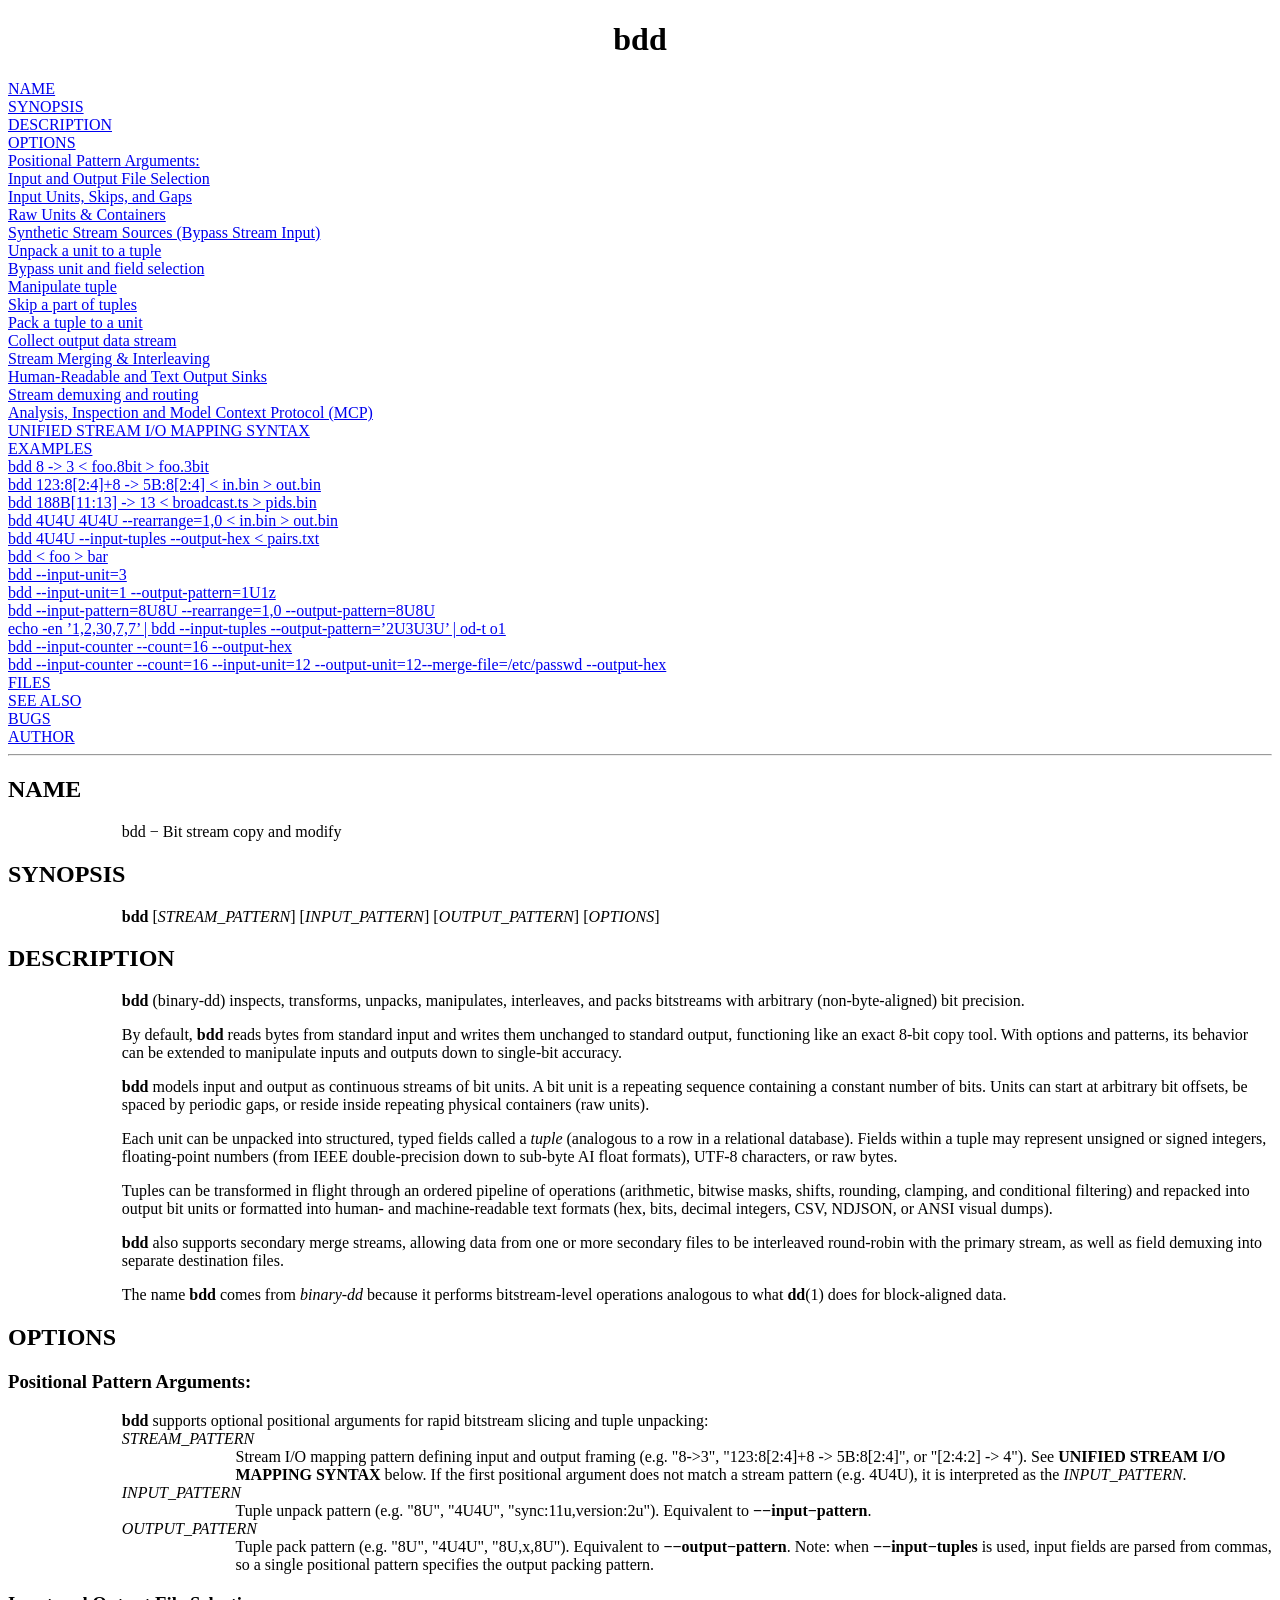
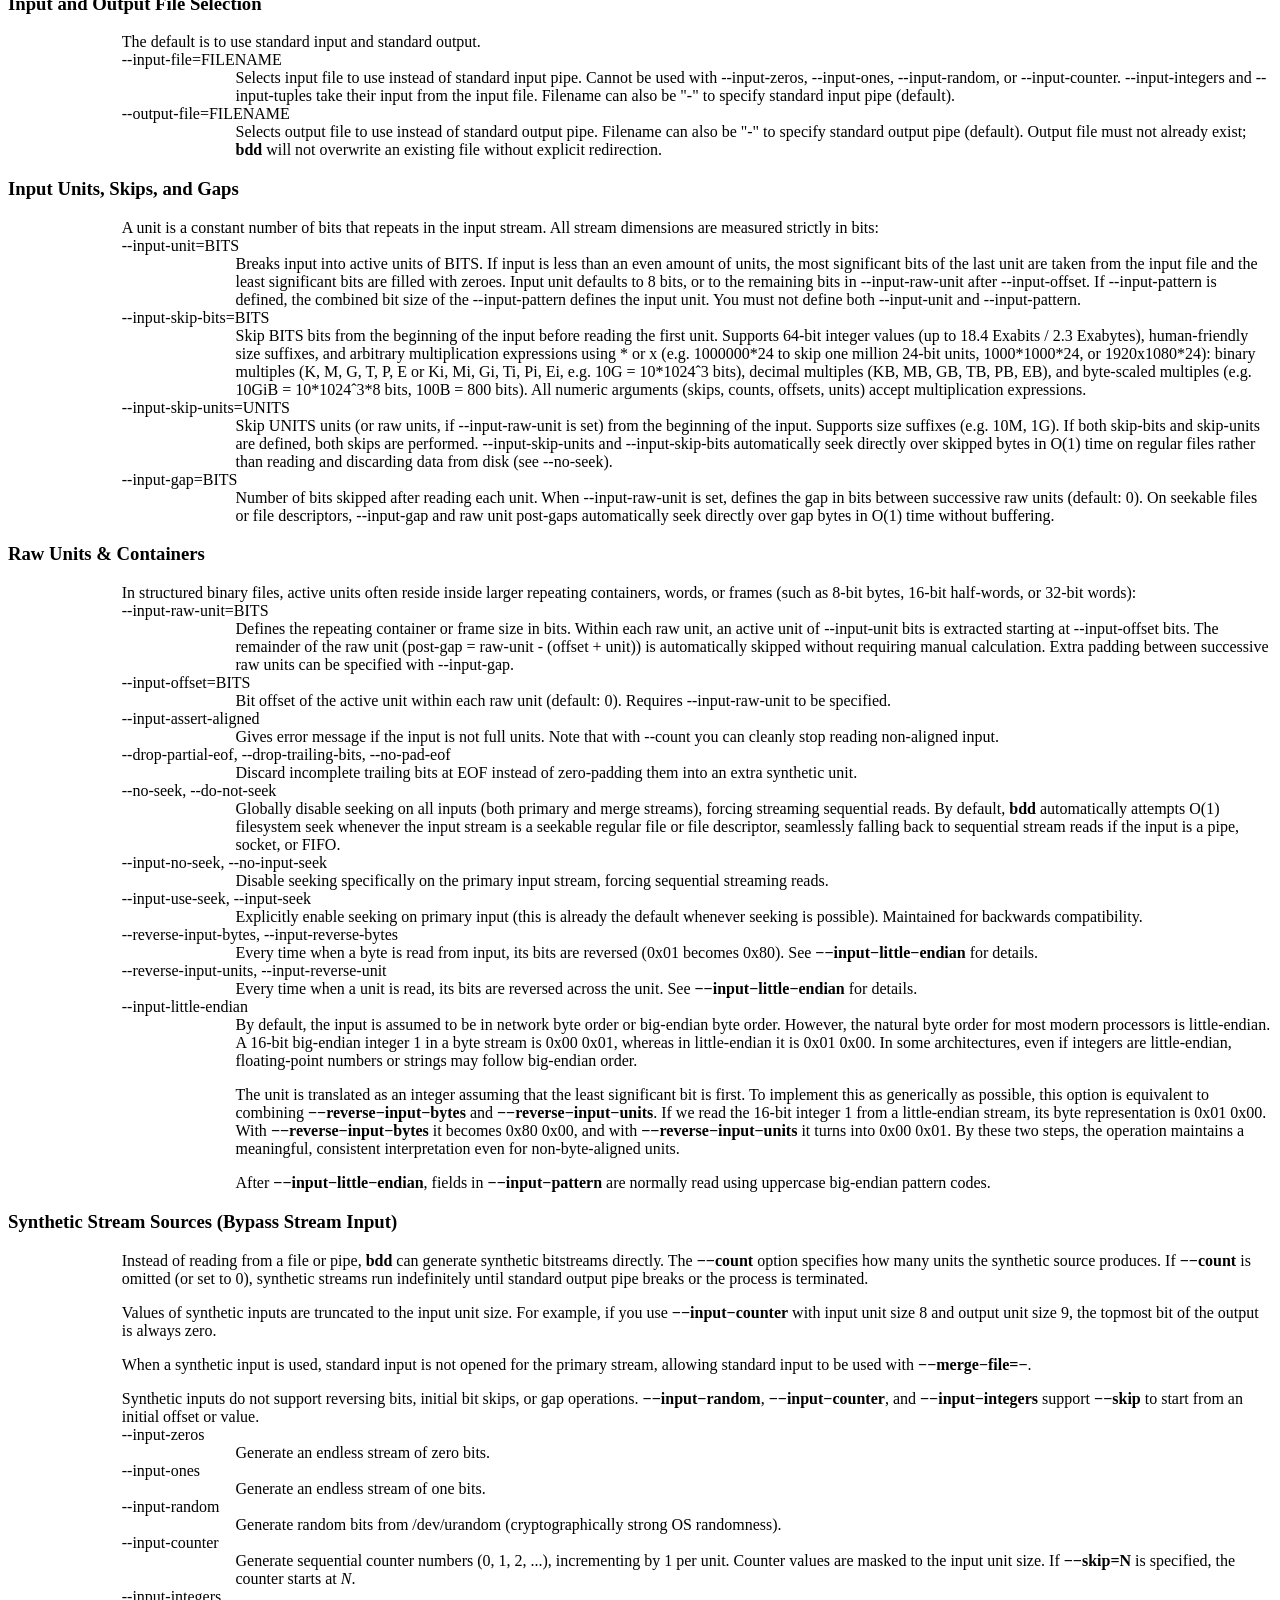
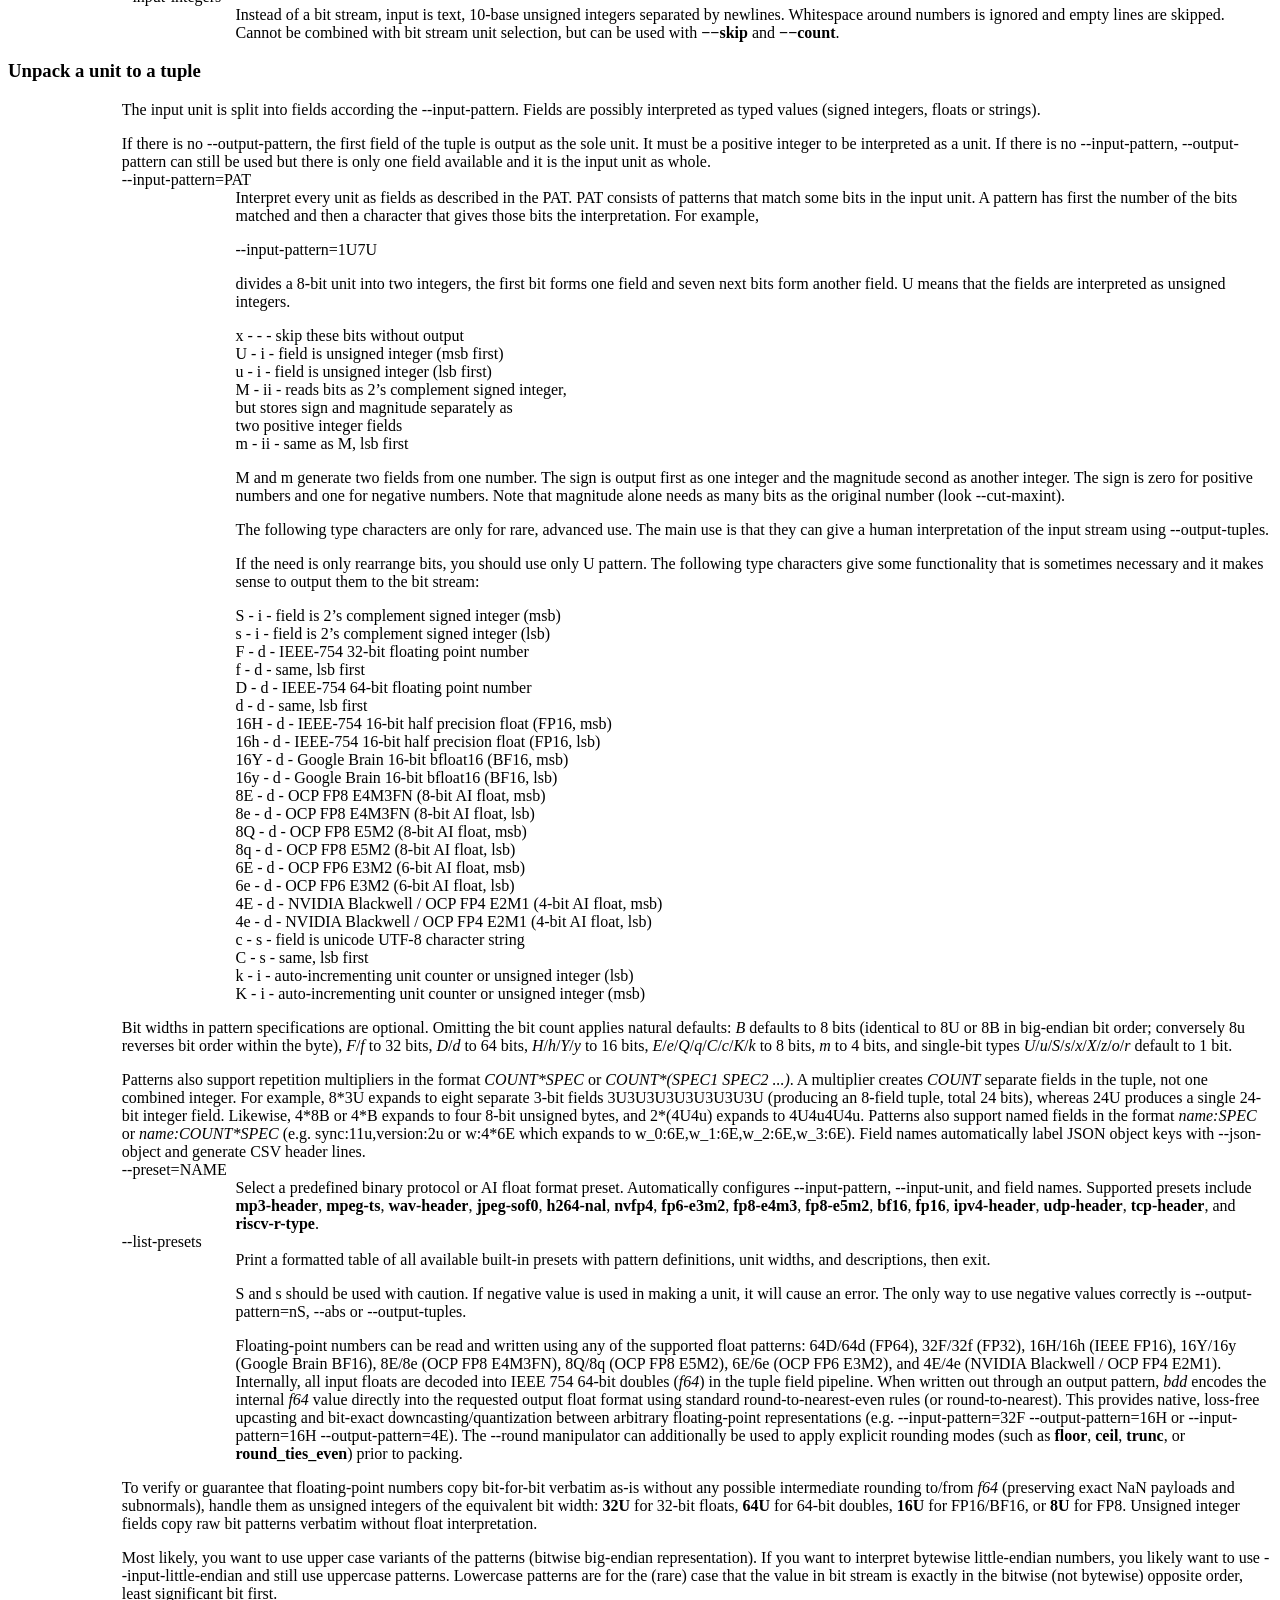
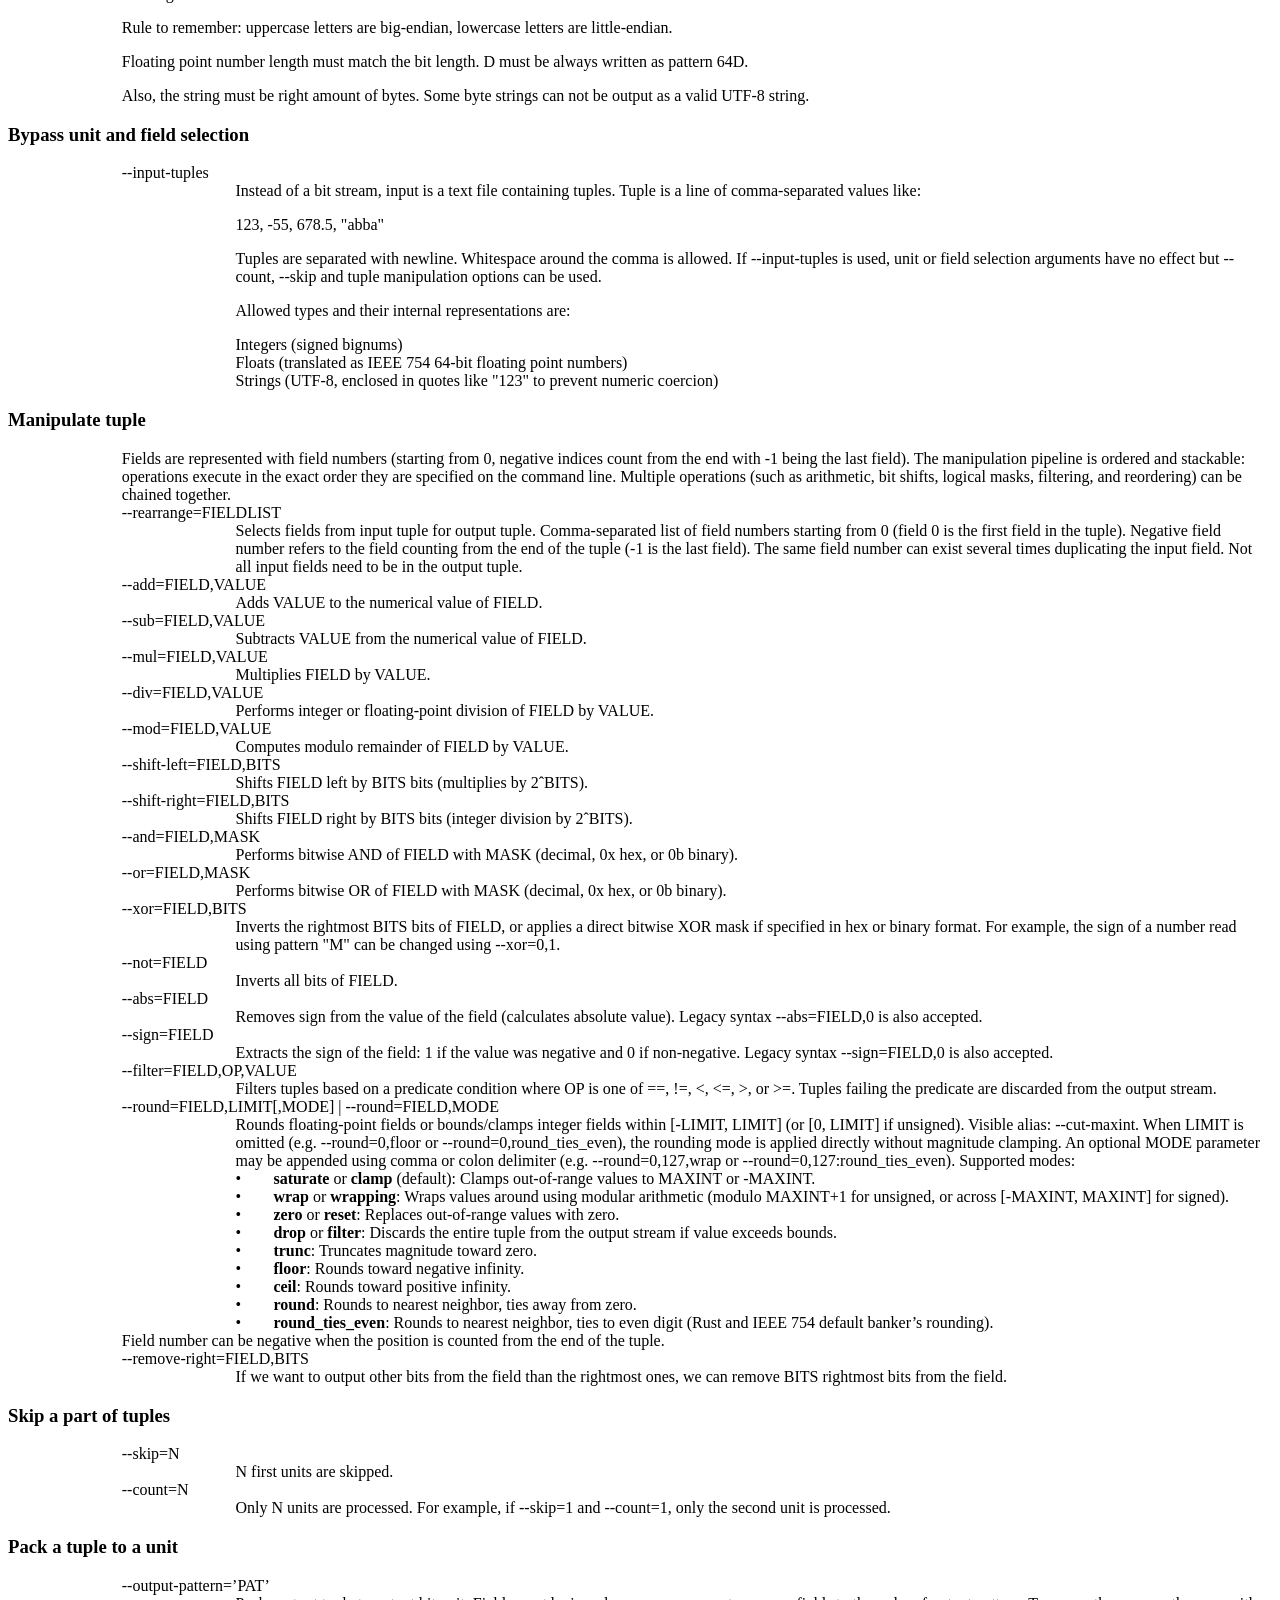
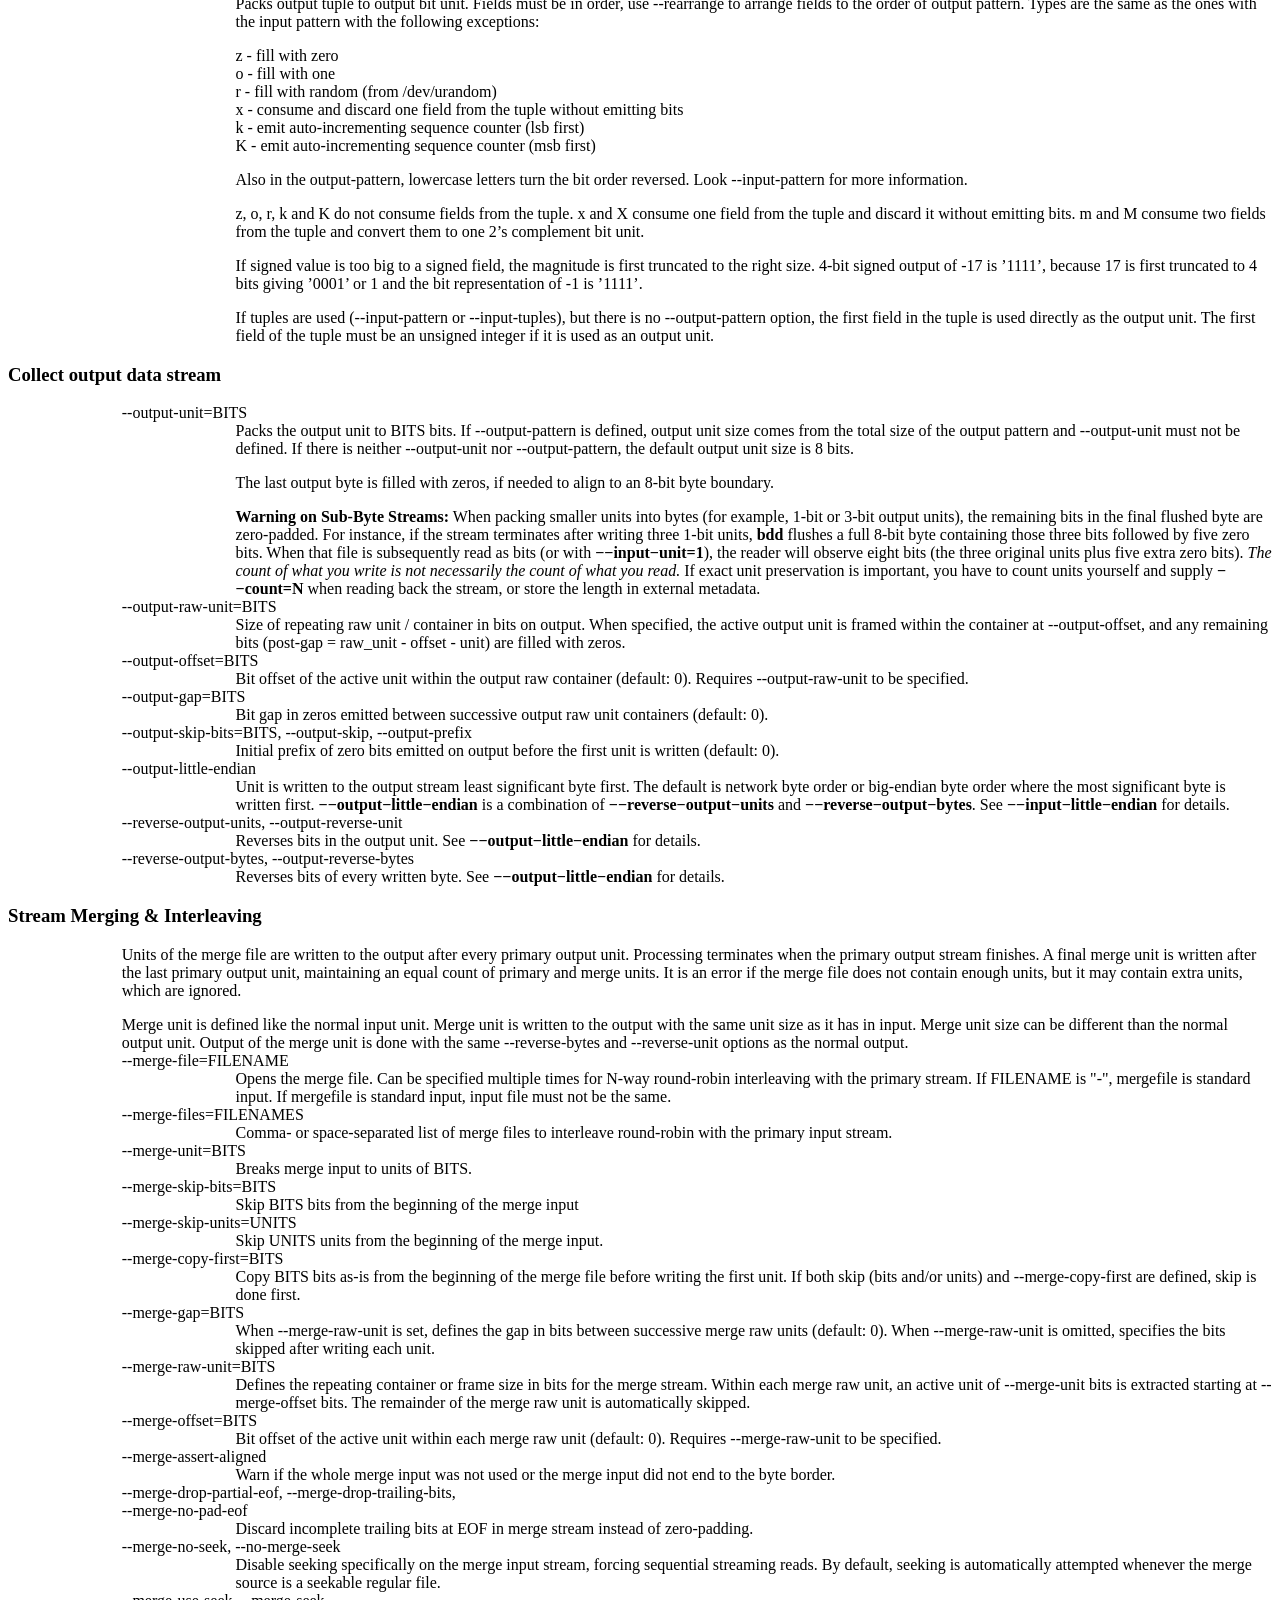
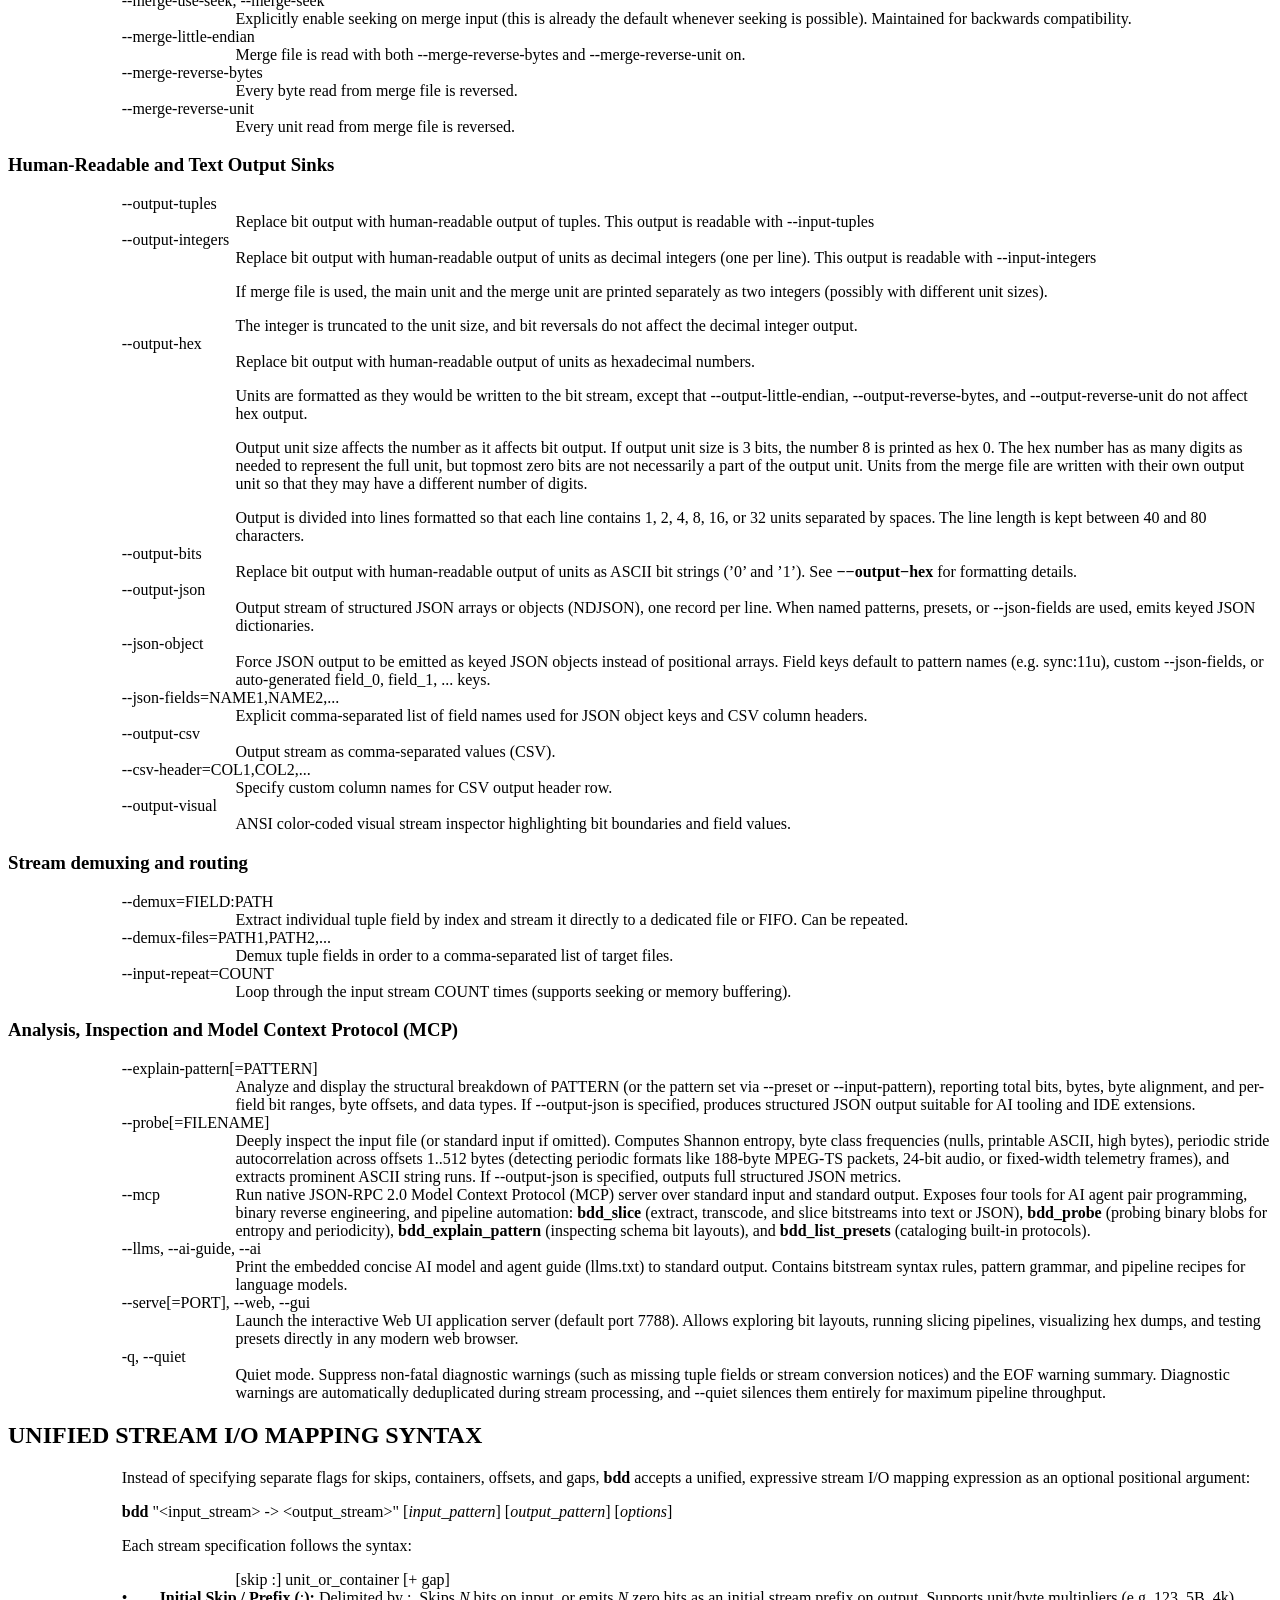
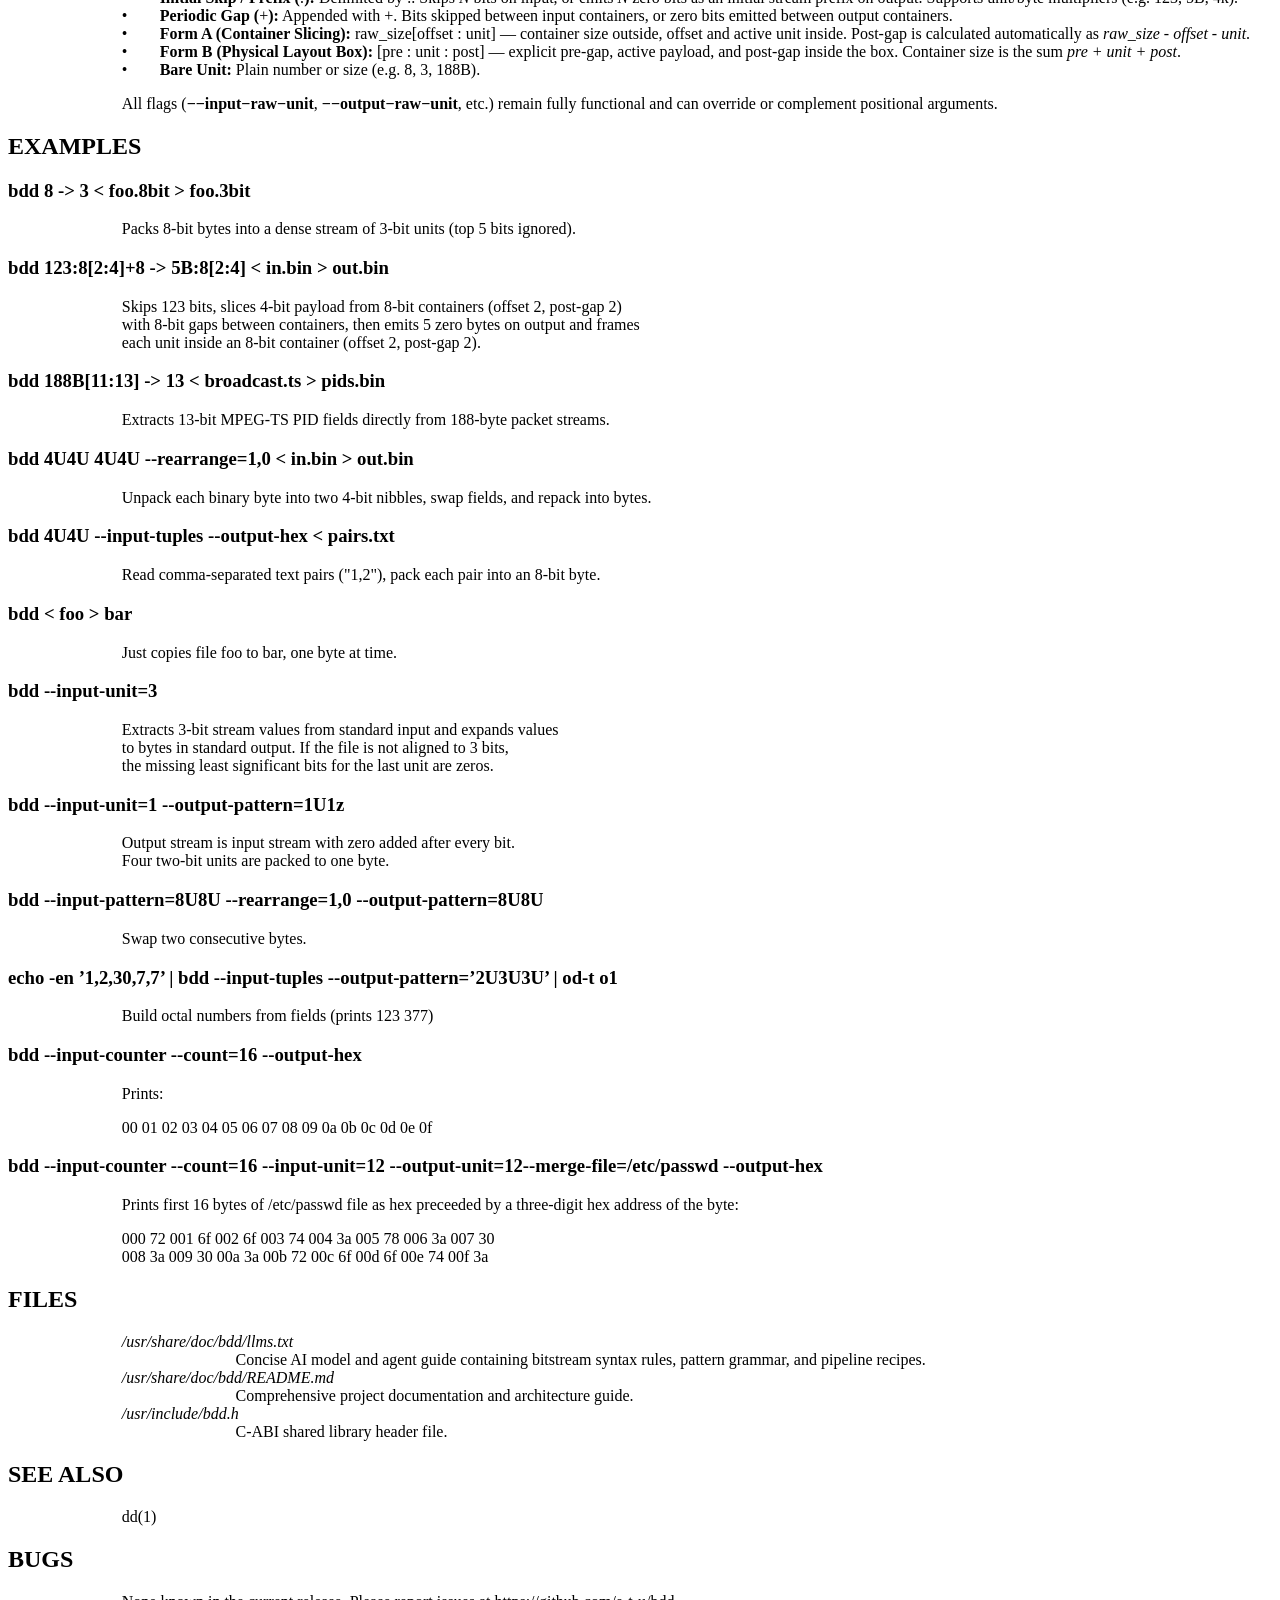
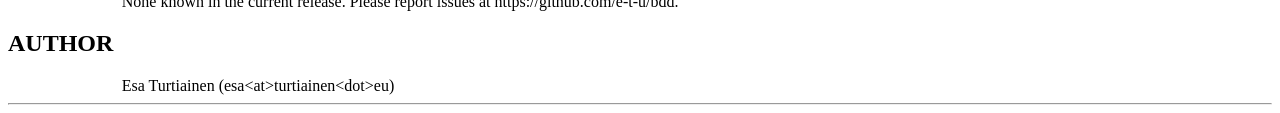
==== docs/bdd.1.html @ 30ff22a0 "docs: add tip on copying floats bit-for-bit as unsigned ints to avoid f64 rounding" ====
<!-- Creator     : groff version 1.23.0 -->
<!-- CreationDate: Sun Sep 13 02:09:07 2026 -->
<!DOCTYPE html PUBLIC "-//W3C//DTD HTML 4.01 Transitional//EN"
"http://www.w3.org/TR/html4/loose.dtd">
<html>
<head>
<meta name="generator" content="groff -Thtml, see www.gnu.org">
<meta http-equiv="Content-Type" content="text/html; charset=US-ASCII">
<meta name="Content-Style" content="text/css">
<style type="text/css">
       p       { margin-top: 0; margin-bottom: 0; vertical-align: top }
       pre     { margin-top: 0; margin-bottom: 0; vertical-align: top }
       table   { margin-top: 0; margin-bottom: 0; vertical-align: top }
       h1      { text-align: center }
</style>
<title>bdd</title>

</head>
<body>

<h1 align="center">bdd</h1>

<a href="#NAME">NAME</a><br>
<a href="#SYNOPSIS">SYNOPSIS</a><br>
<a href="#DESCRIPTION">DESCRIPTION</a><br>
<a href="#OPTIONS">OPTIONS</a><br>
<a href="#Positional Pattern Arguments:">Positional Pattern Arguments:</a><br>
<a href="#Input and Output File Selection">Input and Output File Selection</a><br>
<a href="#Input Units, Skips, and Gaps">Input Units, Skips, and Gaps</a><br>
<a href="#Raw Units &amp; Containers">Raw Units &amp; Containers</a><br>
<a href="#Synthetic Stream Sources (Bypass Stream Input)">Synthetic Stream Sources (Bypass Stream Input)</a><br>
<a href="#Unpack a unit to a tuple">Unpack a unit to a tuple</a><br>
<a href="#Bypass unit and field selection">Bypass unit and field selection</a><br>
<a href="#Manipulate tuple">Manipulate tuple</a><br>
<a href="#Skip a part of tuples">Skip a part of tuples</a><br>
<a href="#Pack a tuple to a unit">Pack a tuple to a unit</a><br>
<a href="#Collect output data stream">Collect output data stream</a><br>
<a href="#Stream Merging &amp; Interleaving">Stream Merging &amp; Interleaving</a><br>
<a href="#Human-Readable and Text Output Sinks">Human-Readable and Text Output Sinks</a><br>
<a href="#Stream demuxing and routing">Stream demuxing and routing</a><br>
<a href="#Analysis, Inspection and Model Context Protocol (MCP)">Analysis, Inspection and Model Context Protocol (MCP)</a><br>
<a href="#UNIFIED STREAM I/O MAPPING SYNTAX">UNIFIED STREAM I/O MAPPING SYNTAX</a><br>
<a href="#EXAMPLES">EXAMPLES</a><br>
<a href="#bdd 8 -&gt; 3 &lt; foo.8bit &gt; foo.3bit">bdd 8 -&gt; 3 &lt; foo.8bit &gt; foo.3bit</a><br>
<a href="#bdd 123:8[2:4]+8 -&gt; 5B:8[2:4] &lt; in.bin &gt; out.bin">bdd 123:8[2:4]+8 -&gt; 5B:8[2:4] &lt; in.bin &gt; out.bin</a><br>
<a href="#bdd 188B[11:13] -&gt; 13 &lt; broadcast.ts &gt; pids.bin">bdd 188B[11:13] -&gt; 13 &lt; broadcast.ts &gt; pids.bin</a><br>
<a href="#bdd 4U4U 4U4U --rearrange=1,0 &lt; in.bin &gt; out.bin">bdd 4U4U 4U4U --rearrange=1,0 &lt; in.bin &gt; out.bin</a><br>
<a href="#bdd 4U4U --input-tuples --output-hex &lt; pairs.txt">bdd 4U4U --input-tuples --output-hex &lt; pairs.txt</a><br>
<a href="#bdd &lt; foo &gt; bar">bdd &lt; foo &gt; bar</a><br>
<a href="#bdd --input-unit=3">bdd --input-unit=3</a><br>
<a href="#bdd --input-unit=1 --output-pattern=1U1z">bdd --input-unit=1 --output-pattern=1U1z</a><br>
<a href="#bdd --input-pattern=8U8U --rearrange=1,0 --output-pattern=8U8U">bdd --input-pattern=8U8U --rearrange=1,0 --output-pattern=8U8U</a><br>
<a href="#echo -en &rsquo;1,2,30,7,7&rsquo; | bdd --input-tuples --output-pattern=&rsquo;2U3U3U&rsquo; | od-t o1">echo -en &rsquo;1,2,30,7,7&rsquo; | bdd --input-tuples --output-pattern=&rsquo;2U3U3U&rsquo; | od-t o1</a><br>
<a href="#bdd --input-counter --count=16 --output-hex">bdd --input-counter --count=16 --output-hex</a><br>
<a href="#bdd --input-counter --count=16 --input-unit=12 --output-unit=12--merge-file=/etc/passwd --output-hex">bdd --input-counter --count=16 --input-unit=12 --output-unit=12--merge-file=/etc/passwd --output-hex</a><br>
<a href="#FILES">FILES</a><br>
<a href="#SEE ALSO">SEE ALSO</a><br>
<a href="#BUGS">BUGS</a><br>
<a href="#AUTHOR">AUTHOR</a><br>

<hr>


<h2>NAME
<a name="NAME"></a>
</h2>


<p style="margin-left:9%; margin-top: 1em">bdd &minus; Bit
stream copy and modify</p>

<h2>SYNOPSIS
<a name="SYNOPSIS"></a>
</h2>


<p style="margin-left:9%; margin-top: 1em"><b>bdd</b>
[<i>STREAM_PATTERN</i>] [<i>INPUT_PATTERN</i>]
[<i>OUTPUT_PATTERN</i>] [<i>OPTIONS</i>]</p>

<h2>DESCRIPTION
<a name="DESCRIPTION"></a>
</h2>


<p style="margin-left:9%; margin-top: 1em"><b>bdd</b>
(binary-dd) inspects, transforms, unpacks, manipulates,
interleaves, and packs bitstreams with arbitrary
(non-byte-aligned) bit precision.</p>

<p style="margin-left:9%; margin-top: 1em">By default,
<b>bdd</b> reads bytes from standard input and writes them
unchanged to standard output, functioning like an exact
8-bit copy tool. With options and patterns, its behavior can
be extended to manipulate inputs and outputs down to
single-bit accuracy.</p>

<p style="margin-left:9%; margin-top: 1em"><b>bdd</b>
models input and output as continuous streams of bit units.
A bit unit is a repeating sequence containing a constant
number of bits. Units can start at arbitrary bit offsets, be
spaced by periodic gaps, or reside inside repeating physical
containers (raw units).</p>

<p style="margin-left:9%; margin-top: 1em">Each unit can be
unpacked into structured, typed fields called a <i>tuple</i>
(analogous to a row in a relational database). Fields within
a tuple may represent unsigned or signed integers,
floating-point numbers (from IEEE double-precision down to
sub-byte AI float formats), UTF-8 characters, or raw
bytes.</p>

<p style="margin-left:9%; margin-top: 1em">Tuples can be
transformed in flight through an ordered pipeline of
operations (arithmetic, bitwise masks, shifts, rounding,
clamping, and conditional filtering) and repacked into
output bit units or formatted into human- and
machine-readable text formats (hex, bits, decimal integers,
CSV, NDJSON, or ANSI visual dumps).</p>

<p style="margin-left:9%; margin-top: 1em"><b>bdd</b> also
supports secondary merge streams, allowing data from one or
more secondary files to be interleaved round-robin with the
primary stream, as well as field demuxing into separate
destination files.</p>

<p style="margin-left:9%; margin-top: 1em">The name
<b>bdd</b> comes from <i>binary-dd</i> because it performs
bitstream-level operations analogous to what <b>dd</b>(1)
does for block-aligned data.</p>

<h2>OPTIONS
<a name="OPTIONS"></a>
</h2>


<h3>Positional Pattern Arguments:
<a name="Positional Pattern Arguments:"></a>
</h3>


<p style="margin-left:9%; margin-top: 1em"><b>bdd</b>
supports optional positional arguments for rapid bitstream
slicing and tuple unpacking: <i><br>
STREAM_PATTERN</i></p>

<p style="margin-left:18%;">Stream I/O mapping pattern
defining input and output framing (e.g. &quot;8-&gt;3&quot;,
&quot;123:8[2:4]+8 -&gt; 5B:8[2:4]&quot;, or &quot;[2:4:2]
-&gt; 4&quot;). See <b>UNIFIED STREAM I/O MAPPING SYNTAX</b>
below. If the first positional argument does not match a
stream pattern (e.g. 4U4U), it is interpreted as the
<i>INPUT_PATTERN</i>.</p>

<p style="margin-left:9%;"><i>INPUT_PATTERN</i></p>

<p style="margin-left:18%;">Tuple unpack pattern (e.g.
&quot;8U&quot;, &quot;4U4U&quot;,
&quot;sync:11u,version:2u&quot;). Equivalent to
<b>&minus;&minus;input&minus;pattern</b>.</p>

<p style="margin-left:9%;"><i>OUTPUT_PATTERN</i></p>

<p style="margin-left:18%;">Tuple pack pattern (e.g.
&quot;8U&quot;, &quot;4U4U&quot;, &quot;8U,x,8U&quot;).
Equivalent to <b>&minus;&minus;output&minus;pattern</b>.
Note: when <b>&minus;&minus;input&minus;tuples</b> is used,
input fields are parsed from commas, so a single positional
pattern specifies the output packing pattern.</p>

<h3>Input and Output File Selection
<a name="Input and Output File Selection"></a>
</h3>


<p style="margin-left:9%; margin-top: 1em">The default is
to use standard input and standard output. <br>
--input-file=FILENAME</p>

<p style="margin-left:18%;">Selects input file to use
instead of standard input pipe. Cannot be used with
--input-zeros, --input-ones, --input-random, or
--input-counter. --input-integers and --input-tuples take
their input from the input file. Filename can also be
&quot;-&quot; to specify standard input pipe (default).</p>

<p style="margin-left:9%;">--output-file=FILENAME</p>

<p style="margin-left:18%;">Selects output file to use
instead of standard output pipe. Filename can also be
&quot;-&quot; to specify standard output pipe (default).
Output file must not already exist; <b>bdd</b> will not
overwrite an existing file without explicit redirection.</p>

<h3>Input Units, Skips, and Gaps
<a name="Input Units, Skips, and Gaps"></a>
</h3>


<p style="margin-left:9%; margin-top: 1em">A unit is a
constant number of bits that repeats in the input stream.
All stream dimensions are measured strictly in bits: <br>
--input-unit=BITS</p>

<p style="margin-left:18%;">Breaks input into active units
of BITS. If input is less than an even amount of units, the
most significant bits of the last unit are taken from the
input file and the least significant bits are filled with
zeroes. Input unit defaults to 8 bits, or to the remaining
bits in --input-raw-unit after --input-offset. If
--input-pattern is defined, the combined bit size of the
--input-pattern defines the input unit. You must not define
both --input-unit and --input-pattern.</p>

<p style="margin-left:9%;">--input-skip-bits=BITS</p>

<p style="margin-left:18%;">Skip BITS bits from the
beginning of the input before reading the first unit.
Supports 64-bit integer values (up to 18.4 Exabits / 2.3
Exabytes), human-friendly size suffixes, and arbitrary
multiplication expressions using * or x (e.g. 1000000*24 to
skip one million 24-bit units, 1000*1000*24, or
1920x1080*24): binary multiples (K, M, G, T, P, E or Ki, Mi,
Gi, Ti, Pi, Ei, e.g. 10G = 10*1024&#710;3 bits), decimal
multiples (KB, MB, GB, TB, PB, EB), and byte-scaled
multiples (e.g. 10GiB = 10*1024&#710;3*8 bits, 100B = 800
bits). All numeric arguments (skips, counts, offsets, units)
accept multiplication expressions.</p>

<p style="margin-left:9%;">--input-skip-units=UNITS</p>

<p style="margin-left:18%;">Skip UNITS units (or raw units,
if --input-raw-unit is set) from the beginning of the input.
Supports size suffixes (e.g. 10M, 1G). If both skip-bits and
skip-units are defined, both skips are performed.
--input-skip-units and --input-skip-bits automatically seek
directly over skipped bytes in O(1) time on regular files
rather than reading and discarding data from disk (see
--no-seek).</p>

<p style="margin-left:9%;">--input-gap=BITS</p>

<p style="margin-left:18%;">Number of bits skipped after
reading each unit. When --input-raw-unit is set, defines the
gap in bits between successive raw units (default: 0). On
seekable files or file descriptors, --input-gap and raw unit
post-gaps automatically seek directly over gap bytes in O(1)
time without buffering.</p>

<h3>Raw Units &amp; Containers
<a name="Raw Units &amp; Containers"></a>
</h3>


<p style="margin-left:9%; margin-top: 1em">In structured
binary files, active units often reside inside larger
repeating containers, words, or frames (such as 8-bit bytes,
16-bit half-words, or 32-bit words): <br>
--input-raw-unit=BITS</p>

<p style="margin-left:18%;">Defines the repeating container
or frame size in bits. Within each raw unit, an active unit
of --input-unit bits is extracted starting at --input-offset
bits. The remainder of the raw unit (post-gap = raw-unit -
(offset + unit)) is automatically skipped without requiring
manual calculation. Extra padding between successive raw
units can be specified with --input-gap.</p>

<p style="margin-left:9%;">--input-offset=BITS</p>

<p style="margin-left:18%;">Bit offset of the active unit
within each raw unit (default: 0). Requires --input-raw-unit
to be specified.</p>

<p style="margin-left:9%;">--input-assert-aligned</p>

<p style="margin-left:18%;">Gives error message if the
input is not full units. Note that with --count you can
cleanly stop reading non-aligned input.</p>

<p style="margin-left:9%;">--drop-partial-eof,
--drop-trailing-bits, --no-pad-eof</p>

<p style="margin-left:18%;">Discard incomplete trailing
bits at EOF instead of zero-padding them into an extra
synthetic unit.</p>

<p style="margin-left:9%;">--no-seek, --do-not-seek</p>

<p style="margin-left:18%;">Globally disable seeking on all
inputs (both primary and merge streams), forcing streaming
sequential reads. By default, <b>bdd</b> automatically
attempts O(1) filesystem seek whenever the input stream is a
seekable regular file or file descriptor, seamlessly falling
back to sequential stream reads if the input is a pipe,
socket, or FIFO.</p>

<p style="margin-left:9%;">--input-no-seek,
--no-input-seek</p>

<p style="margin-left:18%;">Disable seeking specifically on
the primary input stream, forcing sequential streaming
reads.</p>

<p style="margin-left:9%;">--input-use-seek,
--input-seek</p>

<p style="margin-left:18%;">Explicitly enable seeking on
primary input (this is already the default whenever seeking
is possible). Maintained for backwards compatibility.</p>

<p style="margin-left:9%;">--reverse-input-bytes,
--input-reverse-bytes</p>

<p style="margin-left:18%;">Every time when a byte is read
from input, its bits are reversed (0x01 becomes 0x80). See
<b>&minus;&minus;input&minus;little&minus;endian</b> for
details.</p>

<p style="margin-left:9%;">--reverse-input-units,
--input-reverse-unit</p>

<p style="margin-left:18%;">Every time when a unit is read,
its bits are reversed across the unit. See
<b>&minus;&minus;input&minus;little&minus;endian</b> for
details.</p>

<p style="margin-left:9%;">--input-little-endian</p>

<p style="margin-left:18%;">By default, the input is
assumed to be in network byte order or big-endian byte
order. However, the natural byte order for most modern
processors is little-endian. A 16-bit big-endian integer 1
in a byte stream is 0x00 0x01, whereas in little-endian it
is 0x01 0x00. In some architectures, even if integers are
little-endian, floating-point numbers or strings may follow
big-endian order.</p>

<p style="margin-left:18%; margin-top: 1em">The unit is
translated as an integer assuming that the least significant
bit is first. To implement this as generically as possible,
this option is equivalent to combining
<b>&minus;&minus;reverse&minus;input&minus;bytes</b> and
<b>&minus;&minus;reverse&minus;input&minus;units</b>. If we
read the 16-bit integer 1 from a little-endian stream, its
byte representation is 0x01 0x00. With
<b>&minus;&minus;reverse&minus;input&minus;bytes</b> it
becomes 0x80 0x00, and with
<b>&minus;&minus;reverse&minus;input&minus;units</b> it
turns into 0x00 0x01. By these two steps, the operation
maintains a meaningful, consistent interpretation even for
non-byte-aligned units.</p>

<p style="margin-left:18%; margin-top: 1em">After
<b>&minus;&minus;input&minus;little&minus;endian</b>, fields
in <b>&minus;&minus;input&minus;pattern</b> are normally
read using uppercase big-endian pattern codes.</p>

<h3>Synthetic Stream Sources (Bypass Stream Input)
<a name="Synthetic Stream Sources (Bypass Stream Input)"></a>
</h3>


<p style="margin-left:9%; margin-top: 1em">Instead of
reading from a file or pipe, <b>bdd</b> can generate
synthetic bitstreams directly. The
<b>&minus;&minus;count</b> option specifies how many units
the synthetic source produces. If <b>&minus;&minus;count</b>
is omitted (or set to 0), synthetic streams run indefinitely
until standard output pipe breaks or the process is
terminated.</p>

<p style="margin-left:9%; margin-top: 1em">Values of
synthetic inputs are truncated to the input unit size. For
example, if you use <b>&minus;&minus;input&minus;counter</b>
with input unit size 8 and output unit size 9, the topmost
bit of the output is always zero.</p>

<p style="margin-left:9%; margin-top: 1em">When a synthetic
input is used, standard input is not opened for the primary
stream, allowing standard input to be used with
<b>&minus;&minus;merge&minus;file=&minus;</b>.</p>

<p style="margin-left:9%; margin-top: 1em">Synthetic inputs
do not support reversing bits, initial bit skips, or gap
operations. <b>&minus;&minus;input&minus;random</b>,
<b>&minus;&minus;input&minus;counter</b>, and
<b>&minus;&minus;input&minus;integers</b> support
<b>&minus;&minus;skip</b> to start from an initial offset or
value. <br>
--input-zeros</p>

<p style="margin-left:18%;">Generate an endless stream of
zero bits.</p>

<p style="margin-left:9%;">--input-ones</p>

<p style="margin-left:18%;">Generate an endless stream of
one bits.</p>

<p style="margin-left:9%;">--input-random</p>

<p style="margin-left:18%;">Generate random bits from
/dev/urandom (cryptographically strong OS randomness).</p>

<p style="margin-left:9%;">--input-counter</p>

<p style="margin-left:18%;">Generate sequential counter
numbers (0, 1, 2, ...), incrementing by 1 per unit. Counter
values are masked to the input unit size. If
<b>&minus;&minus;skip=N</b> is specified, the counter starts
at <i>N</i>.</p>

<p style="margin-left:9%;">--input-integers</p>

<p style="margin-left:18%;">Instead of a bit stream, input
is text, 10-base unsigned integers separated by newlines.
Whitespace around numbers is ignored and empty lines are
skipped. Cannot be combined with bit stream unit selection,
but can be used with <b>&minus;&minus;skip</b> and
<b>&minus;&minus;count</b>.</p>

<h3>Unpack a unit to a tuple
<a name="Unpack a unit to a tuple"></a>
</h3>


<p style="margin-left:9%; margin-top: 1em">The input unit
is split into fields according the --input-pattern. Fields
are possibly interpreted as typed values (signed integers,
floats or strings).</p>

<p style="margin-left:9%; margin-top: 1em">If there is no
--output-pattern, the first field of the tuple is output as
the sole unit. It must be a positive integer to be
interpreted as a unit. If there is no --input-pattern,
--output-pattern can still be used but there is only one
field available and it is the input unit as whole. <br>
--input-pattern=PAT</p>

<p style="margin-left:18%;">Interpret every unit as fields
as described in the PAT. PAT consists of patterns that match
some bits in the input unit. A pattern has first the number
of the bits matched and then a character that gives those
bits the interpretation. For example,</p>


<p style="margin-left:18%; margin-top: 1em">--input-pattern=1U7U</p>

<p style="margin-left:18%; margin-top: 1em">divides a 8-bit
unit into two integers, the first bit forms one field and
seven next bits form another field. U means that the fields
are interpreted as unsigned integers.</p>

<p style="margin-left:18%; margin-top: 1em">x - - - skip
these bits without output <br>
U - i - field is unsigned integer (msb first) <br>
u - i - field is unsigned integer (lsb first) <br>
M - ii - reads bits as 2&rsquo;s complement signed integer,
<br>
but stores sign and magnitude separately as <br>
two positive integer fields <br>
m - ii - same as M, lsb first</p>

<p style="margin-left:18%; margin-top: 1em">M and m
generate two fields from one number. The sign is output
first as one integer and the magnitude second as another
integer. The sign is zero for positive numbers and one for
negative numbers. Note that magnitude alone needs as many
bits as the original number (look --cut-maxint).</p>

<p style="margin-left:18%; margin-top: 1em">The following
type characters are only for rare, advanced use. The main
use is that they can give a human interpretation of the
input stream using --output-tuples.</p>

<p style="margin-left:18%; margin-top: 1em">If the need is
only rearrange bits, you should use only U pattern. The
following type characters give some functionality that is
sometimes necessary and it makes sense to output them to the
bit stream:</p>

<p style="margin-left:18%; margin-top: 1em">S - i - field
is 2&rsquo;s complement signed integer (msb) <br>
s - i - field is 2&rsquo;s complement signed integer (lsb)
<br>
F - d - IEEE-754 32-bit floating point number <br>
f - d - same, lsb first <br>
D - d - IEEE-754 64-bit floating point number <br>
d - d - same, lsb first <br>
16H - d - IEEE-754 16-bit half precision float (FP16, msb)
<br>
16h - d - IEEE-754 16-bit half precision float (FP16, lsb)
<br>
16Y - d - Google Brain 16-bit bfloat16 (BF16, msb) <br>
16y - d - Google Brain 16-bit bfloat16 (BF16, lsb) <br>
8E - d - OCP FP8 E4M3FN (8-bit AI float, msb) <br>
8e - d - OCP FP8 E4M3FN (8-bit AI float, lsb) <br>
8Q - d - OCP FP8 E5M2 (8-bit AI float, msb) <br>
8q - d - OCP FP8 E5M2 (8-bit AI float, lsb) <br>
6E - d - OCP FP6 E3M2 (6-bit AI float, msb) <br>
6e - d - OCP FP6 E3M2 (6-bit AI float, lsb) <br>
4E - d - NVIDIA Blackwell / OCP FP4 E2M1 (4-bit AI float,
msb) <br>
4e - d - NVIDIA Blackwell / OCP FP4 E2M1 (4-bit AI float,
lsb) <br>
c - s - field is unicode UTF-8 character string <br>
C - s - same, lsb first <br>
k - i - auto-incrementing unit counter or unsigned integer
(lsb) <br>
K - i - auto-incrementing unit counter or unsigned integer
(msb)</p>

<p style="margin-left:9%; margin-top: 1em">Bit widths in
pattern specifications are optional. Omitting the bit count
applies natural defaults: <i>B</i> defaults to 8 bits
(identical to 8U or 8B in big-endian bit order; conversely
8u reverses bit order within the byte), <i>F</i>/<i>f</i> to
32 bits, <i>D</i>/<i>d</i> to 64 bits,
<i>H</i>/<i>h</i>/<i>Y</i>/<i>y</i> to 16 bits,
<i>E</i>/<i>e</i>/<i>Q</i>/<i>q</i>/<i>C</i>/<i>c</i>/<i>K</i>/<i>k</i>
to 8 bits, <i>m</i> to 4 bits, and single-bit types
<i>U</i>/<i>u</i>/<i>S</i>/<i>s</i>/<i>x</i>/<i>X</i>/<i>z</i>/<i>o</i>/<i>r</i>
default to 1 bit.</p>

<p style="margin-left:9%; margin-top: 1em">Patterns also
support repetition multipliers in the format
<i>COUNT*SPEC</i> or <i>COUNT*(SPEC1 SPEC2 ...)</i>. A
multiplier creates <i>COUNT</i> separate fields in the
tuple, not one combined integer. For example, 8*3U expands
to eight separate 3-bit fields 3U3U3U3U3U3U3U3U (producing
an 8-field tuple, total 24 bits), whereas 24U produces a
single 24-bit integer field. Likewise, 4*8B or 4*B expands
to four 8-bit unsigned bytes, and 2*(4U4u) expands to
4U4u4U4u. Patterns also support named fields in the format
<i>name:SPEC</i> or <i>name:COUNT*SPEC</i> (e.g.
sync:11u,version:2u or w:4*6E which expands to
w_0:6E,w_1:6E,w_2:6E,w_3:6E). Field names automatically
label JSON object keys with --json-object and generate CSV
header lines. <br>
--preset=NAME</p>

<p style="margin-left:18%;">Select a predefined binary
protocol or AI float format preset. Automatically configures
--input-pattern, --input-unit, and field names. Supported
presets include <b>mp3-header</b>, <b>mpeg-ts</b>,
<b>wav-header</b>, <b>jpeg-sof0</b>, <b>h264-nal</b>,
<b>nvfp4</b>, <b>fp6-e3m2</b>, <b>fp8-e4m3</b>,
<b>fp8-e5m2</b>, <b>bf16</b>, <b>fp16</b>,
<b>ipv4-header</b>, <b>udp-header</b>, <b>tcp-header</b>,
and <b>riscv-r-type</b>.</p>

<p style="margin-left:9%;">--list-presets</p>

<p style="margin-left:18%;">Print a formatted table of all
available built-in presets with pattern definitions, unit
widths, and descriptions, then exit.</p>

<p style="margin-left:18%; margin-top: 1em">S and s should
be used with caution. If negative value is used in making a
unit, it will cause an error. The only way to use negative
values correctly is --output-pattern=nS, --abs or
--output-tuples.</p>

<p style="margin-left:18%; margin-top: 1em">Floating-point
numbers can be read and written using any of the supported
float patterns: 64D/64d (FP64), 32F/32f (FP32), 16H/16h
(IEEE FP16), 16Y/16y (Google Brain BF16), 8E/8e (OCP FP8
E4M3FN), 8Q/8q (OCP FP8 E5M2), 6E/6e (OCP FP6 E3M2), and
4E/4e (NVIDIA Blackwell / OCP FP4 E2M1). Internally, all
input floats are decoded into IEEE 754 64-bit doubles
(<i>f64</i>) in the tuple field pipeline. When written out
through an output pattern, <i>bdd</i> encodes the internal
<i>f64</i> value directly into the requested output float
format using standard round-to-nearest-even rules (or
round-to-nearest). This provides native, loss-free upcasting
and bit-exact downcasting/quantization between arbitrary
floating-point representations (e.g. --input-pattern=32F
--output-pattern=16H or --input-pattern=16H
--output-pattern=4E). The --round manipulator can
additionally be used to apply explicit rounding modes (such
as <b>floor</b>, <b>ceil</b>, <b>trunc</b>, or
<b>round_ties_even</b>) prior to packing.</p>

<p style="margin-left:9%; margin-top: 1em">To verify or
guarantee that floating-point numbers copy bit-for-bit
verbatim as-is without any possible intermediate rounding
to/from <i>f64</i> (preserving exact NaN payloads and
subnormals), handle them as unsigned integers of the
equivalent bit width: <b>32U</b> for 32-bit floats,
<b>64U</b> for 64-bit doubles, <b>16U</b> for FP16/BF16, or
<b>8U</b> for FP8. Unsigned integer fields copy raw bit
patterns verbatim without float interpretation.</p>

<p style="margin-left:9%; margin-top: 1em">Most likely, you
want to use upper case variants of the patterns (bitwise
big-endian representation). If you want to interpret
bytewise little-endian numbers, you likely want to use
--input-little-endian and still use uppercase patterns.
Lowercase patterns are for the (rare) case that the value in
bit stream is exactly in the bitwise (not bytewise) opposite
order, least significant bit first.</p>

<p style="margin-left:9%; margin-top: 1em">Rule to
remember: uppercase letters are big-endian, lowercase
letters are little-endian.</p>

<p style="margin-left:9%; margin-top: 1em">Floating point
number length must match the bit length. D must be always
written as pattern 64D.</p>

<p style="margin-left:9%; margin-top: 1em">Also, the string
must be right amount of bytes. Some byte strings can not be
output as a valid UTF-8 string.</p>

<h3>Bypass unit and field selection
<a name="Bypass unit and field selection"></a>
</h3>



<p style="margin-left:9%; margin-top: 1em">--input-tuples</p>

<p style="margin-left:18%;">Instead of a bit stream, input
is a text file containing tuples. Tuple is a line of
comma-separated values like:</p>

<p style="margin-left:18%; margin-top: 1em">123, -55,
678.5, &quot;abba&quot;</p>

<p style="margin-left:18%; margin-top: 1em">Tuples are
separated with newline. Whitespace around the comma is
allowed. If --input-tuples is used, unit or field selection
arguments have no effect but --count, --skip and tuple
manipulation options can be used.</p>

<p style="margin-left:18%; margin-top: 1em">Allowed types
and their internal representations are:</p>

<p style="margin-left:18%; margin-top: 1em">Integers
(signed bignums) <br>
Floats (translated as IEEE 754 64-bit floating point
numbers) <br>
Strings (UTF-8, enclosed in quotes like &quot;123&quot; to
prevent numeric coercion)</p>

<h3>Manipulate tuple
<a name="Manipulate tuple"></a>
</h3>


<p style="margin-left:9%; margin-top: 1em">Fields are
represented with field numbers (starting from 0, negative
indices count from the end with -1 being the last field).
The manipulation pipeline is ordered and stackable:
operations execute in the exact order they are specified on
the command line. Multiple operations (such as arithmetic,
bit shifts, logical masks, filtering, and reordering) can be
chained together. <br>
--rearrange=FIELDLIST</p>

<p style="margin-left:18%;">Selects fields from input tuple
for output tuple. Comma-separated list of field numbers
starting from 0 (field 0 is the first field in the tuple).
Negative field number refers to the field counting from the
end of the tuple (-1 is the last field). The same field
number can exist several times duplicating the input field.
Not all input fields need to be in the output tuple.</p>

<p style="margin-left:9%;">--add=FIELD,VALUE</p>

<p style="margin-left:18%;">Adds VALUE to the numerical
value of FIELD.</p>

<p style="margin-left:9%;">--sub=FIELD,VALUE</p>

<p style="margin-left:18%;">Subtracts VALUE from the
numerical value of FIELD.</p>

<p style="margin-left:9%;">--mul=FIELD,VALUE</p>

<p style="margin-left:18%;">Multiplies FIELD by VALUE.</p>

<p style="margin-left:9%;">--div=FIELD,VALUE</p>

<p style="margin-left:18%;">Performs integer or
floating-point division of FIELD by VALUE.</p>

<p style="margin-left:9%;">--mod=FIELD,VALUE</p>

<p style="margin-left:18%;">Computes modulo remainder of
FIELD by VALUE.</p>

<p style="margin-left:9%;">--shift-left=FIELD,BITS</p>

<p style="margin-left:18%;">Shifts FIELD left by BITS bits
(multiplies by 2&#710;BITS).</p>

<p style="margin-left:9%;">--shift-right=FIELD,BITS</p>

<p style="margin-left:18%;">Shifts FIELD right by BITS bits
(integer division by 2&#710;BITS).</p>

<p style="margin-left:9%;">--and=FIELD,MASK</p>

<p style="margin-left:18%;">Performs bitwise AND of FIELD
with MASK (decimal, 0x hex, or 0b binary).</p>

<p style="margin-left:9%;">--or=FIELD,MASK</p>

<p style="margin-left:18%;">Performs bitwise OR of FIELD
with MASK (decimal, 0x hex, or 0b binary).</p>

<p style="margin-left:9%;">--xor=FIELD,BITS</p>

<p style="margin-left:18%;">Inverts the rightmost BITS bits
of FIELD, or applies a direct bitwise XOR mask if specified
in hex or binary format. For example, the sign of a number
read using pattern &quot;M&quot; can be changed using
--xor=0,1.</p>

<p style="margin-left:9%;">--not=FIELD</p>

<p style="margin-left:18%;">Inverts all bits of FIELD.</p>

<p style="margin-left:9%;">--abs=FIELD</p>

<p style="margin-left:18%;">Removes sign from the value of
the field (calculates absolute value). Legacy syntax
--abs=FIELD,0 is also accepted.</p>

<p style="margin-left:9%;">--sign=FIELD</p>

<p style="margin-left:18%;">Extracts the sign of the field:
1 if the value was negative and 0 if non-negative. Legacy
syntax --sign=FIELD,0 is also accepted.</p>

<p style="margin-left:9%;">--filter=FIELD,OP,VALUE</p>

<p style="margin-left:18%;">Filters tuples based on a
predicate condition where OP is one of ==, !=, &lt;, &lt;=,
&gt;, or &gt;=. Tuples failing the predicate are discarded
from the output stream.</p>

<p style="margin-left:9%;">--round=FIELD,LIMIT[,MODE] |
--round=FIELD,MODE</p>

<p style="margin-left:18%;">Rounds floating-point fields or
bounds/clamps integer fields within [-LIMIT, LIMIT] (or [0,
LIMIT] if unsigned). Visible alias: --cut-maxint. When LIMIT
is omitted (e.g. --round=0,floor or
--round=0,round_ties_even), the rounding mode is applied
directly without magnitude clamping. An optional MODE
parameter may be appended using comma or colon delimiter
(e.g. --round=0,127,wrap or --round=0,127:round_ties_even).
Supported modes:</p>

<table width="100%" border="0" rules="none" frame="void"
       cellspacing="0" cellpadding="0">
<tr valign="top" align="left">
<td width="18%"></td>
<td width="1%">


<p>&bull;</p></td>
<td width="2%"></td>
<td width="79%">


<p><b>saturate</b> or <b>clamp</b> (default): Clamps
out-of-range values to MAXINT or -MAXINT.</p></td></tr>
<tr valign="top" align="left">
<td width="18%"></td>
<td width="1%">


<p>&bull;</p></td>
<td width="2%"></td>
<td width="79%">


<p><b>wrap</b> or <b>wrapping</b>: Wraps values around
using modular arithmetic (modulo MAXINT+1 for unsigned, or
across [-MAXINT, MAXINT] for signed).</p></td></tr>
<tr valign="top" align="left">
<td width="18%"></td>
<td width="1%">


<p>&bull;</p></td>
<td width="2%"></td>
<td width="79%">


<p><b>zero</b> or <b>reset</b>: Replaces out-of-range
values with zero.</p></td></tr>
<tr valign="top" align="left">
<td width="18%"></td>
<td width="1%">


<p>&bull;</p></td>
<td width="2%"></td>
<td width="79%">


<p><b>drop</b> or <b>filter</b>: Discards the entire tuple
from the output stream if value exceeds bounds.</p></td></tr>
<tr valign="top" align="left">
<td width="18%"></td>
<td width="1%">


<p>&bull;</p></td>
<td width="2%"></td>
<td width="79%">


<p><b>trunc</b>: Truncates magnitude toward zero.</p></td></tr>
<tr valign="top" align="left">
<td width="18%"></td>
<td width="1%">


<p>&bull;</p></td>
<td width="2%"></td>
<td width="79%">


<p><b>floor</b>: Rounds toward negative infinity.</p></td></tr>
<tr valign="top" align="left">
<td width="18%"></td>
<td width="1%">


<p>&bull;</p></td>
<td width="2%"></td>
<td width="79%">


<p><b>ceil</b>: Rounds toward positive infinity.</p></td></tr>
<tr valign="top" align="left">
<td width="18%"></td>
<td width="1%">


<p>&bull;</p></td>
<td width="2%"></td>
<td width="79%">


<p><b>round</b>: Rounds to nearest neighbor, ties away from
zero.</p> </td></tr>
<tr valign="top" align="left">
<td width="18%"></td>
<td width="1%">


<p>&bull;</p></td>
<td width="2%"></td>
<td width="79%">


<p><b>round_ties_even</b>: Rounds to nearest neighbor, ties
to even digit (Rust and IEEE 754 default banker&rsquo;s
rounding).</p> </td></tr>
</table>

<p style="margin-left:9%;">Field number can be negative
when the position is counted from the end of the tuple. <br>
--remove-right=FIELD,BITS</p>

<p style="margin-left:18%;">If we want to output other bits
from the field than the rightmost ones, we can remove BITS
rightmost bits from the field.</p>

<h3>Skip a part of tuples
<a name="Skip a part of tuples"></a>
</h3>


<p style="margin-left:9%; margin-top: 1em">--skip=N</p>

<p style="margin-left:18%;">N first units are skipped.</p>

<p style="margin-left:9%;">--count=N</p>

<p style="margin-left:18%;">Only N units are processed. For
example, if --skip=1 and --count=1, only the second unit is
processed.</p>

<h3>Pack a tuple to a unit
<a name="Pack a tuple to a unit"></a>
</h3>



<p style="margin-left:9%; margin-top: 1em">--output-pattern=&rsquo;PAT&rsquo;</p>

<p style="margin-left:18%;">Packs output tuple to output
bit unit. Fields must be in order, use --rearrange to
arrange fields to the order of output pattern. Types are the
same as the ones with the input pattern with the following
exceptions:</p>

<p style="margin-left:18%; margin-top: 1em">z - fill with
zero <br>
o - fill with one <br>
r - fill with random (from /dev/urandom) <br>
x - consume and discard one field from the tuple without
emitting bits <br>
k - emit auto-incrementing sequence counter (lsb first) <br>
K - emit auto-incrementing sequence counter (msb first)</p>

<p style="margin-left:18%; margin-top: 1em">Also in the
output-pattern, lowercase letters turn the bit order
reversed. Look --input-pattern for more information.</p>

<p style="margin-left:18%; margin-top: 1em">z, o, r, k and
K do not consume fields from the tuple. x and X consume one
field from the tuple and discard it without emitting bits. m
and M consume two fields from the tuple and convert them to
one 2&rsquo;s complement bit unit.</p>

<p style="margin-left:18%; margin-top: 1em">If signed value
is too big to a signed field, the magnitude is first
truncated to the right size. 4-bit signed output of -17 is
&rsquo;1111&rsquo;, because 17 is first truncated to 4 bits
giving &rsquo;0001&rsquo; or 1 and the bit representation of
-1 is &rsquo;1111&rsquo;.</p>

<p style="margin-left:18%; margin-top: 1em">If tuples are
used (--input-pattern or --input-tuples), but there is no
--output-pattern option, the first field in the tuple is
used directly as the output unit. The first field of the
tuple must be an unsigned integer if it is used as an output
unit.</p>

<h3>Collect output data stream
<a name="Collect output data stream"></a>
</h3>



<p style="margin-left:9%; margin-top: 1em">--output-unit=BITS</p>

<p style="margin-left:18%;">Packs the output unit to BITS
bits. If --output-pattern is defined, output unit size comes
from the total size of the output pattern and --output-unit
must not be defined. If there is neither --output-unit nor
--output-pattern, the default output unit size is 8
bits.</p>

<p style="margin-left:18%; margin-top: 1em">The last output
byte is filled with zeros, if needed to align to an 8-bit
byte boundary.</p>

<p style="margin-left:18%; margin-top: 1em"><b>Warning on
Sub-Byte Streams:</b> When packing smaller units into bytes
(for example, 1-bit or 3-bit output units), the remaining
bits in the final flushed byte are zero-padded. For
instance, if the stream terminates after writing three 1-bit
units, <b>bdd</b> flushes a full 8-bit byte containing those
three bits followed by five zero bits. When that file is
subsequently read as bits (or with
<b>&minus;&minus;input&minus;unit=1</b>), the reader will
observe eight bits (the three original units plus five extra
zero bits). <i>The count of what you write is not
necessarily the count of what you read.</i> If exact unit
preservation is important, you have to count units yourself
and supply <b>&minus;&minus;count=N</b> when reading back
the stream, or store the length in external metadata.</p>

<p style="margin-left:9%;">--output-raw-unit=BITS</p>

<p style="margin-left:18%;">Size of repeating raw unit /
container in bits on output. When specified, the active
output unit is framed within the container at
--output-offset, and any remaining bits (post-gap = raw_unit
- offset - unit) are filled with zeros.</p>

<p style="margin-left:9%;">--output-offset=BITS</p>

<p style="margin-left:18%;">Bit offset of the active unit
within the output raw container (default: 0). Requires
--output-raw-unit to be specified.</p>

<p style="margin-left:9%;">--output-gap=BITS</p>

<p style="margin-left:18%;">Bit gap in zeros emitted
between successive output raw unit containers (default:
0).</p>

<p style="margin-left:9%;">--output-skip-bits=BITS,
--output-skip, --output-prefix</p>

<p style="margin-left:18%;">Initial prefix of zero bits
emitted on output before the first unit is written (default:
0).</p>

<p style="margin-left:9%;">--output-little-endian</p>

<p style="margin-left:18%;">Unit is written to the output
stream least significant byte first. The default is network
byte order or big-endian byte order where the most
significant byte is written first.
<b>&minus;&minus;output&minus;little&minus;endian</b> is a
combination of
<b>&minus;&minus;reverse&minus;output&minus;units</b> and
<b>&minus;&minus;reverse&minus;output&minus;bytes</b>. See
<b>&minus;&minus;input&minus;little&minus;endian</b> for
details.</p>

<p style="margin-left:9%;">--reverse-output-units,
--output-reverse-unit</p>

<p style="margin-left:18%;">Reverses bits in the output
unit. See
<b>&minus;&minus;output&minus;little&minus;endian</b> for
details.</p>

<p style="margin-left:9%;">--reverse-output-bytes,
--output-reverse-bytes</p>

<p style="margin-left:18%;">Reverses bits of every written
byte. See
<b>&minus;&minus;output&minus;little&minus;endian</b> for
details.</p>

<h3>Stream Merging &amp; Interleaving
<a name="Stream Merging &amp; Interleaving"></a>
</h3>


<p style="margin-left:9%; margin-top: 1em">Units of the
merge file are written to the output after every primary
output unit. Processing terminates when the primary output
stream finishes. A final merge unit is written after the
last primary output unit, maintaining an equal count of
primary and merge units. It is an error if the merge file
does not contain enough units, but it may contain extra
units, which are ignored.</p>

<p style="margin-left:9%; margin-top: 1em">Merge unit is
defined like the normal input unit. Merge unit is written to
the output with the same unit size as it has in input. Merge
unit size can be different than the normal output unit.
Output of the merge unit is done with the same
--reverse-bytes and --reverse-unit options as the normal
output. <br>
--merge-file=FILENAME</p>

<p style="margin-left:18%;">Opens the merge file. Can be
specified multiple times for N-way round-robin interleaving
with the primary stream. If FILENAME is &quot;-&quot;,
mergefile is standard input. If mergefile is standard input,
input file must not be the same.</p>

<p style="margin-left:9%;">--merge-files=FILENAMES</p>

<p style="margin-left:18%;">Comma- or space-separated list
of merge files to interleave round-robin with the primary
input stream.</p>

<p style="margin-left:9%;">--merge-unit=BITS</p>

<p style="margin-left:18%;">Breaks merge input to units of
BITS.</p>

<p style="margin-left:9%;">--merge-skip-bits=BITS</p>

<p style="margin-left:18%;">Skip BITS bits from the
beginning of the merge input</p>

<p style="margin-left:9%;">--merge-skip-units=UNITS</p>

<p style="margin-left:18%;">Skip UNITS units from the
beginning of the merge input.</p>

<p style="margin-left:9%;">--merge-copy-first=BITS</p>

<p style="margin-left:18%;">Copy BITS bits as-is from the
beginning of the merge file before writing the first unit.
If both skip (bits and/or units) and --merge-copy-first are
defined, skip is done first.</p>

<p style="margin-left:9%;">--merge-gap=BITS</p>

<p style="margin-left:18%;">When --merge-raw-unit is set,
defines the gap in bits between successive merge raw units
(default: 0). When --merge-raw-unit is omitted, specifies
the bits skipped after writing each unit.</p>

<p style="margin-left:9%;">--merge-raw-unit=BITS</p>

<p style="margin-left:18%;">Defines the repeating container
or frame size in bits for the merge stream. Within each
merge raw unit, an active unit of --merge-unit bits is
extracted starting at --merge-offset bits. The remainder of
the merge raw unit is automatically skipped.</p>

<p style="margin-left:9%;">--merge-offset=BITS</p>

<p style="margin-left:18%;">Bit offset of the active unit
within each merge raw unit (default: 0). Requires
--merge-raw-unit to be specified.</p>

<p style="margin-left:9%;">--merge-assert-aligned</p>

<p style="margin-left:18%;">Warn if the whole merge input
was not used or the merge input did not end to the byte
border.</p>

<p style="margin-left:9%;">--merge-drop-partial-eof,
--merge-drop-trailing-bits, <br>
--merge-no-pad-eof</p>

<p style="margin-left:18%;">Discard incomplete trailing
bits at EOF in merge stream instead of zero-padding.</p>

<p style="margin-left:9%;">--merge-no-seek,
--no-merge-seek</p>

<p style="margin-left:18%;">Disable seeking specifically on
the merge input stream, forcing sequential streaming reads.
By default, seeking is automatically attempted whenever the
merge source is a seekable regular file.</p>

<p style="margin-left:9%;">--merge-use-seek,
--merge-seek</p>

<p style="margin-left:18%;">Explicitly enable seeking on
merge input (this is already the default whenever seeking is
possible). Maintained for backwards compatibility.</p>

<p style="margin-left:9%;">--merge-little-endian</p>

<p style="margin-left:18%;">Merge file is read with both
--merge-reverse-bytes and --merge-reverse-unit on.</p>

<p style="margin-left:9%;">--merge-reverse-bytes</p>

<p style="margin-left:18%;">Every byte read from merge file
is reversed.</p>

<p style="margin-left:9%;">--merge-reverse-unit</p>

<p style="margin-left:18%;">Every unit read from merge file
is reversed.</p>

<h3>Human-Readable and Text Output Sinks
<a name="Human-Readable and Text Output Sinks"></a>
</h3>



<p style="margin-left:9%; margin-top: 1em">--output-tuples</p>

<p style="margin-left:18%;">Replace bit output with
human-readable output of tuples. This output is readable
with --input-tuples</p>

<p style="margin-left:9%;">--output-integers</p>

<p style="margin-left:18%;">Replace bit output with
human-readable output of units as decimal integers (one per
line). This output is readable with --input-integers</p>

<p style="margin-left:18%; margin-top: 1em">If merge file
is used, the main unit and the merge unit are printed
separately as two integers (possibly with different unit
sizes).</p>

<p style="margin-left:18%; margin-top: 1em">The integer is
truncated to the unit size, and bit reversals do not affect
the decimal integer output.</p>

<p style="margin-left:9%;">--output-hex</p>

<p style="margin-left:18%;">Replace bit output with
human-readable output of units as hexadecimal numbers.</p>

<p style="margin-left:18%; margin-top: 1em">Units are
formatted as they would be written to the bit stream, except
that --output-little-endian, --output-reverse-bytes, and
--output-reverse-unit do not affect hex output.</p>

<p style="margin-left:18%; margin-top: 1em">Output unit
size affects the number as it affects bit output. If output
unit size is 3 bits, the number 8 is printed as hex 0. The
hex number has as many digits as needed to represent the
full unit, but topmost zero bits are not necessarily a part
of the output unit. Units from the merge file are written
with their own output unit so that they may have a different
number of digits.</p>

<p style="margin-left:18%; margin-top: 1em">Output is
divided into lines formatted so that each line contains 1,
2, 4, 8, 16, or 32 units separated by spaces. The line
length is kept between 40 and 80 characters.</p>

<p style="margin-left:9%;">--output-bits</p>

<p style="margin-left:18%;">Replace bit output with
human-readable output of units as ASCII bit strings
(&rsquo;0&rsquo; and &rsquo;1&rsquo;). See
<b>&minus;&minus;output&minus;hex</b> for formatting
details.</p>

<p style="margin-left:9%;">--output-json</p>

<p style="margin-left:18%;">Output stream of structured
JSON arrays or objects (NDJSON), one record per line. When
named patterns, presets, or --json-fields are used, emits
keyed JSON dictionaries.</p>

<p style="margin-left:9%;">--json-object</p>

<p style="margin-left:18%;">Force JSON output to be emitted
as keyed JSON objects instead of positional arrays. Field
keys default to pattern names (e.g. sync:11u), custom
--json-fields, or auto-generated field_0, field_1, ...
keys.</p>


<p style="margin-left:9%;">--json-fields=NAME1,NAME2,...</p>

<p style="margin-left:18%;">Explicit comma-separated list
of field names used for JSON object keys and CSV column
headers.</p>

<p style="margin-left:9%;">--output-csv</p>

<p style="margin-left:18%;">Output stream as
comma-separated values (CSV).</p>

<p style="margin-left:9%;">--csv-header=COL1,COL2,...</p>

<p style="margin-left:18%;">Specify custom column names for
CSV output header row.</p>

<p style="margin-left:9%;">--output-visual</p>

<p style="margin-left:18%;">ANSI color-coded visual stream
inspector highlighting bit boundaries and field values.</p>

<h3>Stream demuxing and routing
<a name="Stream demuxing and routing"></a>
</h3>



<p style="margin-left:9%; margin-top: 1em">--demux=FIELD:PATH</p>

<p style="margin-left:18%;">Extract individual tuple field
by index and stream it directly to a dedicated file or FIFO.
Can be repeated.</p>


<p style="margin-left:9%;">--demux-files=PATH1,PATH2,...</p>

<p style="margin-left:18%;">Demux tuple fields in order to
a comma-separated list of target files.</p>

<p style="margin-left:9%;">--input-repeat=COUNT</p>

<p style="margin-left:18%;">Loop through the input stream
COUNT times (supports seeking or memory buffering).</p>

<h3>Analysis, Inspection and Model Context Protocol (MCP)
<a name="Analysis, Inspection and Model Context Protocol (MCP)"></a>
</h3>



<p style="margin-left:9%; margin-top: 1em">--explain-pattern[=PATTERN]</p>

<p style="margin-left:18%;">Analyze and display the
structural breakdown of PATTERN (or the pattern set via
--preset or --input-pattern), reporting total bits, bytes,
byte alignment, and per-field bit ranges, byte offsets, and
data types. If --output-json is specified, produces
structured JSON output suitable for AI tooling and IDE
extensions.</p>

<p style="margin-left:9%;">--probe[=FILENAME]</p>

<p style="margin-left:18%;">Deeply inspect the input file
(or standard input if omitted). Computes Shannon entropy,
byte class frequencies (nulls, printable ASCII, high bytes),
periodic stride autocorrelation across offsets 1..512 bytes
(detecting periodic formats like 188-byte MPEG-TS packets,
24-bit audio, or fixed-width telemetry frames), and extracts
prominent ASCII string runs. If --output-json is specified,
outputs full structured JSON metrics.</p>

<table width="100%" border="0" rules="none" frame="void"
       cellspacing="0" cellpadding="0">
<tr valign="top" align="left">
<td width="9%"></td>
<td width="6%">


<p>--mcp</p></td>
<td width="3%"></td>
<td width="82%">


<p>Run native JSON-RPC 2.0 Model Context Protocol (MCP)
server over standard input and standard output. Exposes four
tools for AI agent pair programming, binary reverse
engineering, and pipeline automation: <b>bdd_slice</b>
(extract, transcode, and slice bitstreams into text or
JSON), <b>bdd_probe</b> (probing binary blobs for entropy
and periodicity), <b>bdd_explain_pattern</b> (inspecting
schema bit layouts), and <b>bdd_list_presets</b> (cataloging
built-in protocols).</p></td></tr>
</table>

<p style="margin-left:9%;">--llms, --ai-guide, --ai</p>

<p style="margin-left:18%;">Print the embedded concise AI
model and agent guide (llms.txt) to standard output.
Contains bitstream syntax rules, pattern grammar, and
pipeline recipes for language models.</p>

<p style="margin-left:9%;">--serve[=PORT], --web, --gui</p>

<p style="margin-left:18%;">Launch the interactive Web UI
application server (default port 7788). Allows exploring bit
layouts, running slicing pipelines, visualizing hex dumps,
and testing presets directly in any modern web browser.</p>

<p style="margin-left:9%;">-q, --quiet</p>

<p style="margin-left:18%;">Quiet mode. Suppress non-fatal
diagnostic warnings (such as missing tuple fields or stream
conversion notices) and the EOF warning summary. Diagnostic
warnings are automatically deduplicated during stream
processing, and --quiet silences them entirely for maximum
pipeline throughput.</p>

<h2>UNIFIED STREAM I/O MAPPING SYNTAX
<a name="UNIFIED STREAM I/O MAPPING SYNTAX"></a>
</h2>


<p style="margin-left:9%; margin-top: 1em">Instead of
specifying separate flags for skips, containers, offsets,
and gaps, <b>bdd</b> accepts a unified, expressive stream
I/O mapping expression as an optional positional
argument:</p>

<p style="margin-left:9%; margin-top: 1em"><b>bdd</b>
&quot;&lt;input_stream&gt; -&gt; &lt;output_stream&gt;&quot;
[<i>input_pattern</i>] [<i>output_pattern</i>]
[<i>options</i>]</p>

<p style="margin-left:9%; margin-top: 1em">Each stream
specification follows the syntax:</p>

<p style="margin-left:18%; margin-top: 1em">[skip :]
unit_or_container [+ gap]</p>

<table width="100%" border="0" rules="none" frame="void"
       cellspacing="0" cellpadding="0">
<tr valign="top" align="left">
<td width="9%"></td>
<td width="1%">


<p>&bull;</p></td>
<td width="2%"></td>
<td width="88%">


<p><b>Initial Skip / Prefix (</b>:<b>):</b> Delimited by :.
Skips <i>N</i> bits on input, or emits <i>N</i> zero bits as
an initial stream prefix on output. Supports unit/byte
multipliers (e.g. 123, 5B, 4k).</p></td></tr>
<tr valign="top" align="left">
<td width="9%"></td>
<td width="1%">


<p>&bull;</p></td>
<td width="2%"></td>
<td width="88%">


<p><b>Periodic Gap (</b>+<b>):</b> Appended with +. Bits
skipped between input containers, or zero bits emitted
between output containers.</p></td></tr>
<tr valign="top" align="left">
<td width="9%"></td>
<td width="1%">


<p>&bull;</p></td>
<td width="2%"></td>
<td width="88%">


<p><b>Form A (Container Slicing):</b> raw_size[offset :
unit] &mdash; container size outside, offset and active unit
inside. Post-gap is calculated automatically as <i>raw_size
- offset - unit</i>.</p></td></tr>
<tr valign="top" align="left">
<td width="9%"></td>
<td width="1%">


<p>&bull;</p></td>
<td width="2%"></td>
<td width="88%">


<p><b>Form B (Physical Layout Box):</b> [pre : unit : post]
&mdash; explicit pre-gap, active payload, and post-gap
inside the box. Container size is the sum <i>pre + unit +
post</i>.</p> </td></tr>
<tr valign="top" align="left">
<td width="9%"></td>
<td width="1%">


<p>&bull;</p></td>
<td width="2%"></td>
<td width="88%">


<p><b>Bare Unit:</b> Plain number or size (e.g. 8, 3,
188B).</p> </td></tr>
</table>

<p style="margin-left:9%; margin-top: 1em">All flags
(<b>&minus;&minus;input&minus;raw&minus;unit</b>,
<b>&minus;&minus;output&minus;raw&minus;unit</b>, etc.)
remain fully functional and can override or complement
positional arguments.</p>

<h2>EXAMPLES
<a name="EXAMPLES"></a>
</h2>


<h3>bdd 8 -&gt; 3 &lt; foo.8bit &gt; foo.3bit
<a name="bdd 8 -&gt; 3 &lt; foo.8bit &gt; foo.3bit"></a>
</h3>


<p style="margin-left:9%; margin-top: 1em">Packs 8-bit
bytes into a dense stream of 3-bit units (top 5 bits
ignored).</p>

<h3>bdd 123:8[2:4]+8 -&gt; 5B:8[2:4] &lt; in.bin &gt; out.bin
<a name="bdd 123:8[2:4]+8 -&gt; 5B:8[2:4] &lt; in.bin &gt; out.bin"></a>
</h3>


<p style="margin-left:9%; margin-top: 1em">Skips 123 bits,
slices 4-bit payload from 8-bit containers (offset 2,
post-gap 2) <br>
with 8-bit gaps between containers, then emits 5 zero bytes
on output and frames <br>
each unit inside an 8-bit container (offset 2, post-gap
2).</p>

<h3>bdd 188B[11:13] -&gt; 13 &lt; broadcast.ts &gt; pids.bin
<a name="bdd 188B[11:13] -&gt; 13 &lt; broadcast.ts &gt; pids.bin"></a>
</h3>


<p style="margin-left:9%; margin-top: 1em">Extracts 13-bit
MPEG-TS PID fields directly from 188-byte packet
streams.</p>

<h3>bdd 4U4U 4U4U --rearrange=1,0 &lt; in.bin &gt; out.bin
<a name="bdd 4U4U 4U4U --rearrange=1,0 &lt; in.bin &gt; out.bin"></a>
</h3>


<p style="margin-left:9%; margin-top: 1em">Unpack each
binary byte into two 4-bit nibbles, swap fields, and repack
into bytes.</p>

<h3>bdd 4U4U --input-tuples --output-hex &lt; pairs.txt
<a name="bdd 4U4U --input-tuples --output-hex &lt; pairs.txt"></a>
</h3>


<p style="margin-left:9%; margin-top: 1em">Read
comma-separated text pairs (&quot;1,2&quot;), pack each pair
into an 8-bit byte.</p>

<h3>bdd &lt; foo &gt; bar
<a name="bdd &lt; foo &gt; bar"></a>
</h3>


<p style="margin-left:9%; margin-top: 1em">Just copies file
foo to bar, one byte at time.</p>

<h3>bdd --input-unit=3
<a name="bdd --input-unit=3"></a>
</h3>


<p style="margin-left:9%; margin-top: 1em">Extracts 3-bit
stream values from standard input and expands values <br>
to bytes in standard output. If the file is not aligned to 3
bits, <br>
the missing least significant bits for the last unit are
zeros.</p>

<h3>bdd --input-unit=1 --output-pattern=1U1z
<a name="bdd --input-unit=1 --output-pattern=1U1z"></a>
</h3>


<p style="margin-left:9%; margin-top: 1em">Output stream is
input stream with zero added after every bit. <br>
Four two-bit units are packed to one byte.</p>

<h3>bdd --input-pattern=8U8U --rearrange=1,0 --output-pattern=8U8U
<a name="bdd --input-pattern=8U8U --rearrange=1,0 --output-pattern=8U8U"></a>
</h3>


<p style="margin-left:9%; margin-top: 1em">Swap two
consecutive bytes.</p>

<h3>echo -en &rsquo;1,2,30,7,7&rsquo; | bdd --input-tuples --output-pattern=&rsquo;2U3U3U&rsquo; | od-t o1
<a name="echo -en &rsquo;1,2,30,7,7&rsquo; | bdd --input-tuples --output-pattern=&rsquo;2U3U3U&rsquo; | od-t o1"></a>
</h3>


<p style="margin-left:9%; margin-top: 1em">Build octal
numbers from fields (prints 123 377)</p>

<h3>bdd --input-counter --count=16 --output-hex
<a name="bdd --input-counter --count=16 --output-hex"></a>
</h3>


<p style="margin-left:9%; margin-top: 1em">Prints:</p>

<p style="margin-left:9%; margin-top: 1em">00 01 02 03 04
05 06 07 08 09 0a 0b 0c 0d 0e 0f</p>

<h3>bdd --input-counter --count=16 --input-unit=12 --output-unit=12--merge-file=/etc/passwd --output-hex
<a name="bdd --input-counter --count=16 --input-unit=12 --output-unit=12--merge-file=/etc/passwd --output-hex"></a>
</h3>


<p style="margin-left:9%; margin-top: 1em">Prints first 16
bytes of /etc/passwd file as hex preceeded by a three-digit
hex address of the byte:</p>

<p style="margin-left:9%; margin-top: 1em">000 72 001 6f
002 6f 003 74 004 3a 005 78 006 3a 007 30 <br>
008 3a 009 30 00a 3a 00b 72 00c 6f 00d 6f 00e 74 00f 3a</p>

<h2>FILES
<a name="FILES"></a>
</h2>



<p style="margin-left:9%; margin-top: 1em"><i>/usr/share/doc/bdd/llms.txt</i></p>

<p style="margin-left:18%;">Concise AI model and agent
guide containing bitstream syntax rules, pattern grammar,
and pipeline recipes.</p>


<p style="margin-left:9%;"><i>/usr/share/doc/bdd/README.md</i></p>

<p style="margin-left:18%;">Comprehensive project
documentation and architecture guide.</p>

<p style="margin-left:9%;"><i>/usr/include/bdd.h</i></p>

<p style="margin-left:18%;">C-ABI shared library header
file.</p>

<h2>SEE ALSO
<a name="SEE ALSO"></a>
</h2>


<p style="margin-left:9%; margin-top: 1em">dd(1)</p>

<h2>BUGS
<a name="BUGS"></a>
</h2>


<p style="margin-left:9%; margin-top: 1em">None known in
the current release. Please report issues at
https://github.com/e-t-u/bdd.</p>

<h2>AUTHOR
<a name="AUTHOR"></a>
</h2>


<p style="margin-left:9%; margin-top: 1em">Esa Turtiainen
(esa&lt;at&gt;turtiainen&lt;dot&gt;eu)</p>
<hr>
</body>
</html>
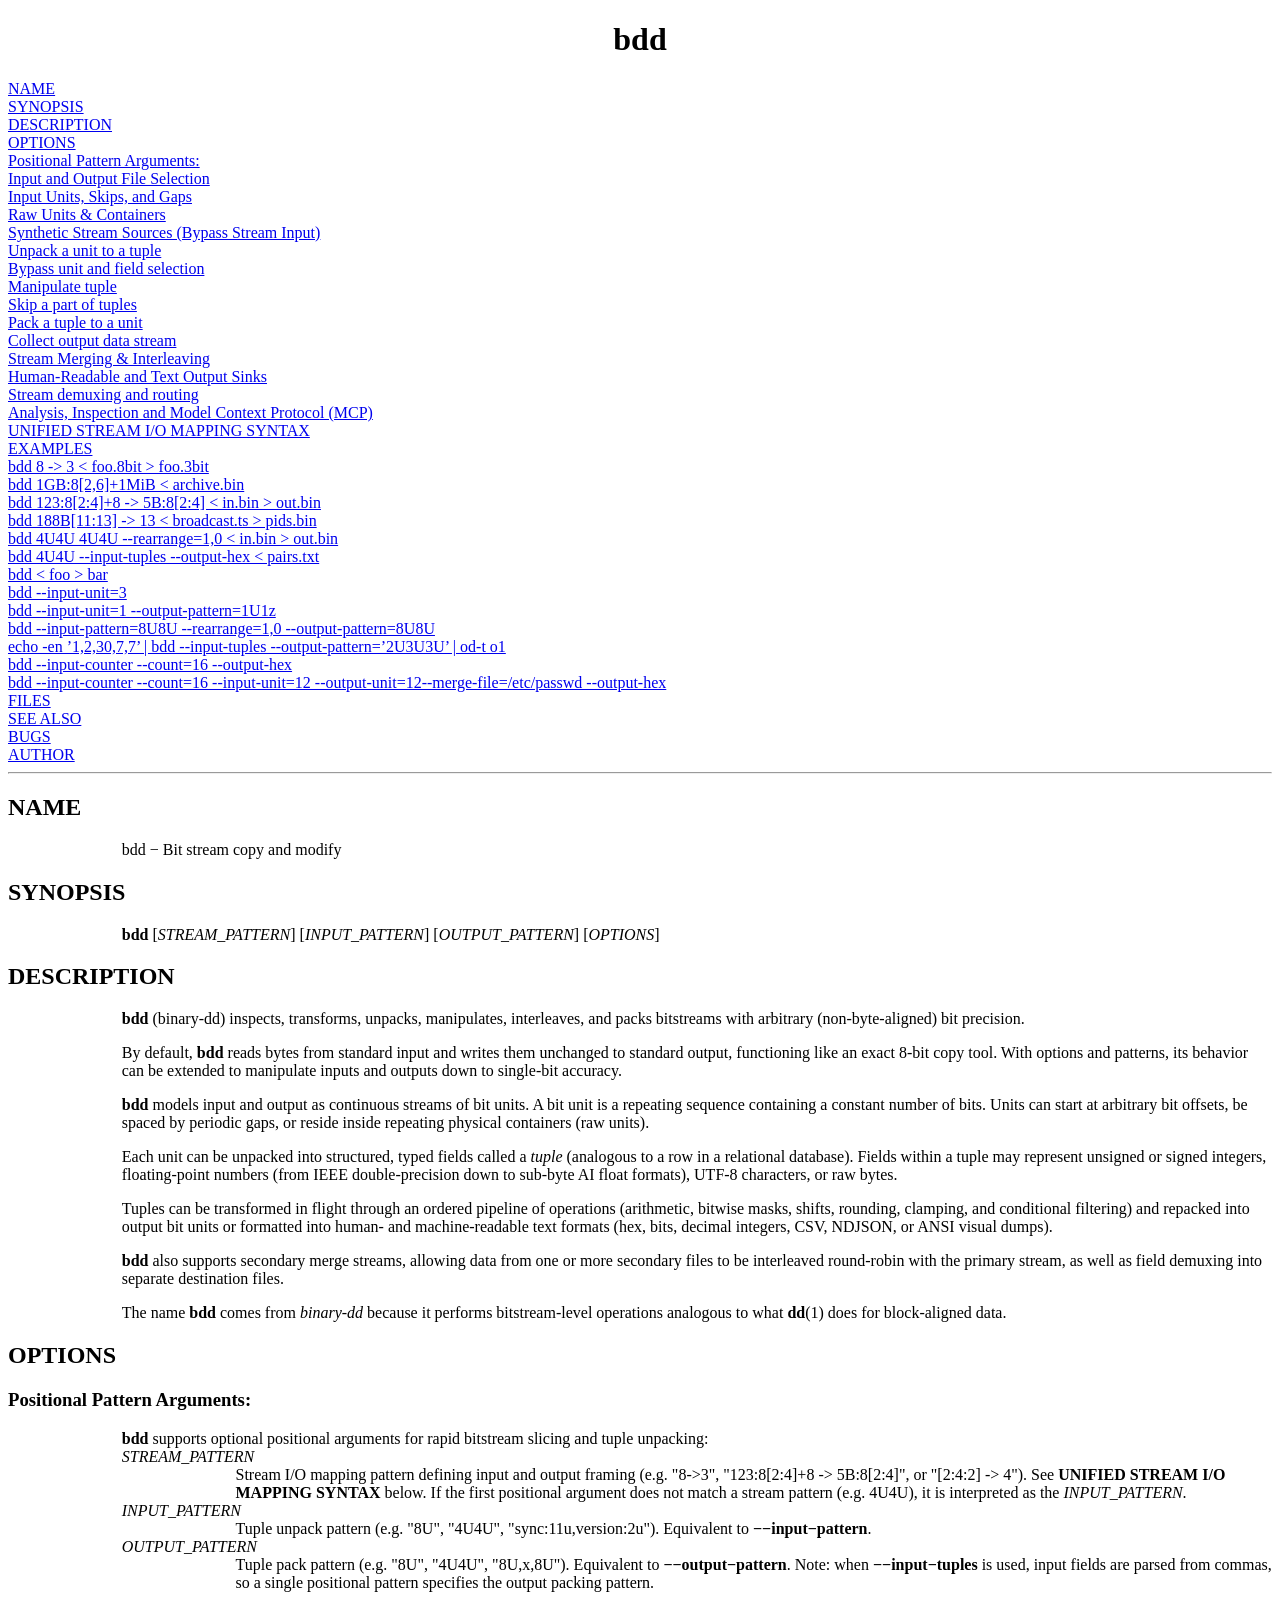
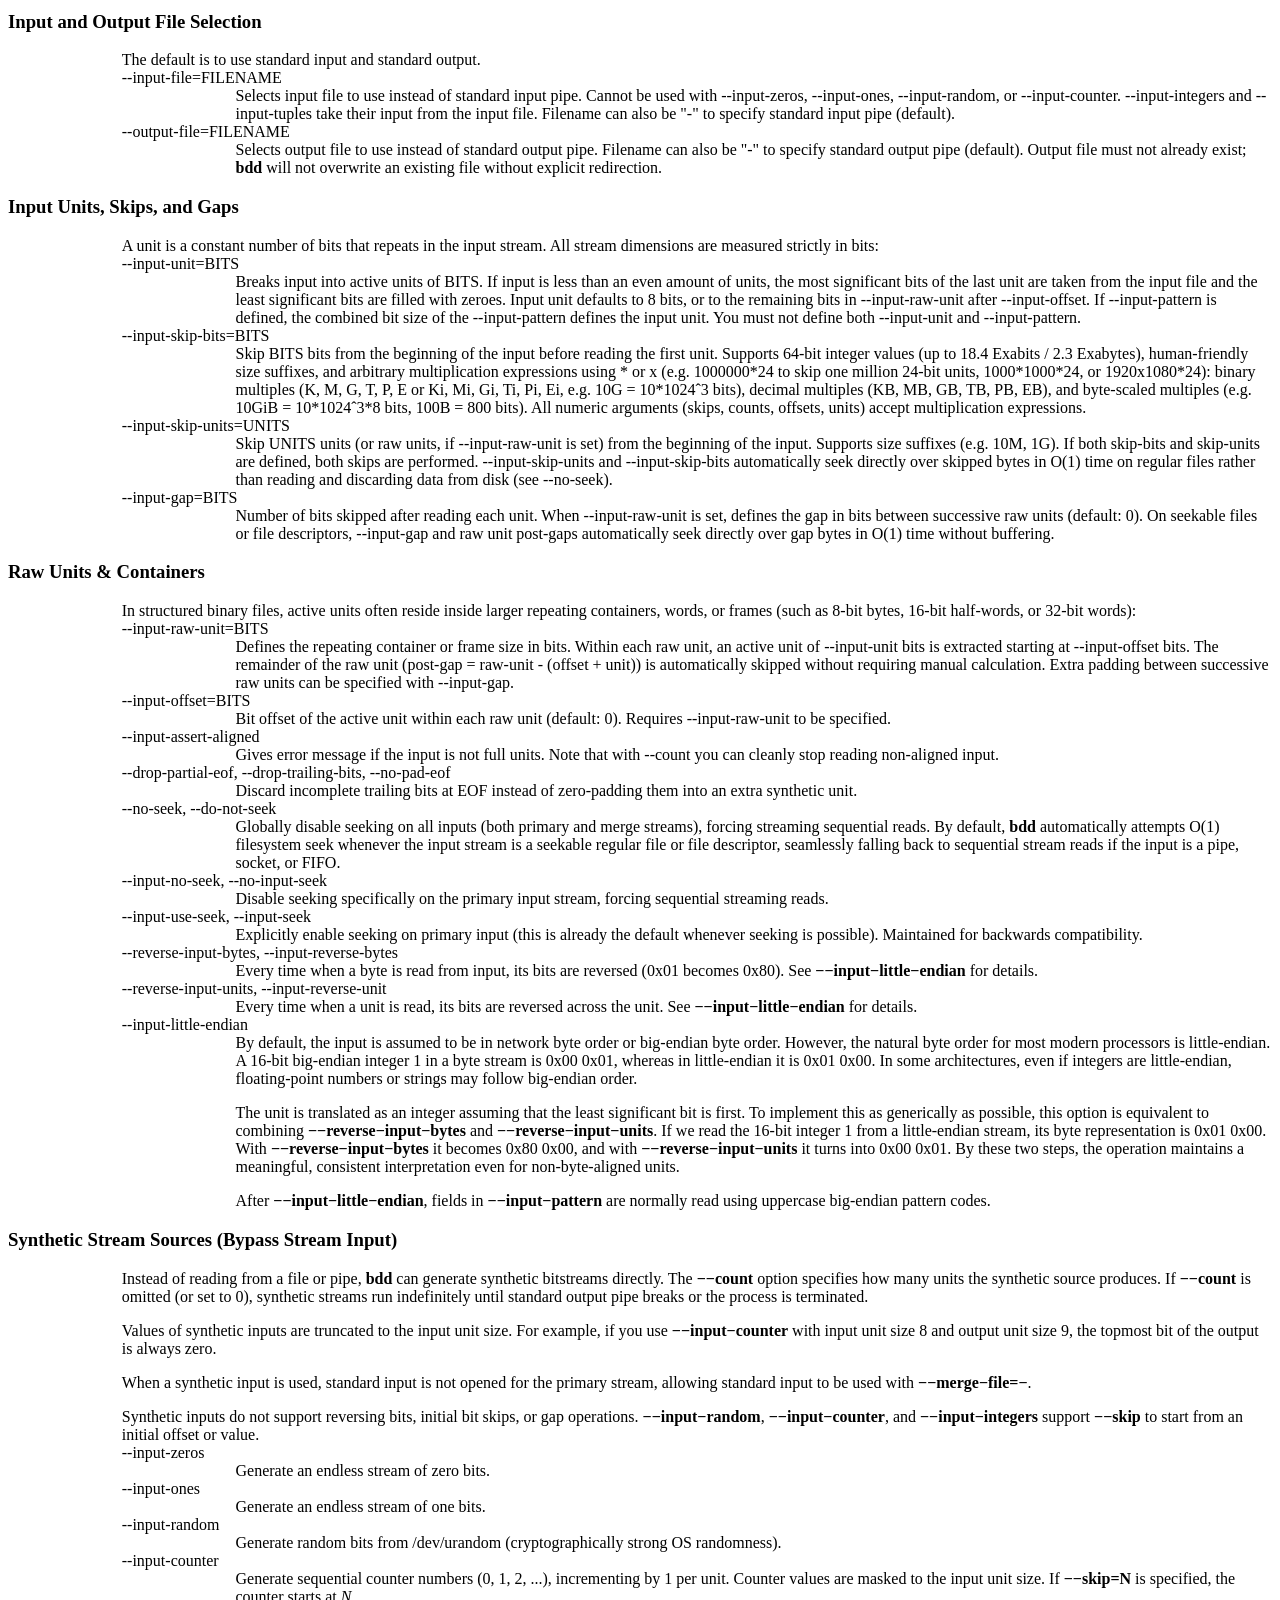
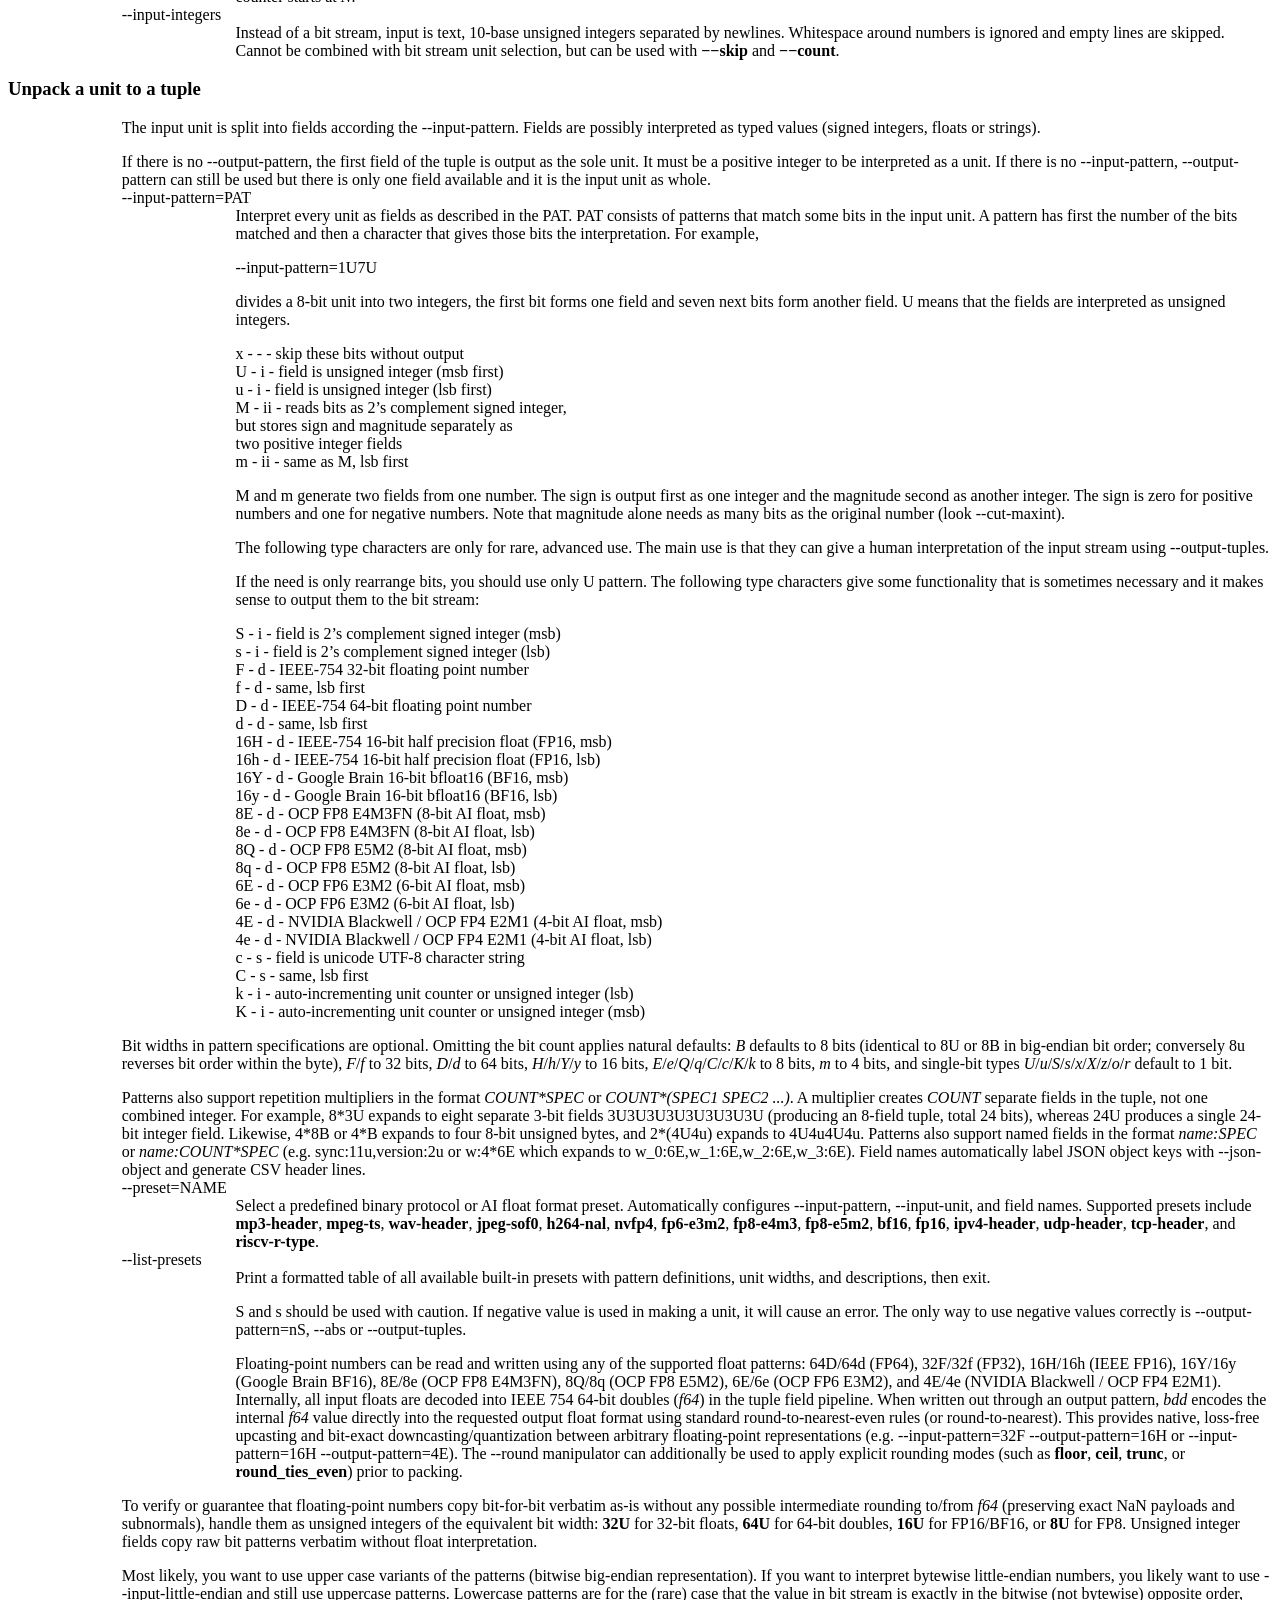
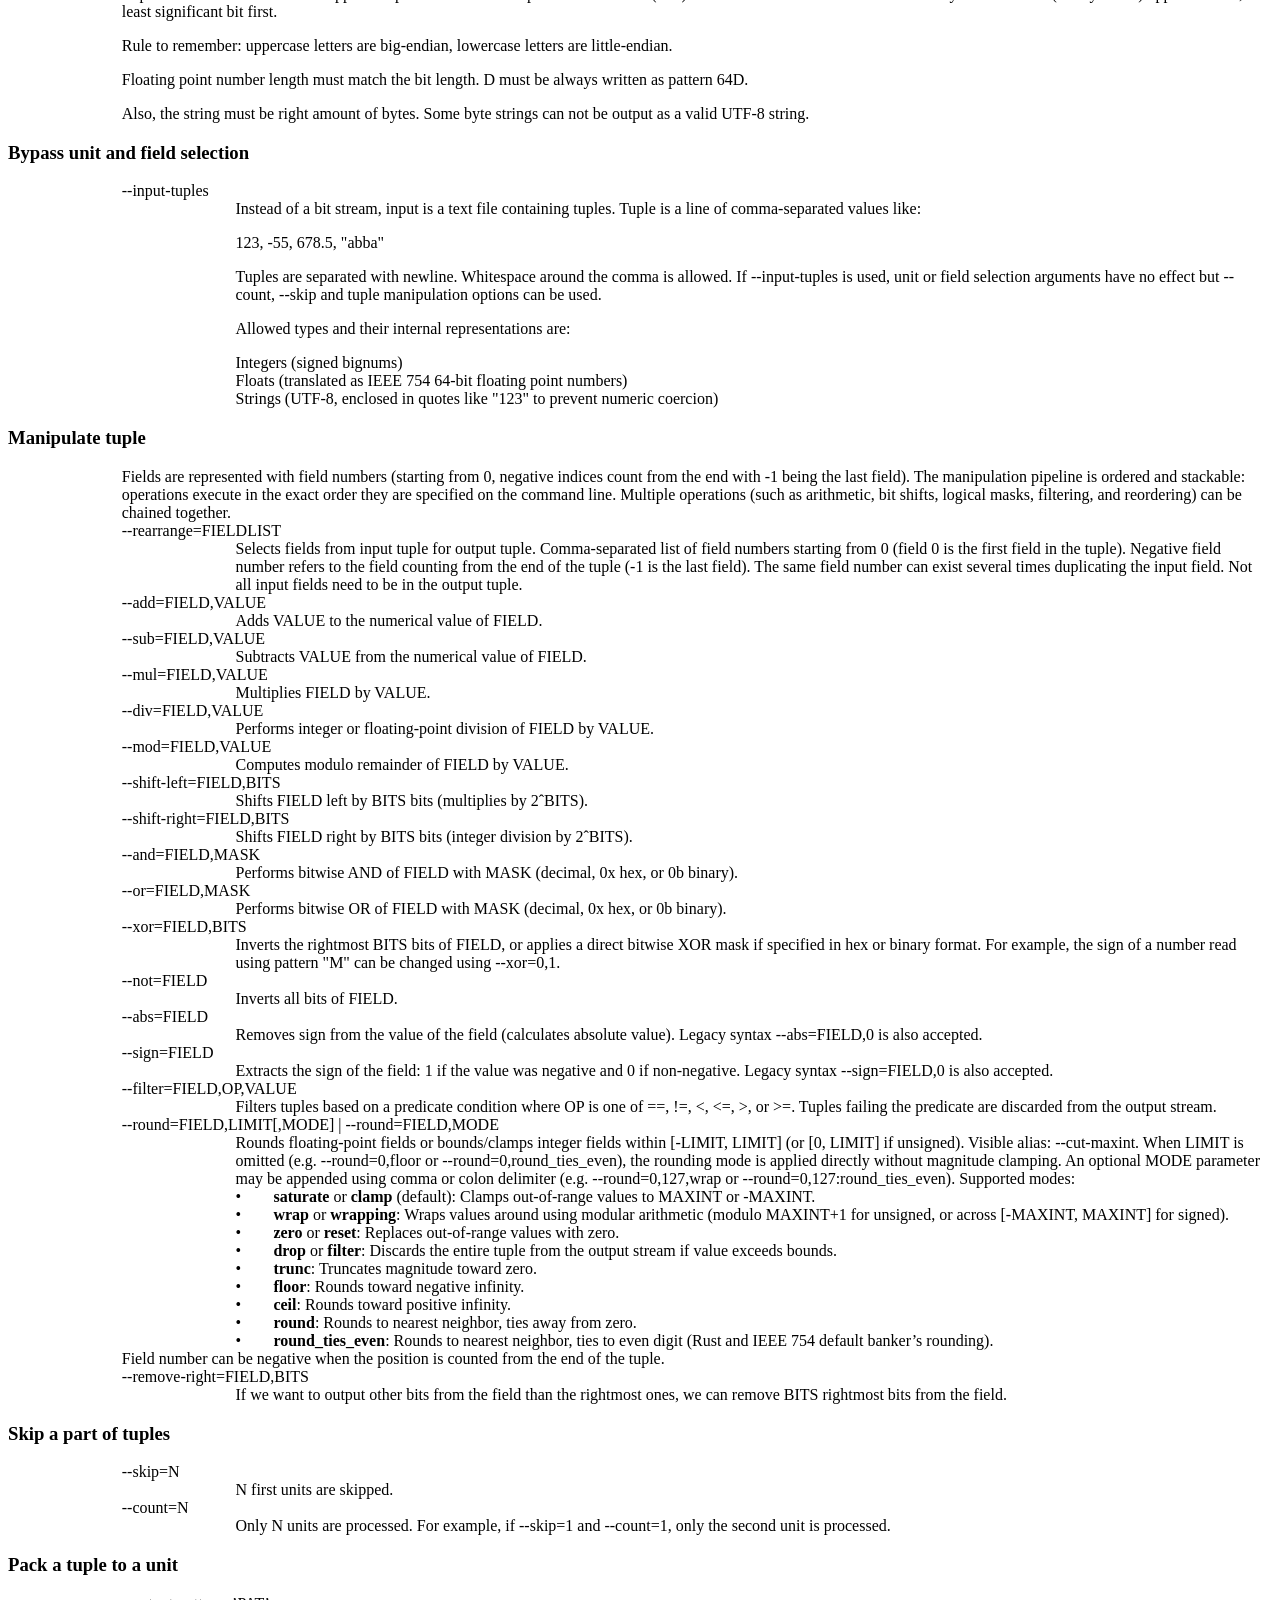
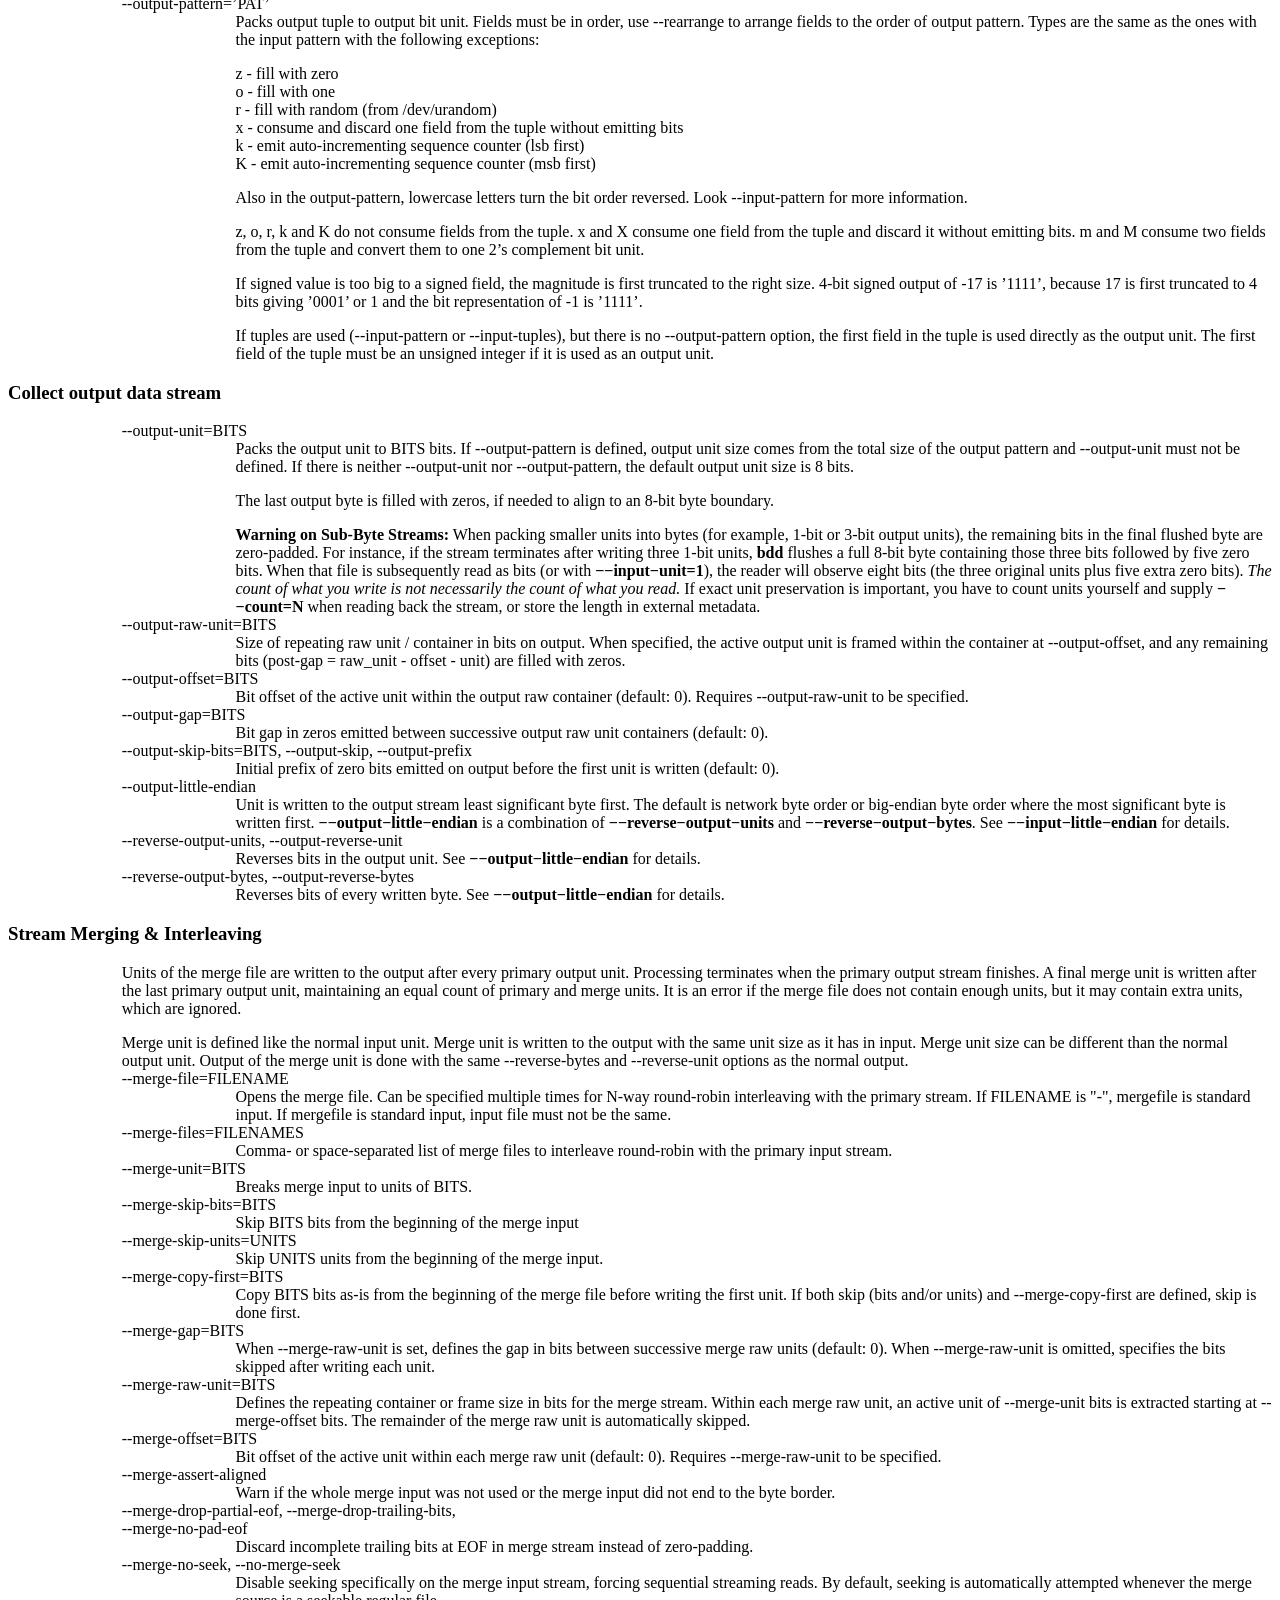
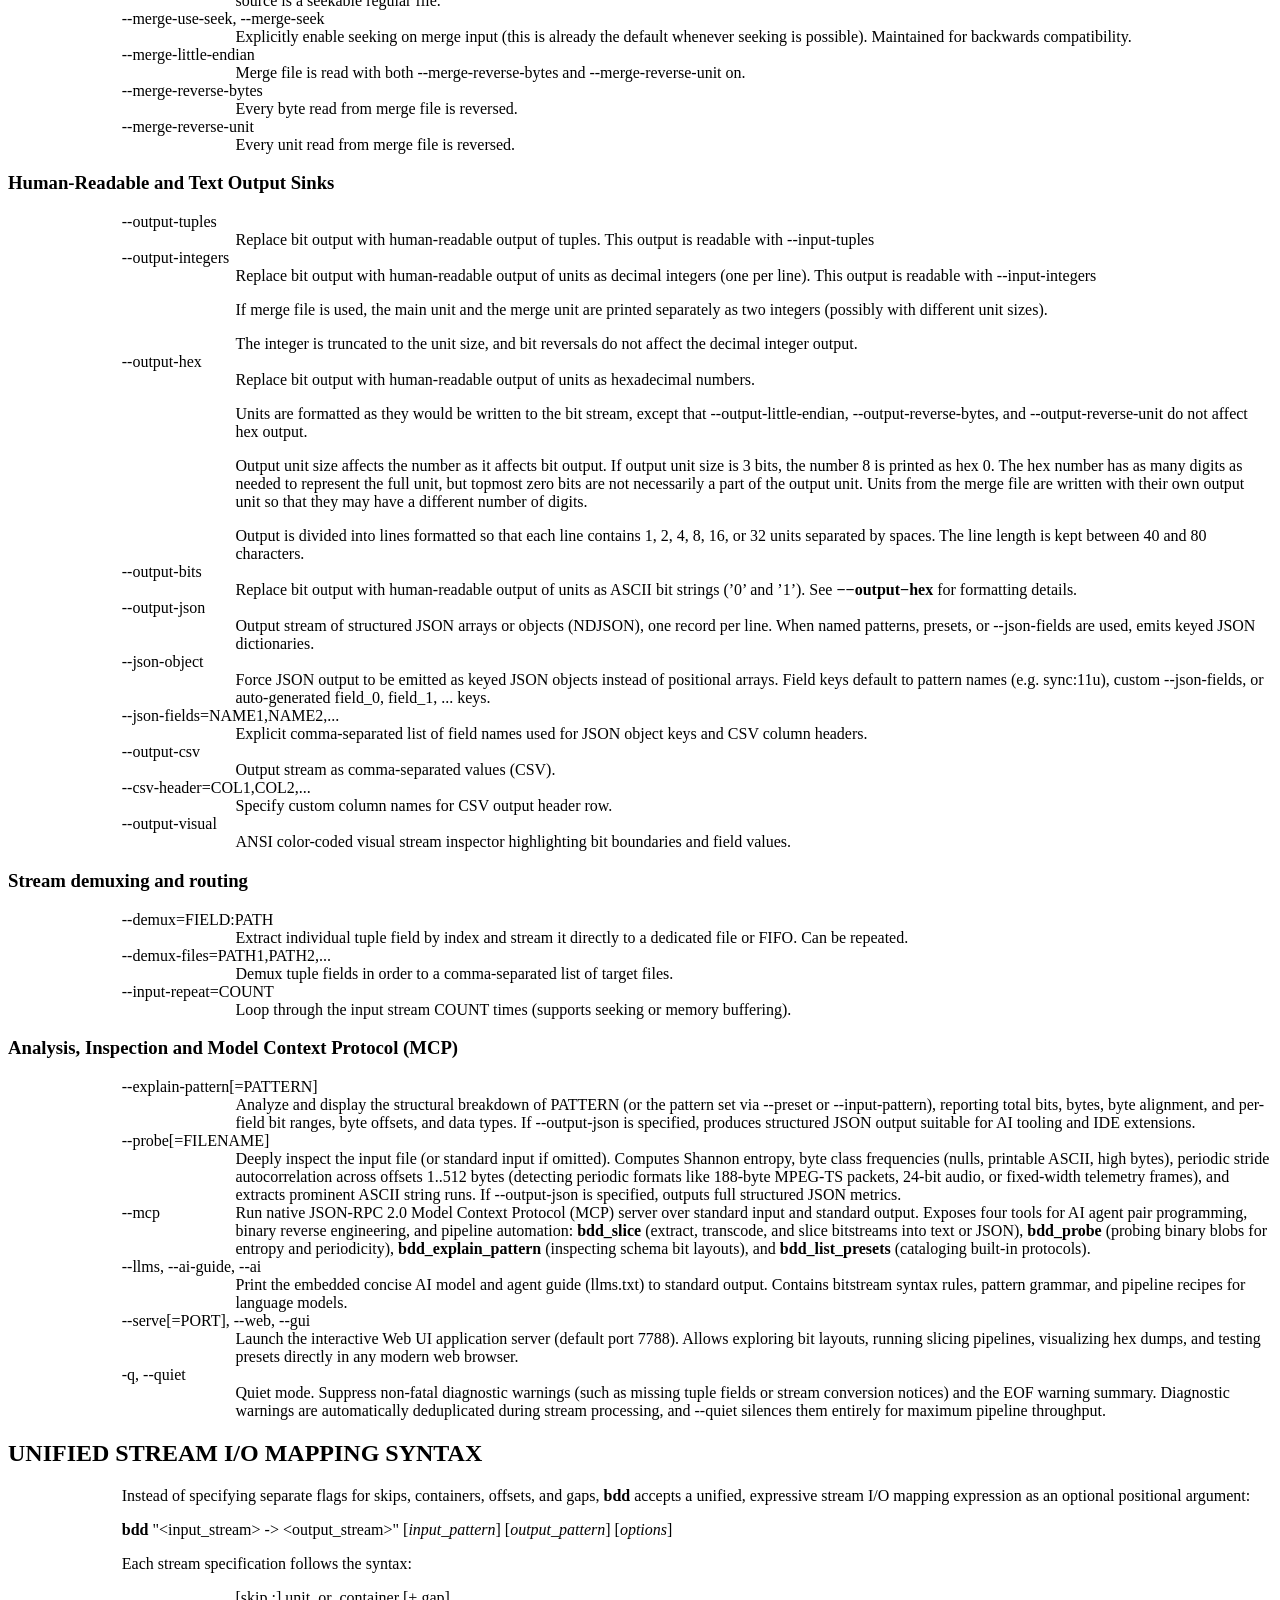
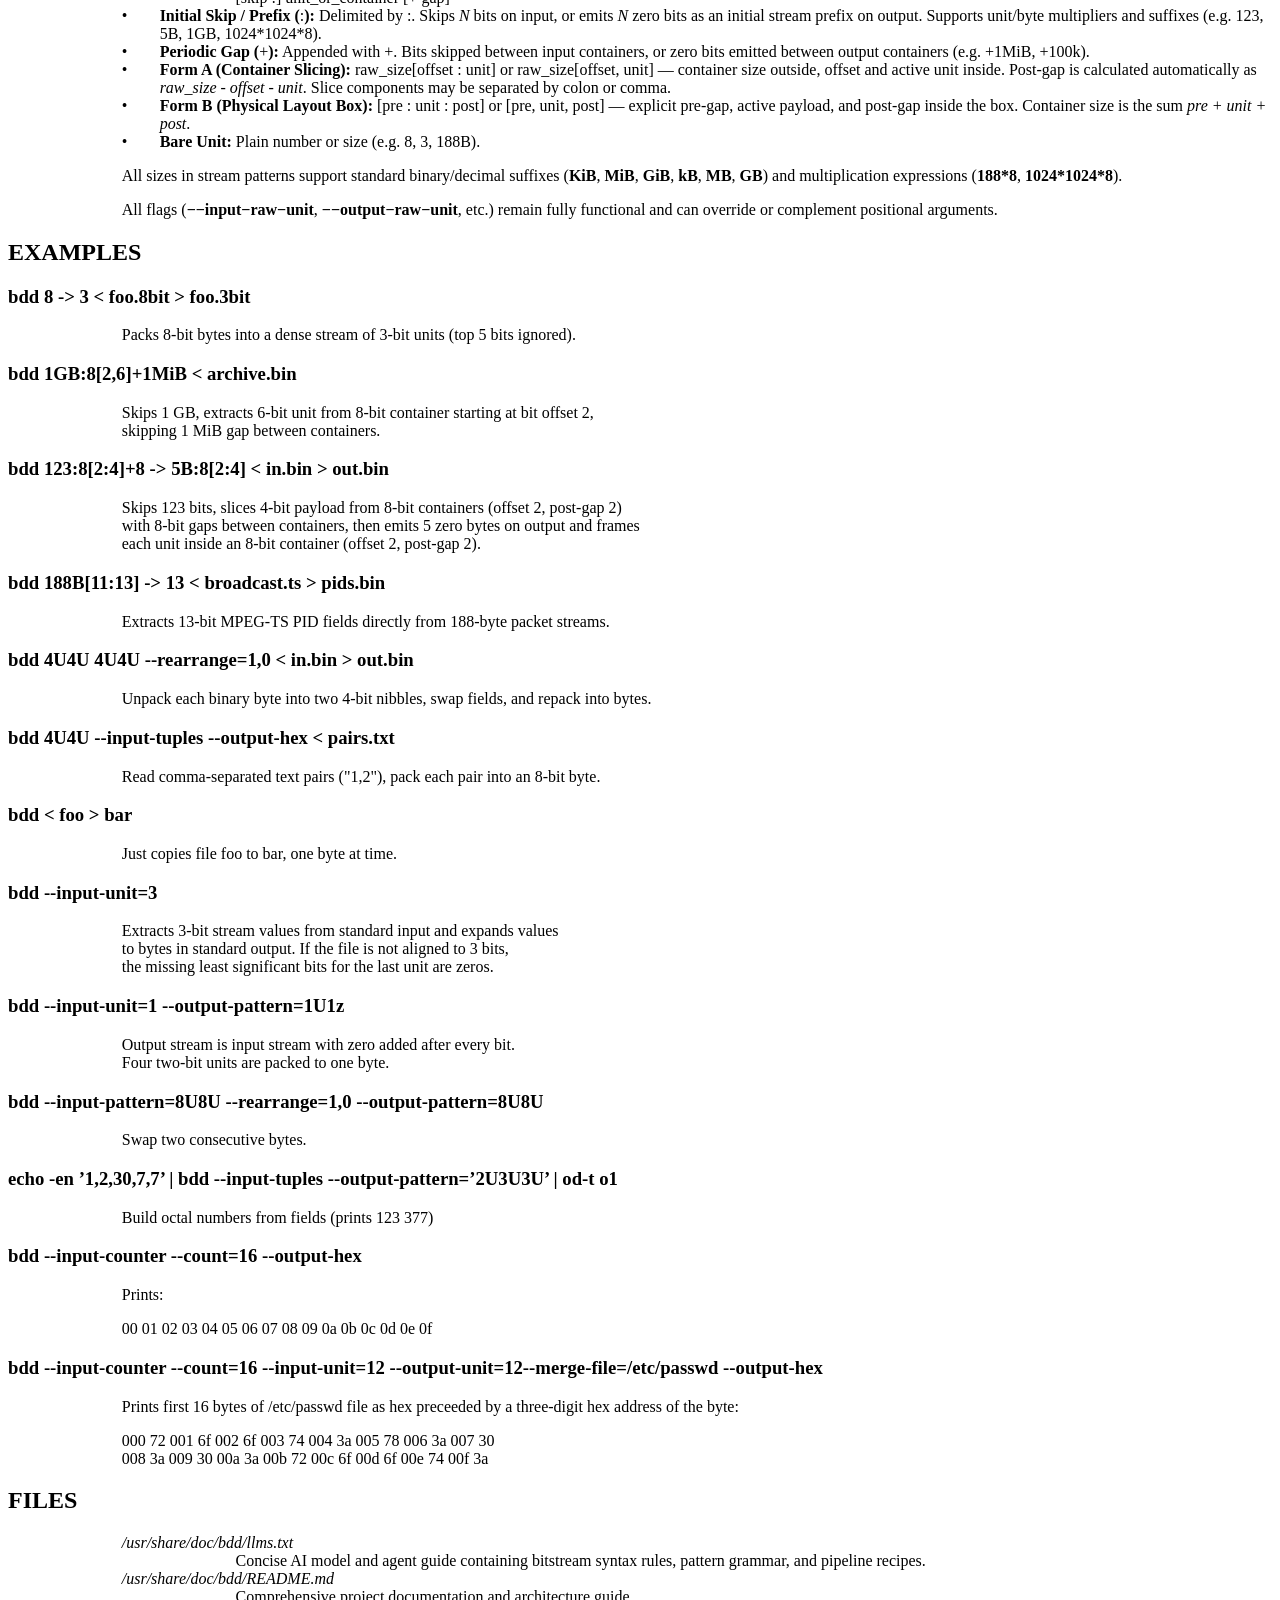
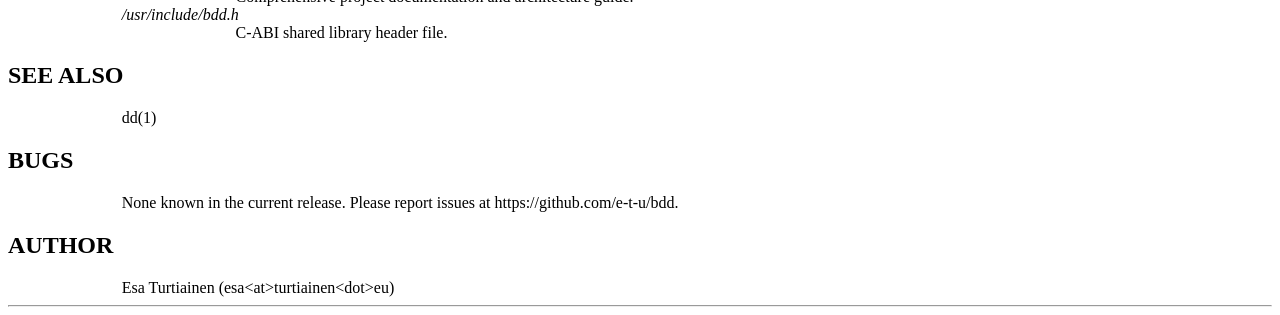
==== commit e0cc5b2f: "feat(stream): document multiplications and suffixes, and support comma slice syntax" ====
--- a/docs/bdd.1.html
+++ b/docs/bdd.1.html
@@ -1,5 +1,5 @@
 <!-- Creator     : groff version 1.23.0 -->
-<!-- CreationDate: Sun Sep 13 02:09:07 2026 -->
+<!-- CreationDate: Sun Sep 13 02:13:18 2026 -->
 <!DOCTYPE html PUBLIC "-//W3C//DTD HTML 4.01 Transitional//EN"
 "http://www.w3.org/TR/html4/loose.dtd">
 <html>
@@ -42,6 +42,7 @@
 <a href="#UNIFIED STREAM I/O MAPPING SYNTAX">UNIFIED STREAM I/O MAPPING SYNTAX</a><br>
 <a href="#EXAMPLES">EXAMPLES</a><br>
 <a href="#bdd 8 -&gt; 3 &lt; foo.8bit &gt; foo.3bit">bdd 8 -&gt; 3 &lt; foo.8bit &gt; foo.3bit</a><br>
+<a href="#bdd 1GB:8[2,6]+1MiB &lt; archive.bin">bdd 1GB:8[2,6]+1MiB &lt; archive.bin</a><br>
 <a href="#bdd 123:8[2:4]+8 -&gt; 5B:8[2:4] &lt; in.bin &gt; out.bin">bdd 123:8[2:4]+8 -&gt; 5B:8[2:4] &lt; in.bin &gt; out.bin</a><br>
 <a href="#bdd 188B[11:13] -&gt; 13 &lt; broadcast.ts &gt; pids.bin">bdd 188B[11:13] -&gt; 13 &lt; broadcast.ts &gt; pids.bin</a><br>
 <a href="#bdd 4U4U 4U4U --rearrange=1,0 &lt; in.bin &gt; out.bin">bdd 4U4U 4U4U --rearrange=1,0 &lt; in.bin &gt; out.bin</a><br>
@@ -1377,7 +1378,8 @@
 <p><b>Initial Skip / Prefix (</b>:<b>):</b> Delimited by :.
 Skips <i>N</i> bits on input, or emits <i>N</i> zero bits as
 an initial stream prefix on output. Supports unit/byte
-multipliers (e.g. 123, 5B, 4k).</p></td></tr>
+multipliers and suffixes (e.g. 123, 5B, 1GB,
+1024*1024*8).</p> </td></tr>
 <tr valign="top" align="left">
 <td width="9%"></td>
 <td width="1%">
@@ -1390,7 +1392,7 @@
 
 <p><b>Periodic Gap (</b>+<b>):</b> Appended with +. Bits
 skipped between input containers, or zero bits emitted
-between output containers.</p></td></tr>
+between output containers (e.g. +1MiB, +100k).</p></td></tr>
 <tr valign="top" align="left">
 <td width="9%"></td>
 <td width="1%">
@@ -1402,9 +1404,10 @@
 
 
 <p><b>Form A (Container Slicing):</b> raw_size[offset :
-unit] &mdash; container size outside, offset and active unit
-inside. Post-gap is calculated automatically as <i>raw_size
-- offset - unit</i>.</p></td></tr>
+unit] or raw_size[offset, unit] &mdash; container size
+outside, offset and active unit inside. Post-gap is
+calculated automatically as <i>raw_size - offset - unit</i>.
+Slice components may be separated by colon or comma.</p></td></tr>
 <tr valign="top" align="left">
 <td width="9%"></td>
 <td width="1%">
@@ -1416,9 +1419,9 @@
 
 
 <p><b>Form B (Physical Layout Box):</b> [pre : unit : post]
-&mdash; explicit pre-gap, active payload, and post-gap
-inside the box. Container size is the sum <i>pre + unit +
-post</i>.</p> </td></tr>
+or [pre, unit, post] &mdash; explicit pre-gap, active
+payload, and post-gap inside the box. Container size is the
+sum <i>pre + unit + post</i>.</p></td></tr>
 <tr valign="top" align="left">
 <td width="9%"></td>
 <td width="1%">
@@ -1432,6 +1435,12 @@
 <p><b>Bare Unit:</b> Plain number or size (e.g. 8, 3,
 188B).</p> </td></tr>
 </table>
+
+<p style="margin-left:9%; margin-top: 1em">All sizes in
+stream patterns support standard binary/decimal suffixes
+(<b>KiB</b>, <b>MiB</b>, <b>GiB</b>, <b>kB</b>, <b>MB</b>,
+<b>GB</b>) and multiplication expressions (<b>188*8</b>,
+<b>1024*1024*8</b>).</p>
 
 <p style="margin-left:9%; margin-top: 1em">All flags
 (<b>&minus;&minus;input&minus;raw&minus;unit</b>,
@@ -1452,6 +1461,16 @@
 <p style="margin-left:9%; margin-top: 1em">Packs 8-bit
 bytes into a dense stream of 3-bit units (top 5 bits
 ignored).</p>
+
+<h3>bdd 1GB:8[2,6]+1MiB &lt; archive.bin
+<a name="bdd 1GB:8[2,6]+1MiB &lt; archive.bin"></a>
+</h3>
+
+
+<p style="margin-left:9%; margin-top: 1em">Skips 1 GB,
+extracts 6-bit unit from 8-bit container starting at bit
+offset 2, <br>
+skipping 1 MiB gap between containers.</p>
 
 <h3>bdd 123:8[2:4]+8 -&gt; 5B:8[2:4] &lt; in.bin &gt; out.bin
 <a name="bdd 123:8[2:4]+8 -&gt; 5B:8[2:4] &lt; in.bin &gt; out.bin"></a>
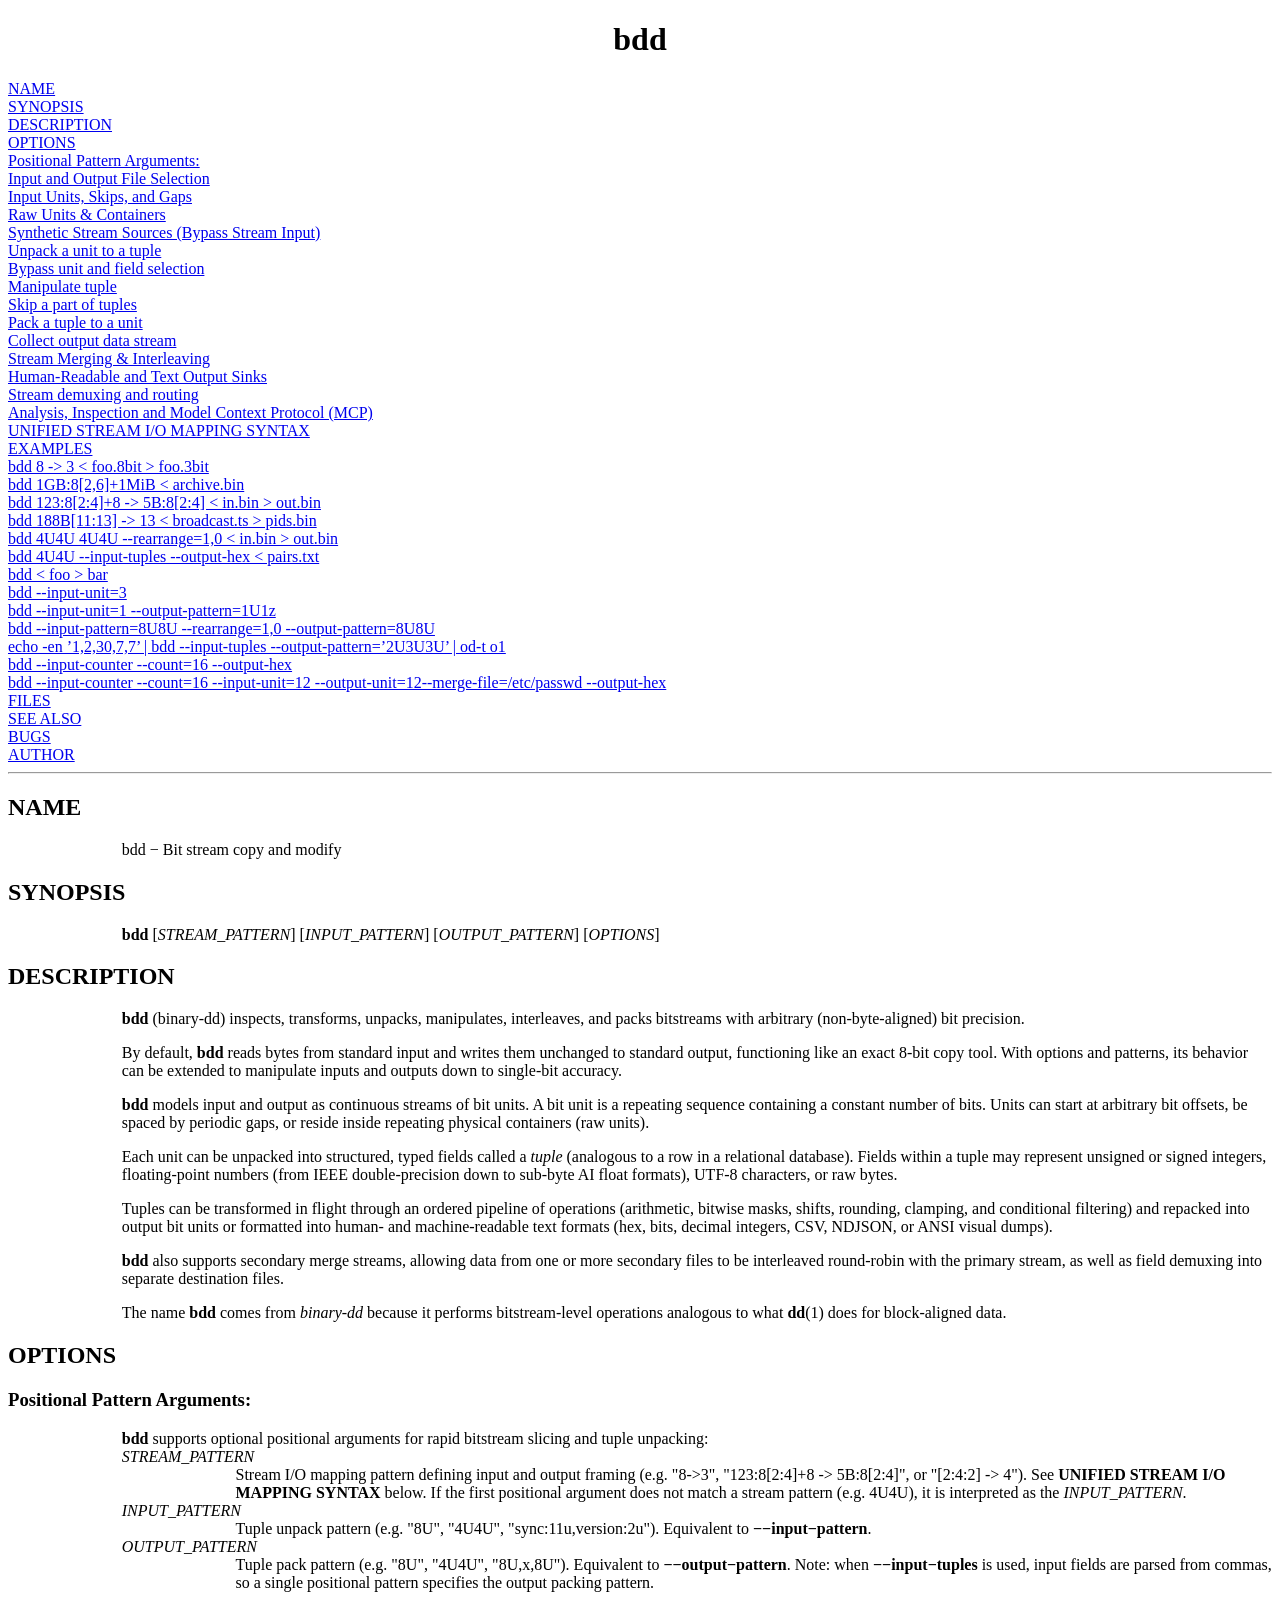
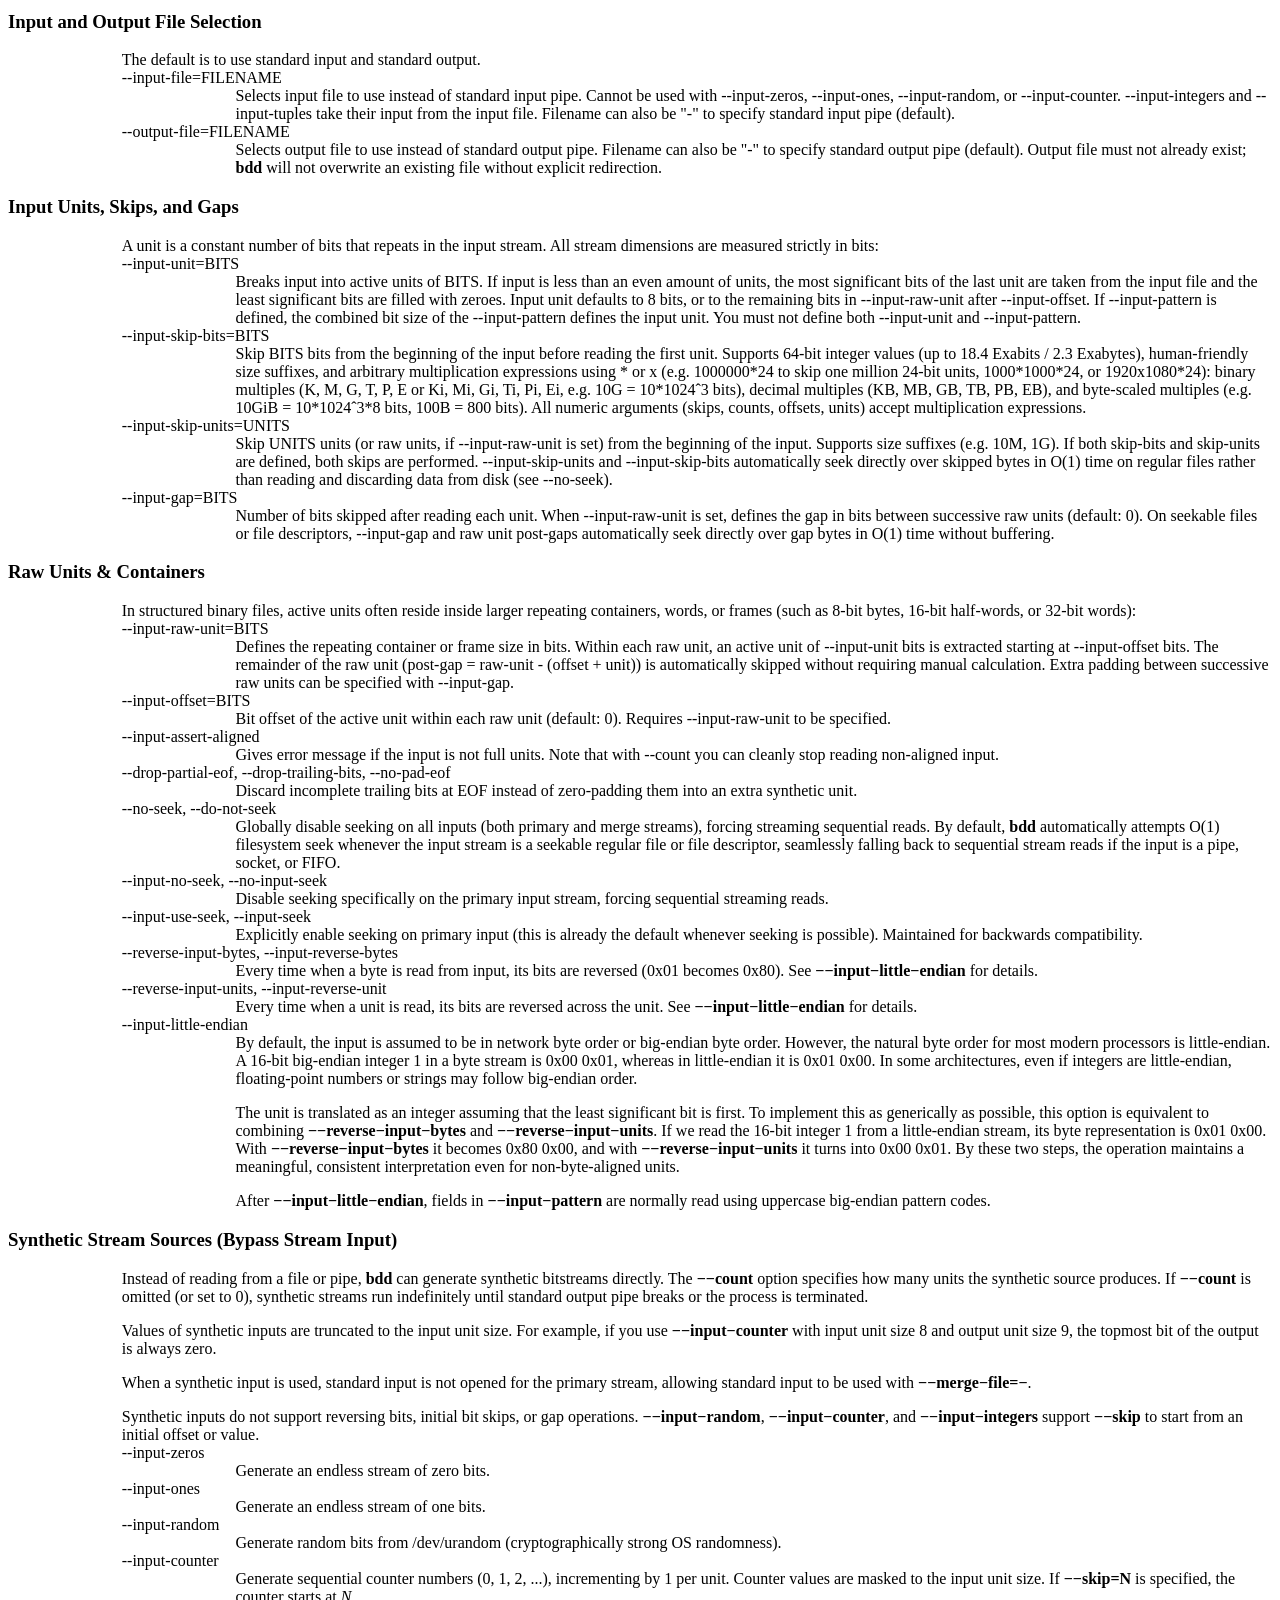
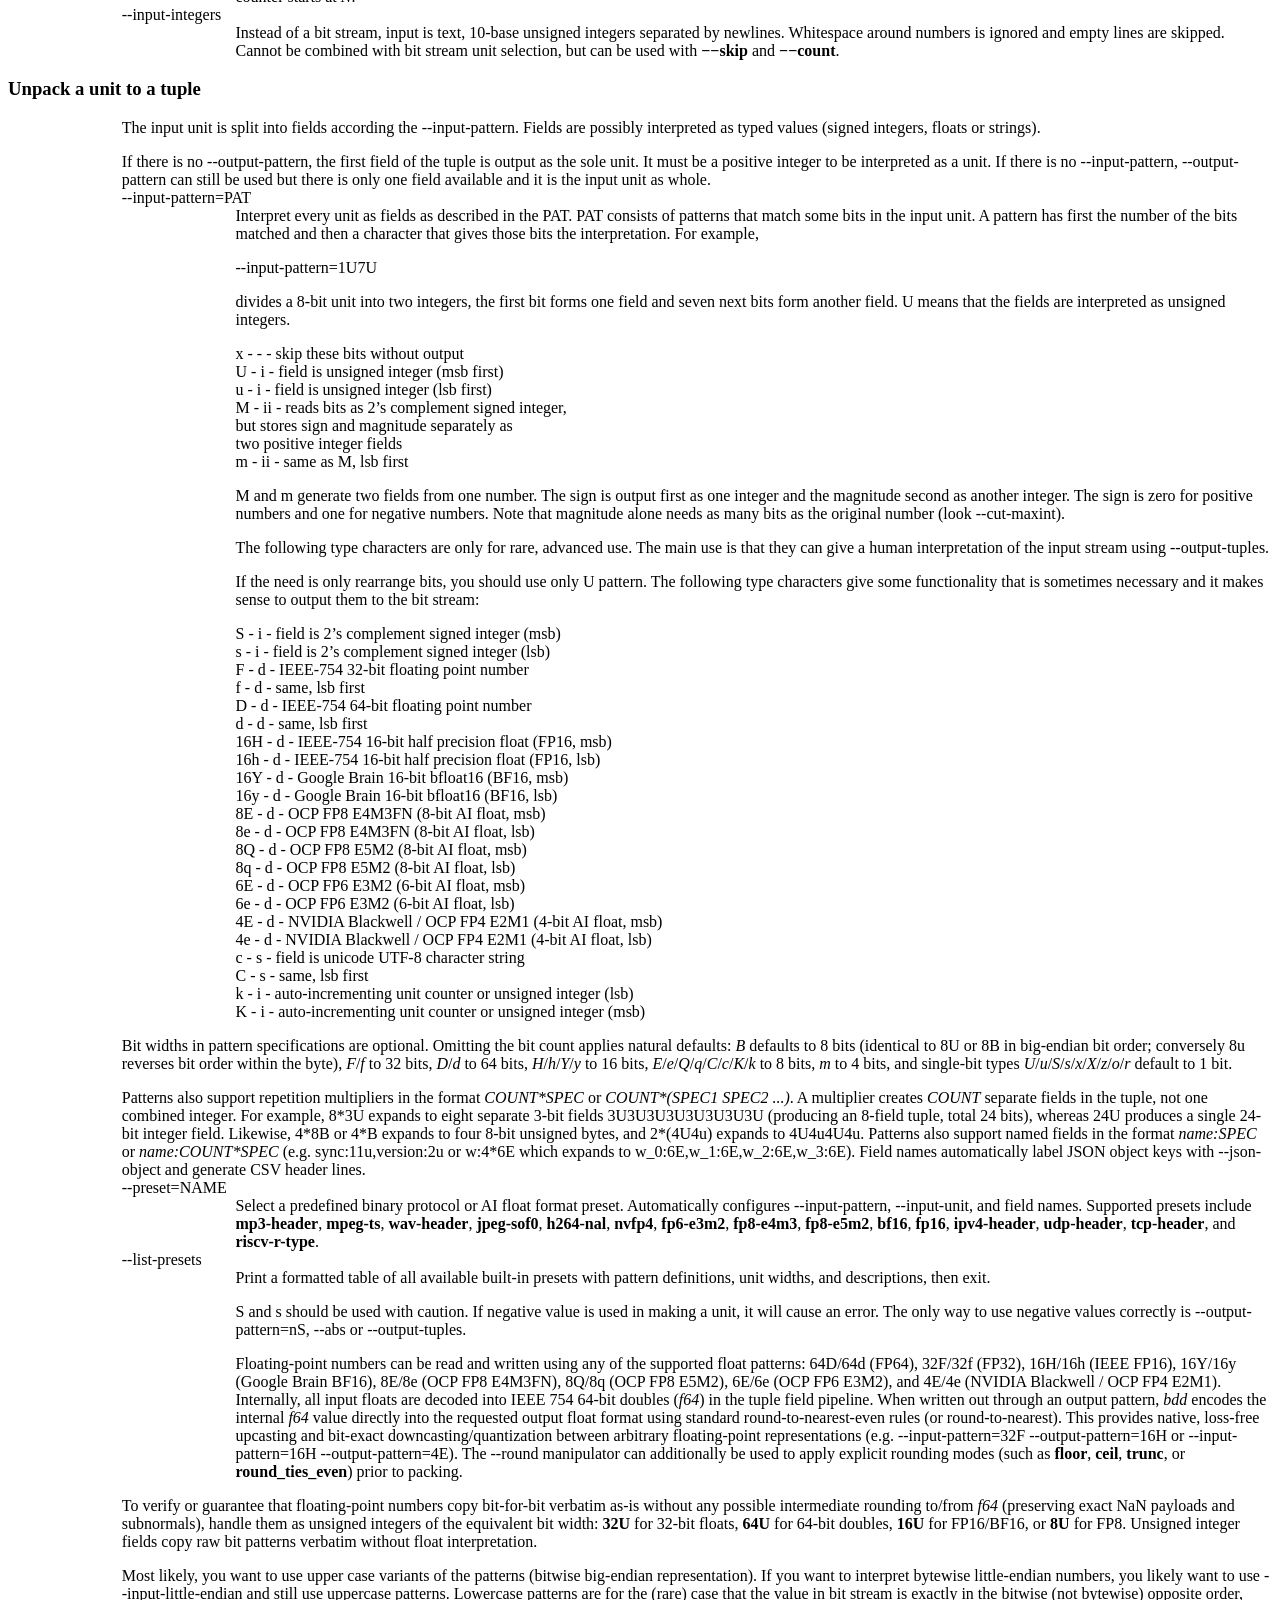
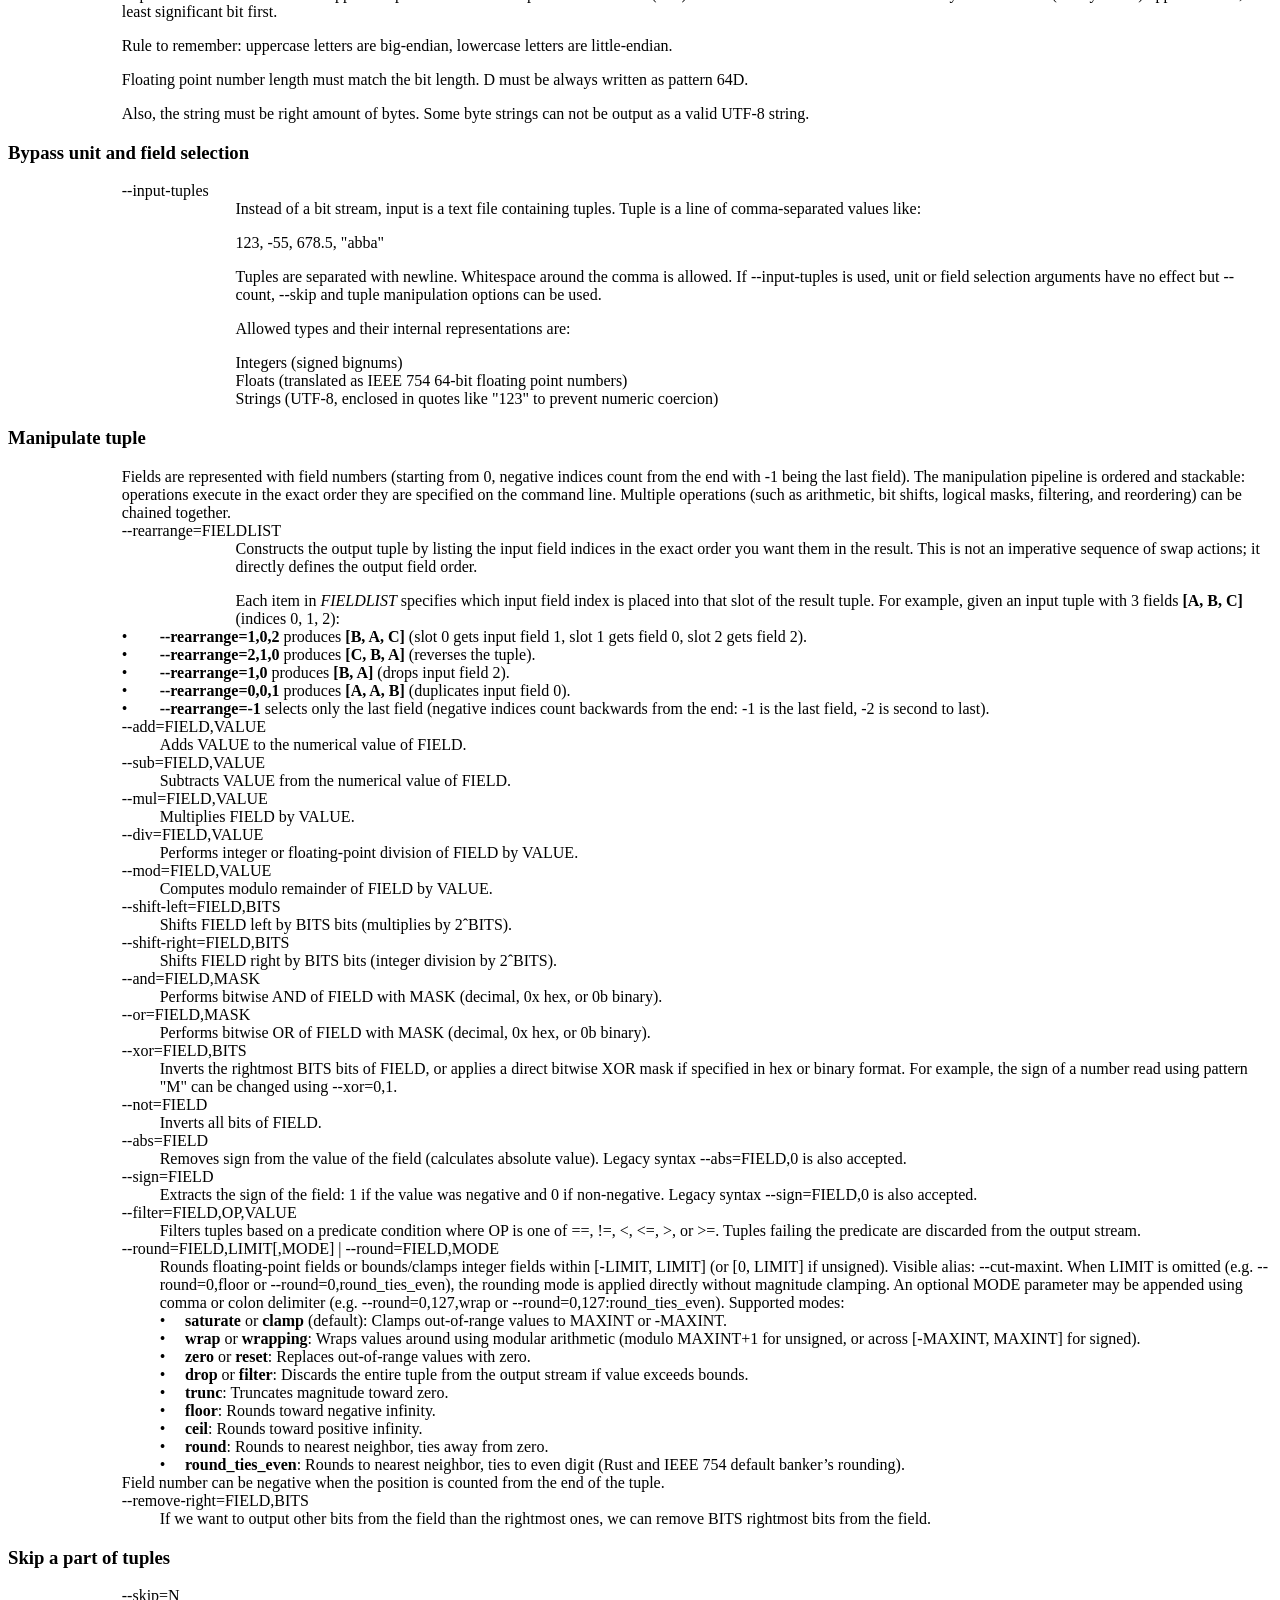
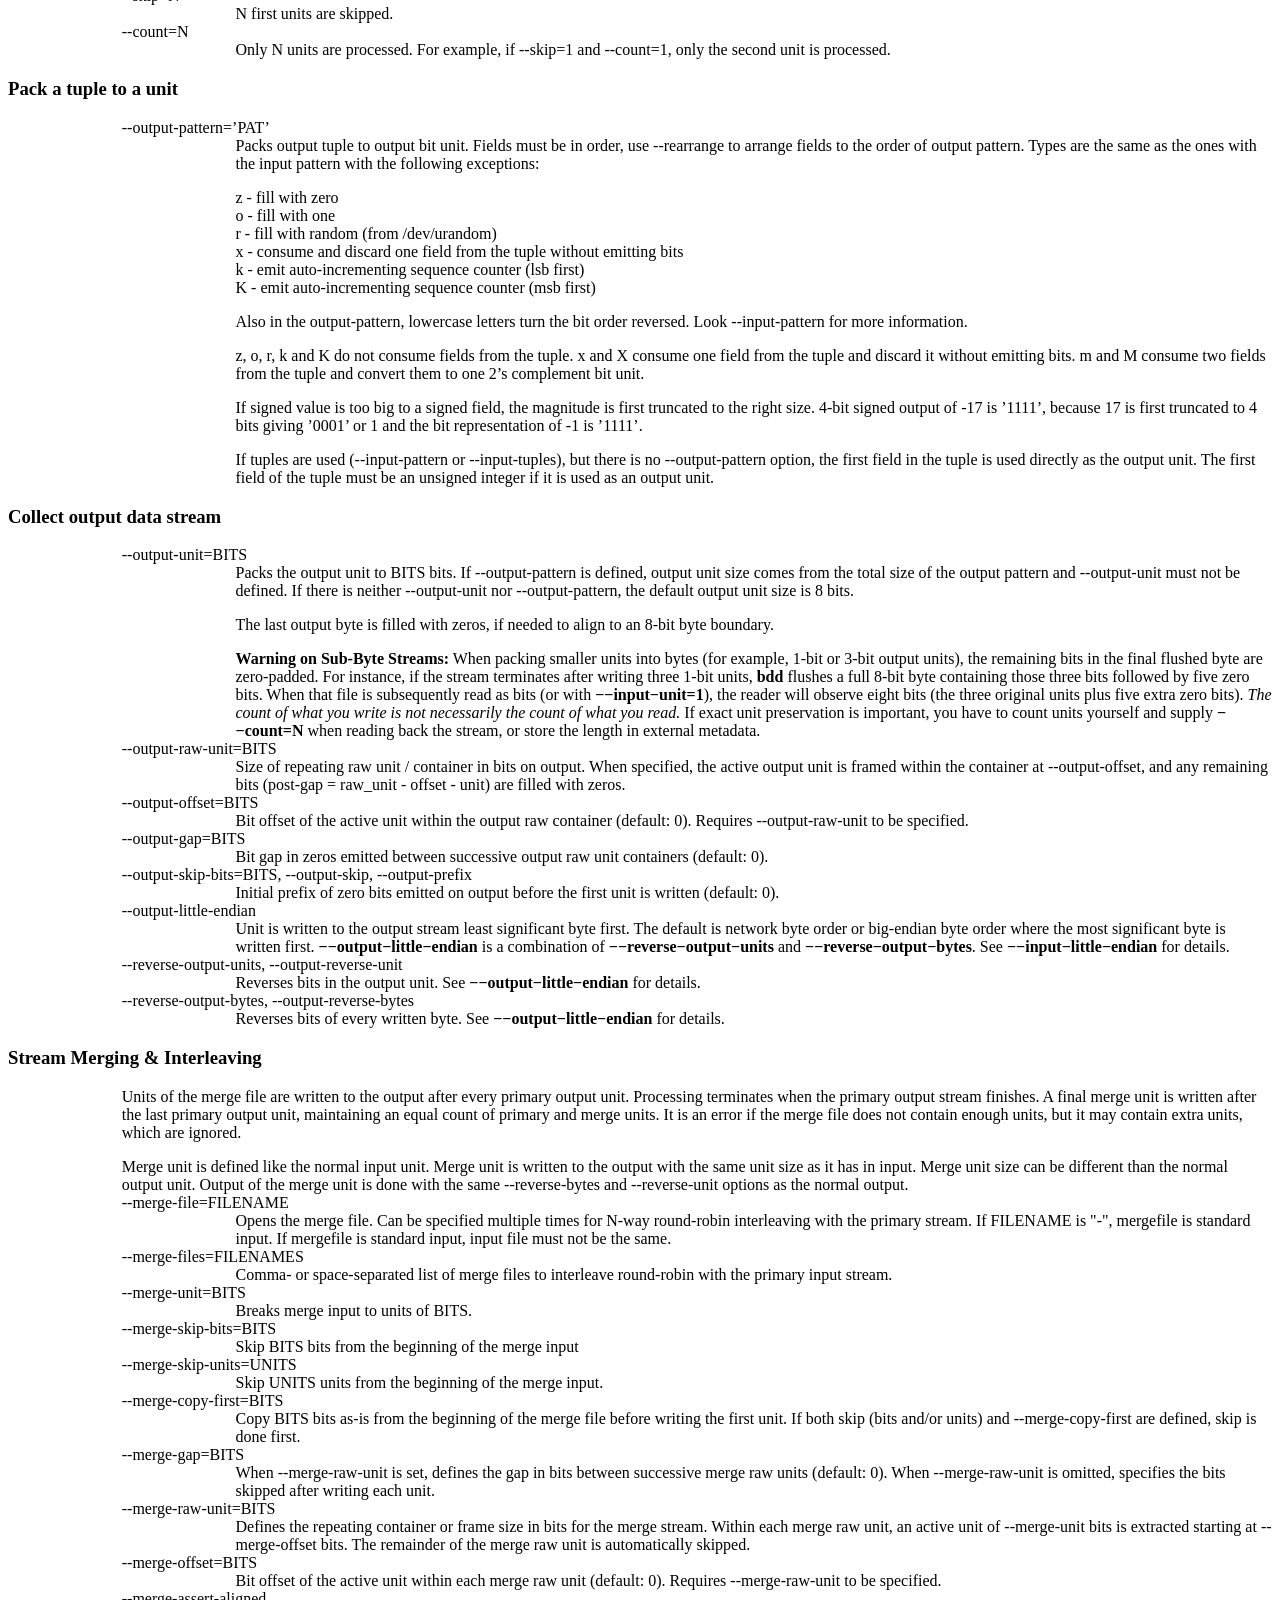
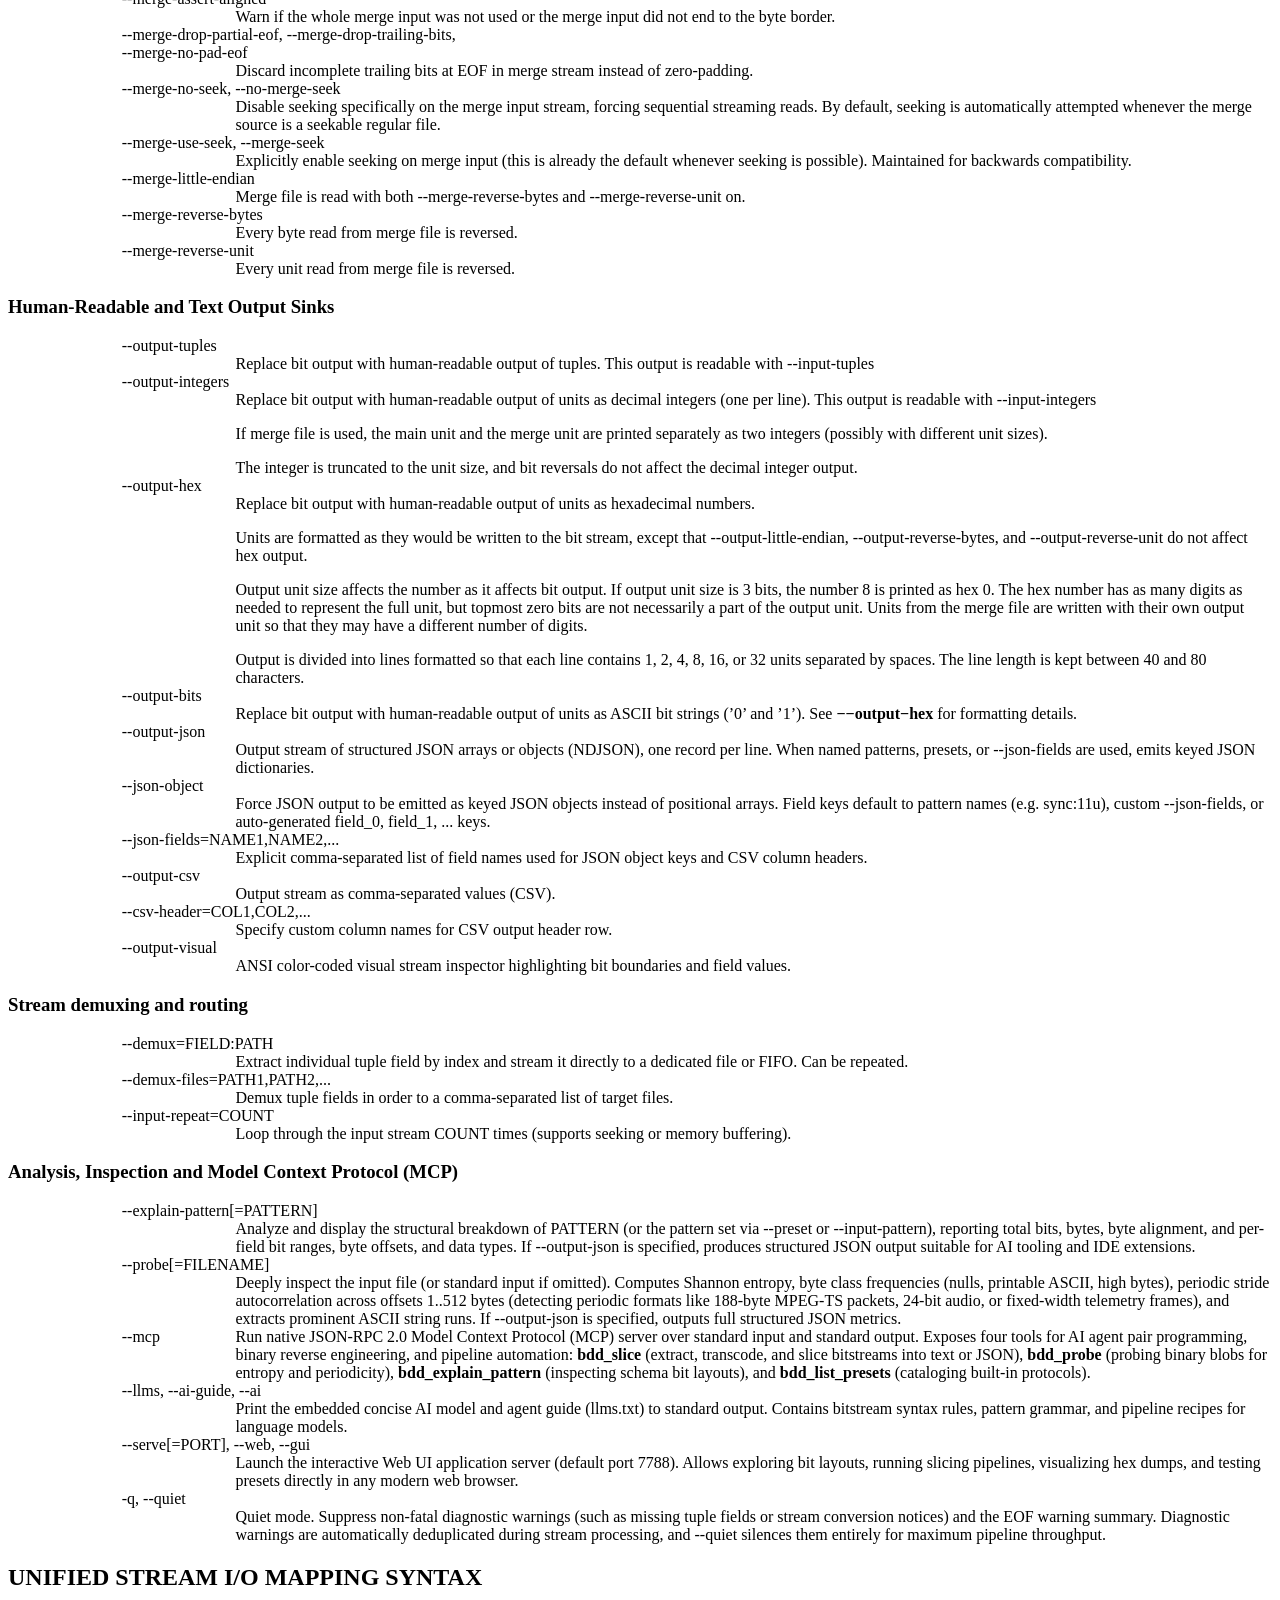
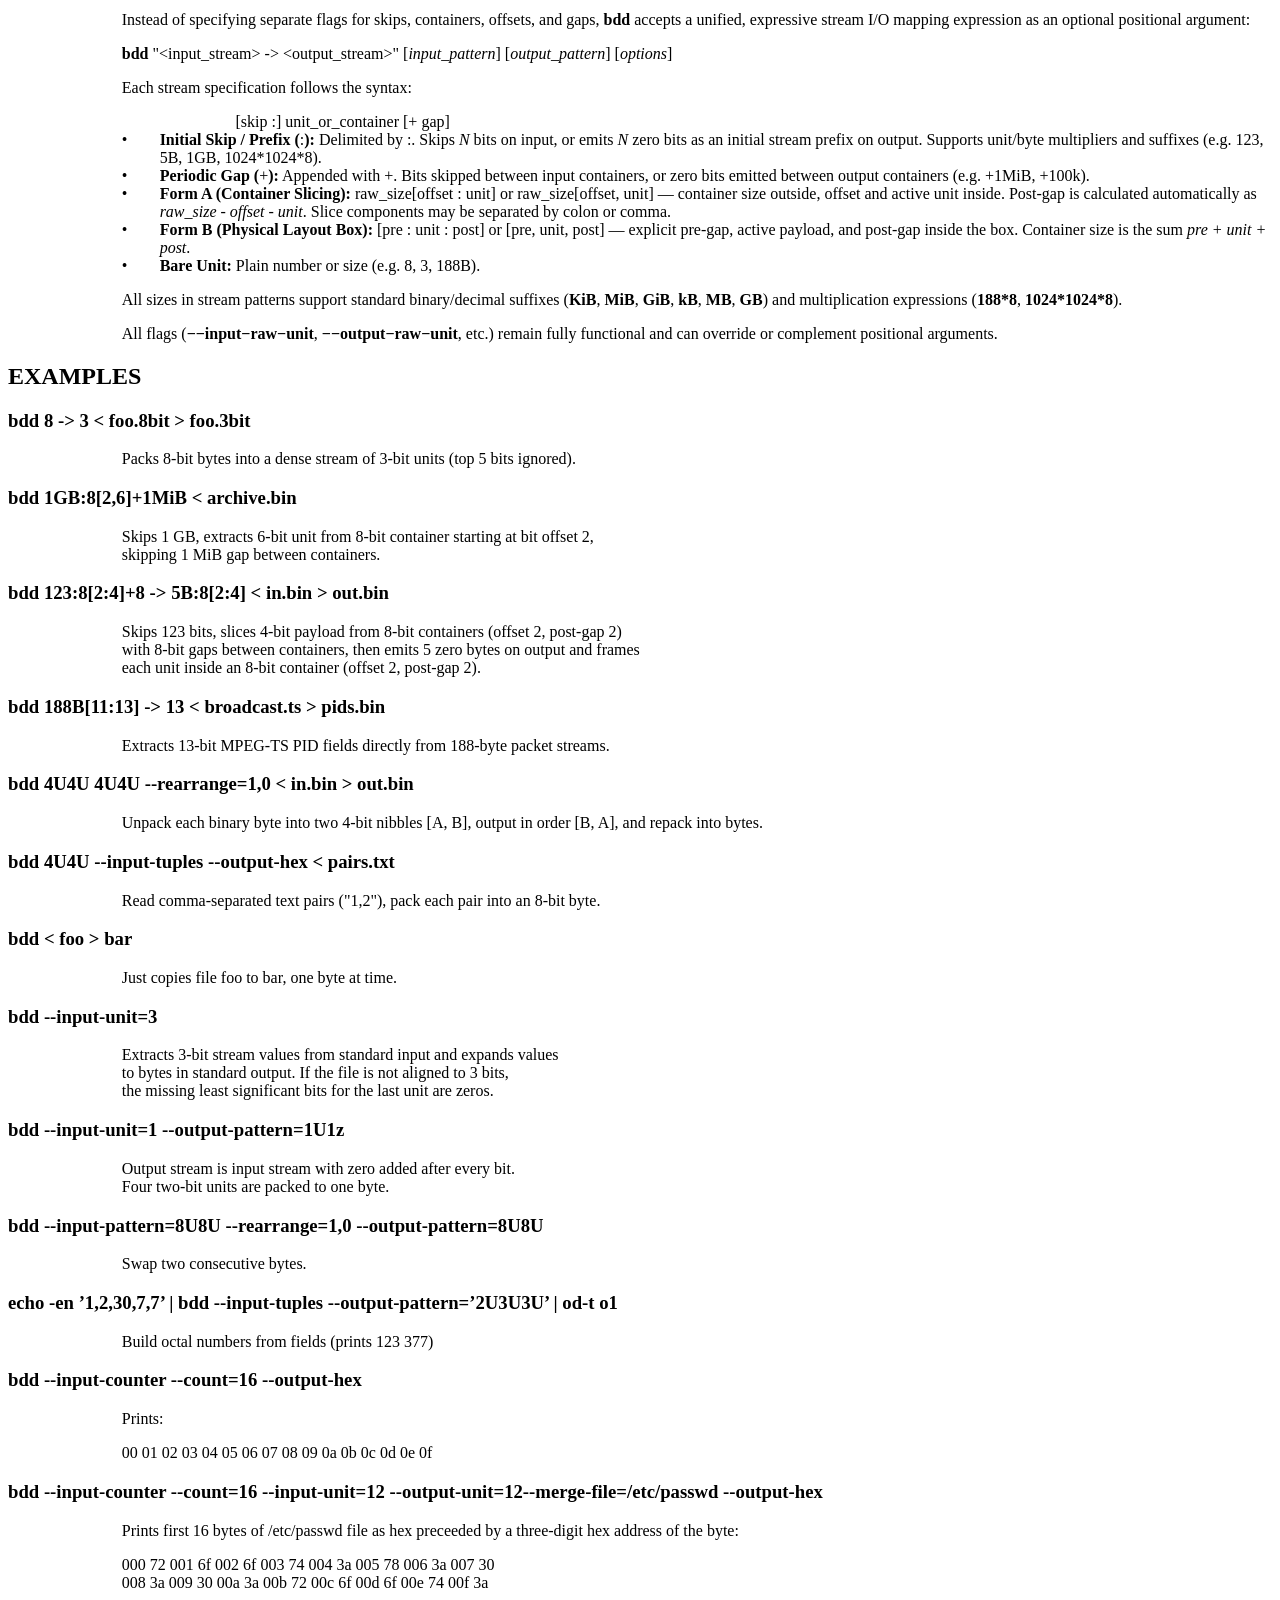
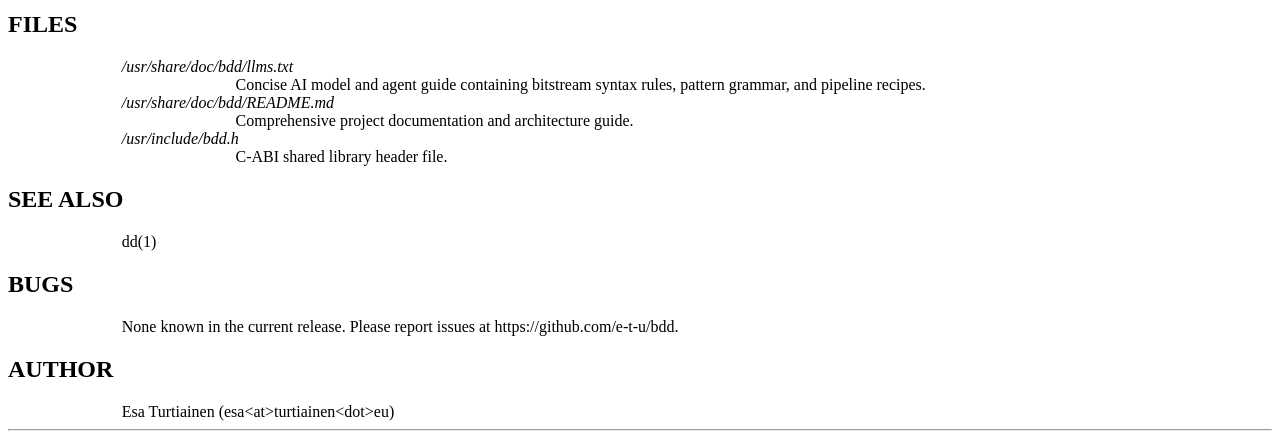
==== commit b5c8b180: "docs: clarify that --rearrange defines explicit output field order, not imperative swaps" ====
--- a/docs/bdd.1.html
+++ b/docs/bdd.1.html
@@ -1,5 +1,5 @@
 <!-- Creator     : groff version 1.23.0 -->
-<!-- CreationDate: Sun Sep 13 02:13:18 2026 -->
+<!-- CreationDate: Sun Sep 13 02:19:04 2026 -->
 <!DOCTYPE html PUBLIC "-//W3C//DTD HTML 4.01 Transitional//EN"
 "http://www.w3.org/TR/html4/loose.dtd">
 <html>
@@ -660,61 +660,131 @@
 chained together. <br>
 --rearrange=FIELDLIST</p>
 
-<p style="margin-left:18%;">Selects fields from input tuple
-for output tuple. Comma-separated list of field numbers
-starting from 0 (field 0 is the first field in the tuple).
-Negative field number refers to the field counting from the
-end of the tuple (-1 is the last field). The same field
-number can exist several times duplicating the input field.
-Not all input fields need to be in the output tuple.</p>
+<p style="margin-left:18%;">Constructs the output tuple by
+listing the input field indices in the exact order you want
+them in the result. This is not an imperative sequence of
+swap actions; it directly defines the output field
+order.</p>
+
+<p style="margin-left:18%; margin-top: 1em">Each item in
+<i>FIELDLIST</i> specifies which input field index is placed
+into that slot of the result tuple. For example, given an
+input tuple with 3 fields <b>[A, B, C]</b> (indices 0, 1,
+2):</p>
+
+<table width="100%" border="0" rules="none" frame="void"
+       cellspacing="0" cellpadding="0">
+<tr valign="top" align="left">
+<td width="9%"></td>
+<td width="1%">
+
+
+<p>&bull;</p></td>
+<td width="2%"></td>
+<td width="88%">
+
+
+<p><b>--rearrange=1,0,2</b> produces <b>[B, A, C]</b> (slot
+0 gets input field 1, slot 1 gets field 0, slot 2 gets field
+2).</p> </td></tr>
+<tr valign="top" align="left">
+<td width="9%"></td>
+<td width="1%">
+
+
+<p>&bull;</p></td>
+<td width="2%"></td>
+<td width="88%">
+
+
+<p><b>--rearrange=2,1,0</b> produces <b>[C, B, A]</b>
+(reverses the tuple).</p></td></tr>
+<tr valign="top" align="left">
+<td width="9%"></td>
+<td width="1%">
+
+
+<p>&bull;</p></td>
+<td width="2%"></td>
+<td width="88%">
+
+
+<p><b>--rearrange=1,0</b> produces <b>[B, A]</b> (drops
+input field 2).</p></td></tr>
+<tr valign="top" align="left">
+<td width="9%"></td>
+<td width="1%">
+
+
+<p>&bull;</p></td>
+<td width="2%"></td>
+<td width="88%">
+
+
+<p><b>--rearrange=0,0,1</b> produces <b>[A, A, B]</b>
+(duplicates input field 0).</p></td></tr>
+<tr valign="top" align="left">
+<td width="9%"></td>
+<td width="1%">
+
+
+<p>&bull;</p></td>
+<td width="2%"></td>
+<td width="88%">
+
+
+<p><b>--rearrange=-1</b> selects only the last field
+(negative indices count backwards from the end: -1 is the
+last field, -2 is second to last).</p></td></tr>
+</table>
 
 <p style="margin-left:9%;">--add=FIELD,VALUE</p>
 
-<p style="margin-left:18%;">Adds VALUE to the numerical
+<p style="margin-left:12%;">Adds VALUE to the numerical
 value of FIELD.</p>
 
 <p style="margin-left:9%;">--sub=FIELD,VALUE</p>
 
-<p style="margin-left:18%;">Subtracts VALUE from the
+<p style="margin-left:12%;">Subtracts VALUE from the
 numerical value of FIELD.</p>
 
 <p style="margin-left:9%;">--mul=FIELD,VALUE</p>
 
-<p style="margin-left:18%;">Multiplies FIELD by VALUE.</p>
+<p style="margin-left:12%;">Multiplies FIELD by VALUE.</p>
 
 <p style="margin-left:9%;">--div=FIELD,VALUE</p>
 
-<p style="margin-left:18%;">Performs integer or
+<p style="margin-left:12%;">Performs integer or
 floating-point division of FIELD by VALUE.</p>
 
 <p style="margin-left:9%;">--mod=FIELD,VALUE</p>
 
-<p style="margin-left:18%;">Computes modulo remainder of
+<p style="margin-left:12%;">Computes modulo remainder of
 FIELD by VALUE.</p>
 
 <p style="margin-left:9%;">--shift-left=FIELD,BITS</p>
 
-<p style="margin-left:18%;">Shifts FIELD left by BITS bits
+<p style="margin-left:12%;">Shifts FIELD left by BITS bits
 (multiplies by 2&#710;BITS).</p>
 
 <p style="margin-left:9%;">--shift-right=FIELD,BITS</p>
 
-<p style="margin-left:18%;">Shifts FIELD right by BITS bits
+<p style="margin-left:12%;">Shifts FIELD right by BITS bits
 (integer division by 2&#710;BITS).</p>
 
 <p style="margin-left:9%;">--and=FIELD,MASK</p>
 
-<p style="margin-left:18%;">Performs bitwise AND of FIELD
+<p style="margin-left:12%;">Performs bitwise AND of FIELD
 with MASK (decimal, 0x hex, or 0b binary).</p>
 
 <p style="margin-left:9%;">--or=FIELD,MASK</p>
 
-<p style="margin-left:18%;">Performs bitwise OR of FIELD
+<p style="margin-left:12%;">Performs bitwise OR of FIELD
 with MASK (decimal, 0x hex, or 0b binary).</p>
 
 <p style="margin-left:9%;">--xor=FIELD,BITS</p>
 
-<p style="margin-left:18%;">Inverts the rightmost BITS bits
+<p style="margin-left:12%;">Inverts the rightmost BITS bits
 of FIELD, or applies a direct bitwise XOR mask if specified
 in hex or binary format. For example, the sign of a number
 read using pattern &quot;M&quot; can be changed using
@@ -722,23 +792,23 @@
 
 <p style="margin-left:9%;">--not=FIELD</p>
 
-<p style="margin-left:18%;">Inverts all bits of FIELD.</p>
+<p style="margin-left:12%;">Inverts all bits of FIELD.</p>
 
 <p style="margin-left:9%;">--abs=FIELD</p>
 
-<p style="margin-left:18%;">Removes sign from the value of
+<p style="margin-left:12%;">Removes sign from the value of
 the field (calculates absolute value). Legacy syntax
 --abs=FIELD,0 is also accepted.</p>
 
 <p style="margin-left:9%;">--sign=FIELD</p>
 
-<p style="margin-left:18%;">Extracts the sign of the field:
+<p style="margin-left:12%;">Extracts the sign of the field:
 1 if the value was negative and 0 if non-negative. Legacy
 syntax --sign=FIELD,0 is also accepted.</p>
 
 <p style="margin-left:9%;">--filter=FIELD,OP,VALUE</p>
 
-<p style="margin-left:18%;">Filters tuples based on a
+<p style="margin-left:12%;">Filters tuples based on a
 predicate condition where OP is one of ==, !=, &lt;, &lt;=,
 &gt;, or &gt;=. Tuples failing the predicate are discarded
 from the output stream.</p>
@@ -746,7 +816,7 @@
 <p style="margin-left:9%;">--round=FIELD,LIMIT[,MODE] |
 --round=FIELD,MODE</p>
 
-<p style="margin-left:18%;">Rounds floating-point fields or
+<p style="margin-left:12%;">Rounds floating-point fields or
 bounds/clamps integer fields within [-LIMIT, LIMIT] (or [0,
 LIMIT] if unsigned). Visible alias: --cut-maxint. When LIMIT
 is omitted (e.g. --round=0,floor or
@@ -759,107 +829,107 @@
 <table width="100%" border="0" rules="none" frame="void"
        cellspacing="0" cellpadding="0">
 <tr valign="top" align="left">
-<td width="18%"></td>
-<td width="1%">
-
-
-<p>&bull;</p></td>
-<td width="2%"></td>
-<td width="79%">
+<td width="12%"></td>
+<td width="1%">
+
+
+<p>&bull;</p></td>
+<td width="1%"></td>
+<td width="86%">
 
 
 <p><b>saturate</b> or <b>clamp</b> (default): Clamps
 out-of-range values to MAXINT or -MAXINT.</p></td></tr>
 <tr valign="top" align="left">
-<td width="18%"></td>
-<td width="1%">
-
-
-<p>&bull;</p></td>
-<td width="2%"></td>
-<td width="79%">
+<td width="12%"></td>
+<td width="1%">
+
+
+<p>&bull;</p></td>
+<td width="1%"></td>
+<td width="86%">
 
 
 <p><b>wrap</b> or <b>wrapping</b>: Wraps values around
 using modular arithmetic (modulo MAXINT+1 for unsigned, or
 across [-MAXINT, MAXINT] for signed).</p></td></tr>
 <tr valign="top" align="left">
-<td width="18%"></td>
-<td width="1%">
-
-
-<p>&bull;</p></td>
-<td width="2%"></td>
-<td width="79%">
+<td width="12%"></td>
+<td width="1%">
+
+
+<p>&bull;</p></td>
+<td width="1%"></td>
+<td width="86%">
 
 
 <p><b>zero</b> or <b>reset</b>: Replaces out-of-range
 values with zero.</p></td></tr>
 <tr valign="top" align="left">
-<td width="18%"></td>
-<td width="1%">
-
-
-<p>&bull;</p></td>
-<td width="2%"></td>
-<td width="79%">
+<td width="12%"></td>
+<td width="1%">
+
+
+<p>&bull;</p></td>
+<td width="1%"></td>
+<td width="86%">
 
 
 <p><b>drop</b> or <b>filter</b>: Discards the entire tuple
 from the output stream if value exceeds bounds.</p></td></tr>
 <tr valign="top" align="left">
-<td width="18%"></td>
-<td width="1%">
-
-
-<p>&bull;</p></td>
-<td width="2%"></td>
-<td width="79%">
+<td width="12%"></td>
+<td width="1%">
+
+
+<p>&bull;</p></td>
+<td width="1%"></td>
+<td width="86%">
 
 
 <p><b>trunc</b>: Truncates magnitude toward zero.</p></td></tr>
 <tr valign="top" align="left">
-<td width="18%"></td>
-<td width="1%">
-
-
-<p>&bull;</p></td>
-<td width="2%"></td>
-<td width="79%">
+<td width="12%"></td>
+<td width="1%">
+
+
+<p>&bull;</p></td>
+<td width="1%"></td>
+<td width="86%">
 
 
 <p><b>floor</b>: Rounds toward negative infinity.</p></td></tr>
 <tr valign="top" align="left">
-<td width="18%"></td>
-<td width="1%">
-
-
-<p>&bull;</p></td>
-<td width="2%"></td>
-<td width="79%">
+<td width="12%"></td>
+<td width="1%">
+
+
+<p>&bull;</p></td>
+<td width="1%"></td>
+<td width="86%">
 
 
 <p><b>ceil</b>: Rounds toward positive infinity.</p></td></tr>
 <tr valign="top" align="left">
-<td width="18%"></td>
-<td width="1%">
-
-
-<p>&bull;</p></td>
-<td width="2%"></td>
-<td width="79%">
+<td width="12%"></td>
+<td width="1%">
+
+
+<p>&bull;</p></td>
+<td width="1%"></td>
+<td width="86%">
 
 
 <p><b>round</b>: Rounds to nearest neighbor, ties away from
 zero.</p> </td></tr>
 <tr valign="top" align="left">
-<td width="18%"></td>
-<td width="1%">
-
-
-<p>&bull;</p></td>
-<td width="2%"></td>
-<td width="79%">
+<td width="12%"></td>
+<td width="1%">
+
+
+<p>&bull;</p></td>
+<td width="1%"></td>
+<td width="86%">
 
 
 <p><b>round_ties_even</b>: Rounds to nearest neighbor, ties
@@ -871,7 +941,7 @@
 when the position is counted from the end of the tuple. <br>
 --remove-right=FIELD,BITS</p>
 
-<p style="margin-left:18%;">If we want to output other bits
+<p style="margin-left:12%;">If we want to output other bits
 from the field than the rightmost ones, we can remove BITS
 rightmost bits from the field.</p>
 
@@ -1500,8 +1570,8 @@
 
 
 <p style="margin-left:9%; margin-top: 1em">Unpack each
-binary byte into two 4-bit nibbles, swap fields, and repack
-into bytes.</p>
+binary byte into two 4-bit nibbles [A, B], output in order
+[B, A], and repack into bytes.</p>
 
 <h3>bdd 4U4U --input-tuples --output-hex &lt; pairs.txt
 <a name="bdd 4U4U --input-tuples --output-hex &lt; pairs.txt"></a>
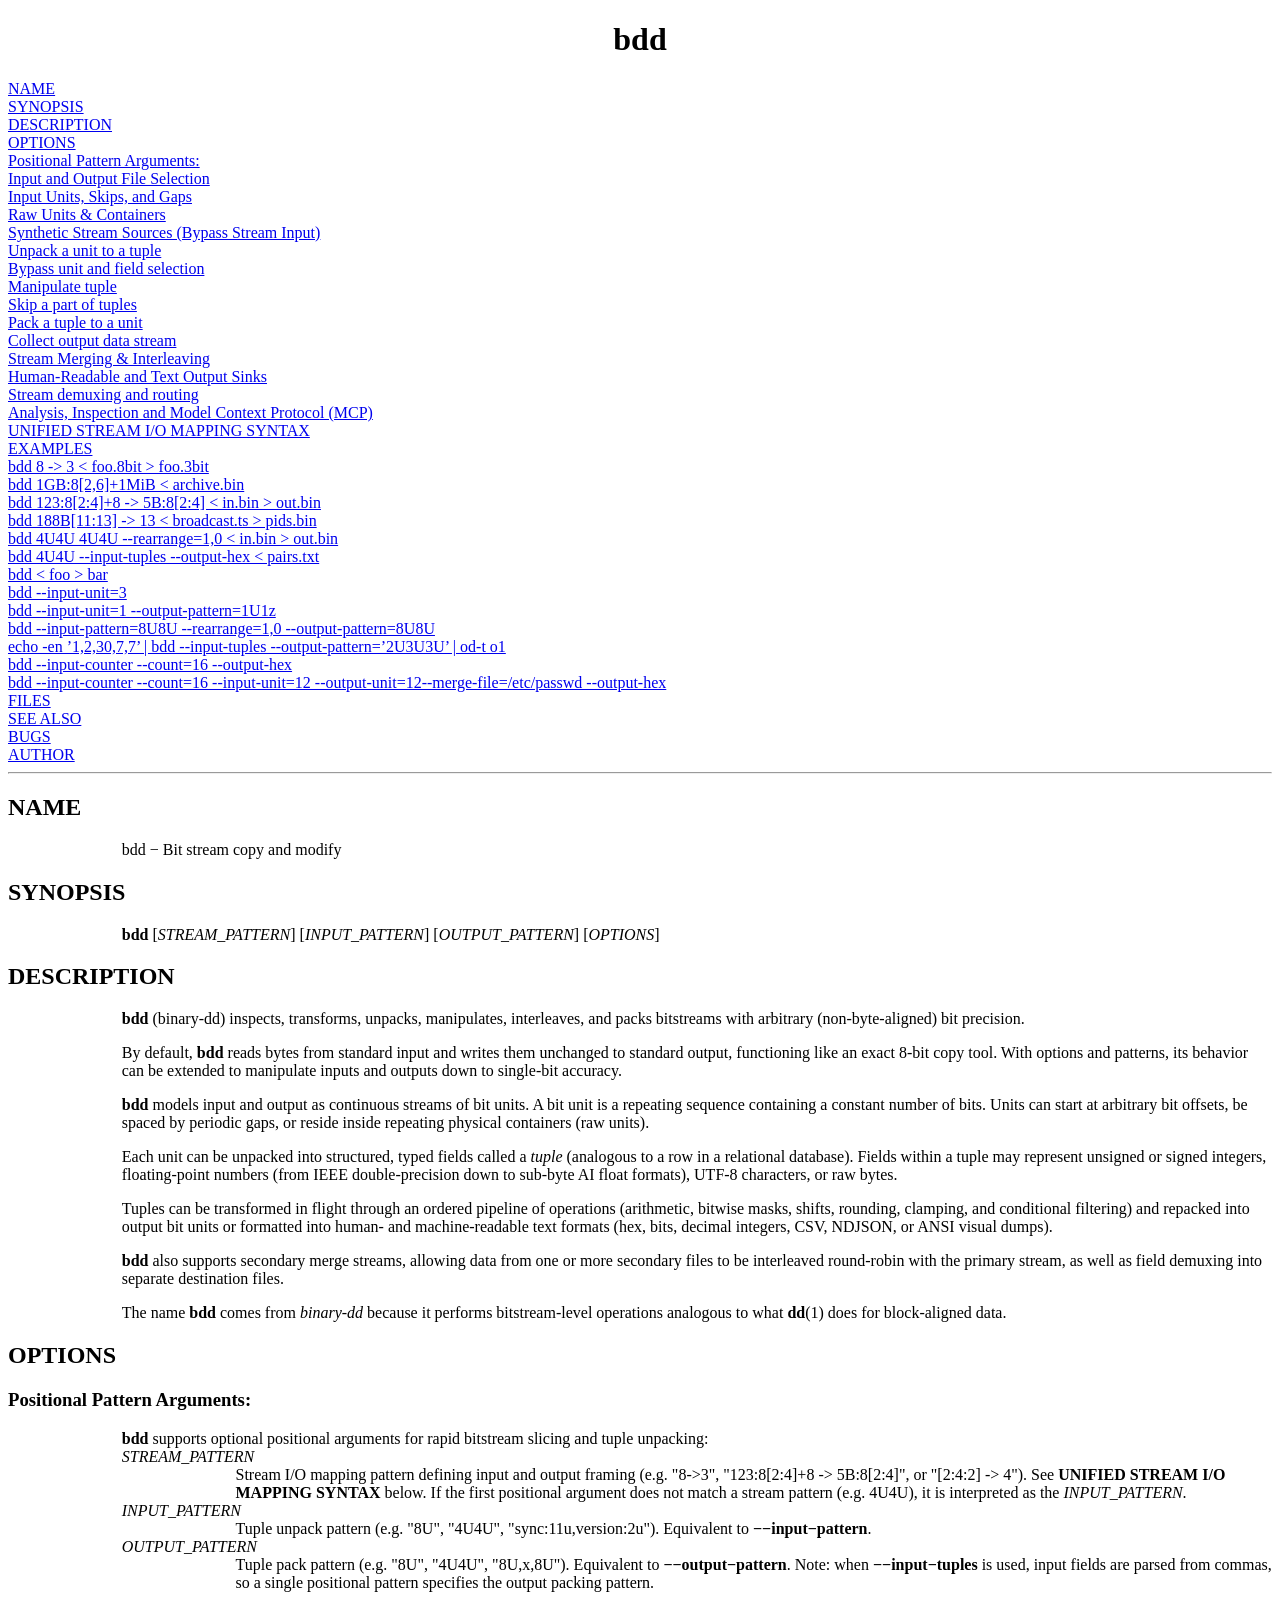
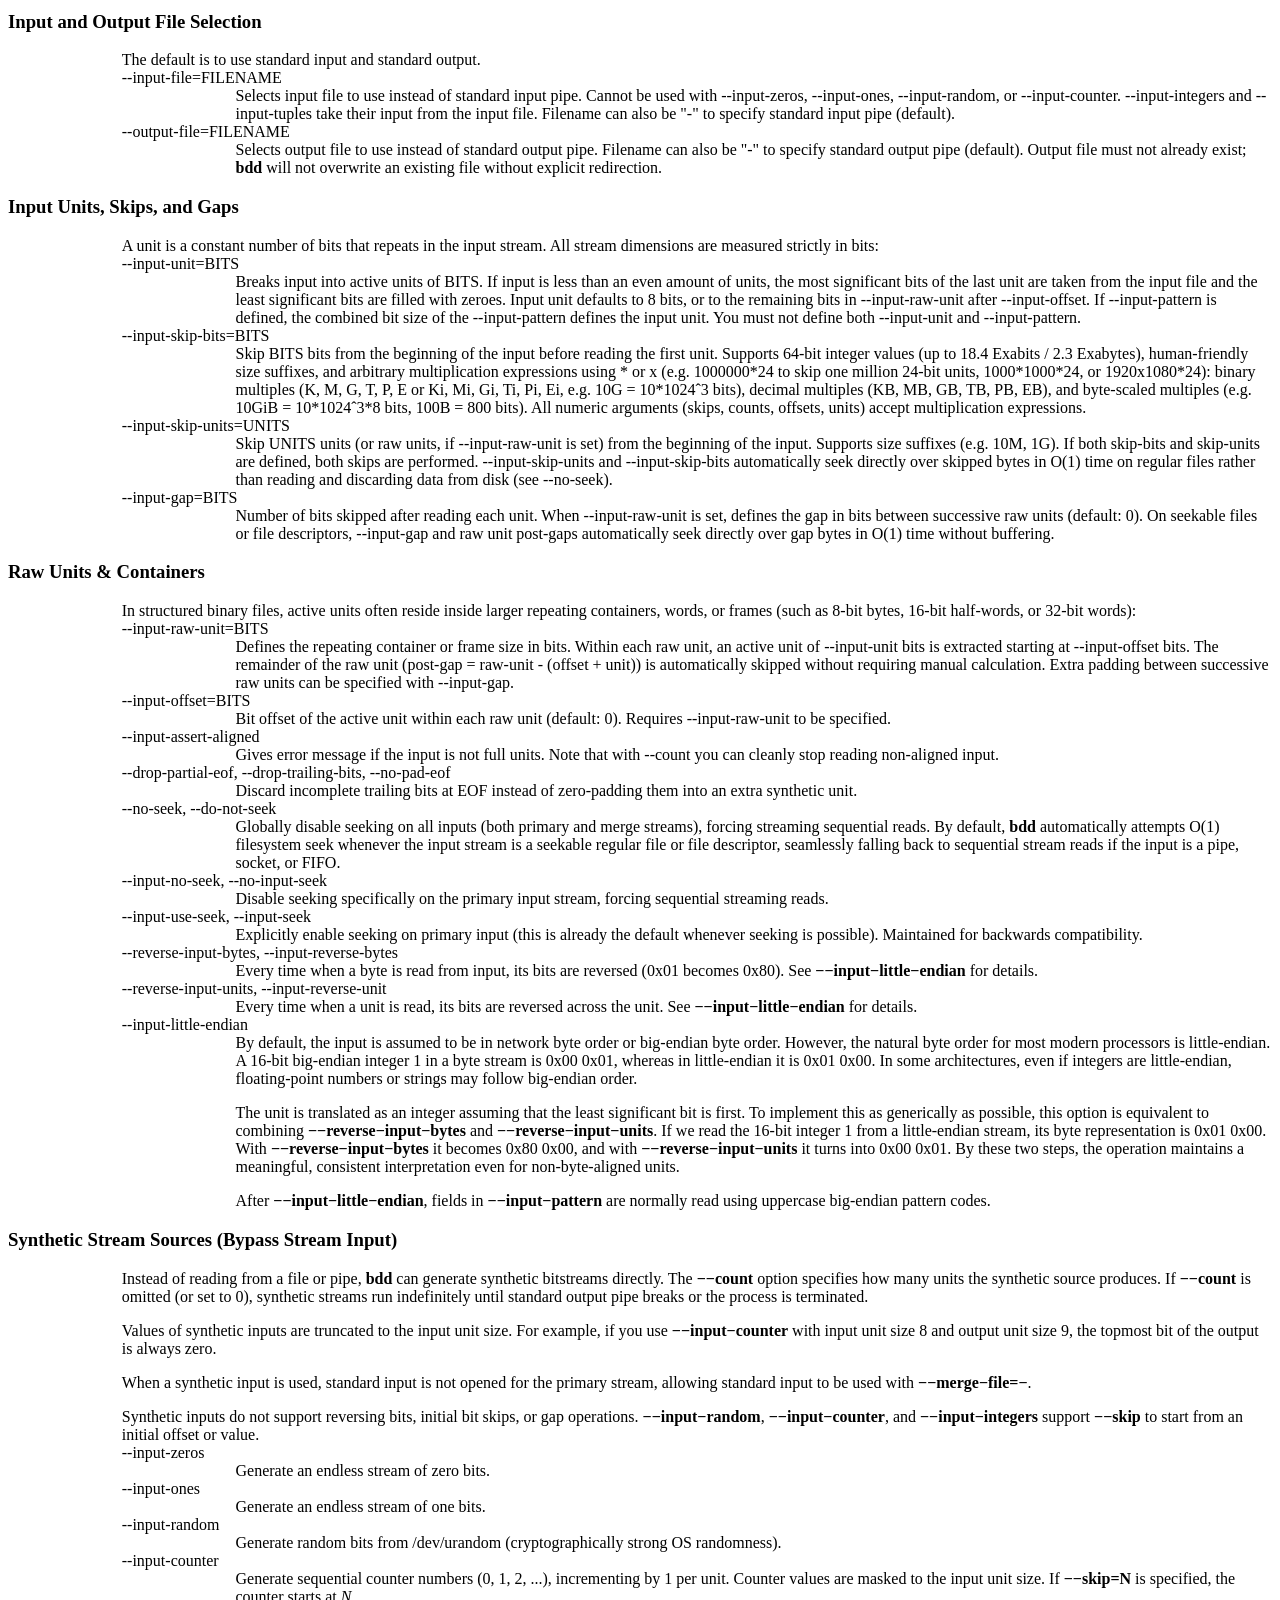
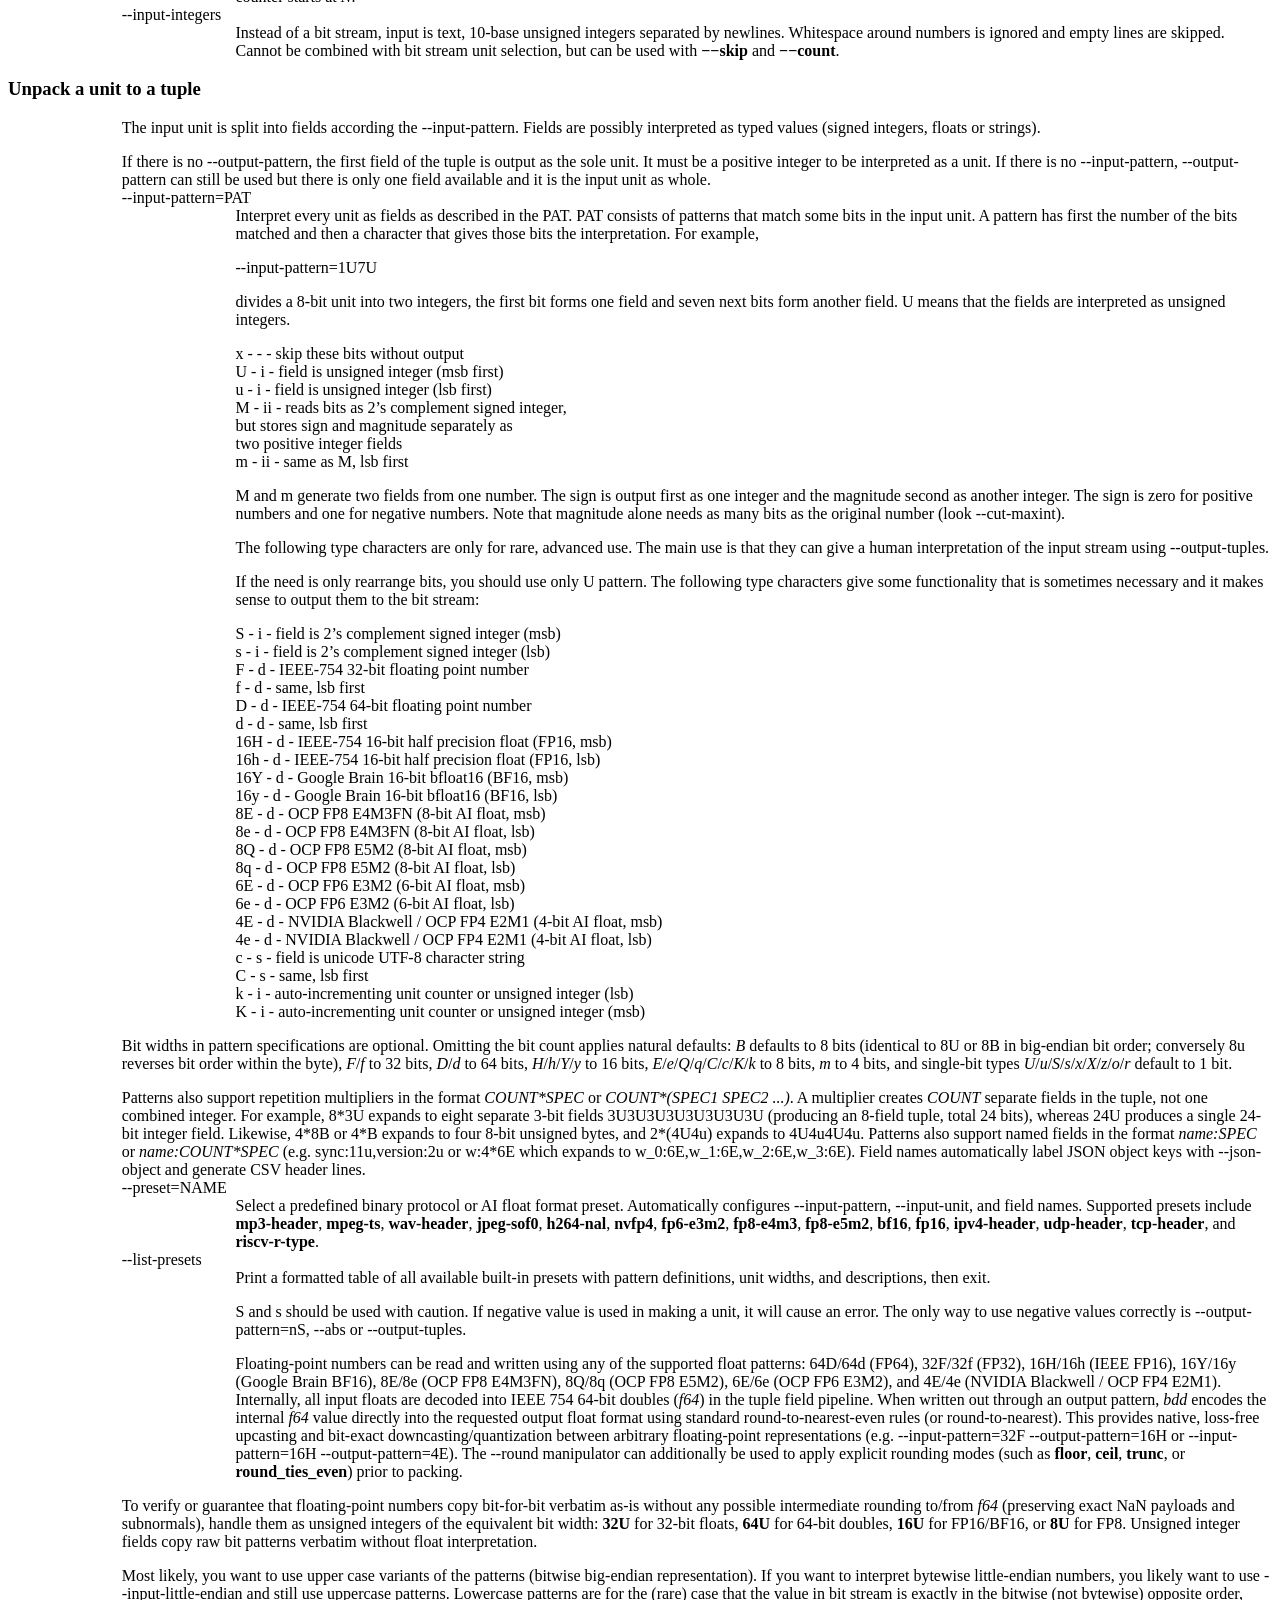
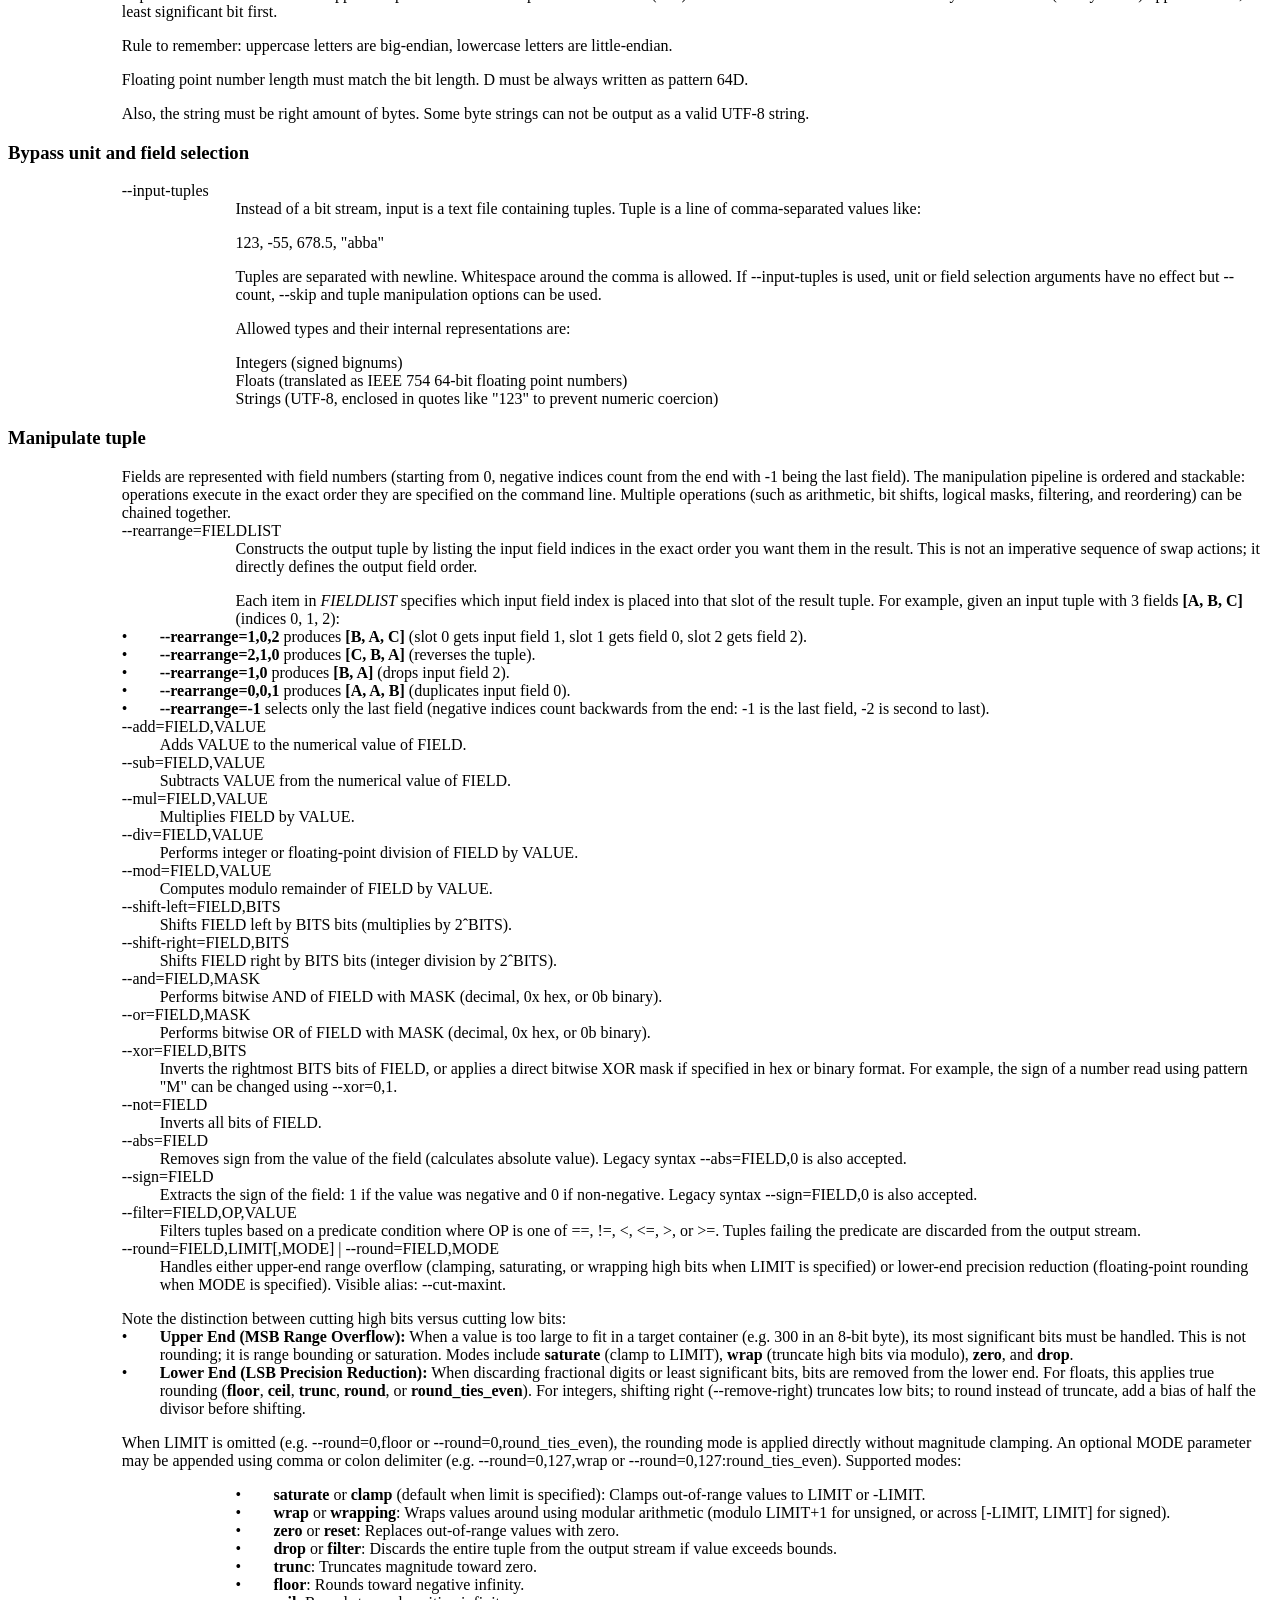
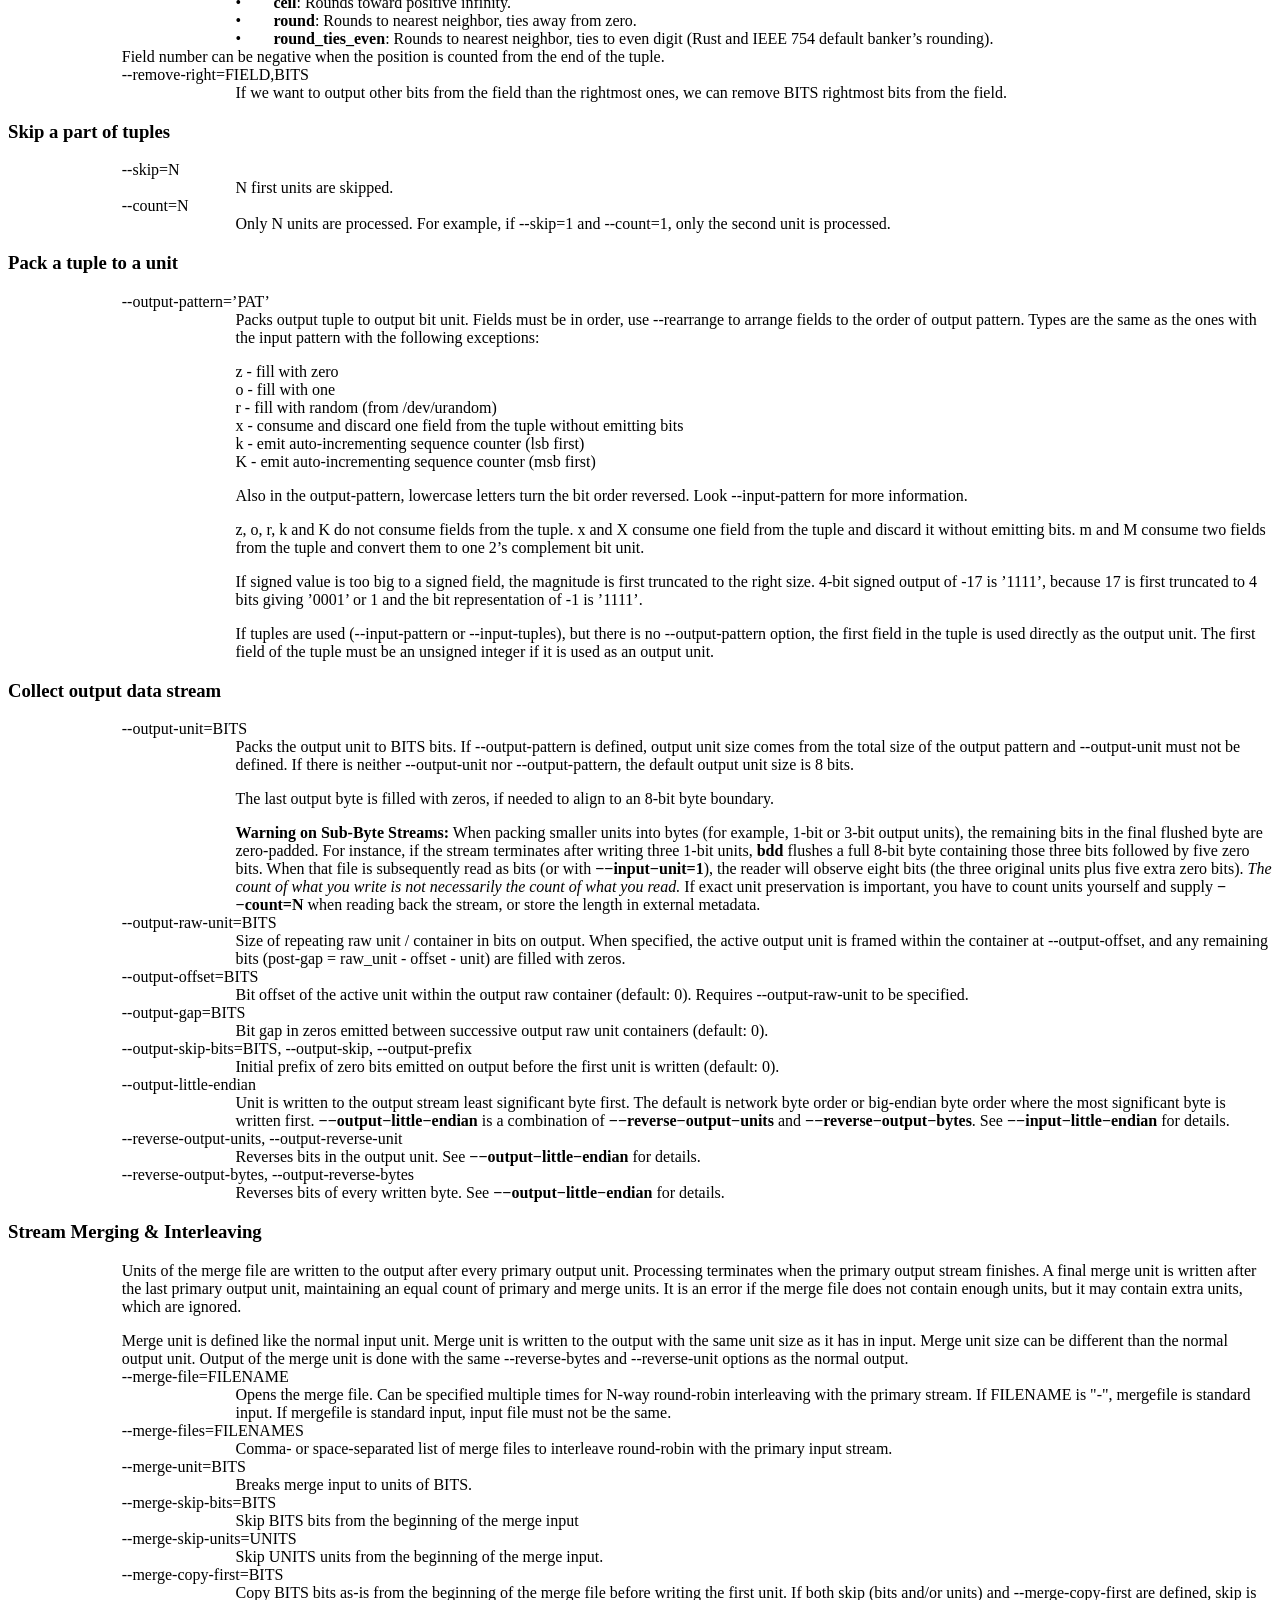
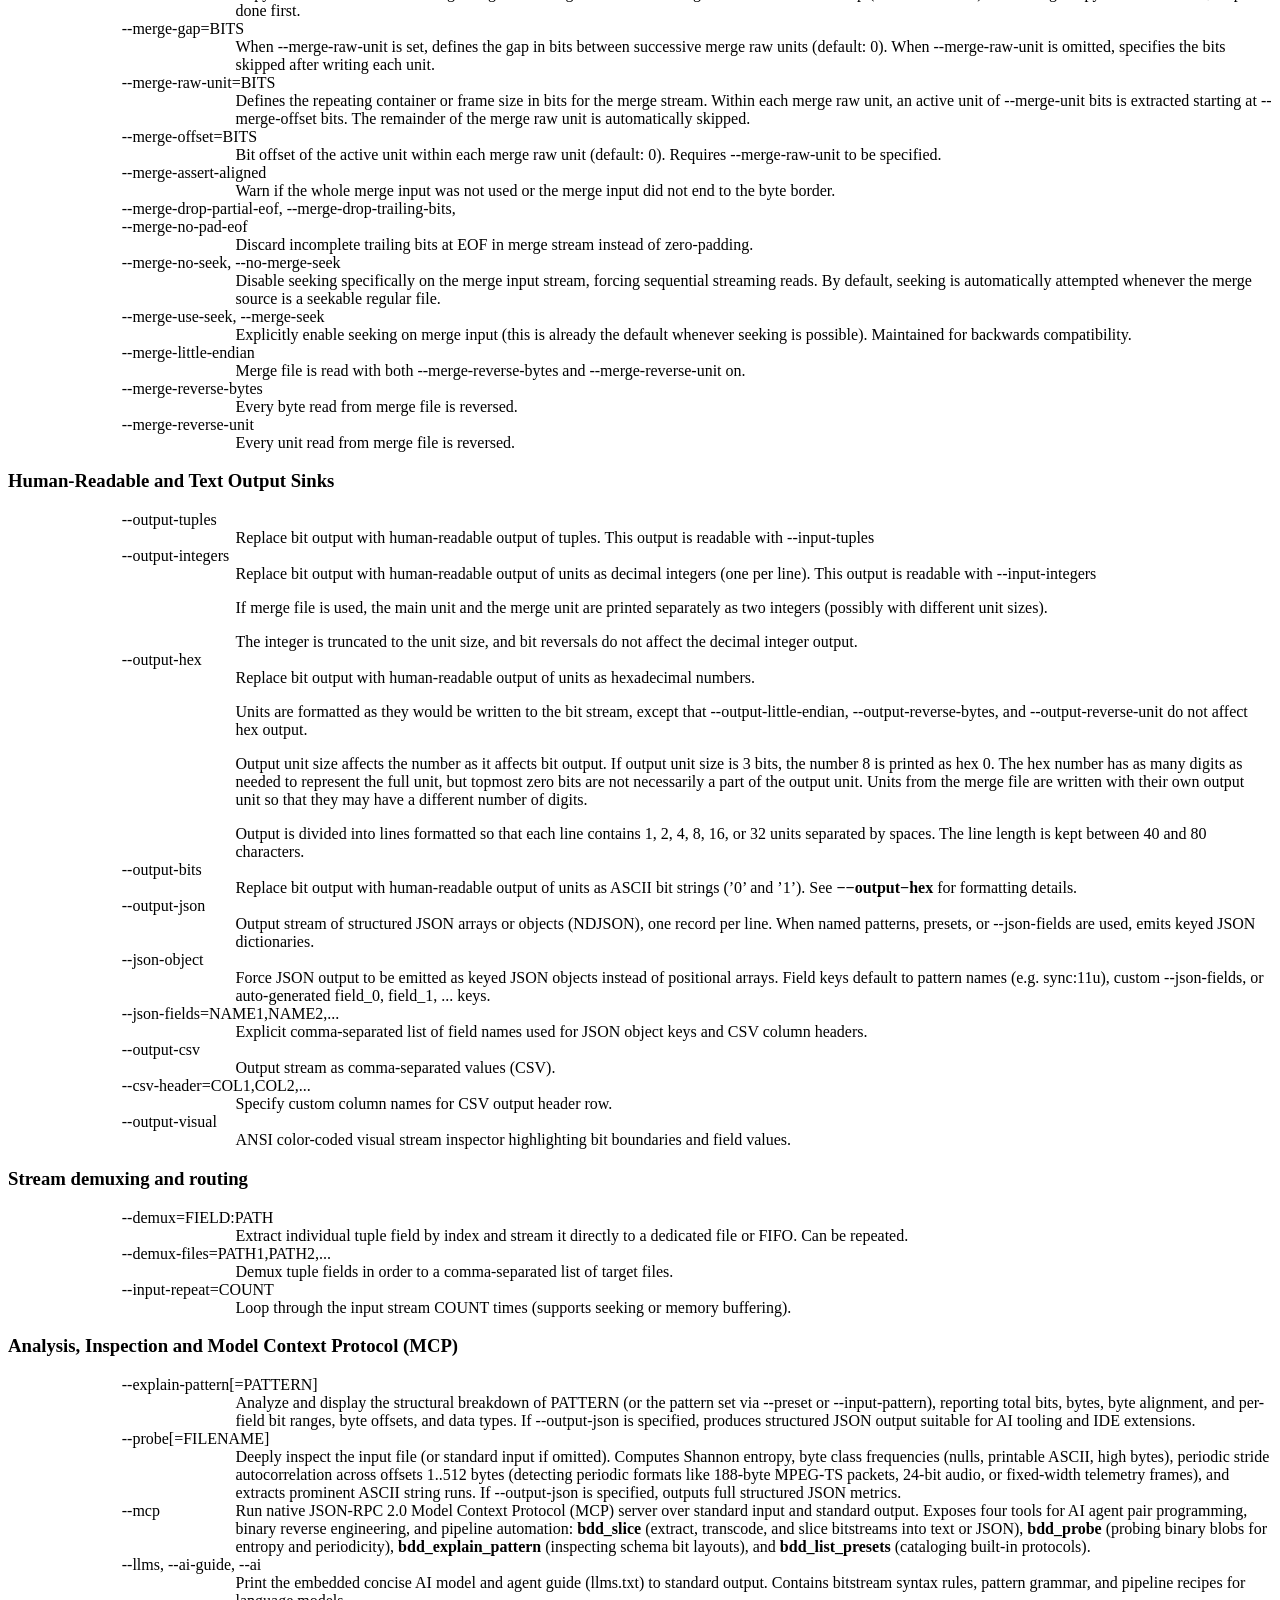
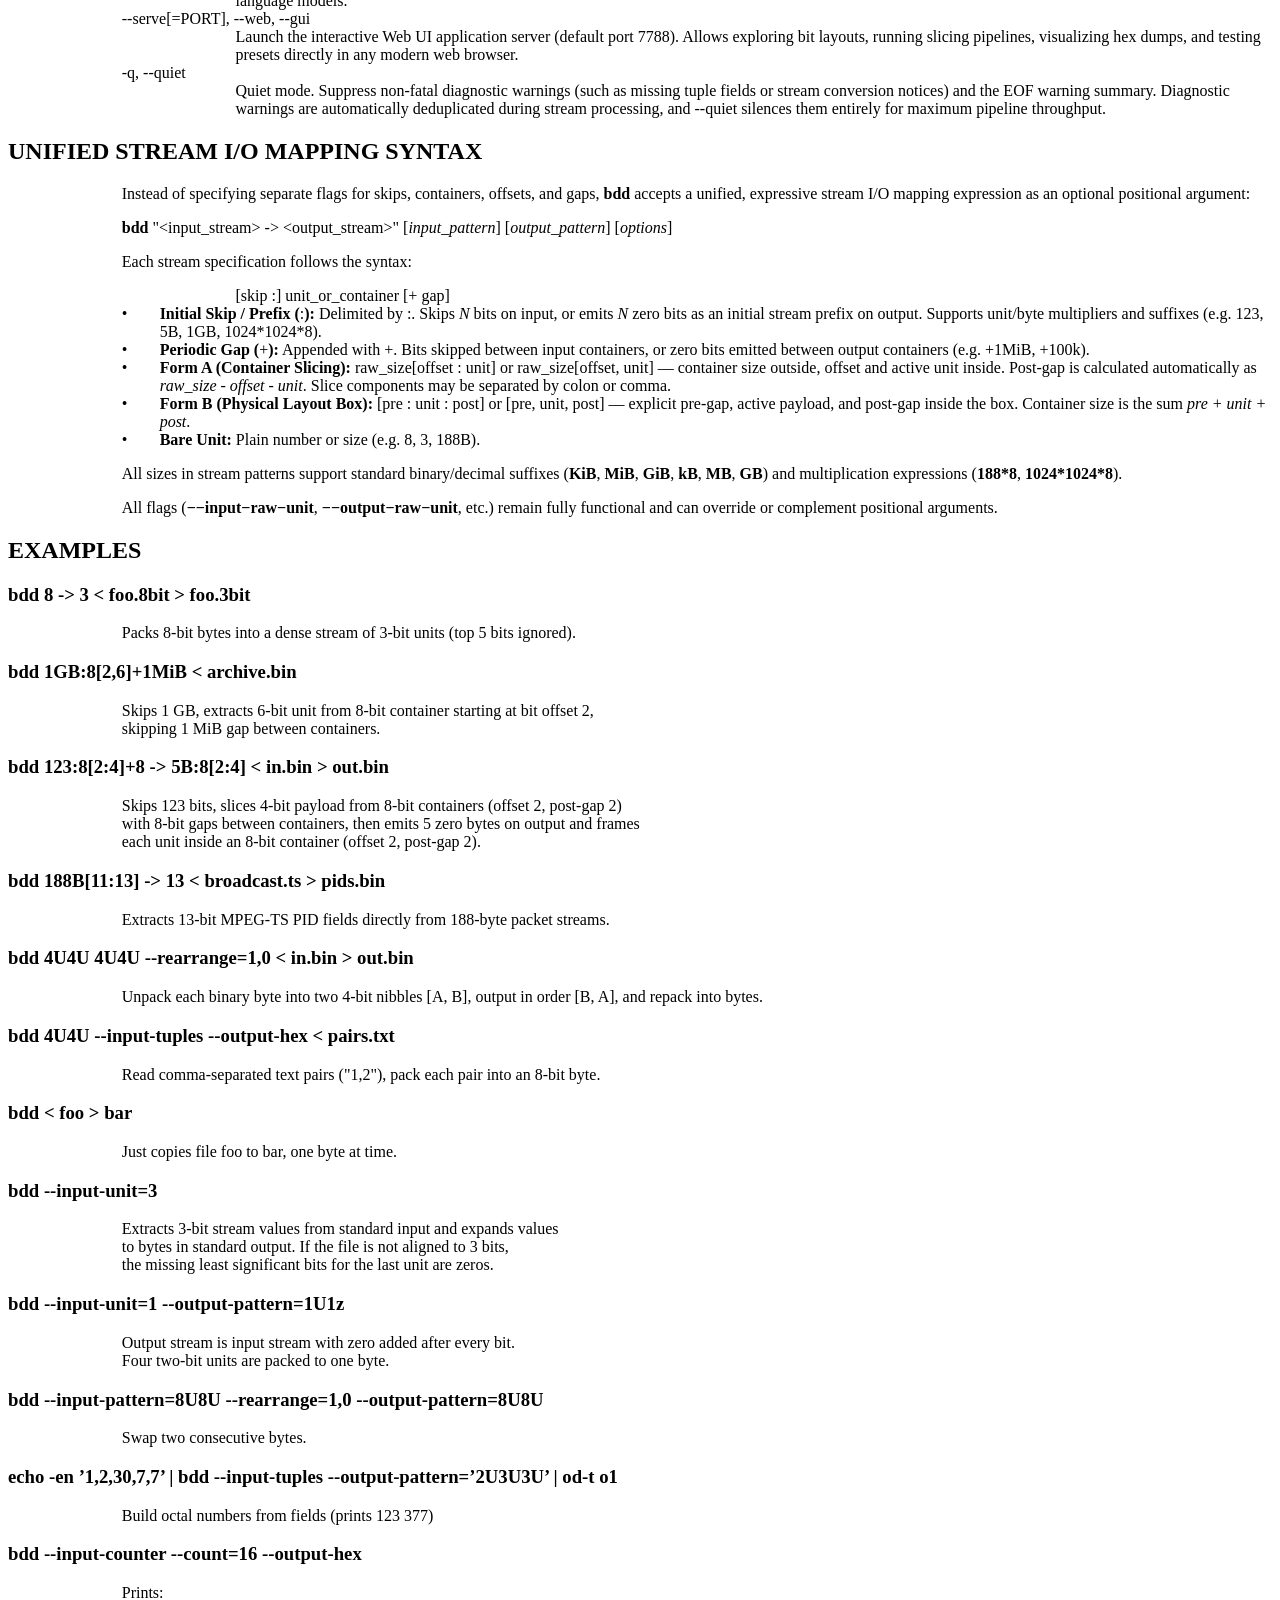
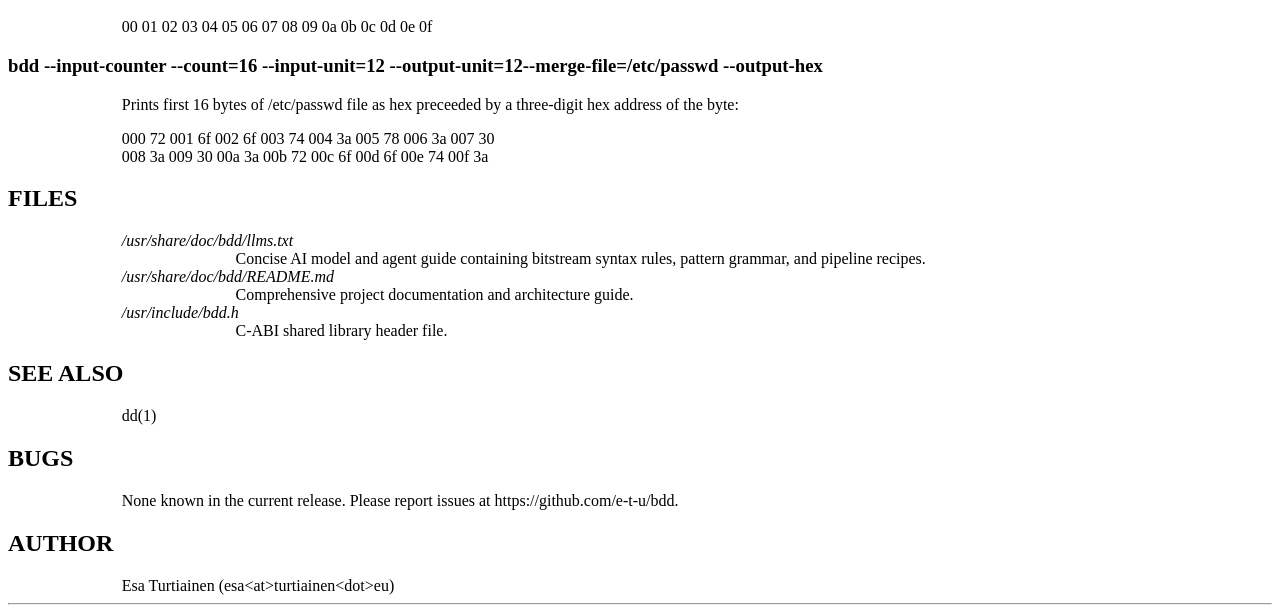
==== commit 6f2e6acc: "docs: clearly distinguish upper-end range clamping (MSB) from lower-end precision rounding (LSB)" ====
--- a/docs/bdd.1.html
+++ b/docs/bdd.1.html
@@ -1,5 +1,5 @@
 <!-- Creator     : groff version 1.23.0 -->
-<!-- CreationDate: Sun Sep 13 02:19:04 2026 -->
+<!-- CreationDate: Sun Sep 13 02:26:06 2026 -->
 <!DOCTYPE html PUBLIC "-//W3C//DTD HTML 4.01 Transitional//EN"
 "http://www.w3.org/TR/html4/loose.dtd">
 <html>
@@ -816,120 +816,167 @@
 <p style="margin-left:9%;">--round=FIELD,LIMIT[,MODE] |
 --round=FIELD,MODE</p>
 
-<p style="margin-left:12%;">Rounds floating-point fields or
-bounds/clamps integer fields within [-LIMIT, LIMIT] (or [0,
-LIMIT] if unsigned). Visible alias: --cut-maxint. When LIMIT
-is omitted (e.g. --round=0,floor or
---round=0,round_ties_even), the rounding mode is applied
-directly without magnitude clamping. An optional MODE
-parameter may be appended using comma or colon delimiter
-(e.g. --round=0,127,wrap or --round=0,127:round_ties_even).
-Supported modes:</p>
+<p style="margin-left:12%;">Handles either upper-end range
+overflow (clamping, saturating, or wrapping high bits when
+LIMIT is specified) or lower-end precision reduction
+(floating-point rounding when MODE is specified). Visible
+alias: --cut-maxint.</p>
+
+<p style="margin-left:9%; margin-top: 1em">Note the
+distinction between cutting high bits versus cutting low
+bits:</p>
 
 <table width="100%" border="0" rules="none" frame="void"
        cellspacing="0" cellpadding="0">
 <tr valign="top" align="left">
-<td width="12%"></td>
-<td width="1%">
-
-
-<p>&bull;</p></td>
-<td width="1%"></td>
-<td width="86%">
-
-
-<p><b>saturate</b> or <b>clamp</b> (default): Clamps
-out-of-range values to MAXINT or -MAXINT.</p></td></tr>
-<tr valign="top" align="left">
-<td width="12%"></td>
-<td width="1%">
-
-
-<p>&bull;</p></td>
-<td width="1%"></td>
-<td width="86%">
+<td width="9%"></td>
+<td width="1%">
+
+
+<p>&bull;</p></td>
+<td width="2%"></td>
+<td width="88%">
+
+
+<p><b>Upper End (MSB Range Overflow):</b> When a value is
+too large to fit in a target container (e.g. 300 in an 8-bit
+byte), its most significant bits must be handled. This is
+not rounding; it is range bounding or saturation. Modes
+include <b>saturate</b> (clamp to LIMIT), <b>wrap</b>
+(truncate high bits via modulo), <b>zero</b>, and
+<b>drop</b>.</p> </td></tr>
+<tr valign="top" align="left">
+<td width="9%"></td>
+<td width="1%">
+
+
+<p>&bull;</p></td>
+<td width="2%"></td>
+<td width="88%">
+
+
+<p><b>Lower End (LSB Precision Reduction):</b> When
+discarding fractional digits or least significant bits, bits
+are removed from the lower end. For floats, this applies
+true rounding (<b>floor</b>, <b>ceil</b>, <b>trunc</b>,
+<b>round</b>, or <b>round_ties_even</b>). For integers,
+shifting right (--remove-right) truncates low bits; to round
+instead of truncate, add a bias of half the divisor before
+shifting.</p> </td></tr>
+</table>
+
+<p style="margin-left:9%; margin-top: 1em">When LIMIT is
+omitted (e.g. --round=0,floor or --round=0,round_ties_even),
+the rounding mode is applied directly without magnitude
+clamping. An optional MODE parameter may be appended using
+comma or colon delimiter (e.g. --round=0,127,wrap or
+--round=0,127:round_ties_even). Supported modes:</p>
+
+<table width="100%" border="0" rules="none" frame="void"
+       cellspacing="0" cellpadding="0">
+<tr valign="top" align="left">
+<td width="18%"></td>
+<td width="1%">
+
+
+<p style="margin-top: 1em">&bull;</p></td>
+<td width="2%"></td>
+<td width="79%">
+
+
+<p style="margin-top: 1em"><b>saturate</b> or <b>clamp</b>
+(default when limit is specified): Clamps out-of-range
+values to LIMIT or -LIMIT.</p></td></tr>
+<tr valign="top" align="left">
+<td width="18%"></td>
+<td width="1%">
+
+
+<p>&bull;</p></td>
+<td width="2%"></td>
+<td width="79%">
 
 
 <p><b>wrap</b> or <b>wrapping</b>: Wraps values around
-using modular arithmetic (modulo MAXINT+1 for unsigned, or
-across [-MAXINT, MAXINT] for signed).</p></td></tr>
-<tr valign="top" align="left">
-<td width="12%"></td>
-<td width="1%">
-
-
-<p>&bull;</p></td>
-<td width="1%"></td>
-<td width="86%">
+using modular arithmetic (modulo LIMIT+1 for unsigned, or
+across [-LIMIT, LIMIT] for signed).</p></td></tr>
+<tr valign="top" align="left">
+<td width="18%"></td>
+<td width="1%">
+
+
+<p>&bull;</p></td>
+<td width="2%"></td>
+<td width="79%">
 
 
 <p><b>zero</b> or <b>reset</b>: Replaces out-of-range
 values with zero.</p></td></tr>
 <tr valign="top" align="left">
-<td width="12%"></td>
-<td width="1%">
-
-
-<p>&bull;</p></td>
-<td width="1%"></td>
-<td width="86%">
+<td width="18%"></td>
+<td width="1%">
+
+
+<p>&bull;</p></td>
+<td width="2%"></td>
+<td width="79%">
 
 
 <p><b>drop</b> or <b>filter</b>: Discards the entire tuple
 from the output stream if value exceeds bounds.</p></td></tr>
 <tr valign="top" align="left">
-<td width="12%"></td>
-<td width="1%">
-
-
-<p>&bull;</p></td>
-<td width="1%"></td>
-<td width="86%">
+<td width="18%"></td>
+<td width="1%">
+
+
+<p>&bull;</p></td>
+<td width="2%"></td>
+<td width="79%">
 
 
 <p><b>trunc</b>: Truncates magnitude toward zero.</p></td></tr>
 <tr valign="top" align="left">
-<td width="12%"></td>
-<td width="1%">
-
-
-<p>&bull;</p></td>
-<td width="1%"></td>
-<td width="86%">
+<td width="18%"></td>
+<td width="1%">
+
+
+<p>&bull;</p></td>
+<td width="2%"></td>
+<td width="79%">
 
 
 <p><b>floor</b>: Rounds toward negative infinity.</p></td></tr>
 <tr valign="top" align="left">
-<td width="12%"></td>
-<td width="1%">
-
-
-<p>&bull;</p></td>
-<td width="1%"></td>
-<td width="86%">
+<td width="18%"></td>
+<td width="1%">
+
+
+<p>&bull;</p></td>
+<td width="2%"></td>
+<td width="79%">
 
 
 <p><b>ceil</b>: Rounds toward positive infinity.</p></td></tr>
 <tr valign="top" align="left">
-<td width="12%"></td>
-<td width="1%">
-
-
-<p>&bull;</p></td>
-<td width="1%"></td>
-<td width="86%">
+<td width="18%"></td>
+<td width="1%">
+
+
+<p>&bull;</p></td>
+<td width="2%"></td>
+<td width="79%">
 
 
 <p><b>round</b>: Rounds to nearest neighbor, ties away from
 zero.</p> </td></tr>
 <tr valign="top" align="left">
-<td width="12%"></td>
-<td width="1%">
-
-
-<p>&bull;</p></td>
-<td width="1%"></td>
-<td width="86%">
+<td width="18%"></td>
+<td width="1%">
+
+
+<p>&bull;</p></td>
+<td width="2%"></td>
+<td width="79%">
 
 
 <p><b>round_ties_even</b>: Rounds to nearest neighbor, ties
@@ -941,7 +988,7 @@
 when the position is counted from the end of the tuple. <br>
 --remove-right=FIELD,BITS</p>
 
-<p style="margin-left:12%;">If we want to output other bits
+<p style="margin-left:18%;">If we want to output other bits
 from the field than the rightmost ones, we can remove BITS
 rightmost bits from the field.</p>
 
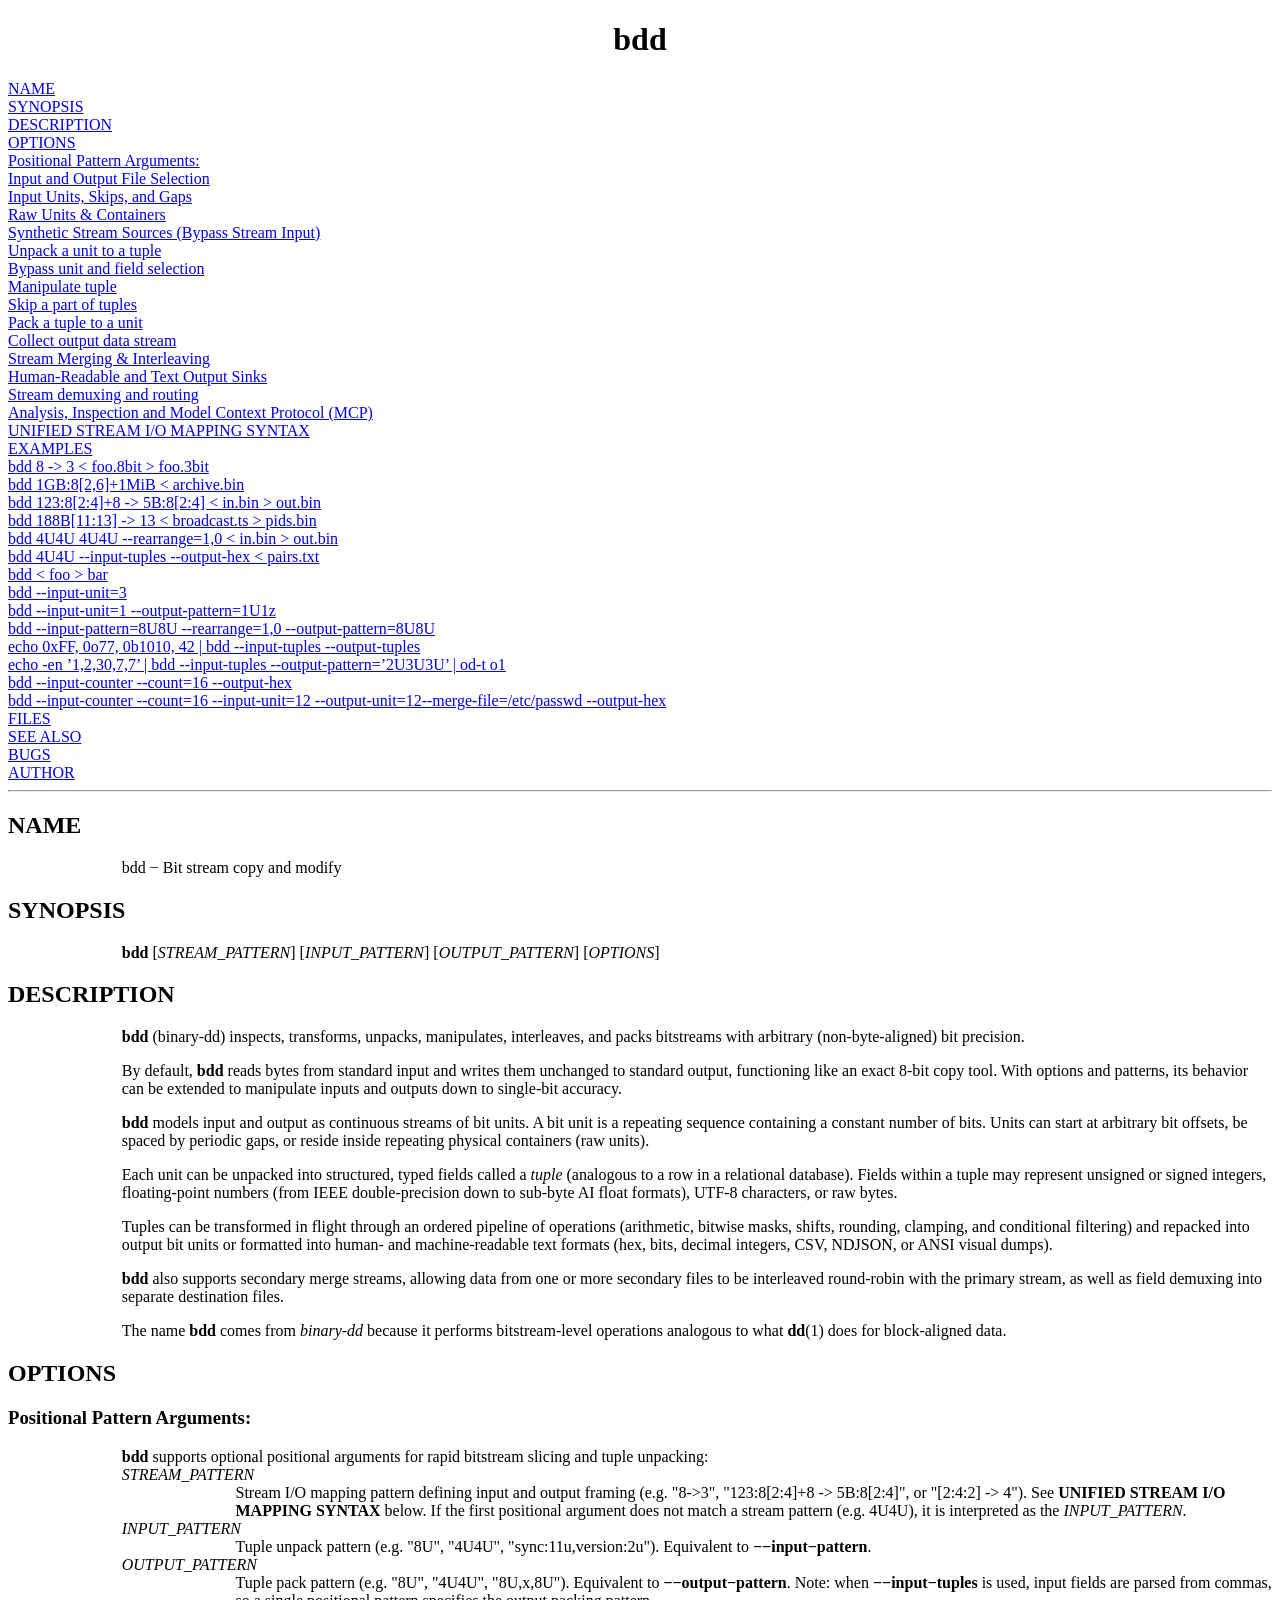
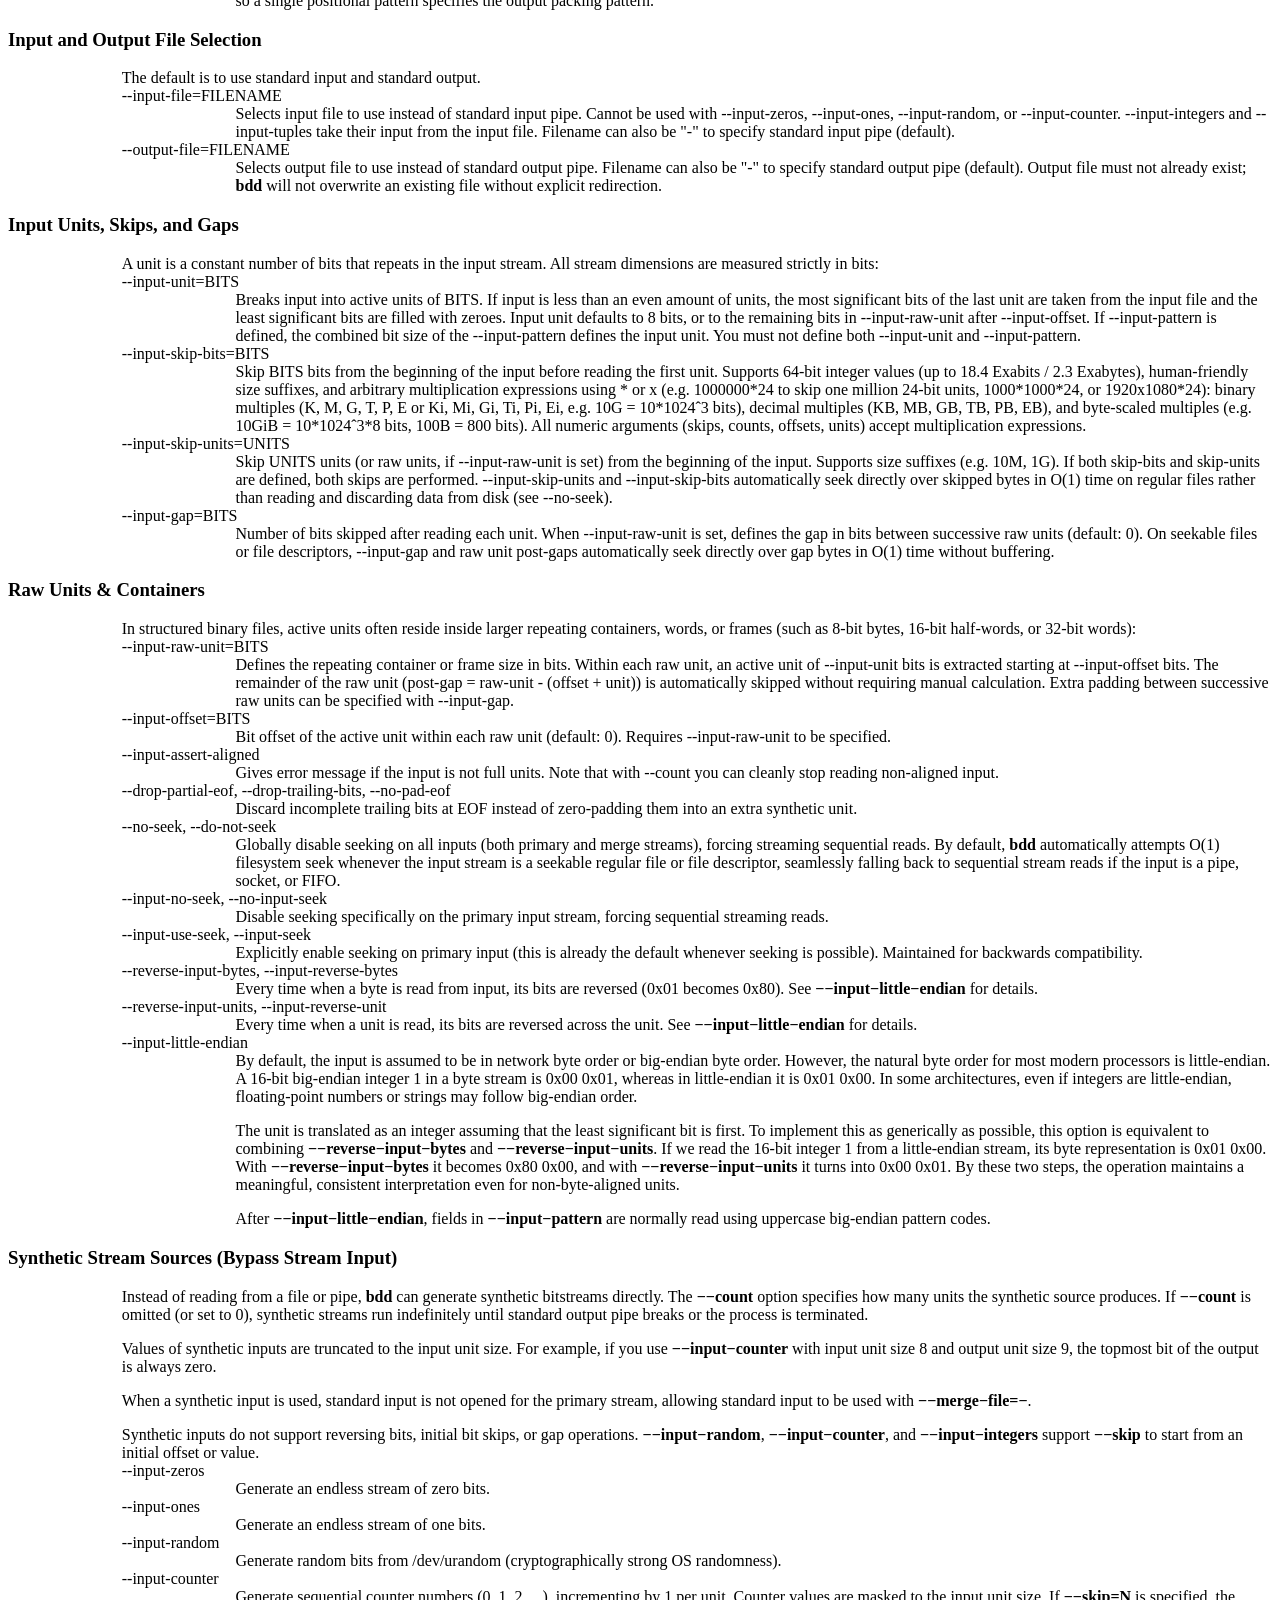
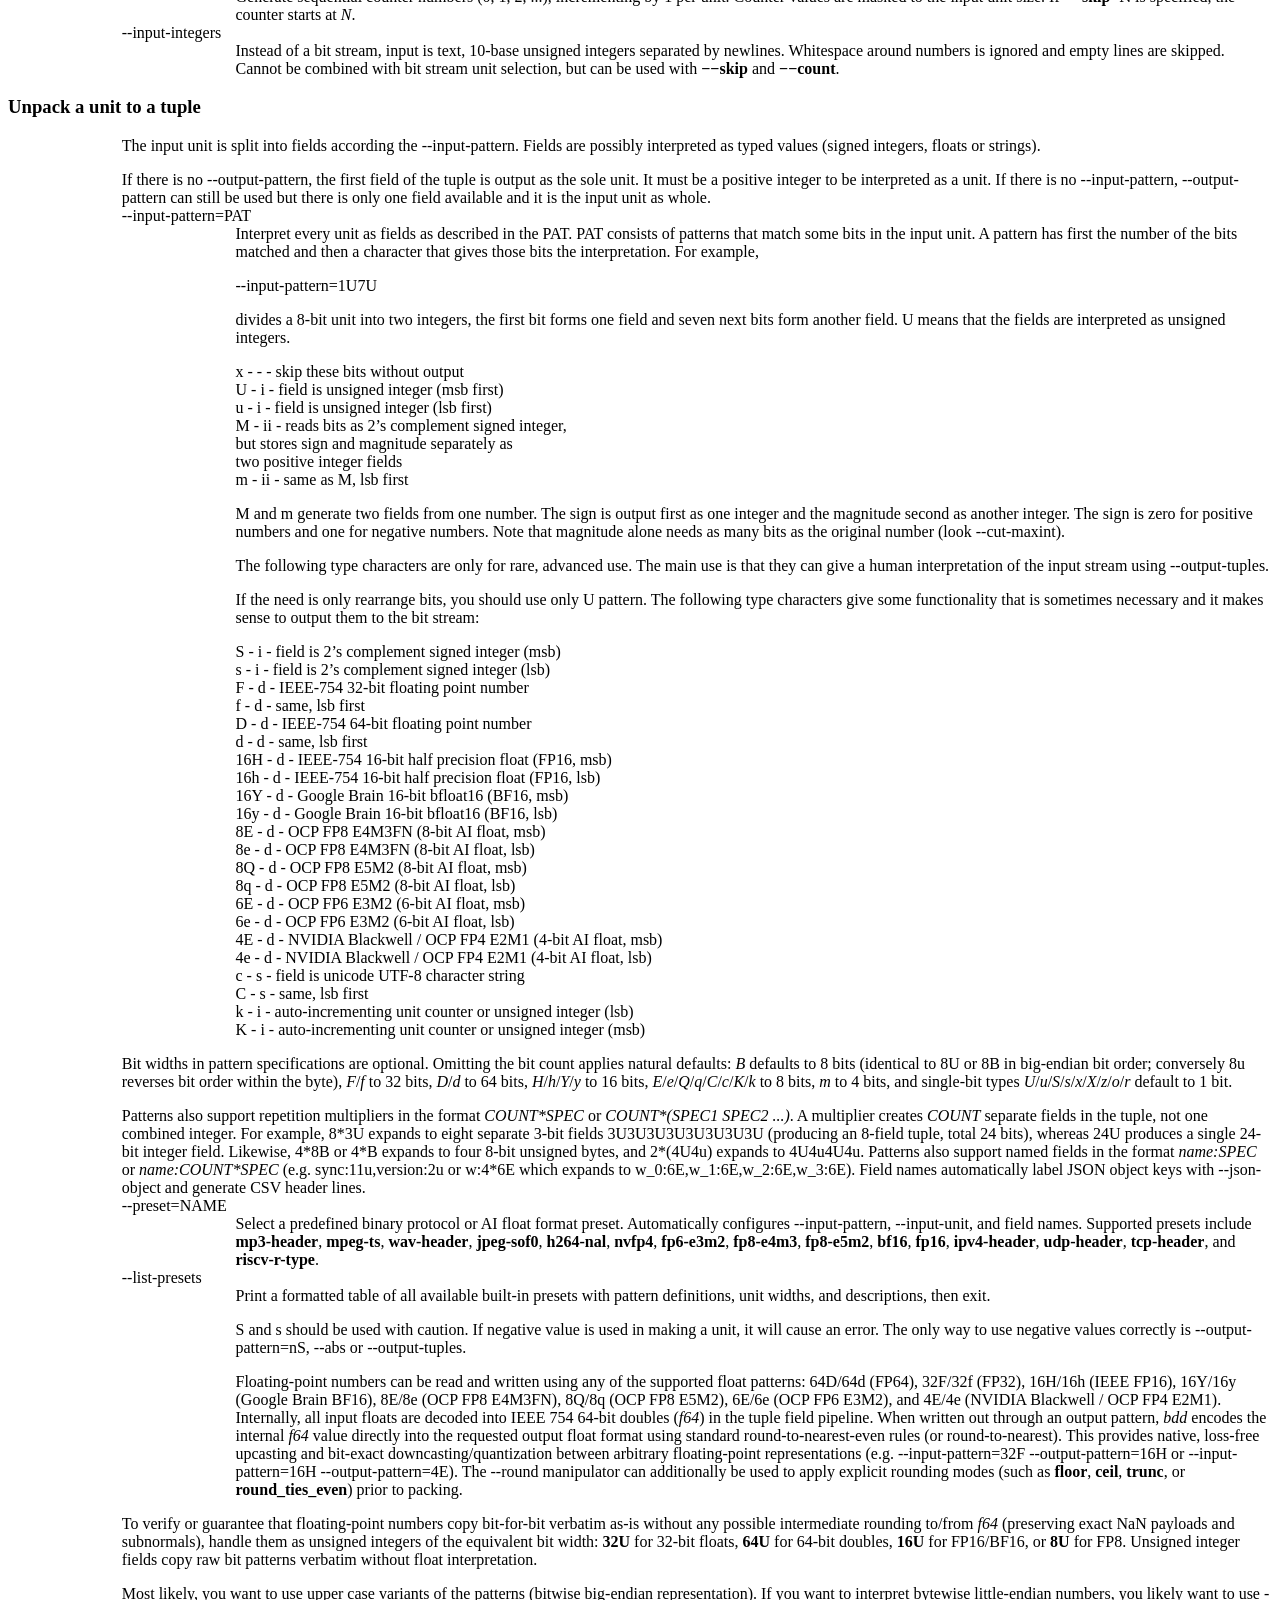
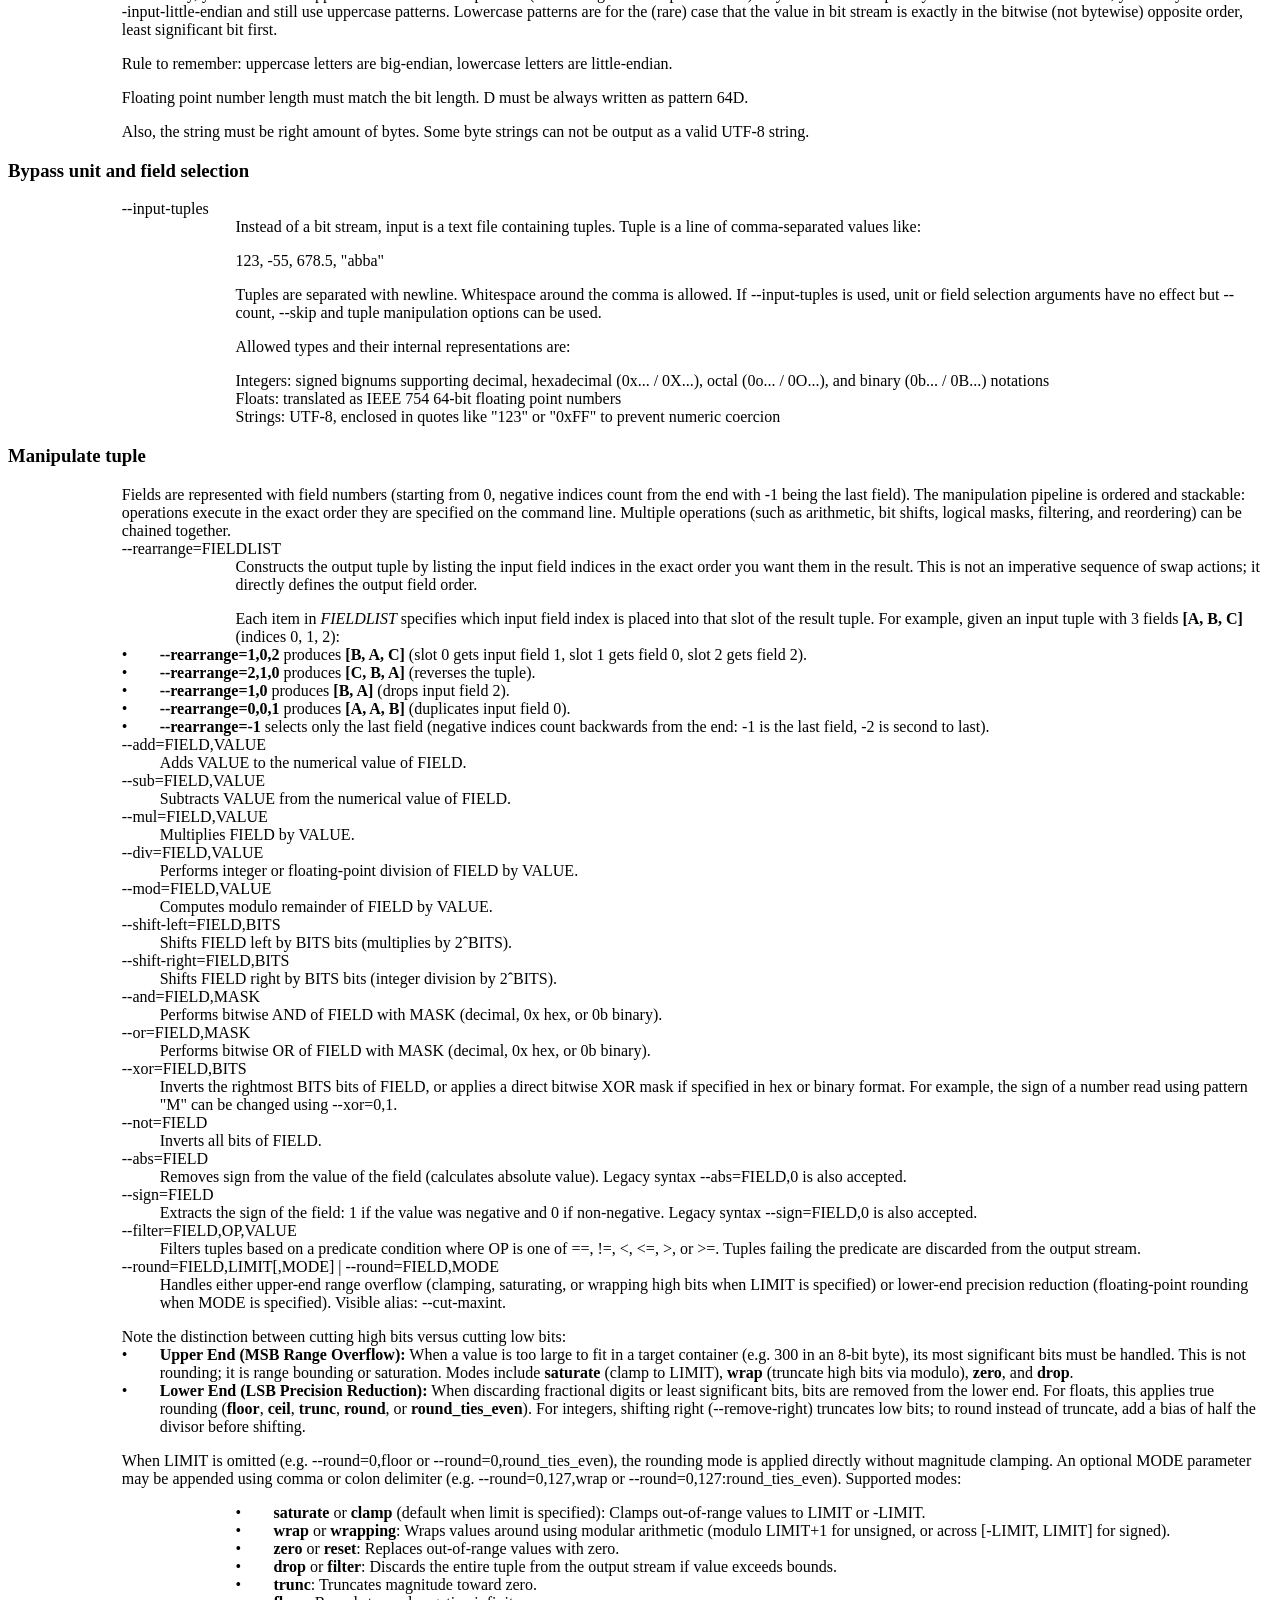
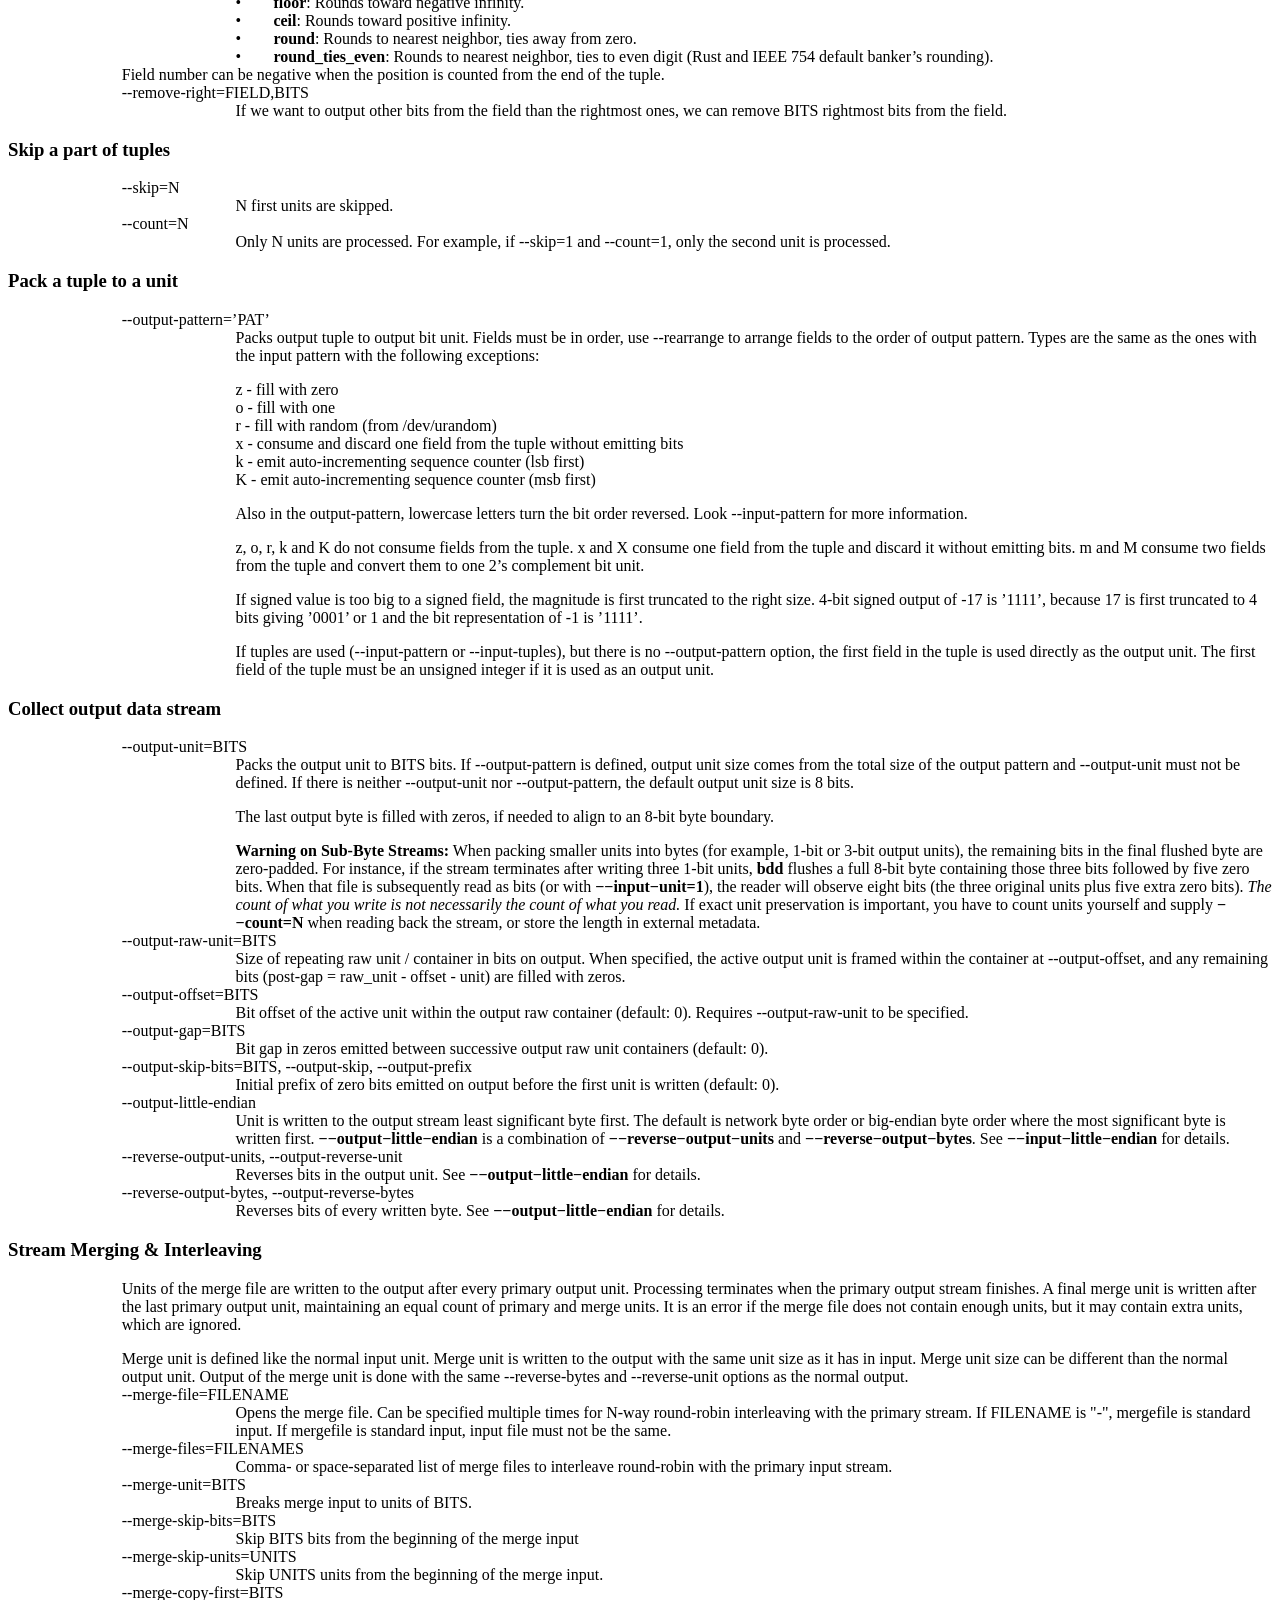
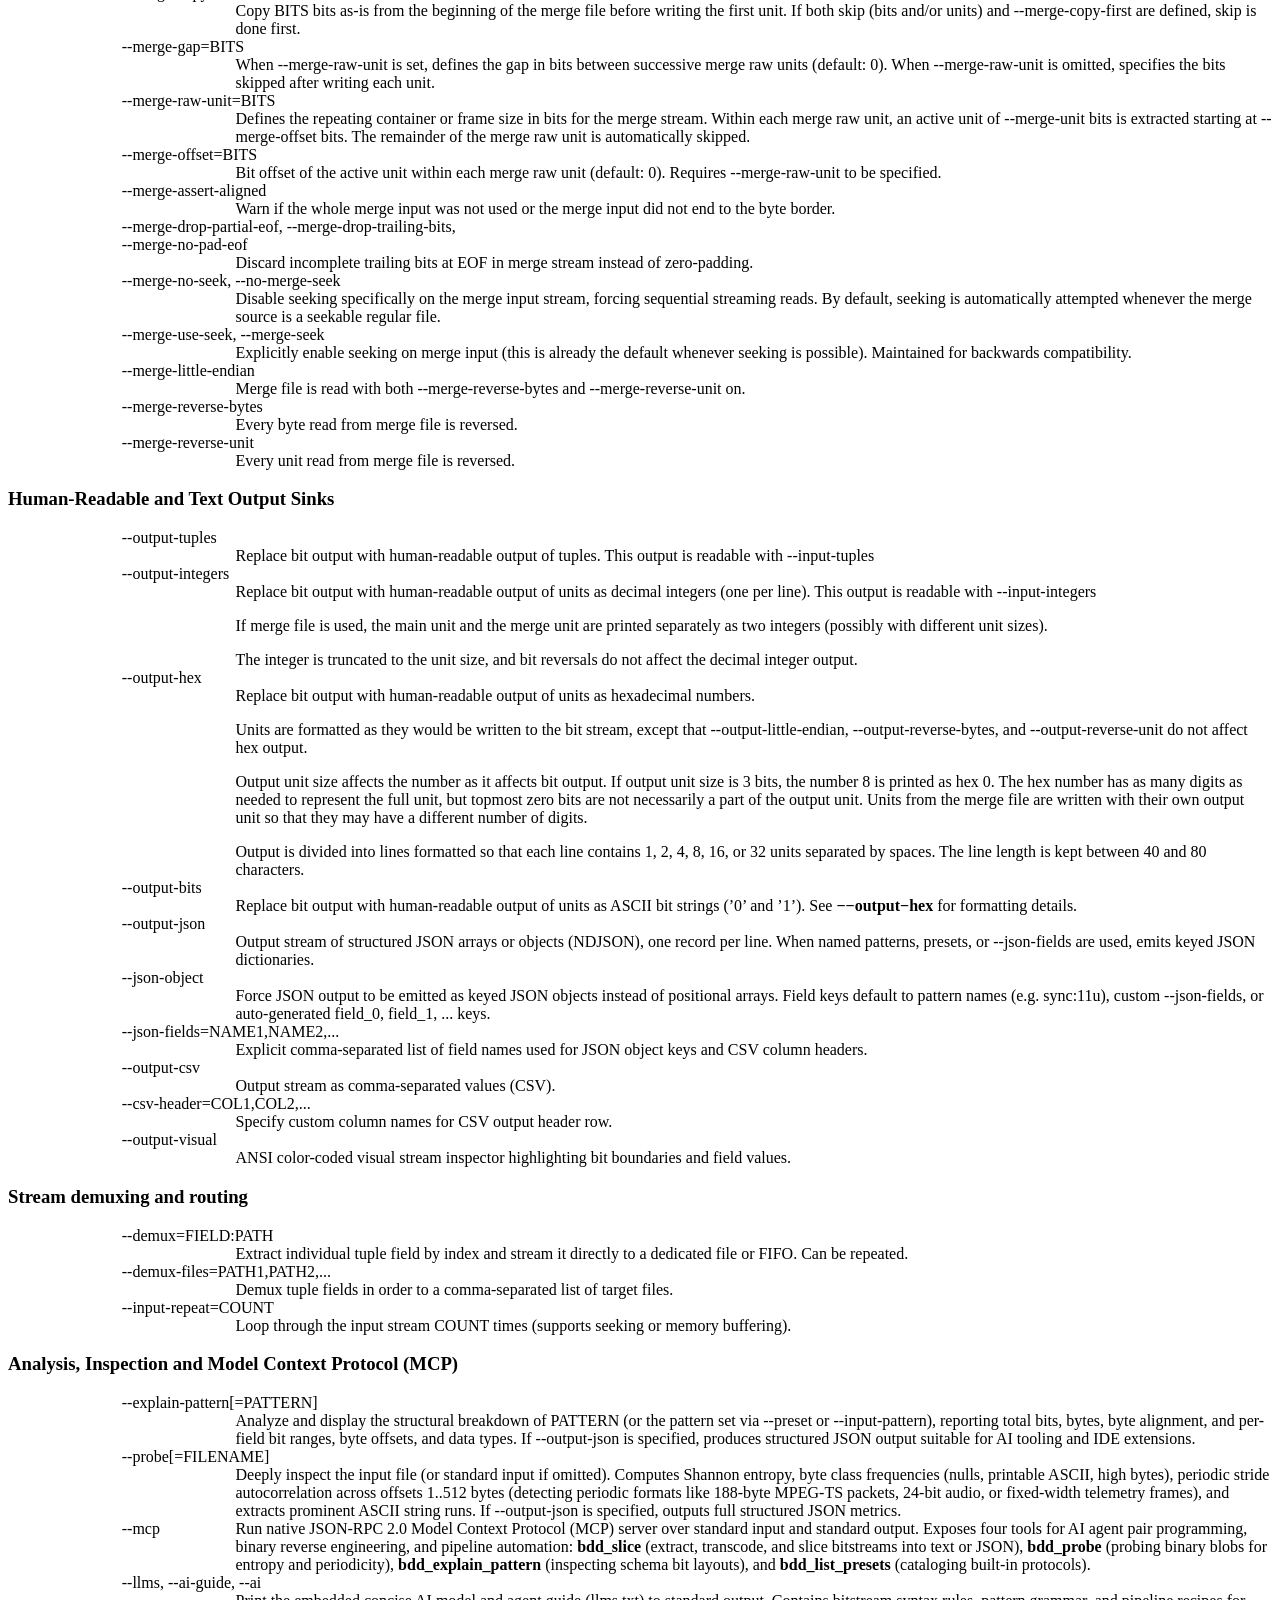
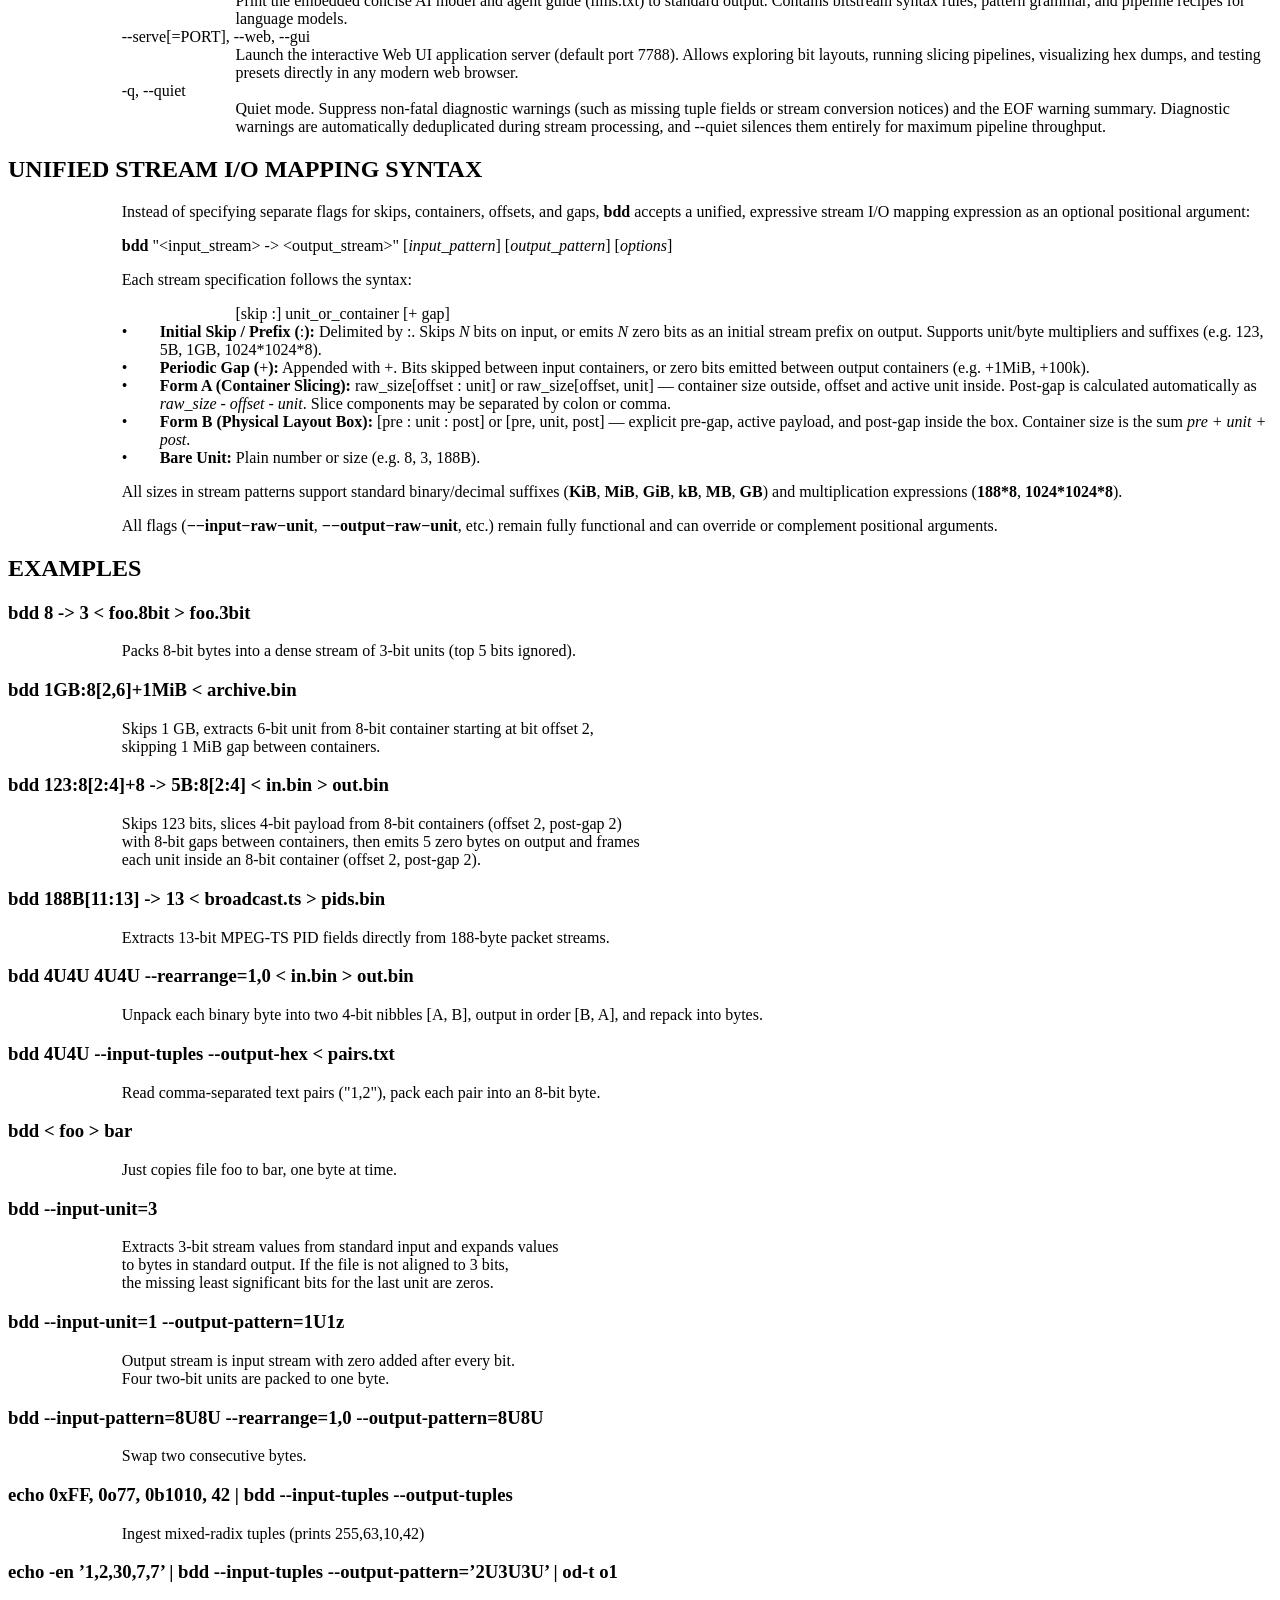
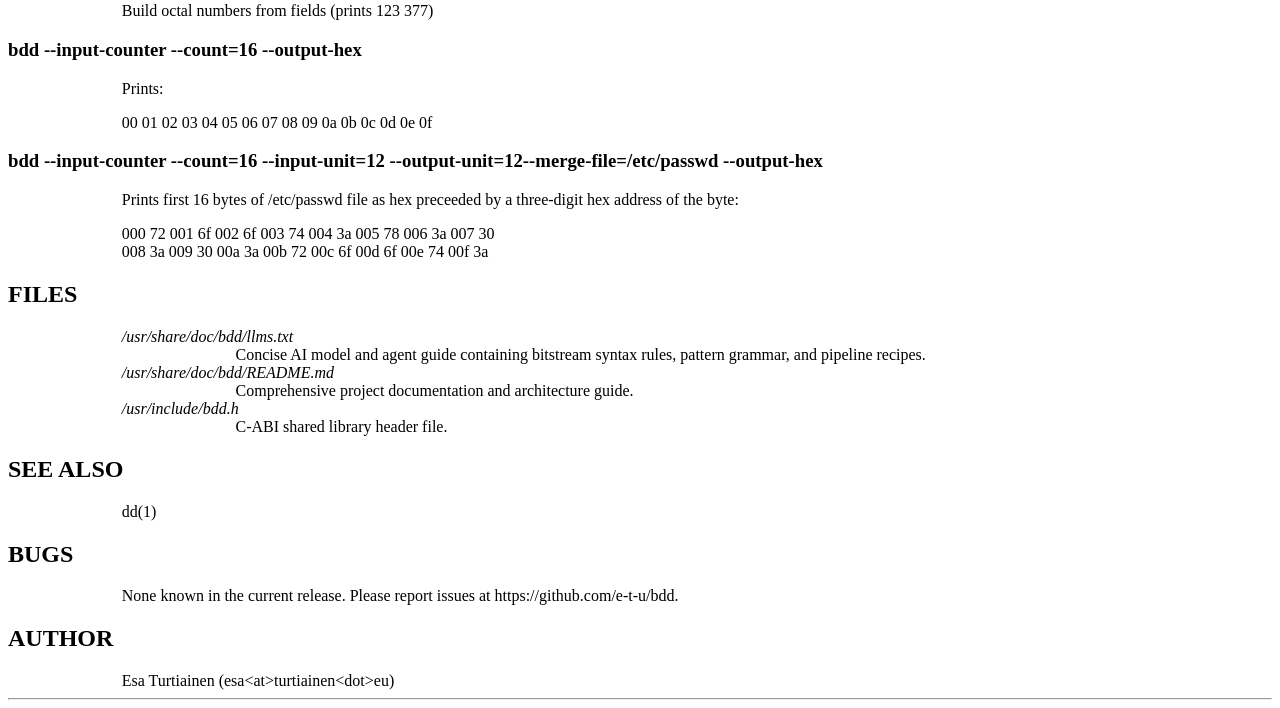
==== commit b5111e4e: "feat: support hex (0x), octal (0o), and binary (0b) numbers in --input-tuples and --input-integers" ====
--- a/docs/bdd.1.html
+++ b/docs/bdd.1.html
@@ -1,5 +1,5 @@
 <!-- Creator     : groff version 1.23.0 -->
-<!-- CreationDate: Sun Sep 13 02:26:06 2026 -->
+<!-- CreationDate: Sun Sep 13 02:54:03 2026 -->
 <!DOCTYPE html PUBLIC "-//W3C//DTD HTML 4.01 Transitional//EN"
 "http://www.w3.org/TR/html4/loose.dtd">
 <html>
@@ -51,6 +51,7 @@
 <a href="#bdd --input-unit=3">bdd --input-unit=3</a><br>
 <a href="#bdd --input-unit=1 --output-pattern=1U1z">bdd --input-unit=1 --output-pattern=1U1z</a><br>
 <a href="#bdd --input-pattern=8U8U --rearrange=1,0 --output-pattern=8U8U">bdd --input-pattern=8U8U --rearrange=1,0 --output-pattern=8U8U</a><br>
+<a href="#echo 0xFF, 0o77, 0b1010, 42 | bdd --input-tuples --output-tuples">echo 0xFF, 0o77, 0b1010, 42 | bdd --input-tuples --output-tuples</a><br>
 <a href="#echo -en &rsquo;1,2,30,7,7&rsquo; | bdd --input-tuples --output-pattern=&rsquo;2U3U3U&rsquo; | od-t o1">echo -en &rsquo;1,2,30,7,7&rsquo; | bdd --input-tuples --output-pattern=&rsquo;2U3U3U&rsquo; | od-t o1</a><br>
 <a href="#bdd --input-counter --count=16 --output-hex">bdd --input-counter --count=16 --output-hex</a><br>
 <a href="#bdd --input-counter --count=16 --input-unit=12 --output-unit=12--merge-file=/etc/passwd --output-hex">bdd --input-counter --count=16 --input-unit=12 --output-unit=12--merge-file=/etc/passwd --output-hex</a><br>
@@ -638,12 +639,14 @@
 <p style="margin-left:18%; margin-top: 1em">Allowed types
 and their internal representations are:</p>
 
-<p style="margin-left:18%; margin-top: 1em">Integers
-(signed bignums) <br>
-Floats (translated as IEEE 754 64-bit floating point
-numbers) <br>
-Strings (UTF-8, enclosed in quotes like &quot;123&quot; to
-prevent numeric coercion)</p>
+<p style="margin-left:18%; margin-top: 1em">Integers:
+signed bignums supporting decimal, hexadecimal (0x... /
+0X...), octal (0o... / 0O...), and binary (0b... / 0B...)
+notations <br>
+Floats: translated as IEEE 754 64-bit floating point numbers
+<br>
+Strings: UTF-8, enclosed in quotes like &quot;123&quot; or
+&quot;0xFF&quot; to prevent numeric coercion</p>
 
 <h3>Manipulate tuple
 <a name="Manipulate tuple"></a>
@@ -1666,6 +1669,14 @@
 <p style="margin-left:9%; margin-top: 1em">Swap two
 consecutive bytes.</p>
 
+<h3>echo 0xFF, 0o77, 0b1010, 42 | bdd --input-tuples --output-tuples
+<a name="echo 0xFF, 0o77, 0b1010, 42 | bdd --input-tuples --output-tuples"></a>
+</h3>
+
+
+<p style="margin-left:9%; margin-top: 1em">Ingest
+mixed-radix tuples (prints 255,63,10,42)</p>
+
 <h3>echo -en &rsquo;1,2,30,7,7&rsquo; | bdd --input-tuples --output-pattern=&rsquo;2U3U3U&rsquo; | od-t o1
 <a name="echo -en &rsquo;1,2,30,7,7&rsquo; | bdd --input-tuples --output-pattern=&rsquo;2U3U3U&rsquo; | od-t o1"></a>
 </h3>
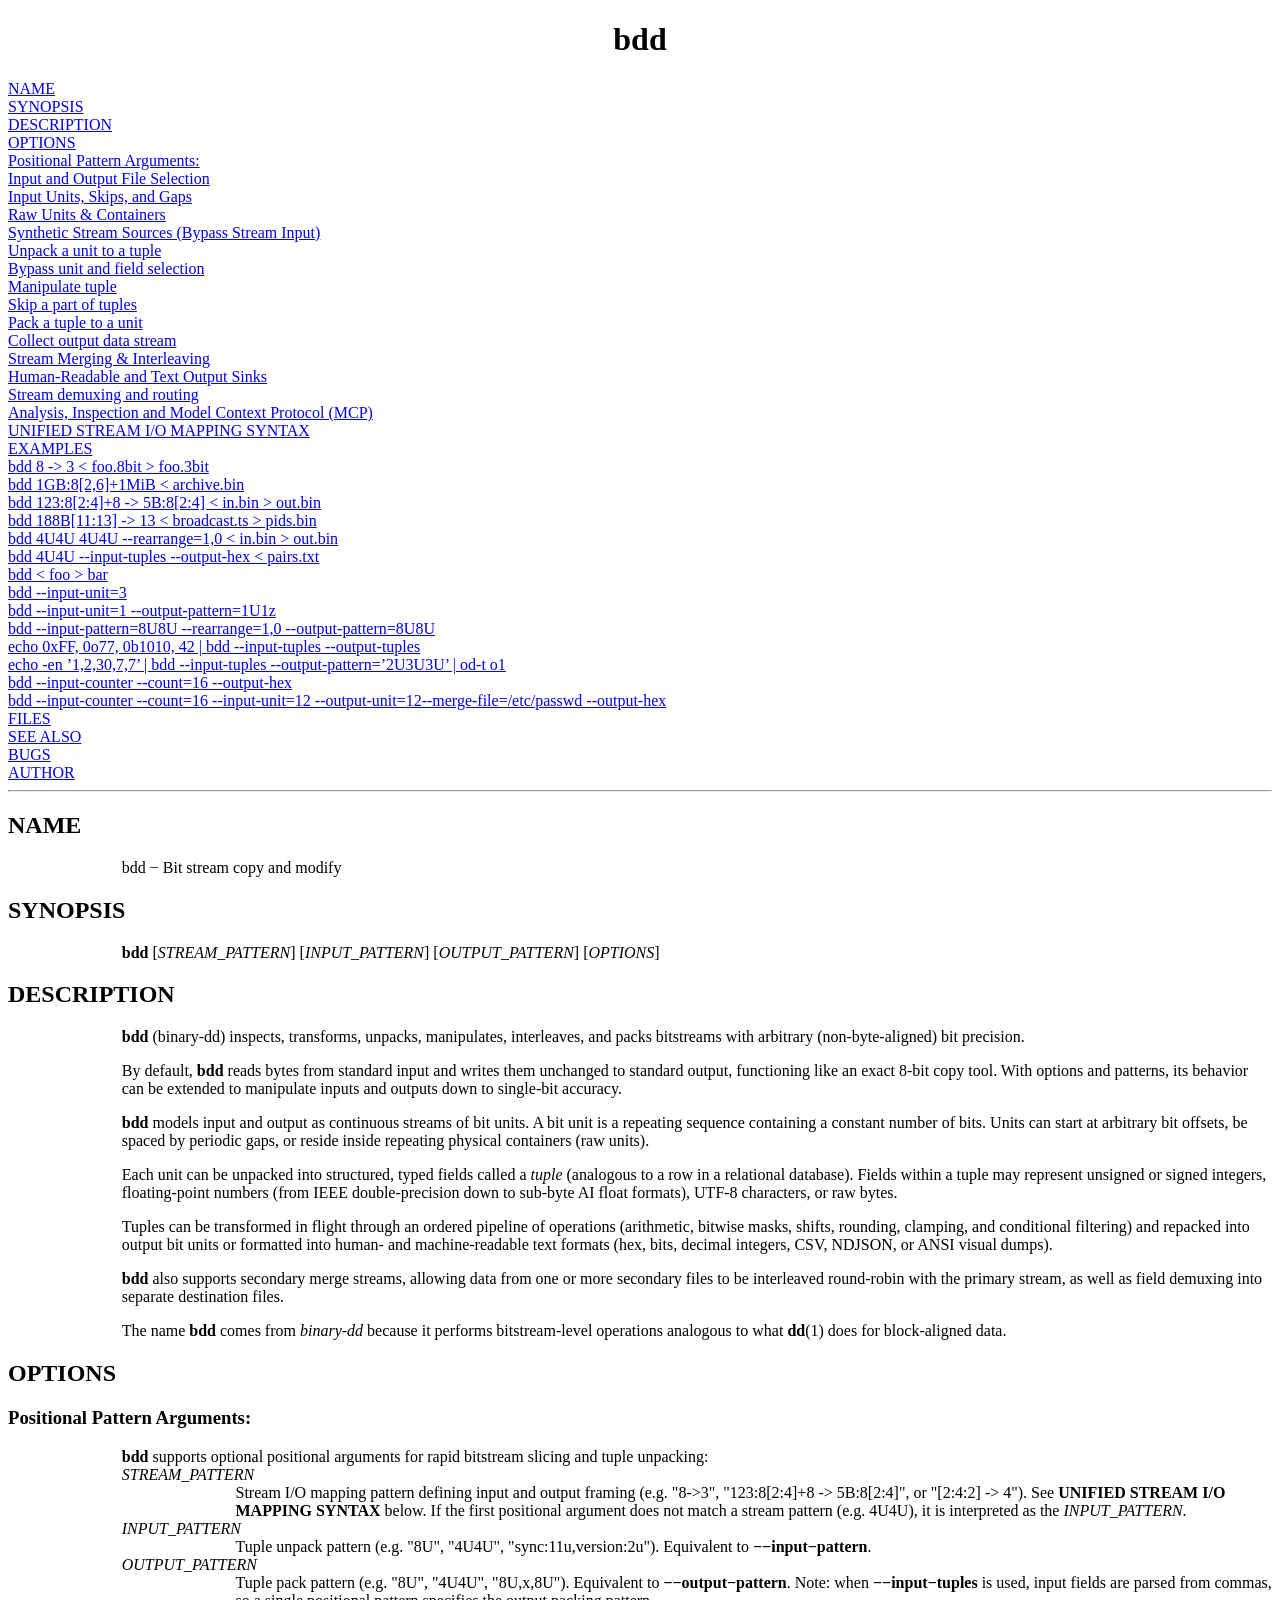
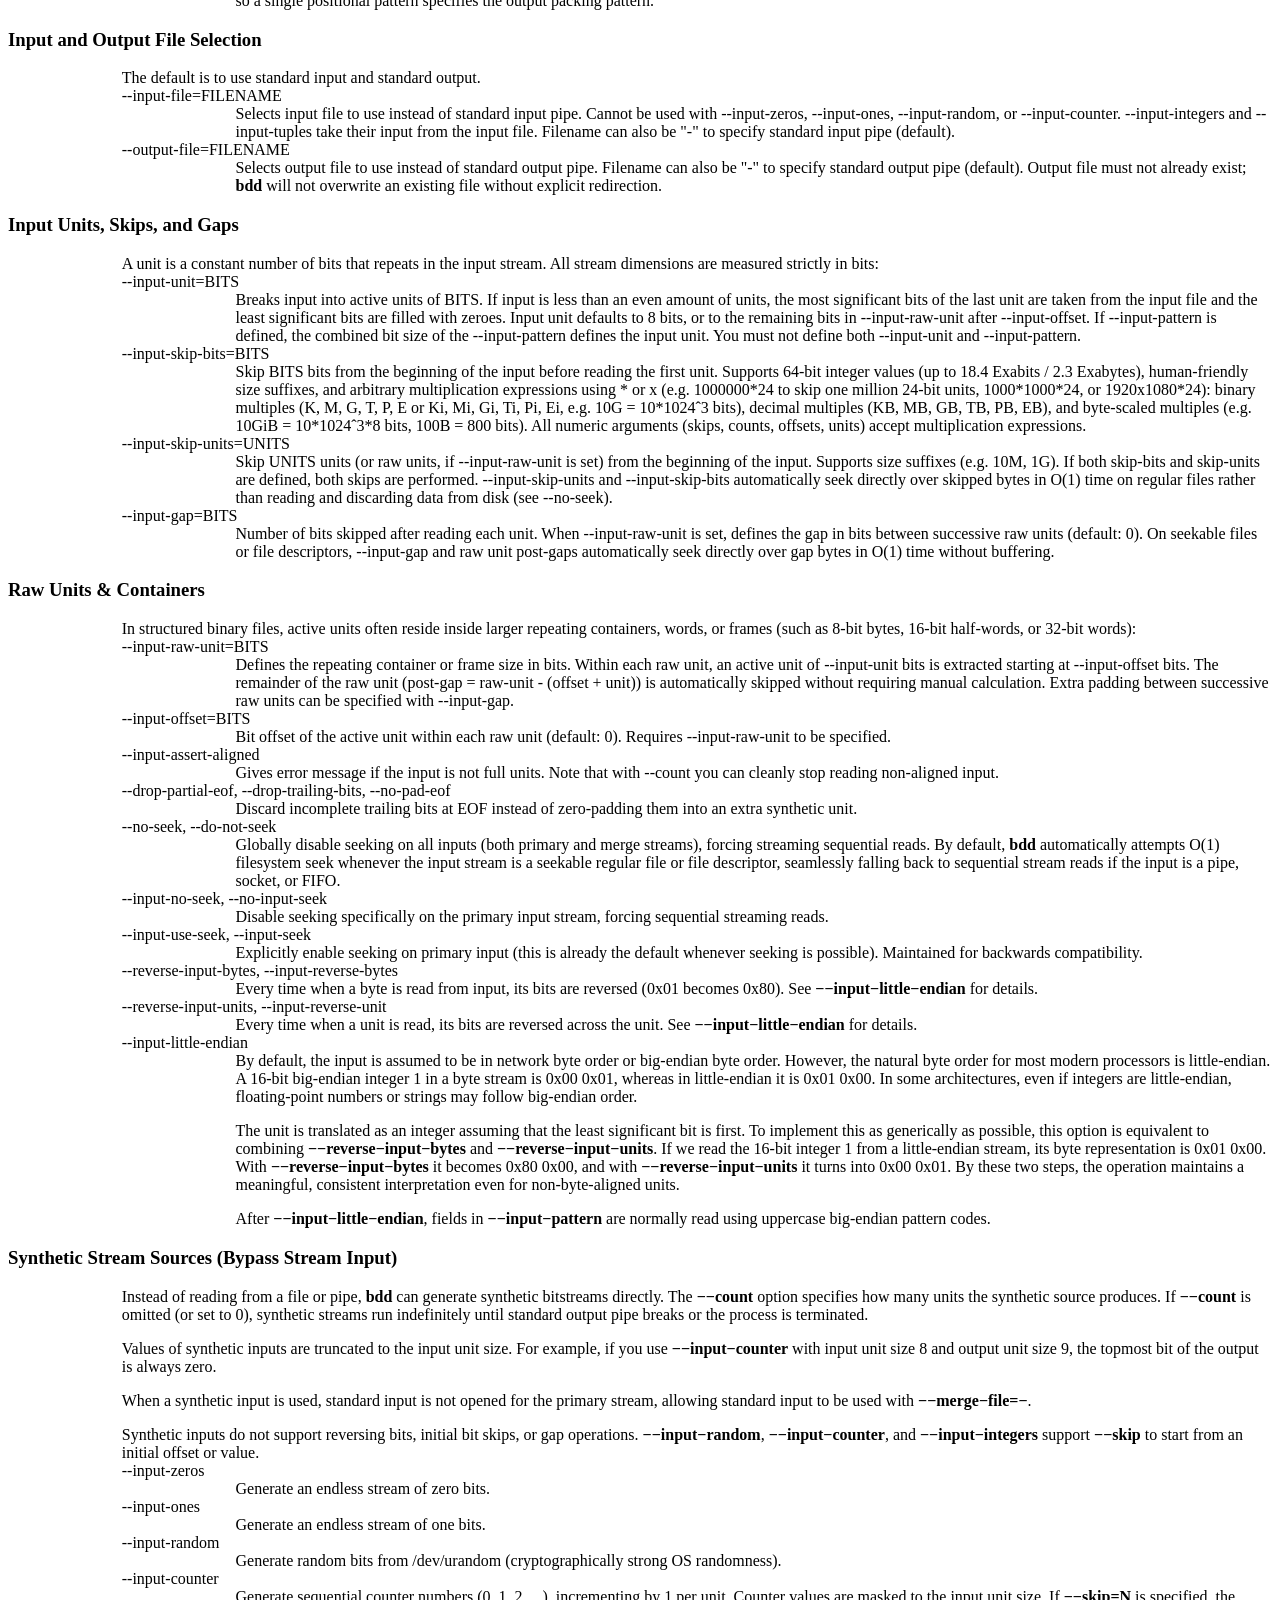
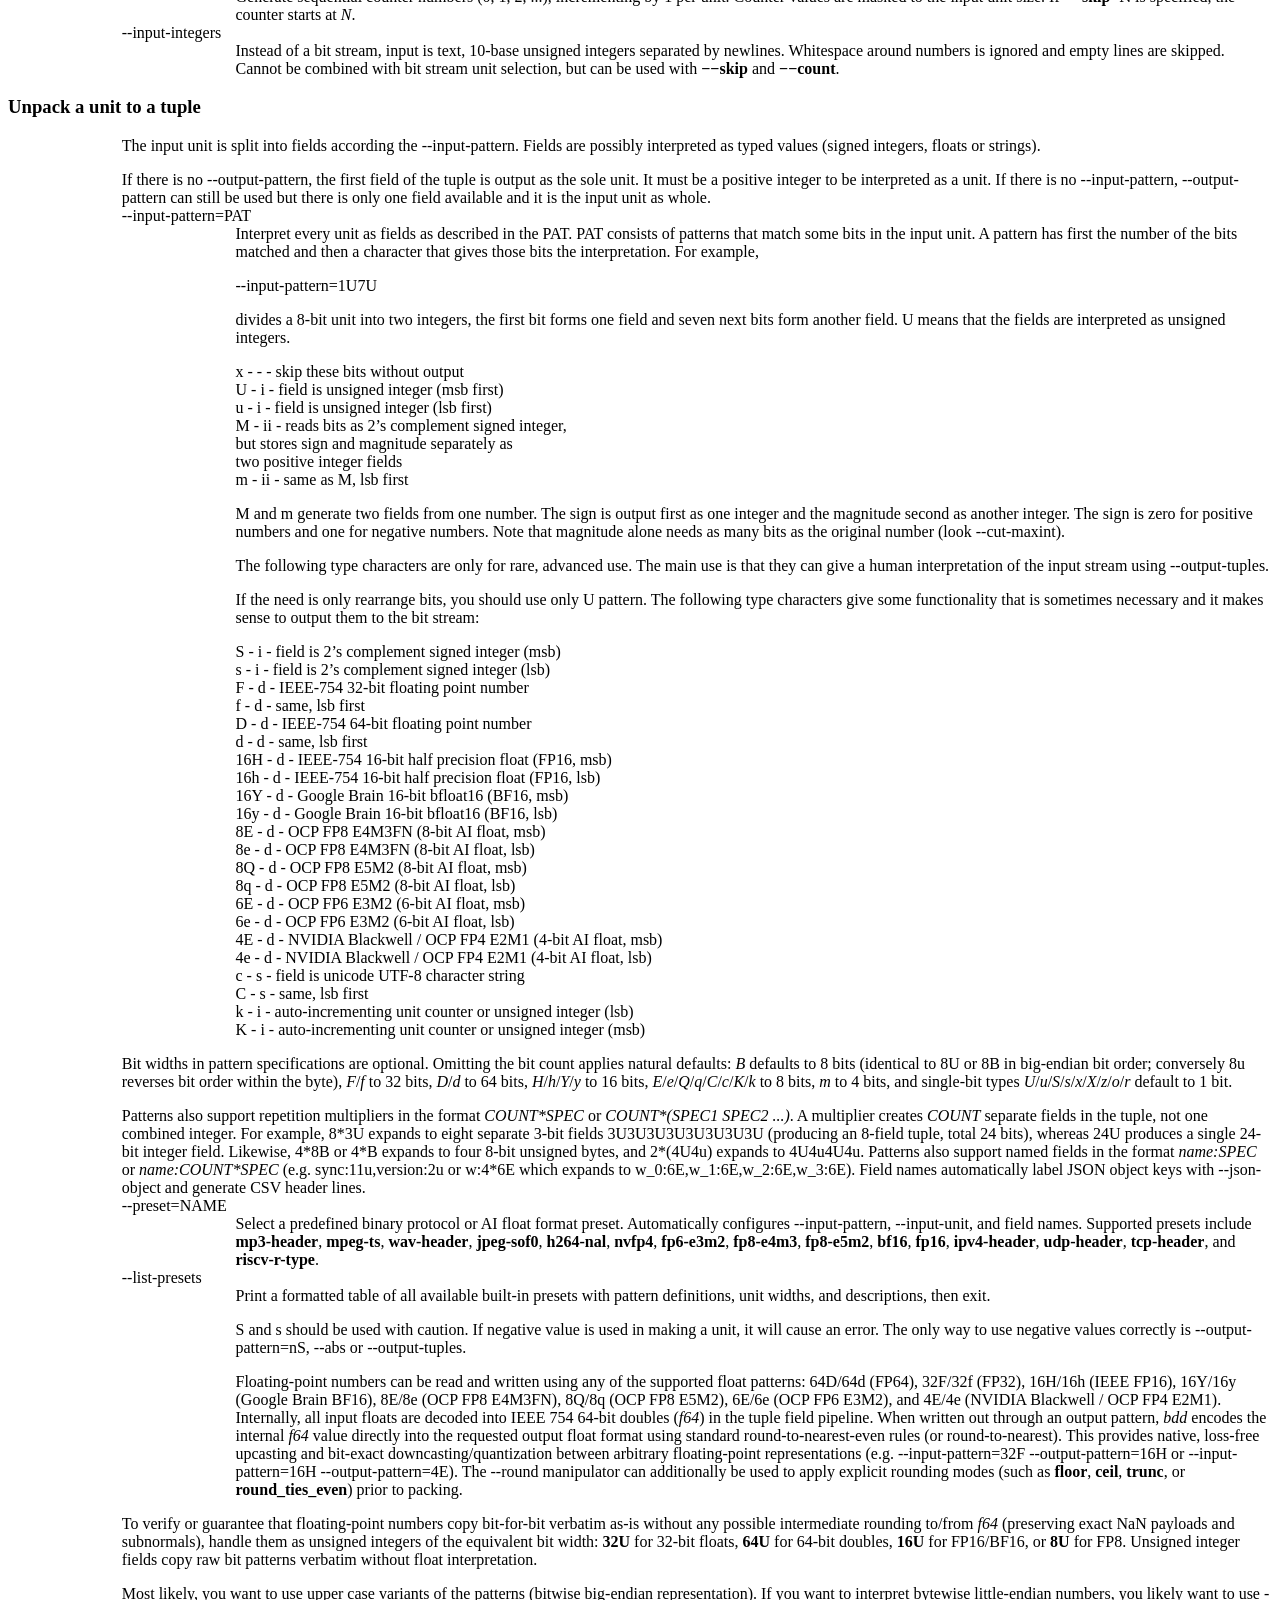
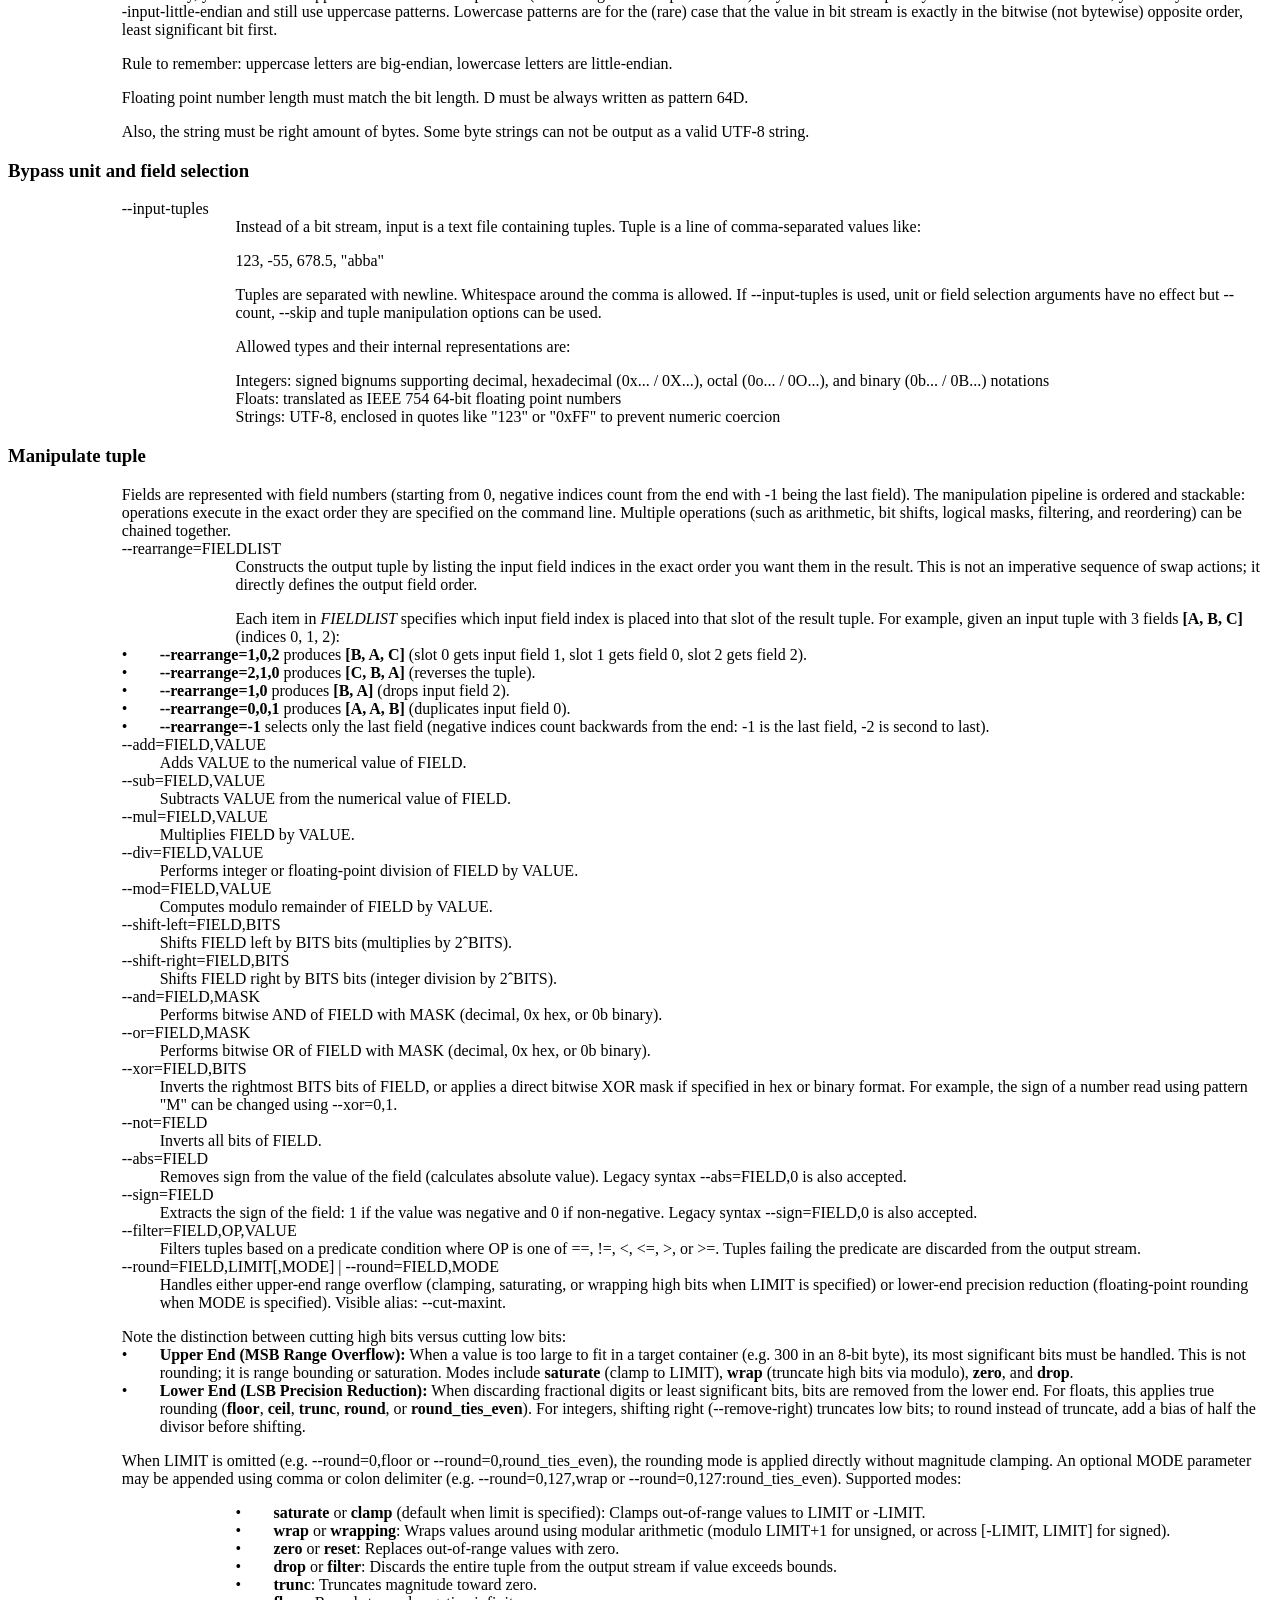
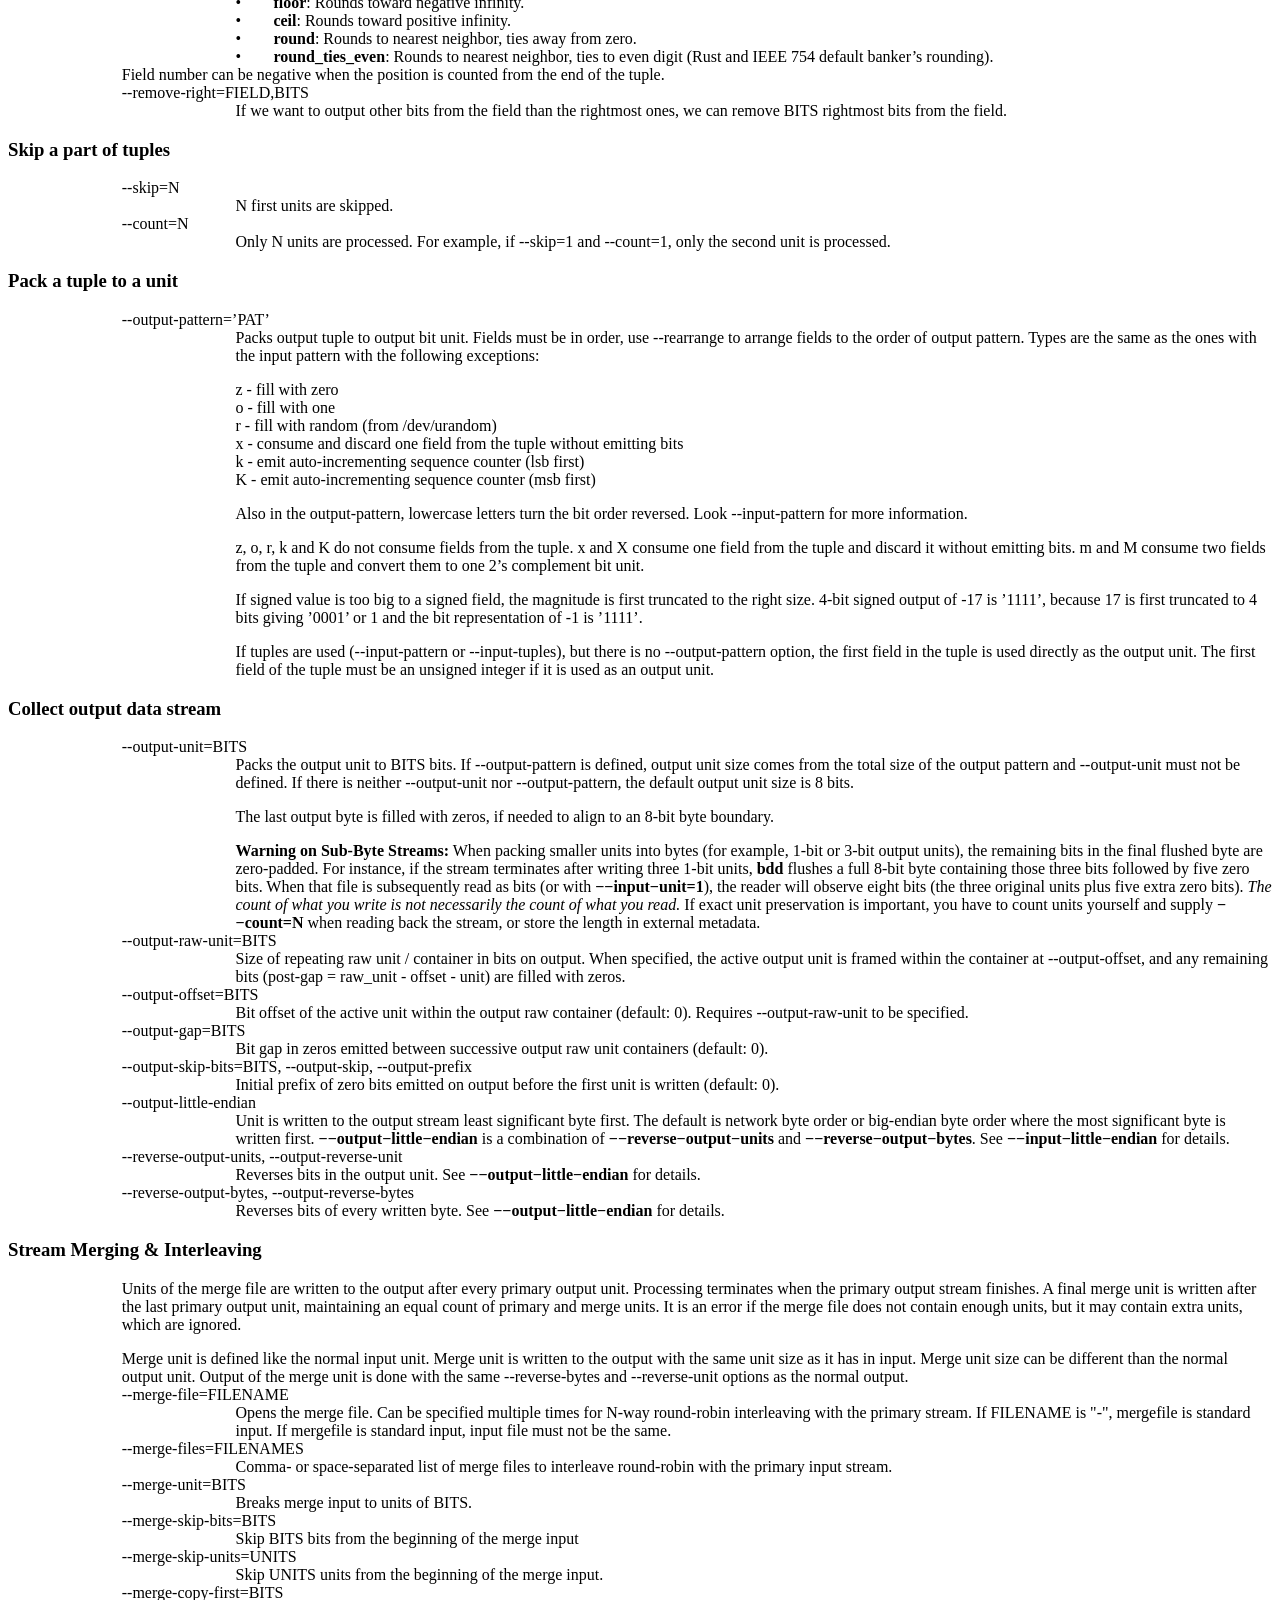
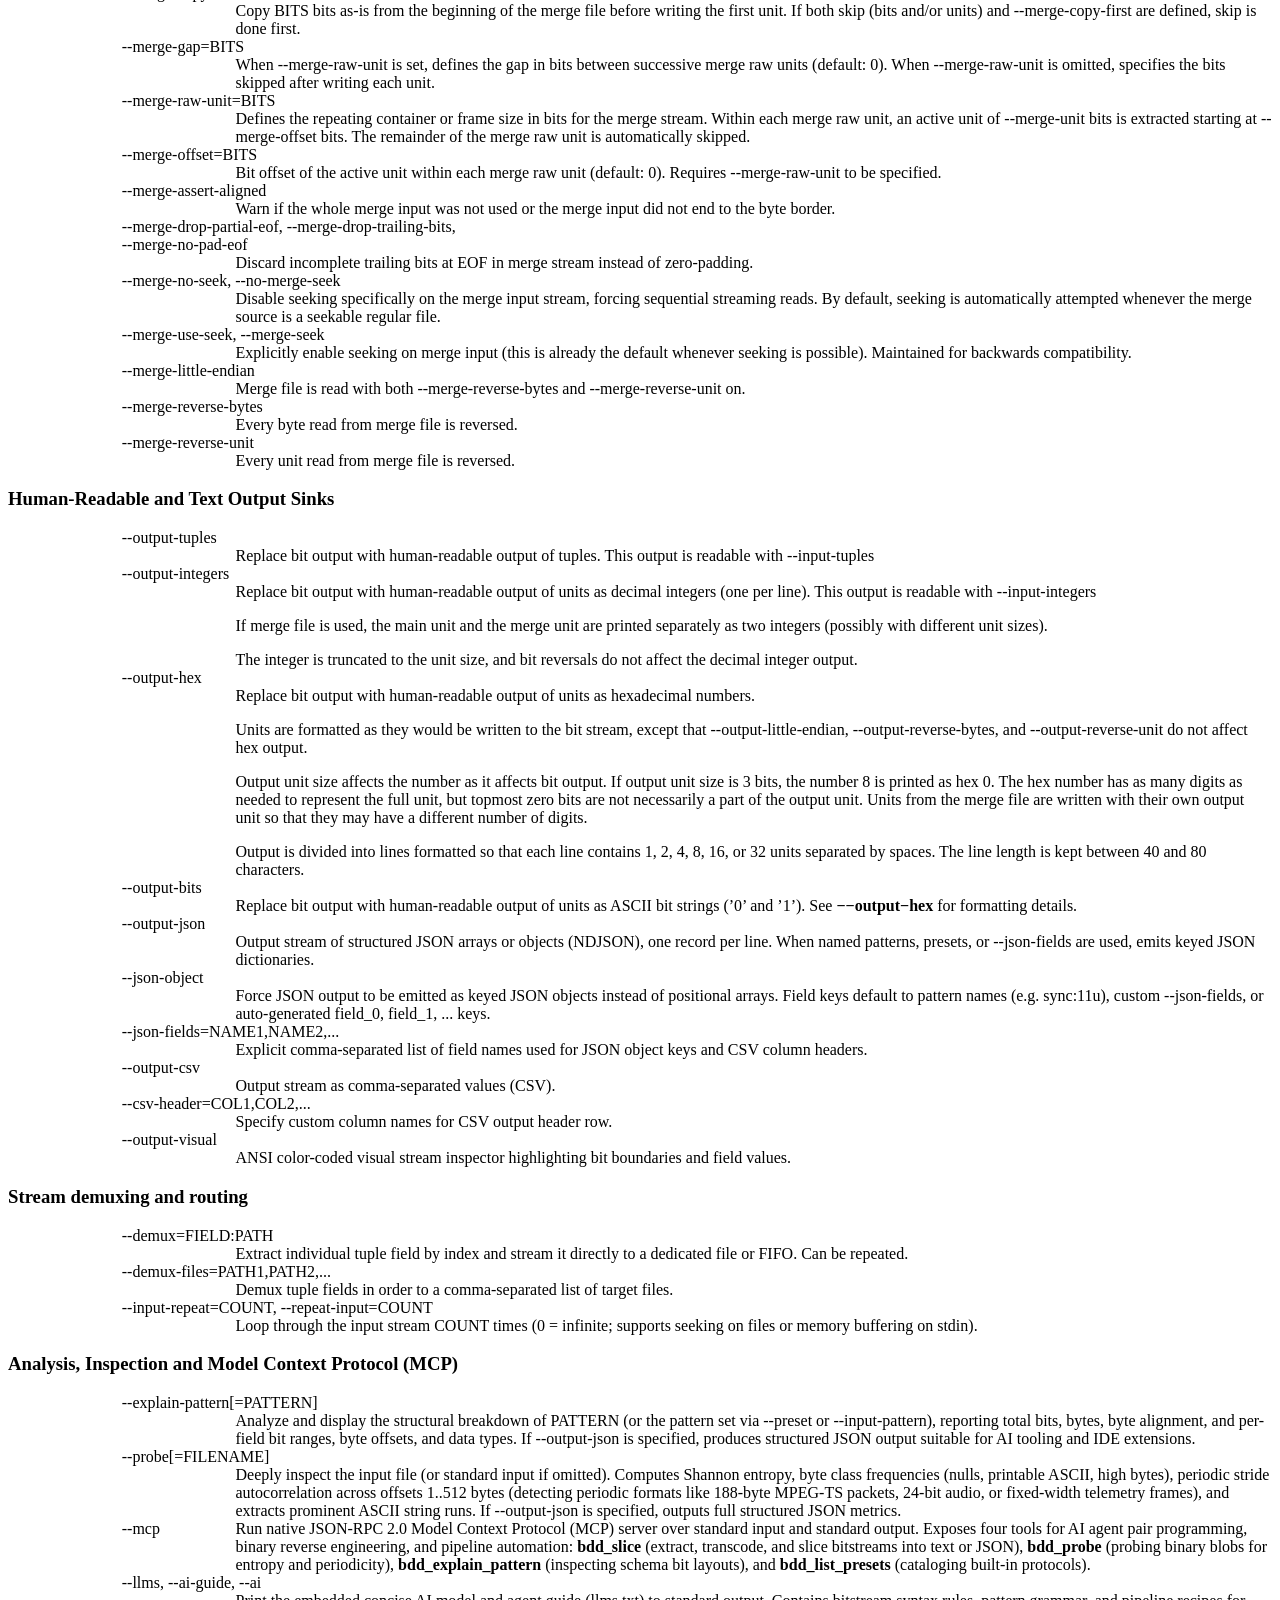
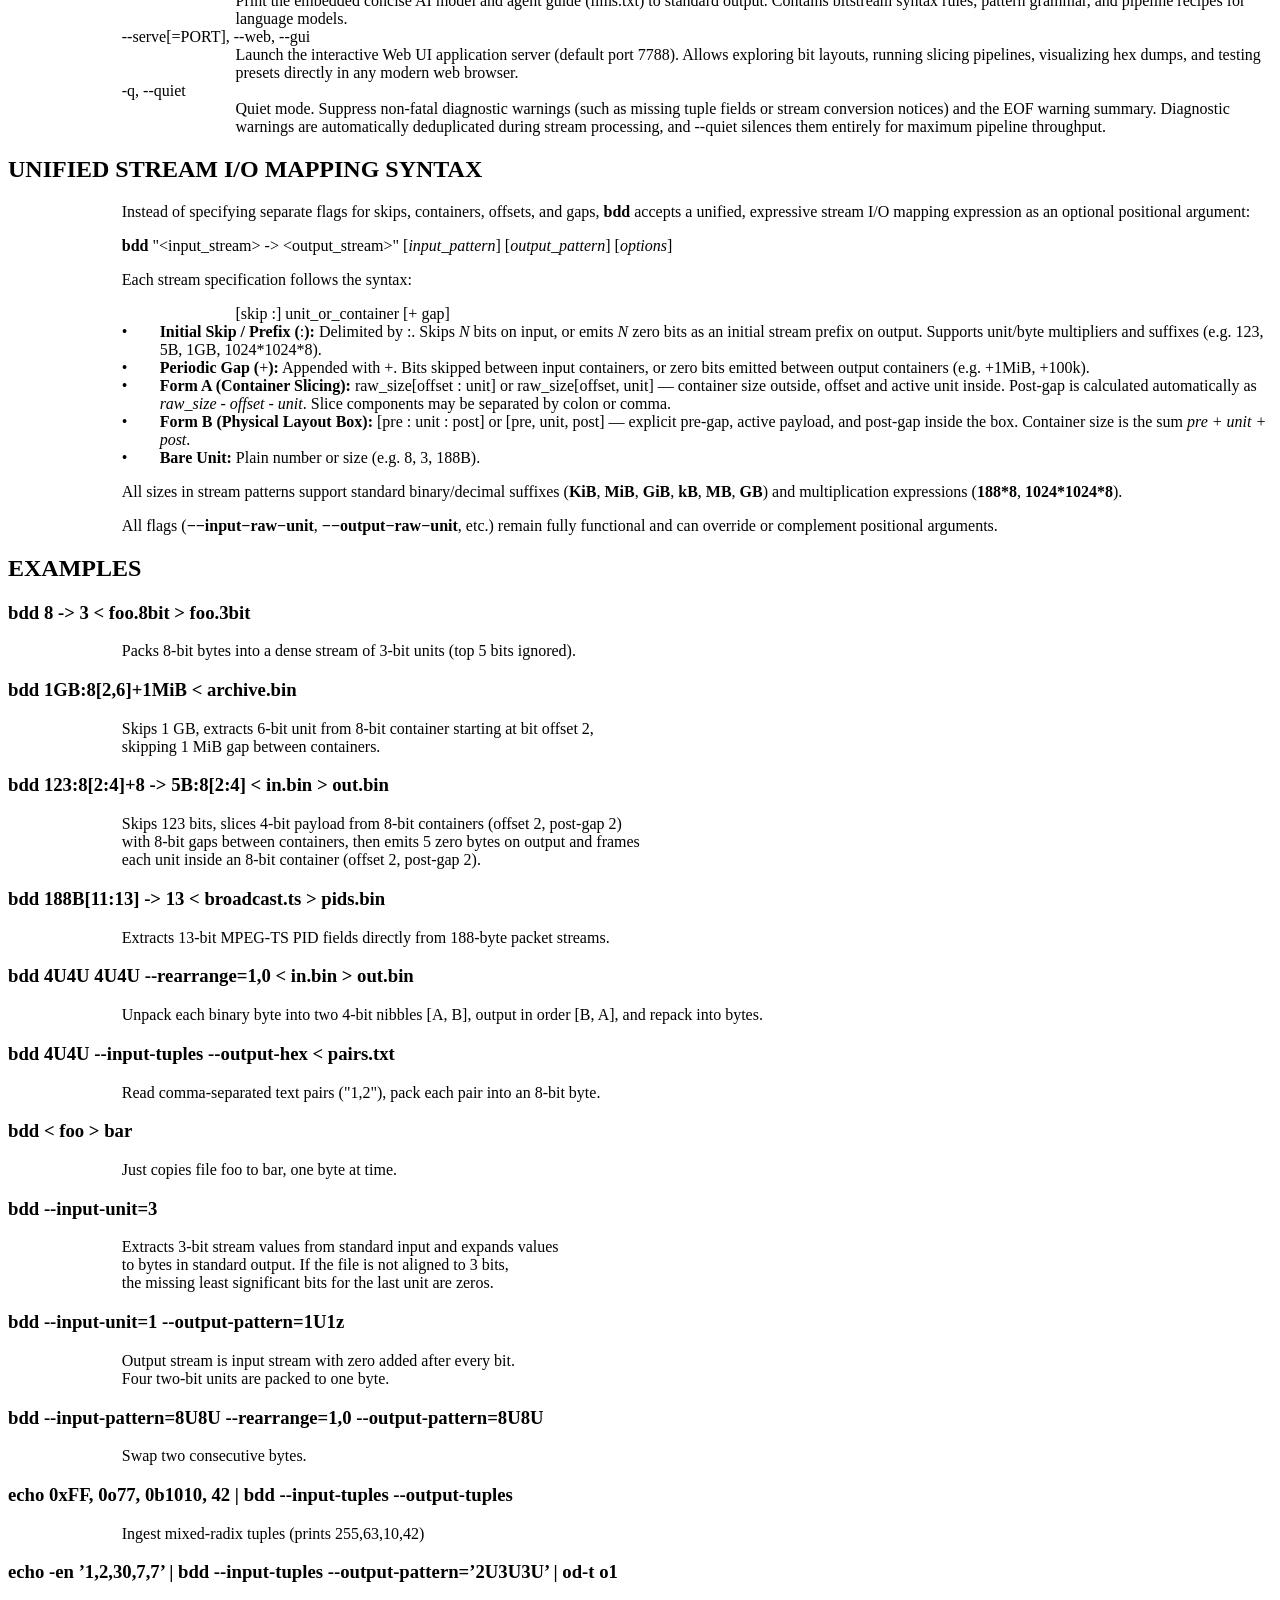
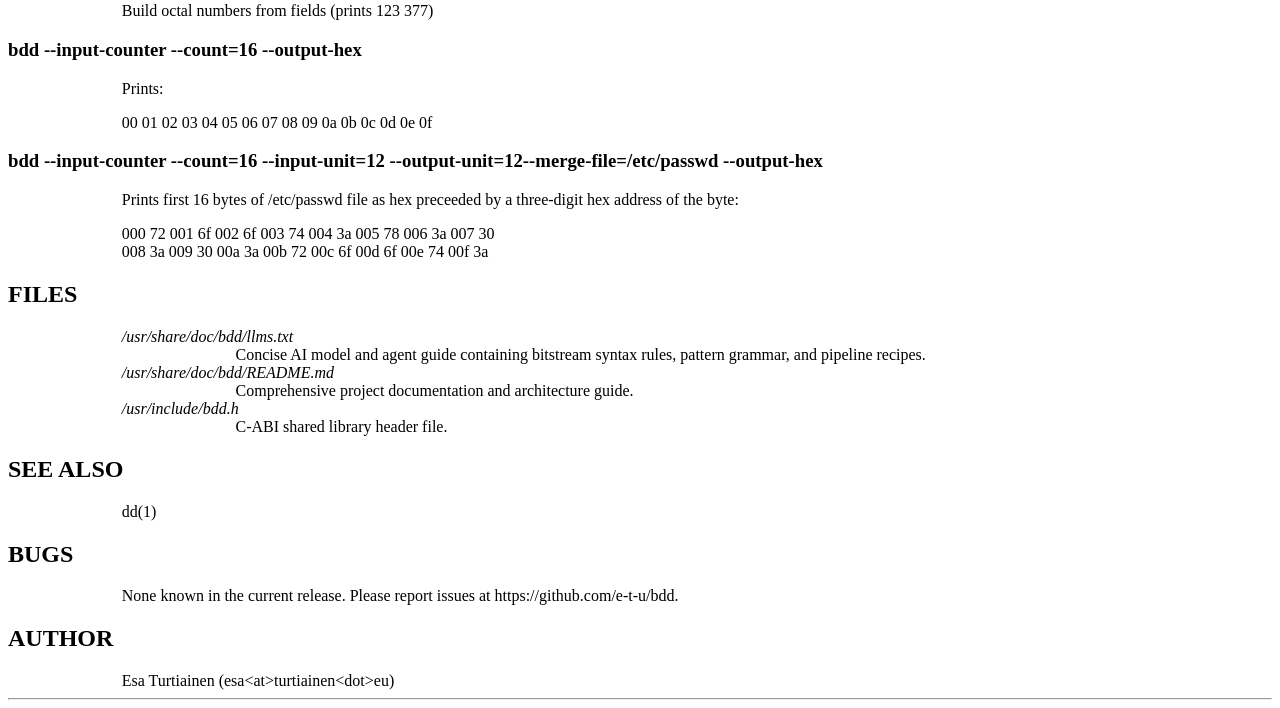
==== commit bae96378: "feat: implement --input-repeat (and --repeat-input alias) for binary, tuple, and integer streams" ====
--- a/docs/bdd.1.html
+++ b/docs/bdd.1.html
@@ -1,5 +1,5 @@
 <!-- Creator     : groff version 1.23.0 -->
-<!-- CreationDate: Sun Sep 13 02:54:03 2026 -->
+<!-- CreationDate: Sun Sep 13 03:17:05 2026 -->
 <!DOCTYPE html PUBLIC "-//W3C//DTD HTML 4.01 Transitional//EN"
 "http://www.w3.org/TR/html4/loose.dtd">
 <html>
@@ -1383,10 +1383,12 @@
 <p style="margin-left:18%;">Demux tuple fields in order to
 a comma-separated list of target files.</p>
 
-<p style="margin-left:9%;">--input-repeat=COUNT</p>
+<p style="margin-left:9%;">--input-repeat=COUNT,
+--repeat-input=COUNT</p>
 
 <p style="margin-left:18%;">Loop through the input stream
-COUNT times (supports seeking or memory buffering).</p>
+COUNT times (0 = infinite; supports seeking on files or
+memory buffering on stdin).</p>
 
 <h3>Analysis, Inspection and Model Context Protocol (MCP)
 <a name="Analysis, Inspection and Model Context Protocol (MCP)"></a>
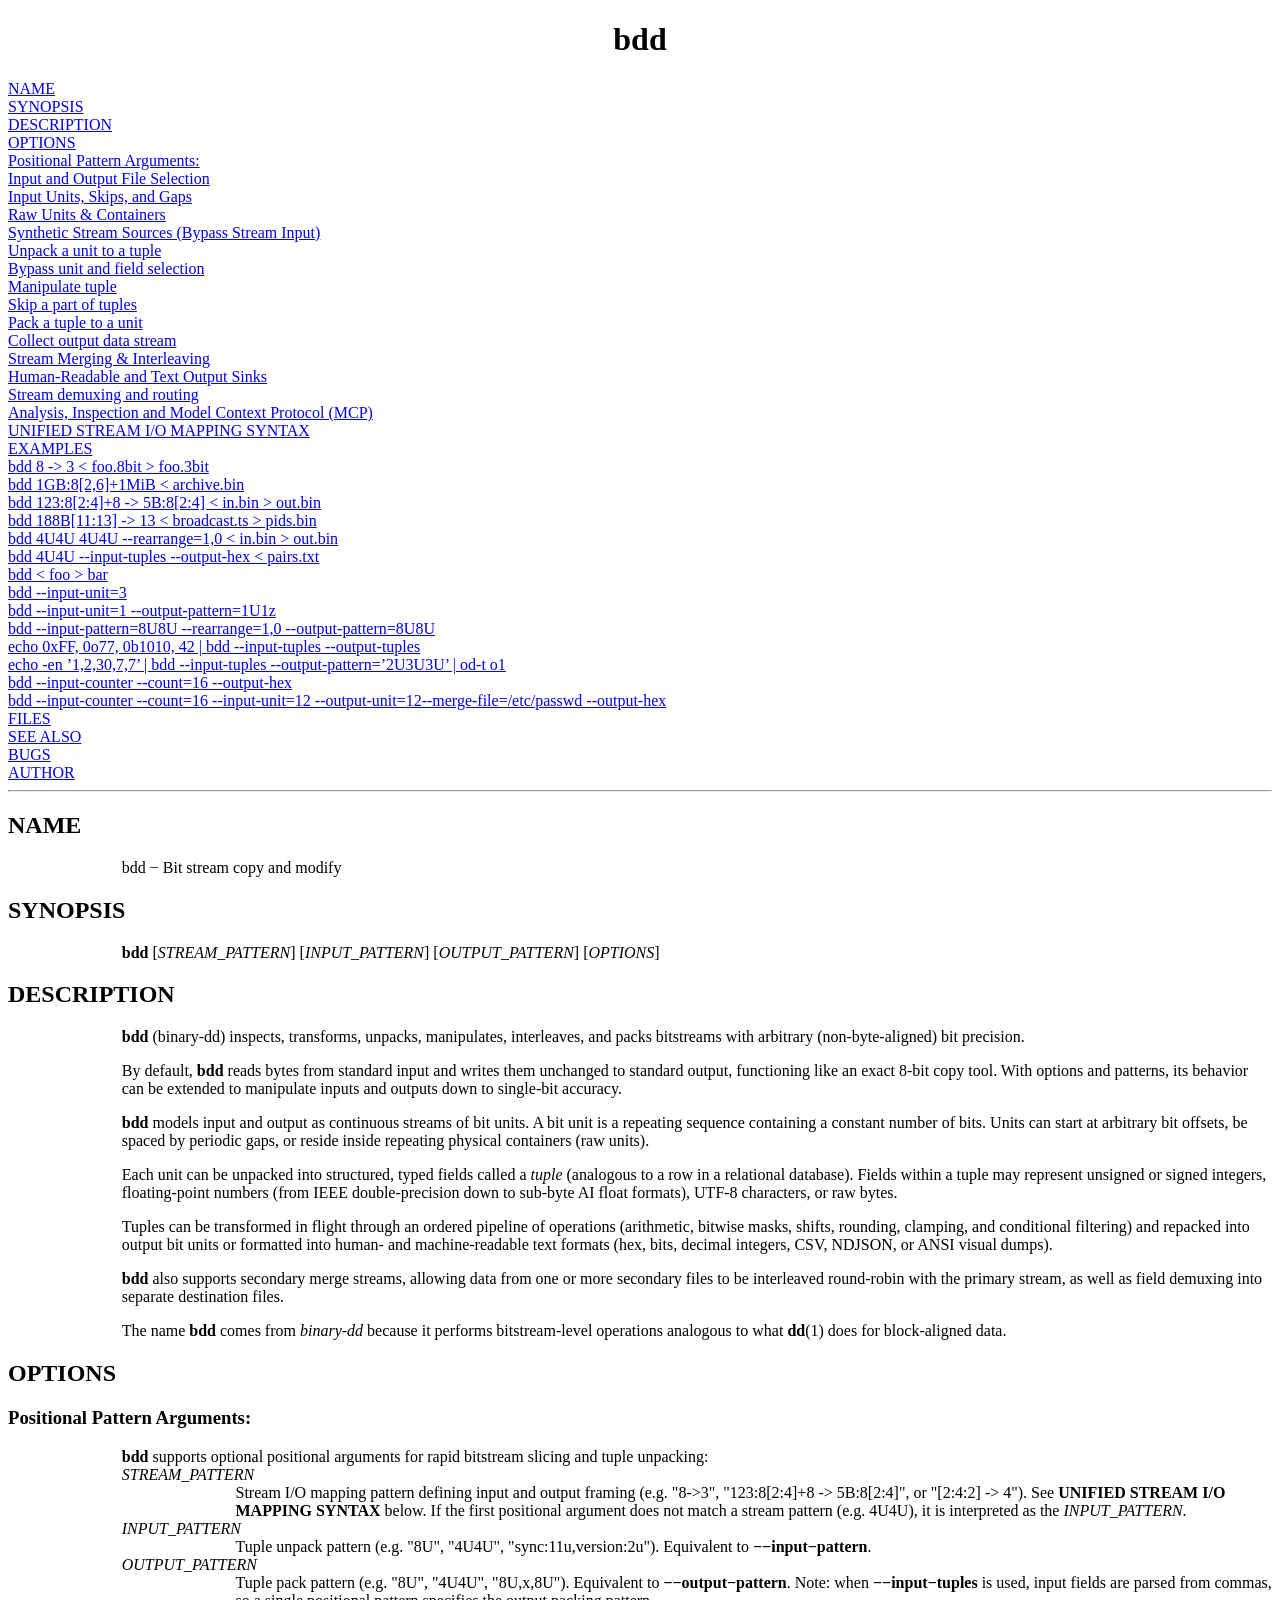
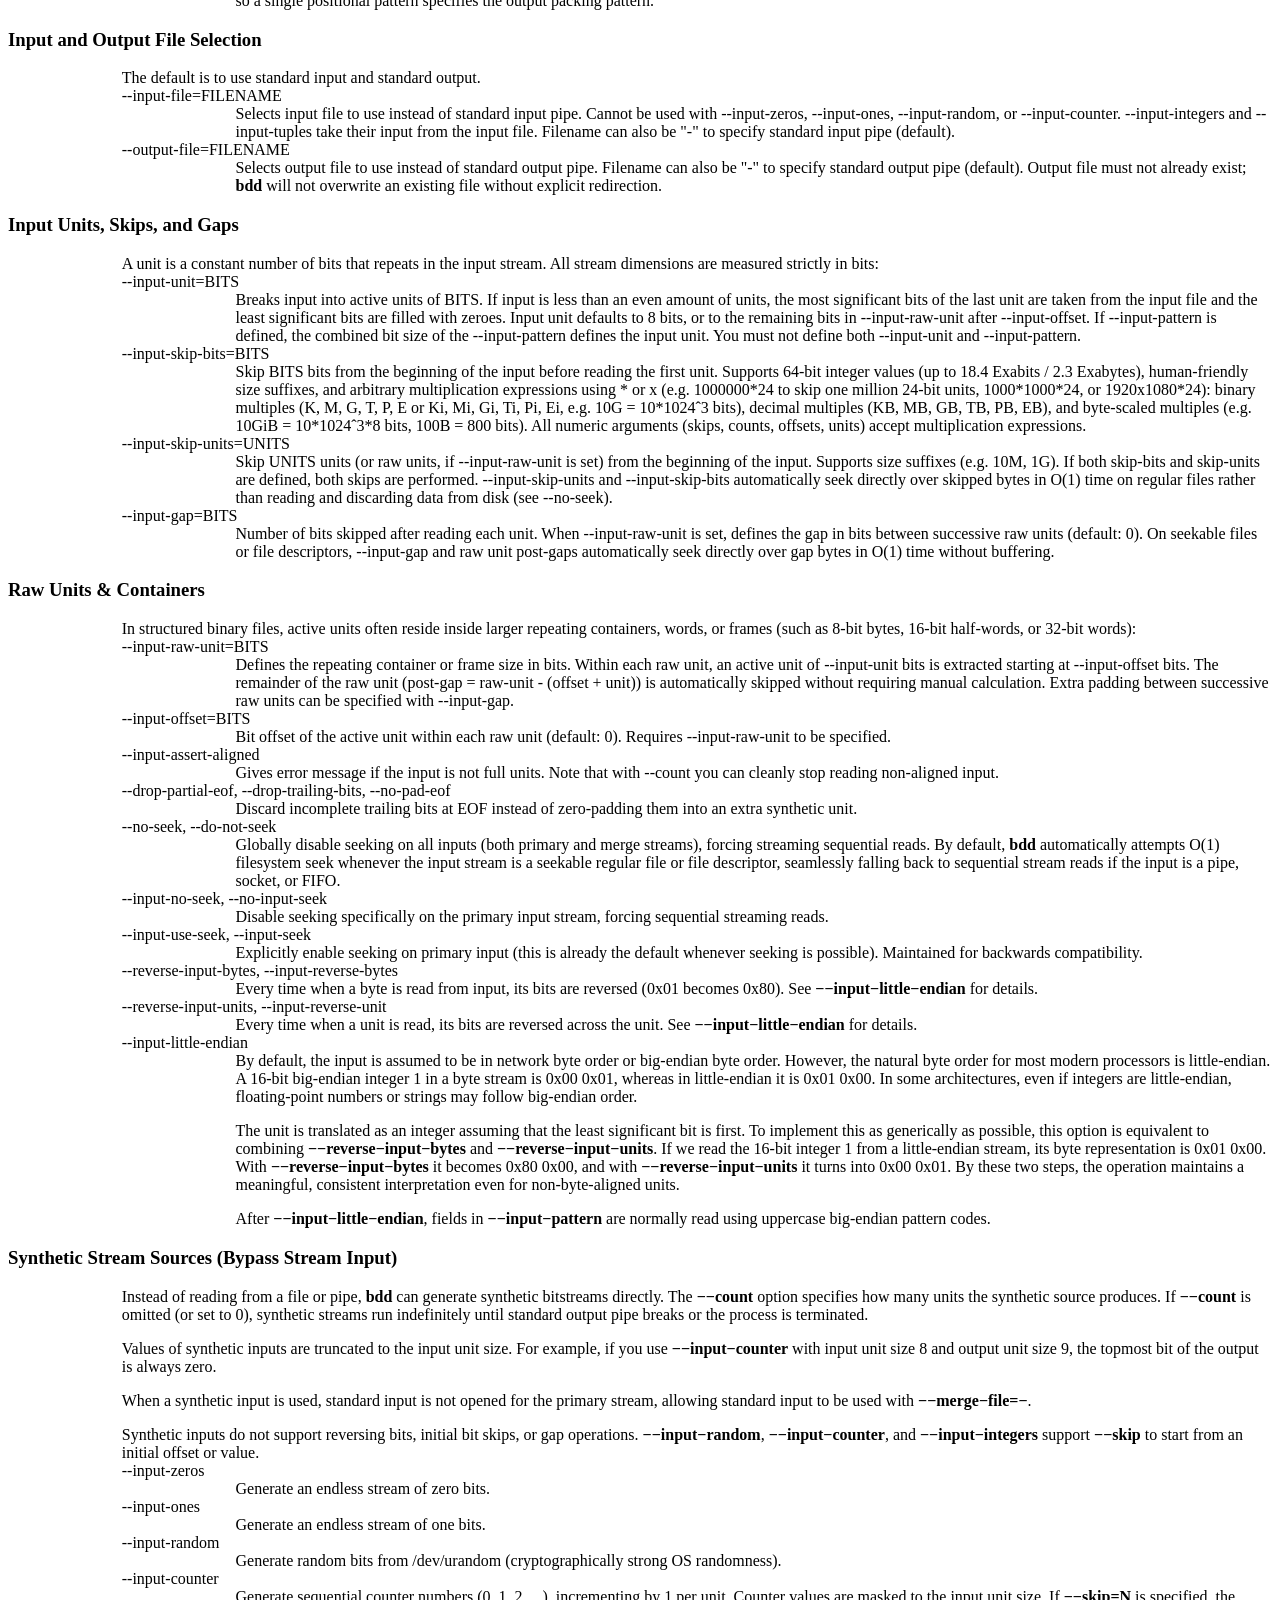
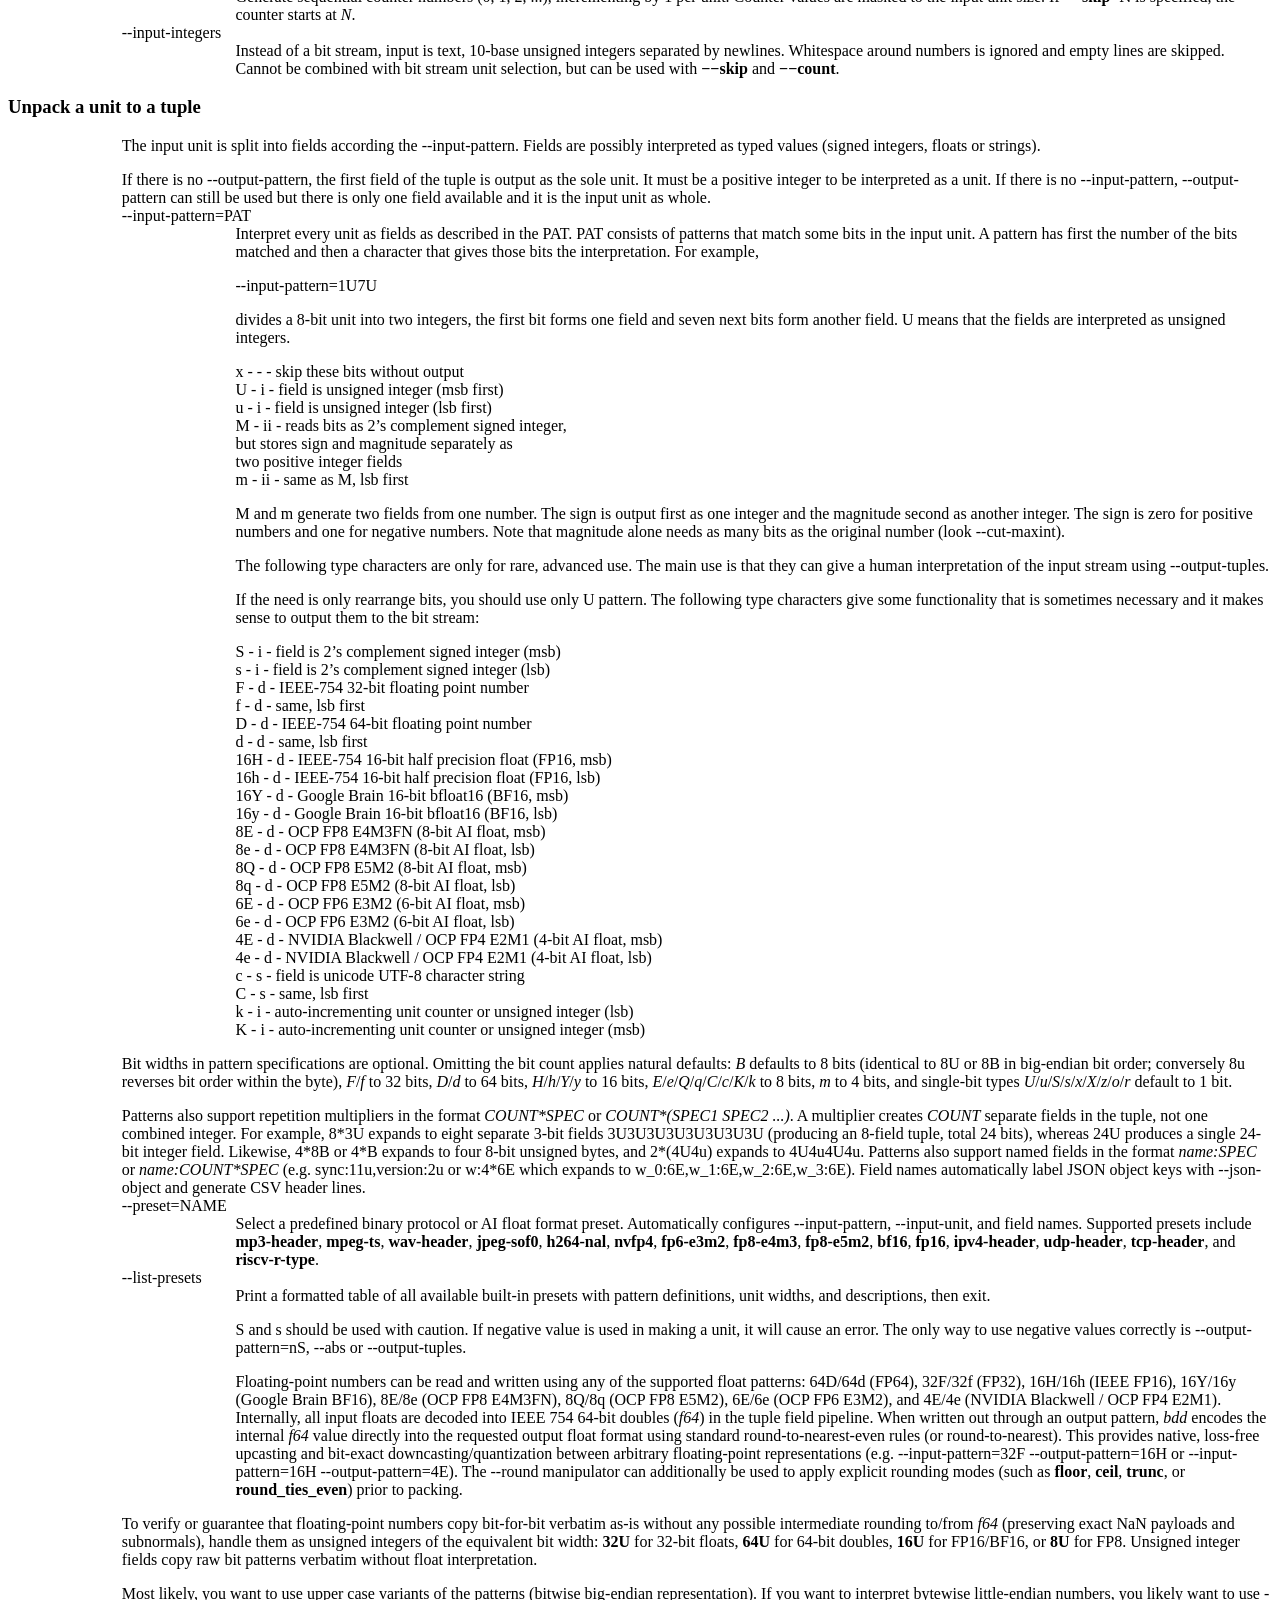
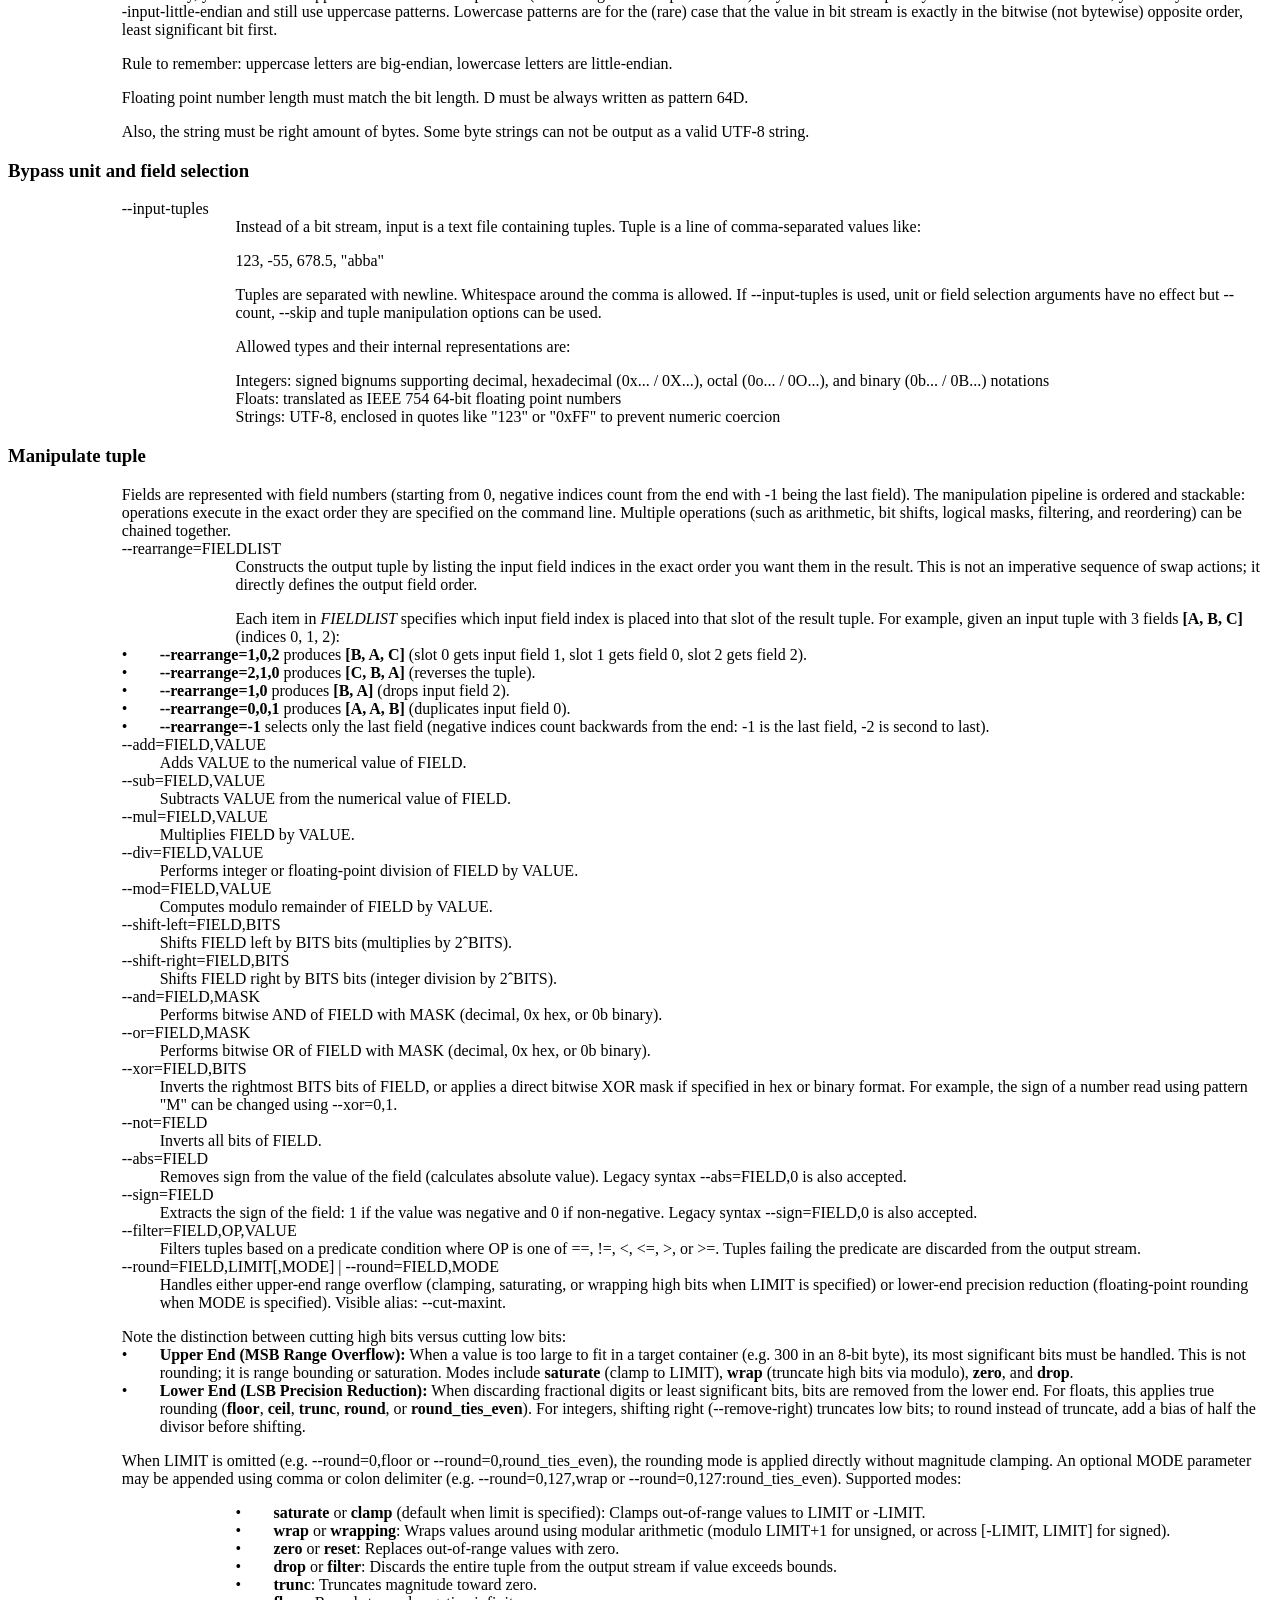
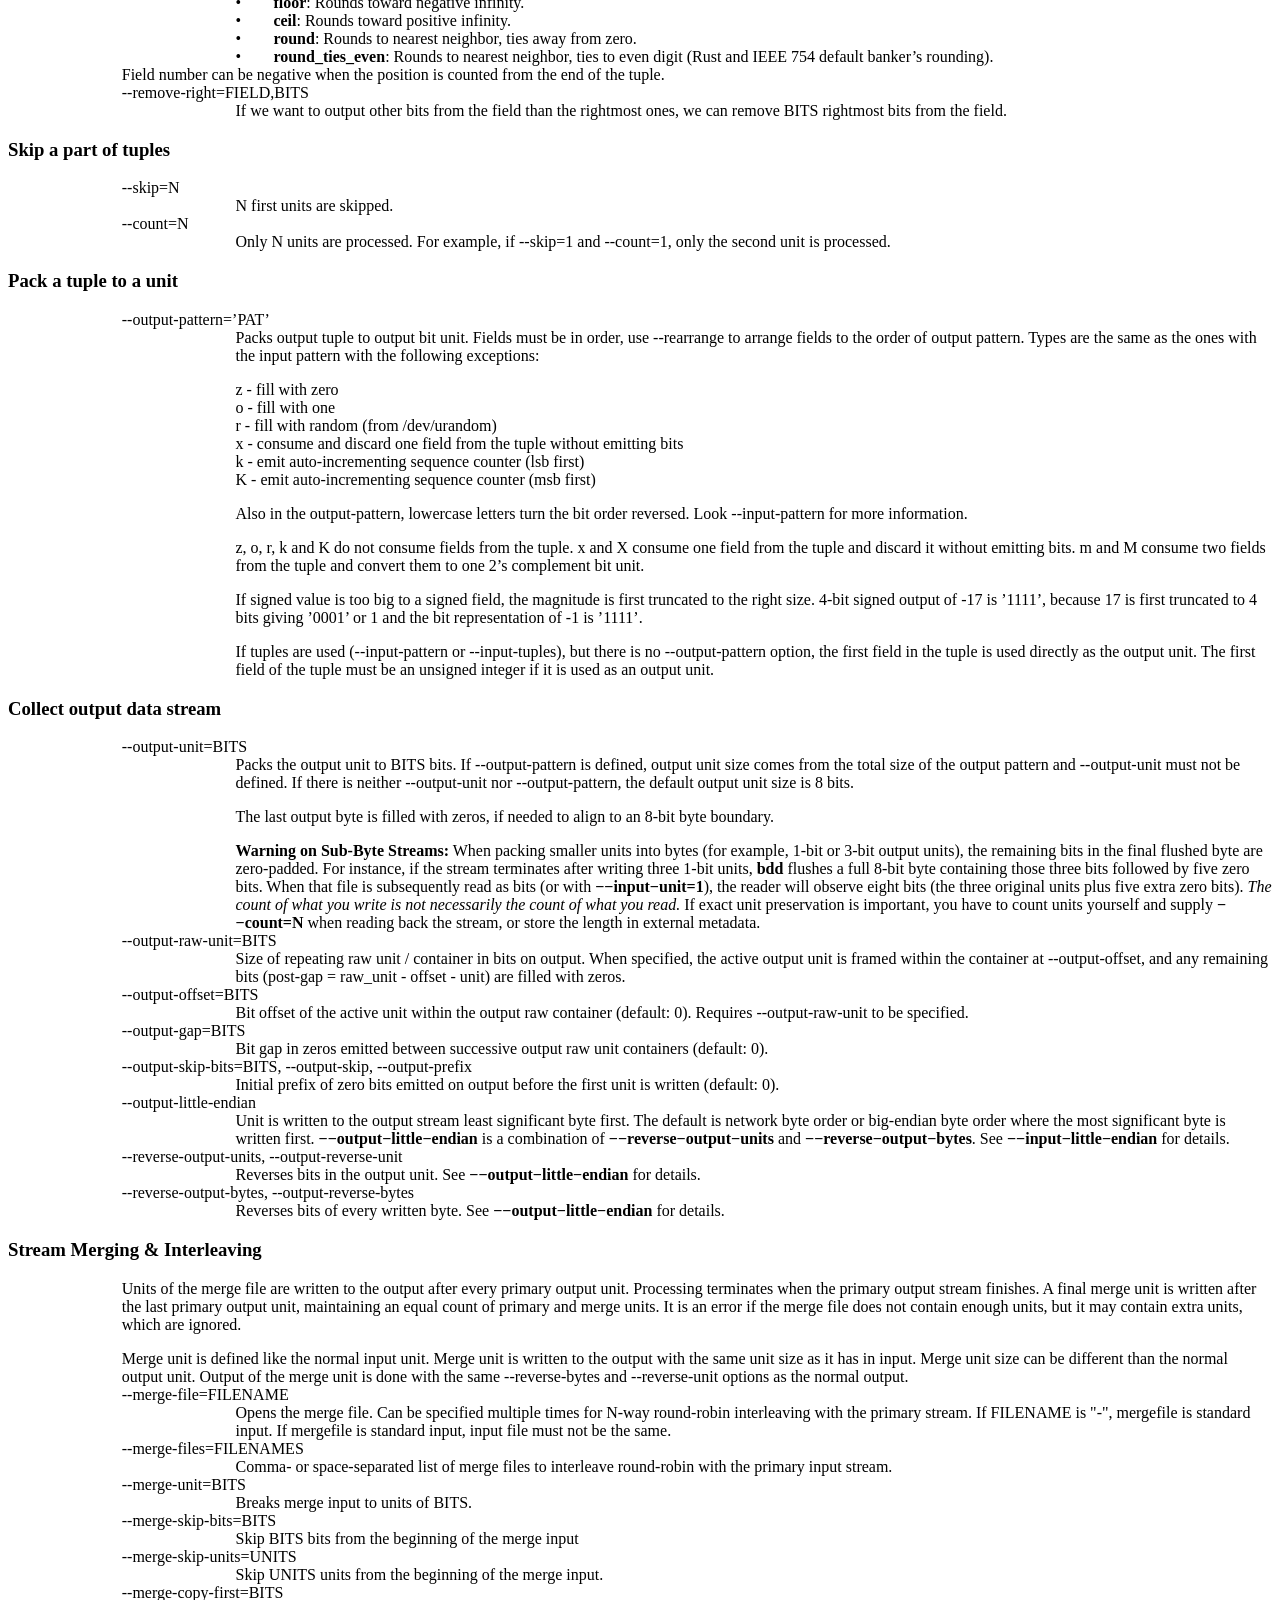
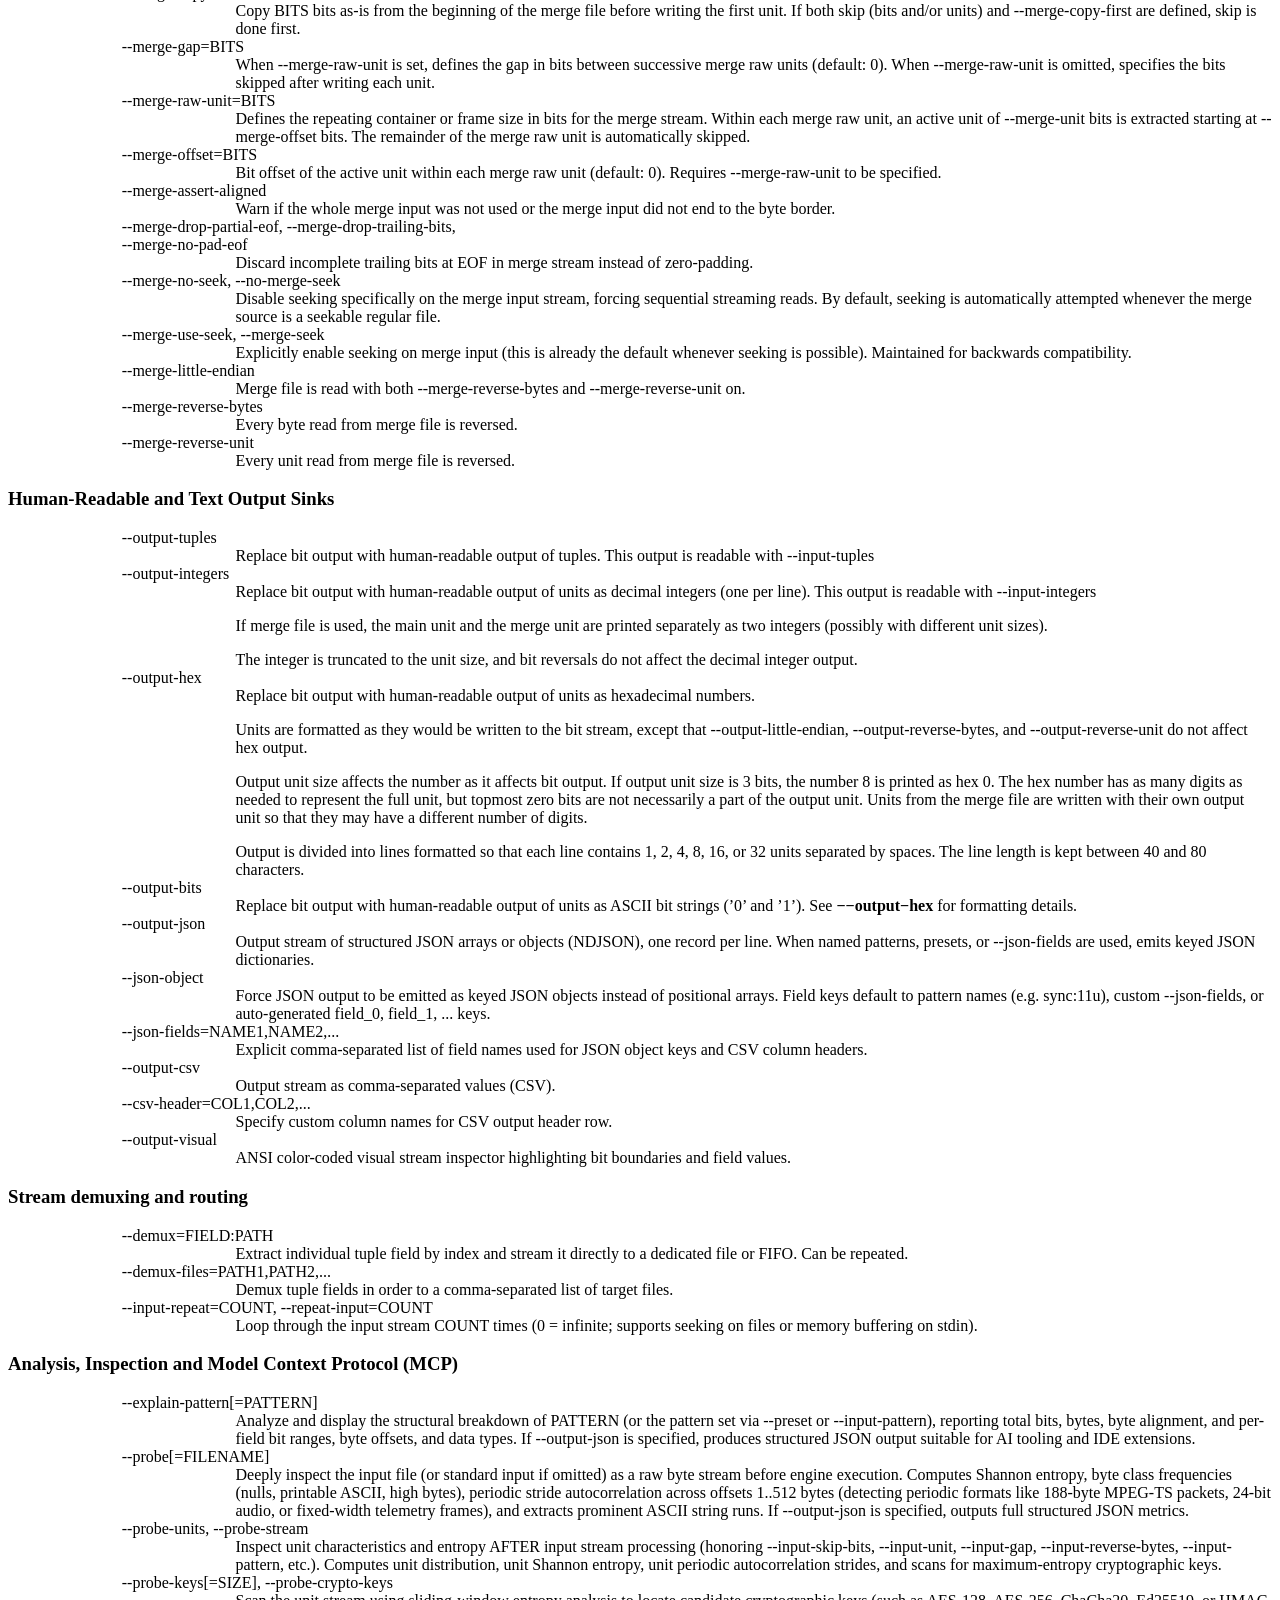
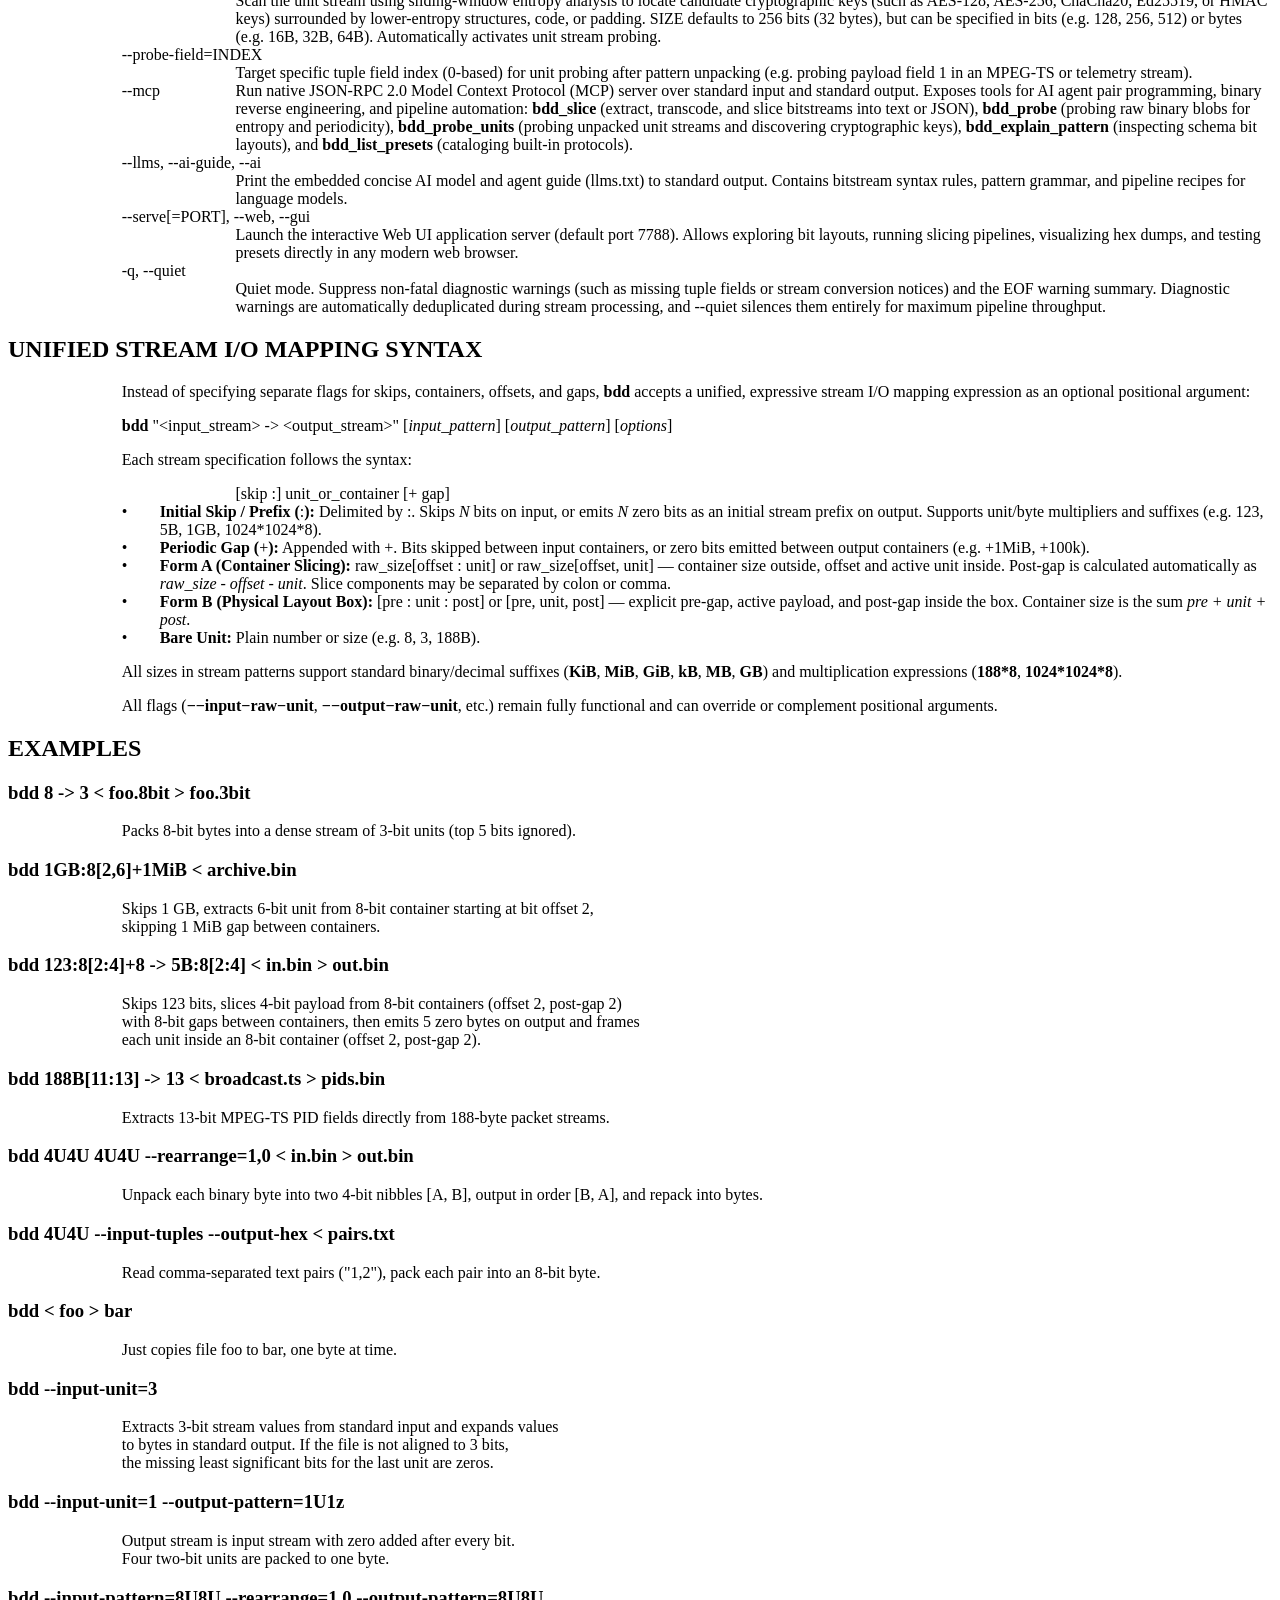
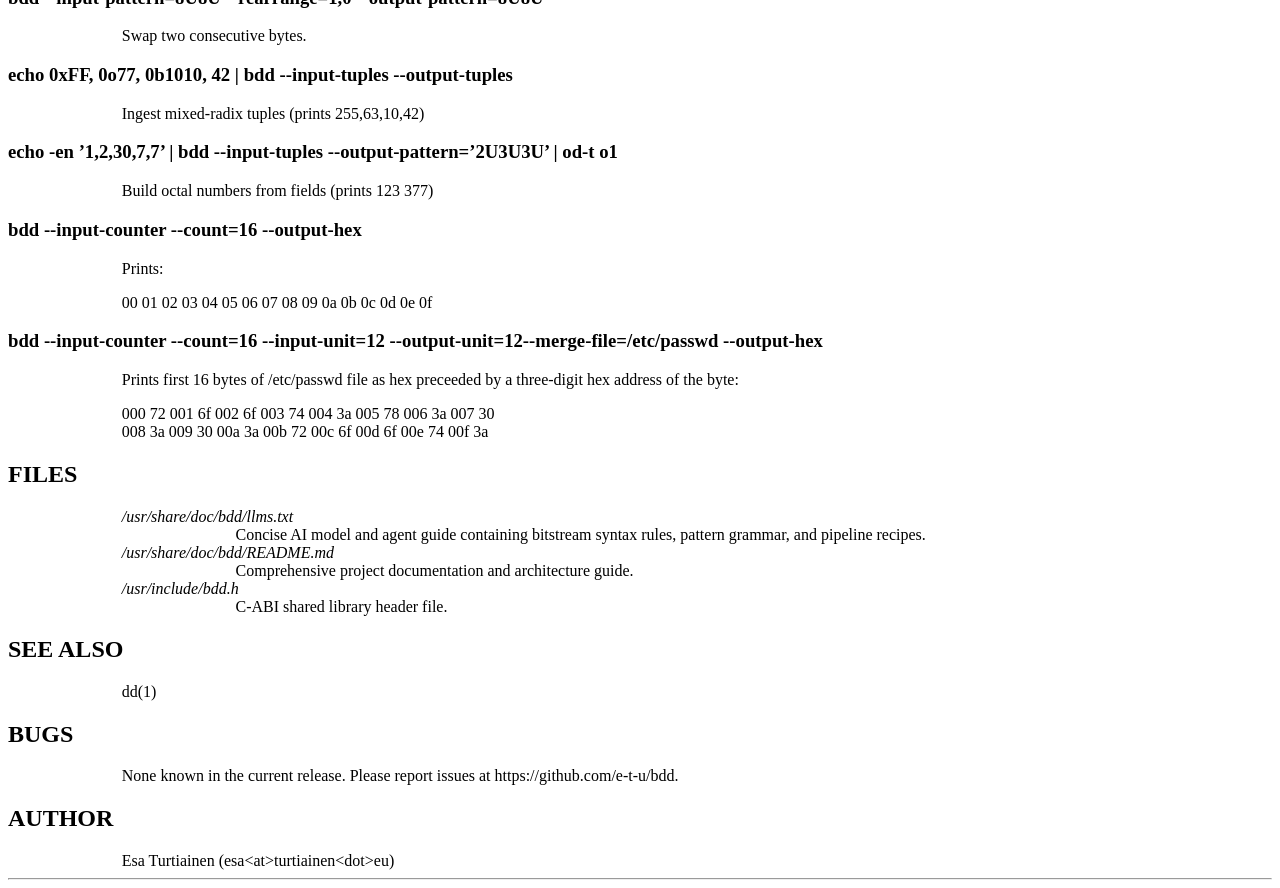
==== commit f610b295: "release: v0.5.1 - kernel & hardware presets, Netlink connector monitor, and memory prober" ====
--- a/docs/bdd.1.html
+++ b/docs/bdd.1.html
@@ -1,5 +1,5 @@
 <!-- Creator     : groff version 1.23.0 -->
-<!-- CreationDate: Sun Sep 13 03:17:05 2026 -->
+<!-- CreationDate: Sun Sep 13 03:34:57 2026 -->
 <!DOCTYPE html PUBLIC "-//W3C//DTD HTML 4.01 Transitional//EN"
 "http://www.w3.org/TR/html4/loose.dtd">
 <html>
@@ -1409,14 +1409,45 @@
 <p style="margin-left:9%;">--probe[=FILENAME]</p>
 
 <p style="margin-left:18%;">Deeply inspect the input file
-(or standard input if omitted). Computes Shannon entropy,
-byte class frequencies (nulls, printable ASCII, high bytes),
-periodic stride autocorrelation across offsets 1..512 bytes
+(or standard input if omitted) as a raw byte stream before
+engine execution. Computes Shannon entropy, byte class
+frequencies (nulls, printable ASCII, high bytes), periodic
+stride autocorrelation across offsets 1..512 bytes
 (detecting periodic formats like 188-byte MPEG-TS packets,
 24-bit audio, or fixed-width telemetry frames), and extracts
 prominent ASCII string runs. If --output-json is specified,
 outputs full structured JSON metrics.</p>
 
+<p style="margin-left:9%;">--probe-units,
+--probe-stream</p>
+
+<p style="margin-left:18%;">Inspect unit characteristics
+and entropy AFTER input stream processing (honoring
+--input-skip-bits, --input-unit, --input-gap,
+--input-reverse-bytes, --input-pattern, etc.). Computes unit
+distribution, unit Shannon entropy, unit periodic
+autocorrelation strides, and scans for maximum-entropy
+cryptographic keys.</p>
+
+<p style="margin-left:9%;">--probe-keys[=SIZE],
+--probe-crypto-keys</p>
+
+<p style="margin-left:18%;">Scan the unit stream using
+sliding-window entropy analysis to locate candidate
+cryptographic keys (such as AES-128, AES-256, ChaCha20,
+Ed25519, or HMAC keys) surrounded by lower-entropy
+structures, code, or padding. SIZE defaults to 256 bits (32
+bytes), but can be specified in bits (e.g. 128, 256, 512) or
+bytes (e.g. 16B, 32B, 64B). Automatically activates unit
+stream probing.</p>
+
+<p style="margin-left:9%;">--probe-field=INDEX</p>
+
+<p style="margin-left:18%;">Target specific tuple field
+index (0-based) for unit probing after pattern unpacking
+(e.g. probing payload field 1 in an MPEG-TS or telemetry
+stream).</p>
+
 <table width="100%" border="0" rules="none" frame="void"
        cellspacing="0" cellpadding="0">
 <tr valign="top" align="left">
@@ -1430,14 +1461,16 @@
 
 
 <p>Run native JSON-RPC 2.0 Model Context Protocol (MCP)
-server over standard input and standard output. Exposes four
+server over standard input and standard output. Exposes
 tools for AI agent pair programming, binary reverse
 engineering, and pipeline automation: <b>bdd_slice</b>
 (extract, transcode, and slice bitstreams into text or
-JSON), <b>bdd_probe</b> (probing binary blobs for entropy
-and periodicity), <b>bdd_explain_pattern</b> (inspecting
-schema bit layouts), and <b>bdd_list_presets</b> (cataloging
-built-in protocols).</p></td></tr>
+JSON), <b>bdd_probe</b> (probing raw binary blobs for
+entropy and periodicity), <b>bdd_probe_units</b> (probing
+unpacked unit streams and discovering cryptographic keys),
+<b>bdd_explain_pattern</b> (inspecting schema bit layouts),
+and <b>bdd_list_presets</b> (cataloging built-in
+protocols).</p> </td></tr>
 </table>
 
 <p style="margin-left:9%;">--llms, --ai-guide, --ai</p>
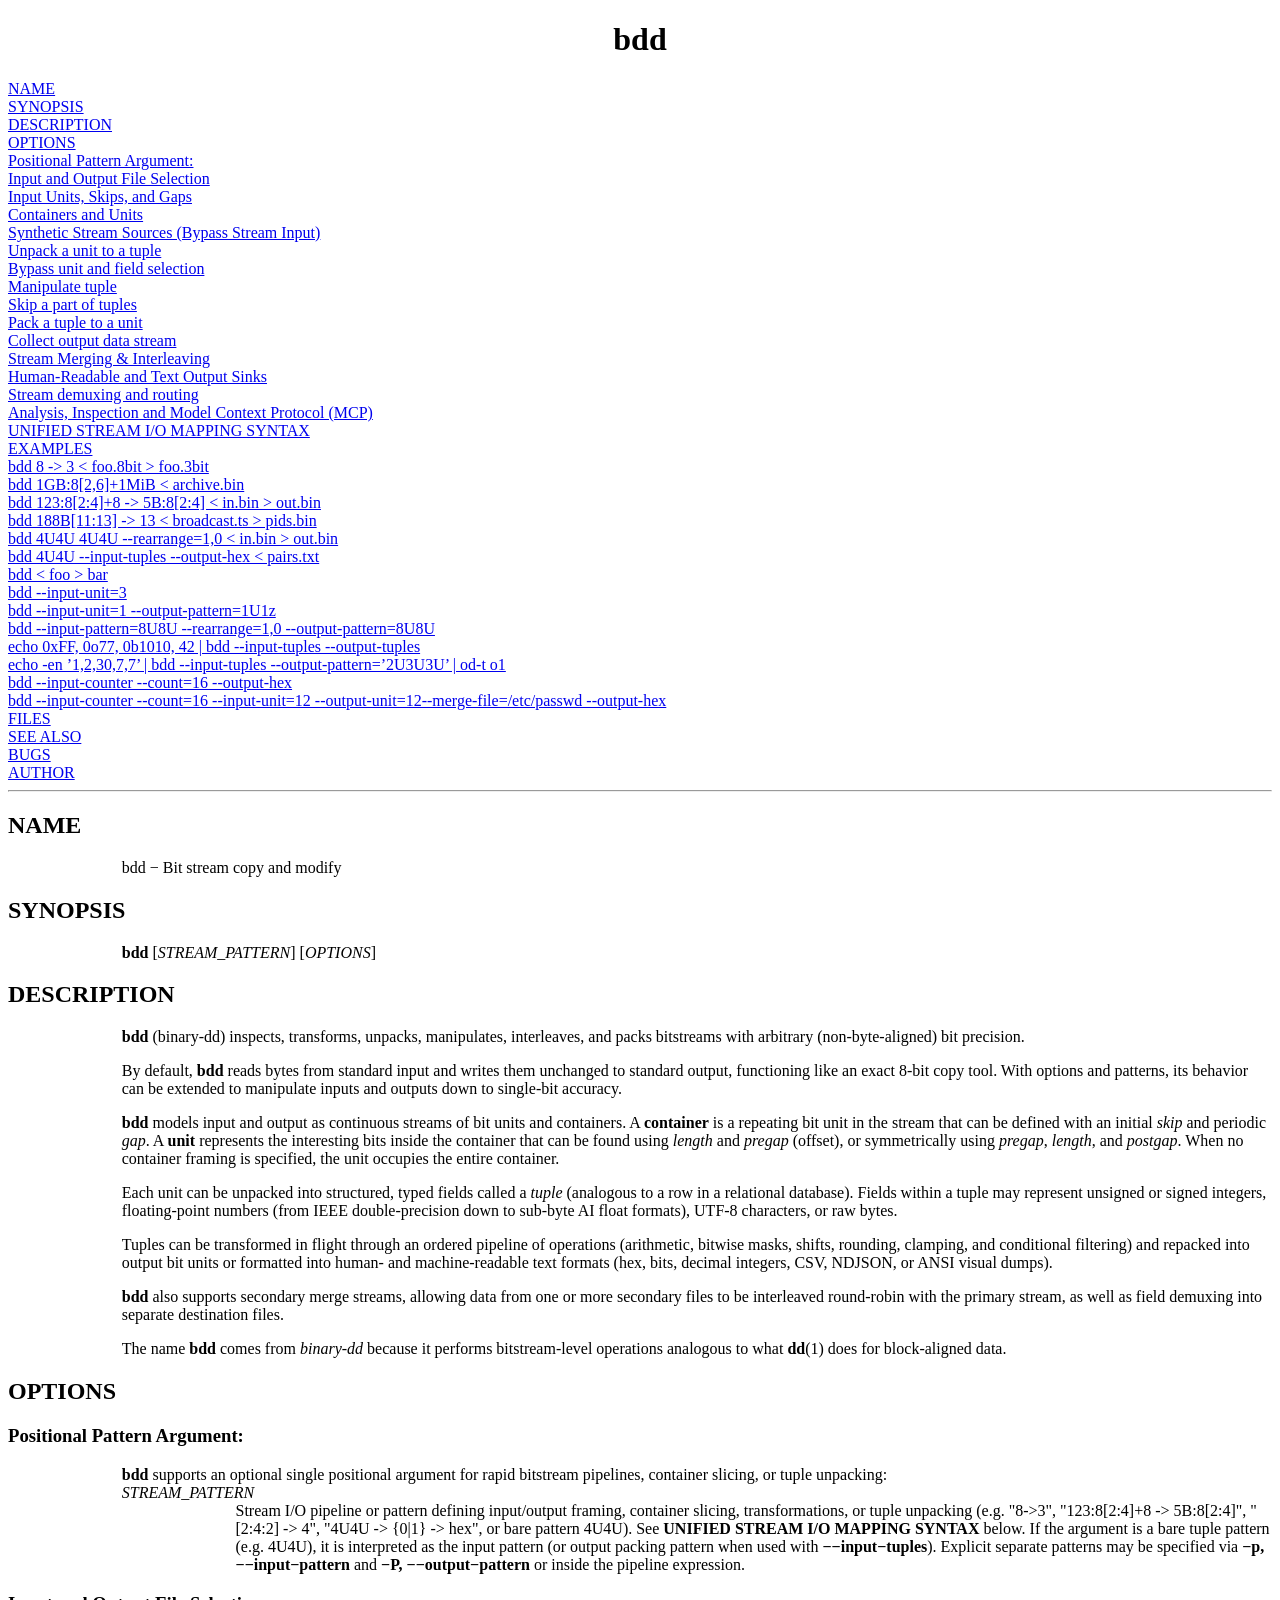
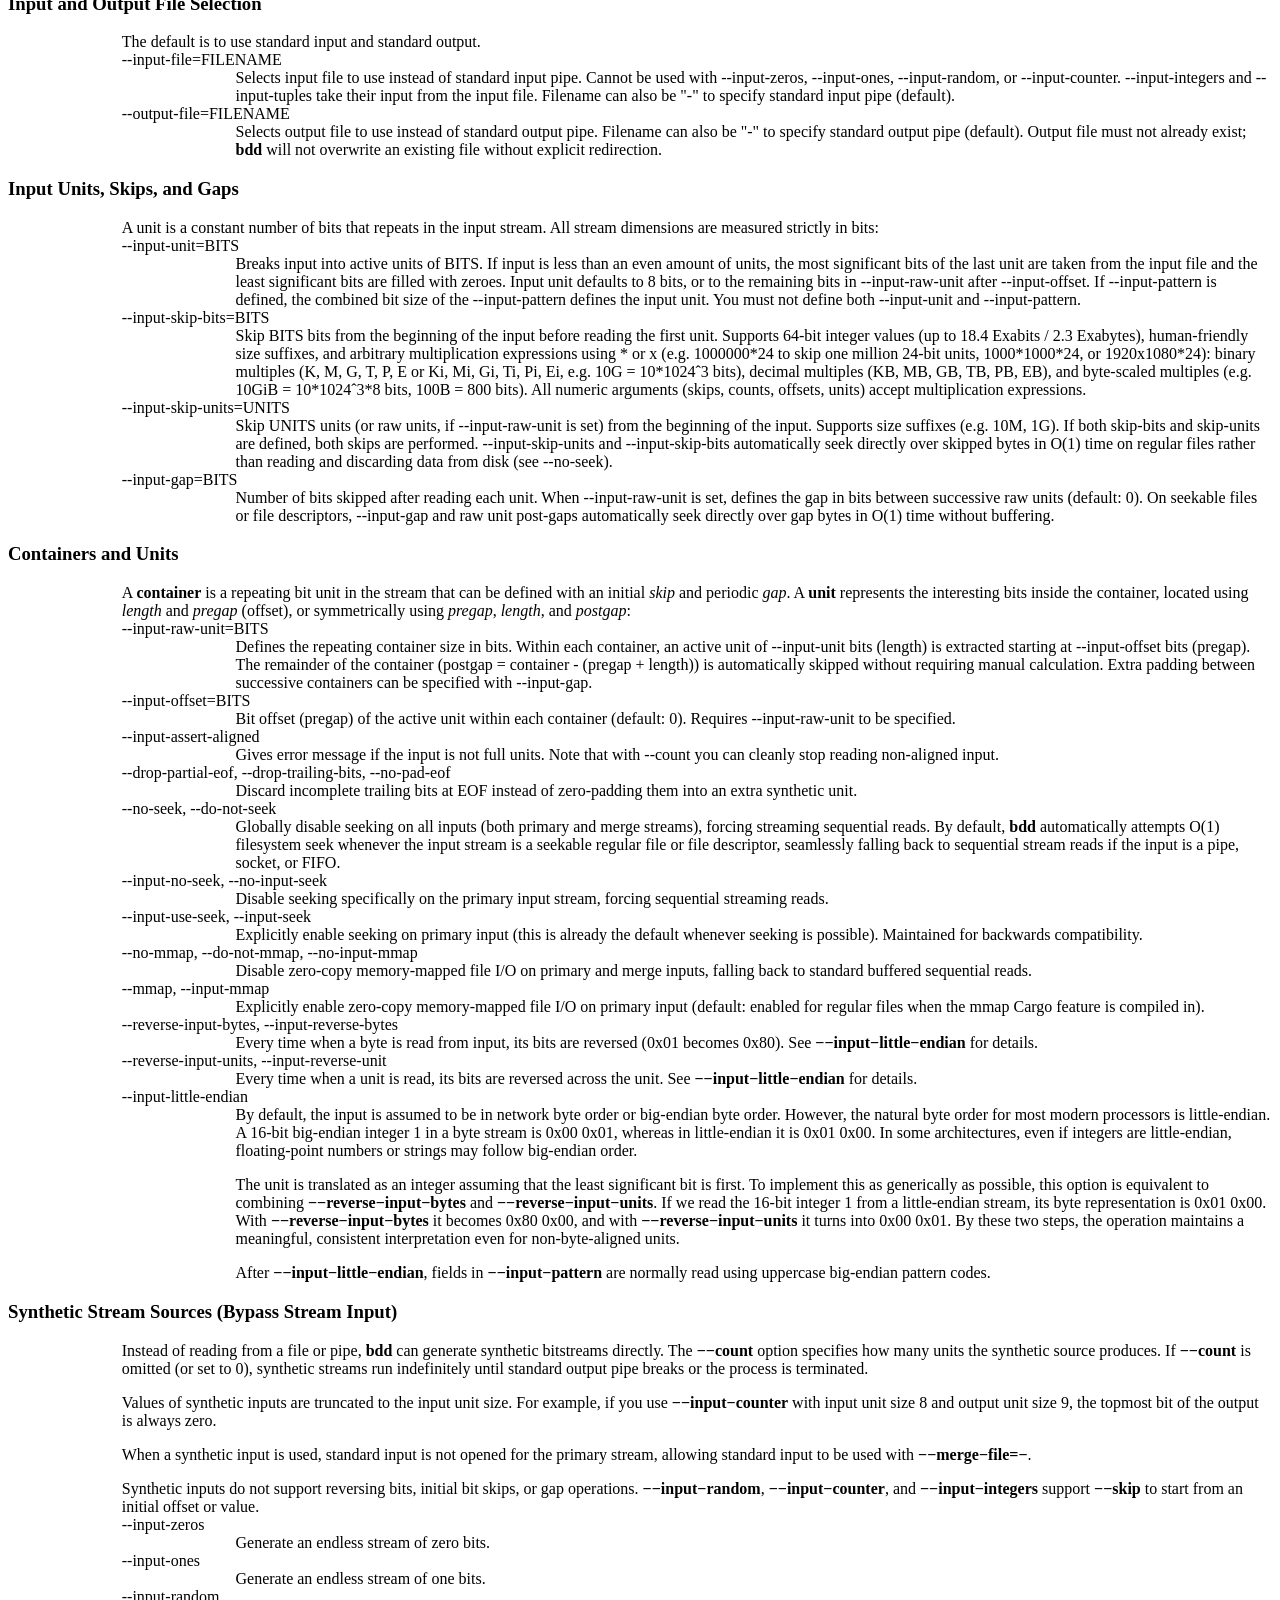
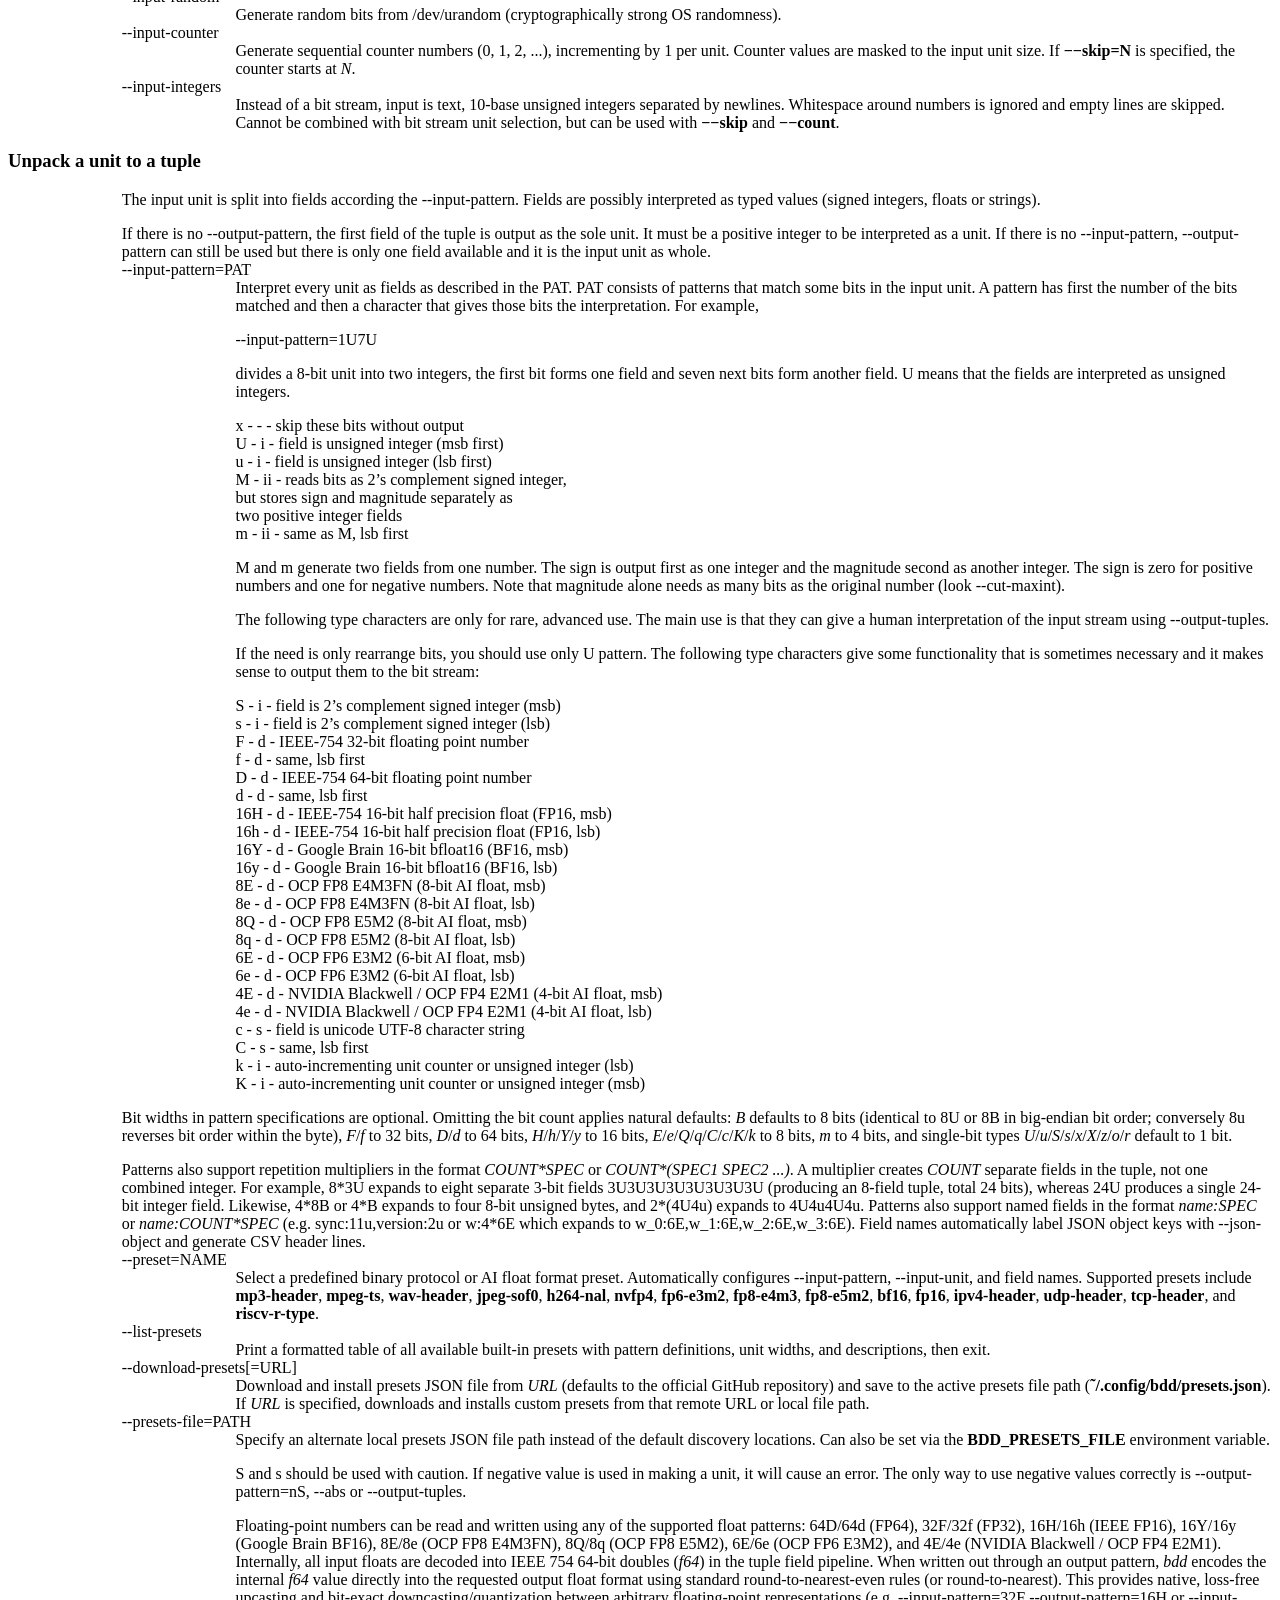
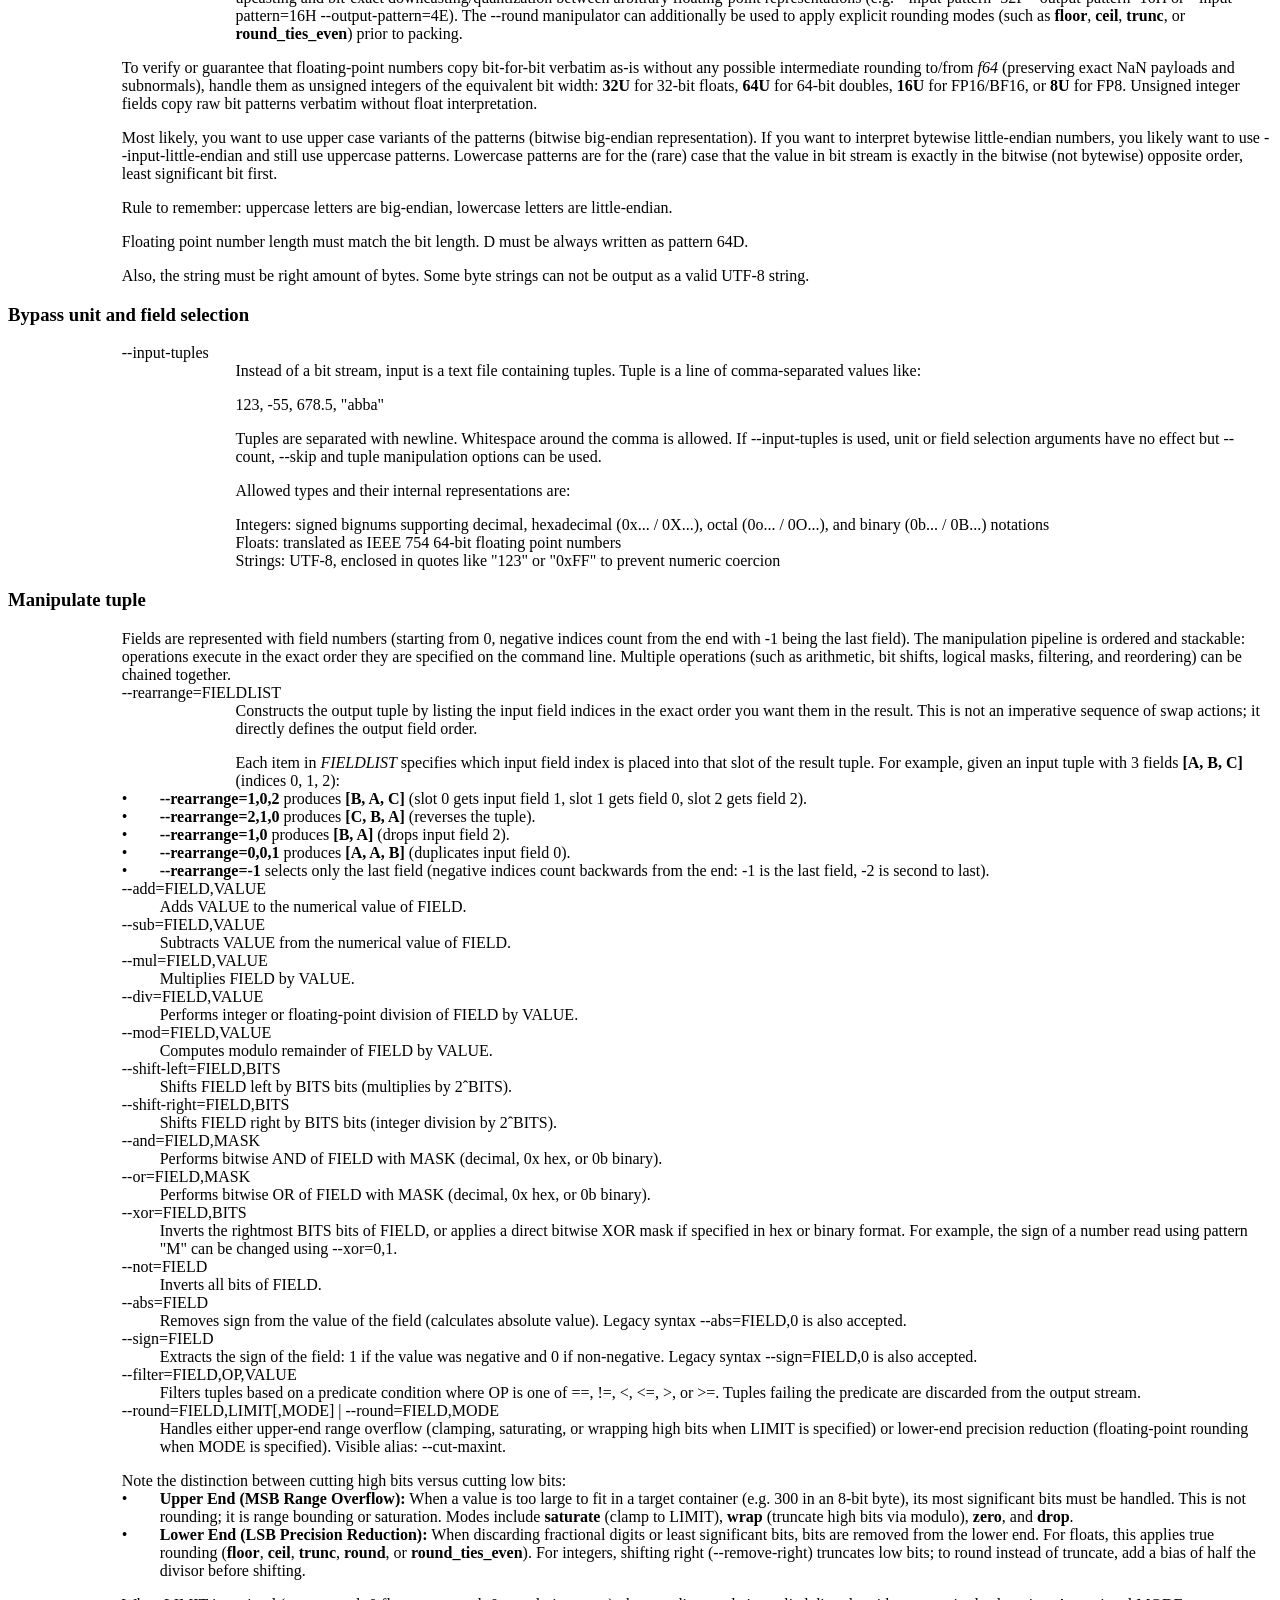
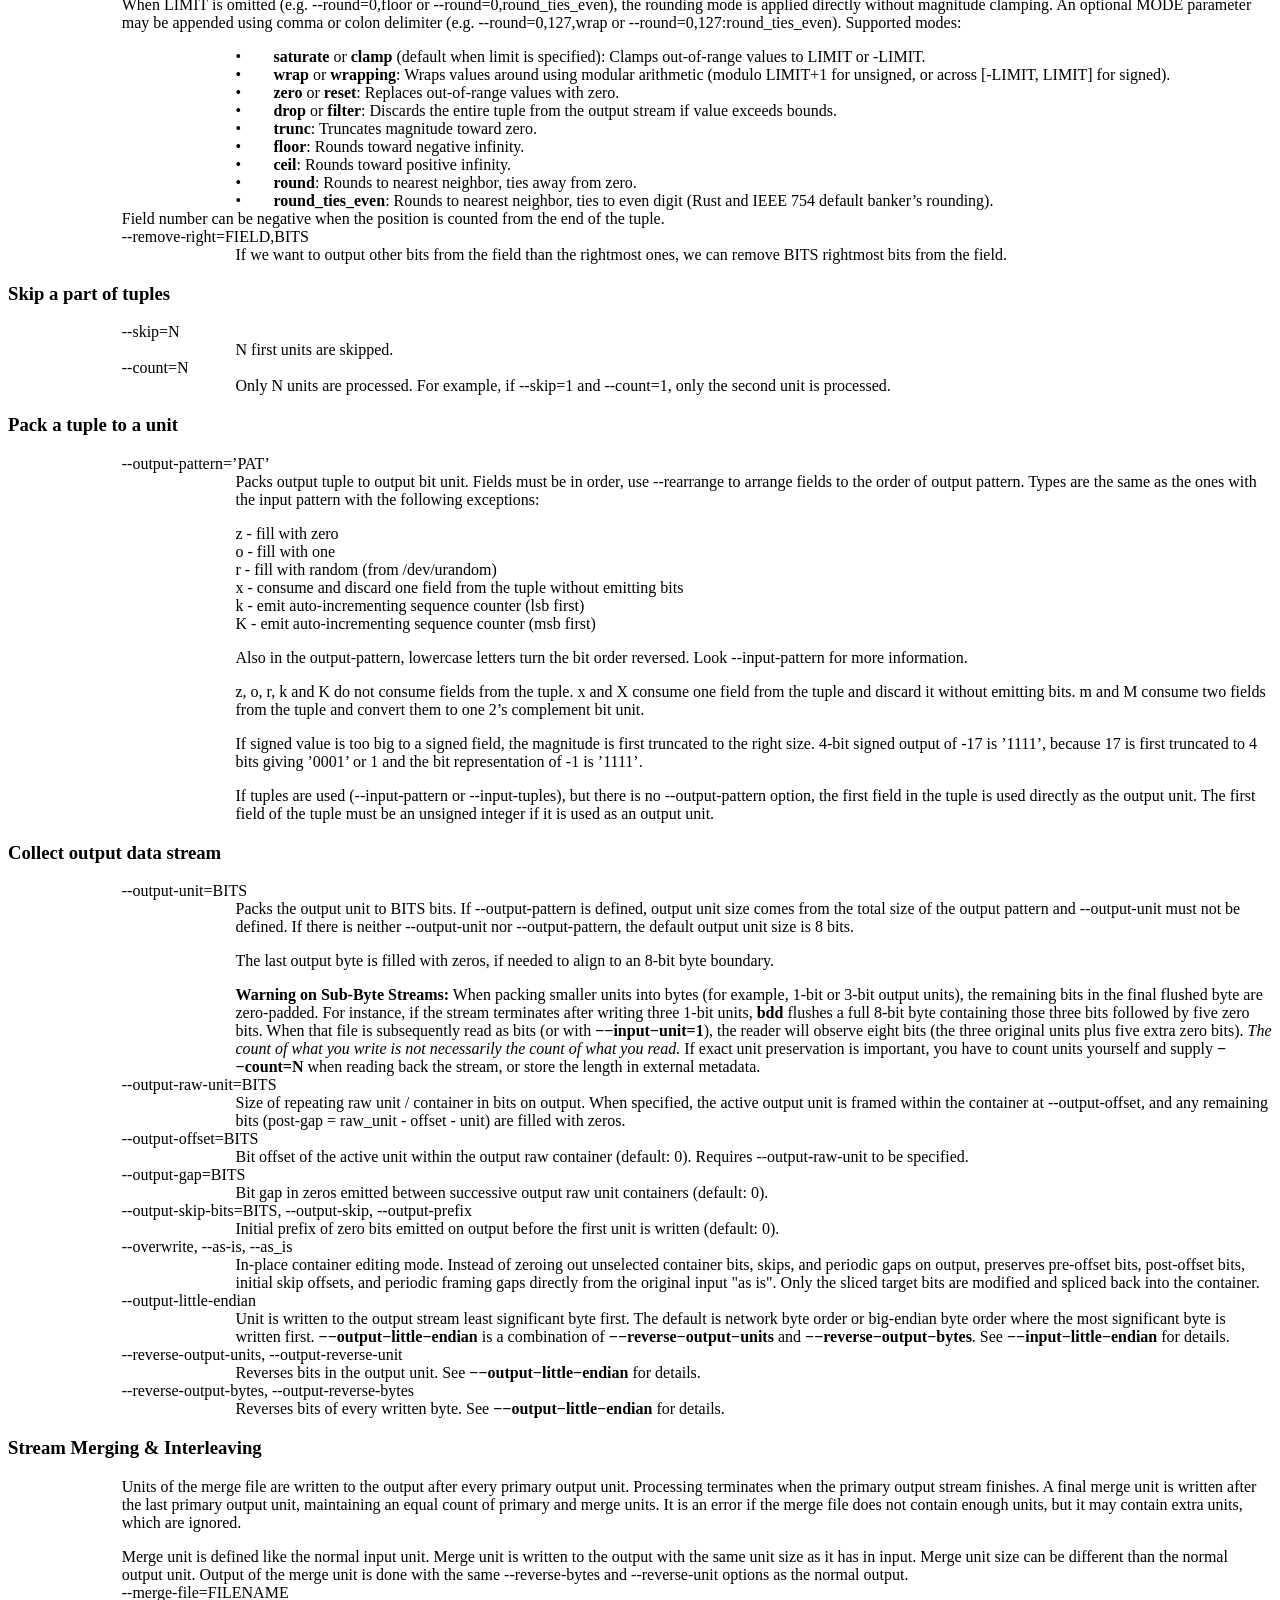
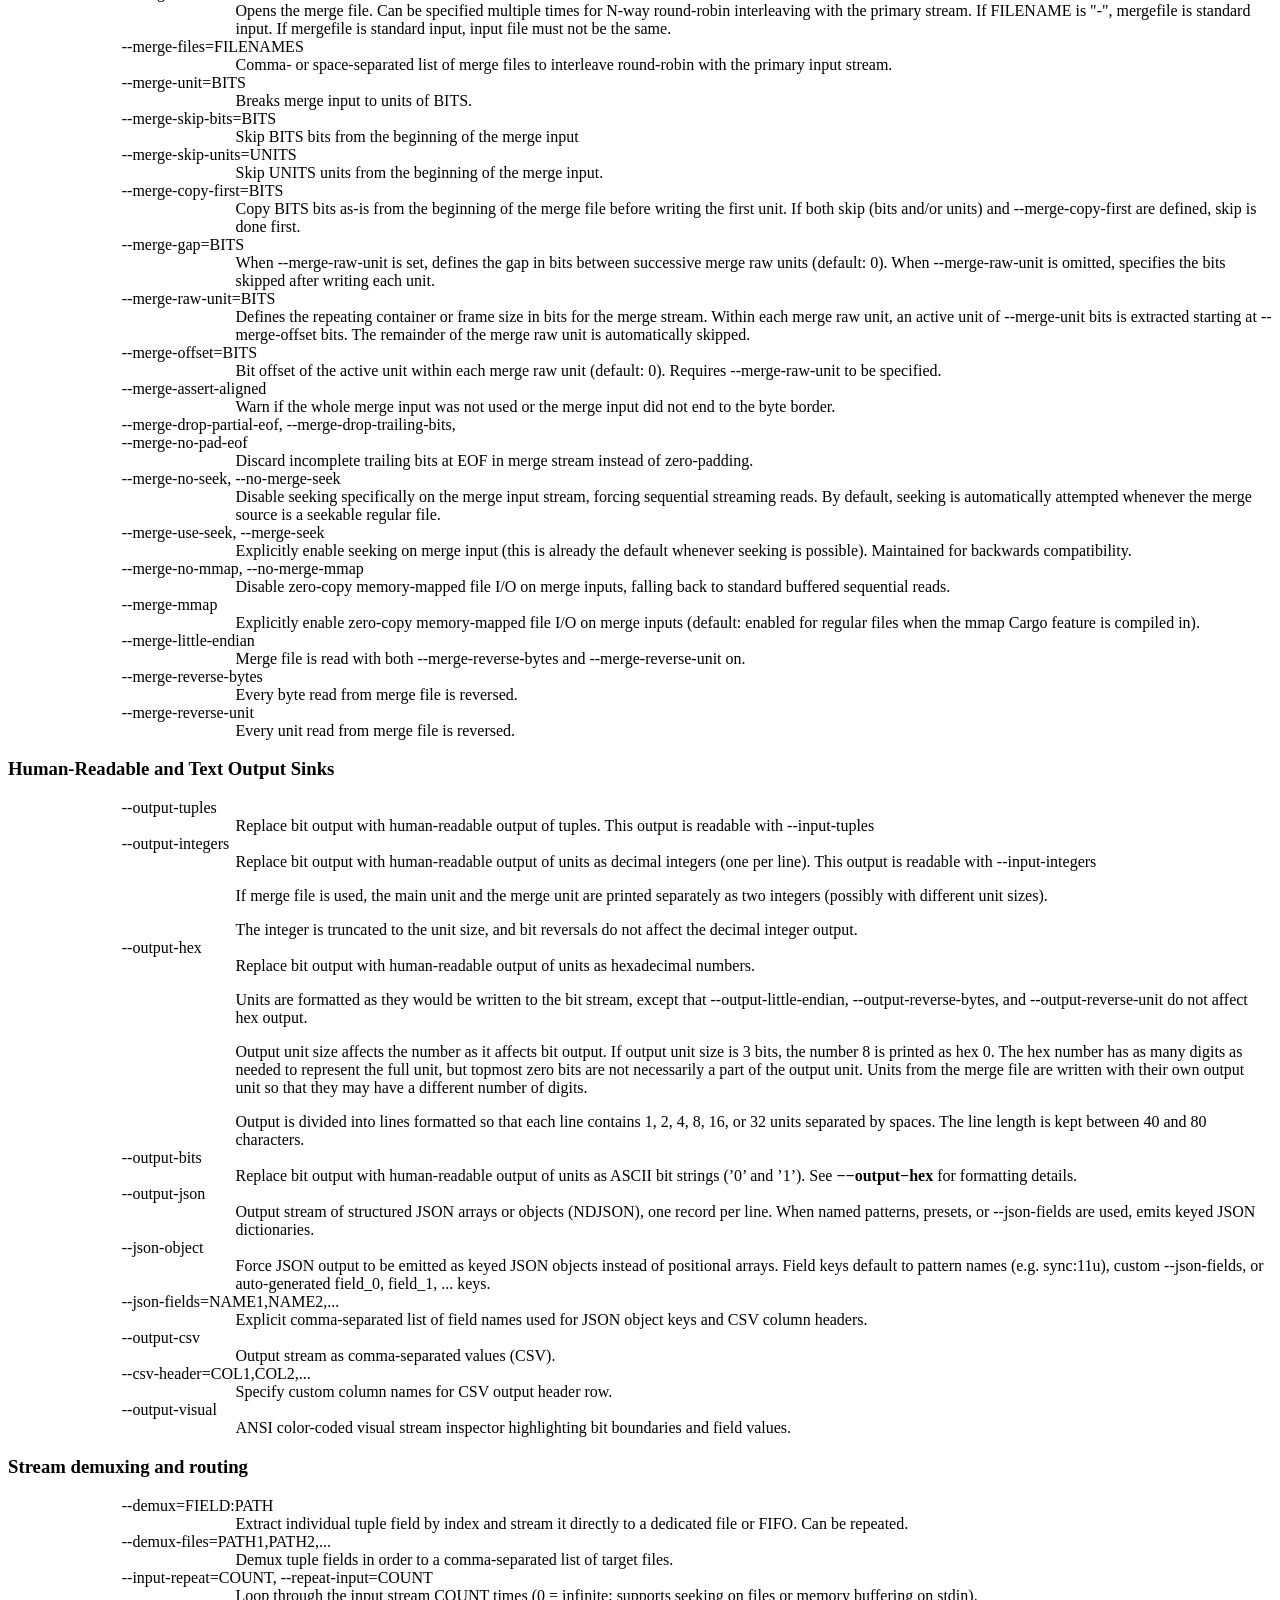
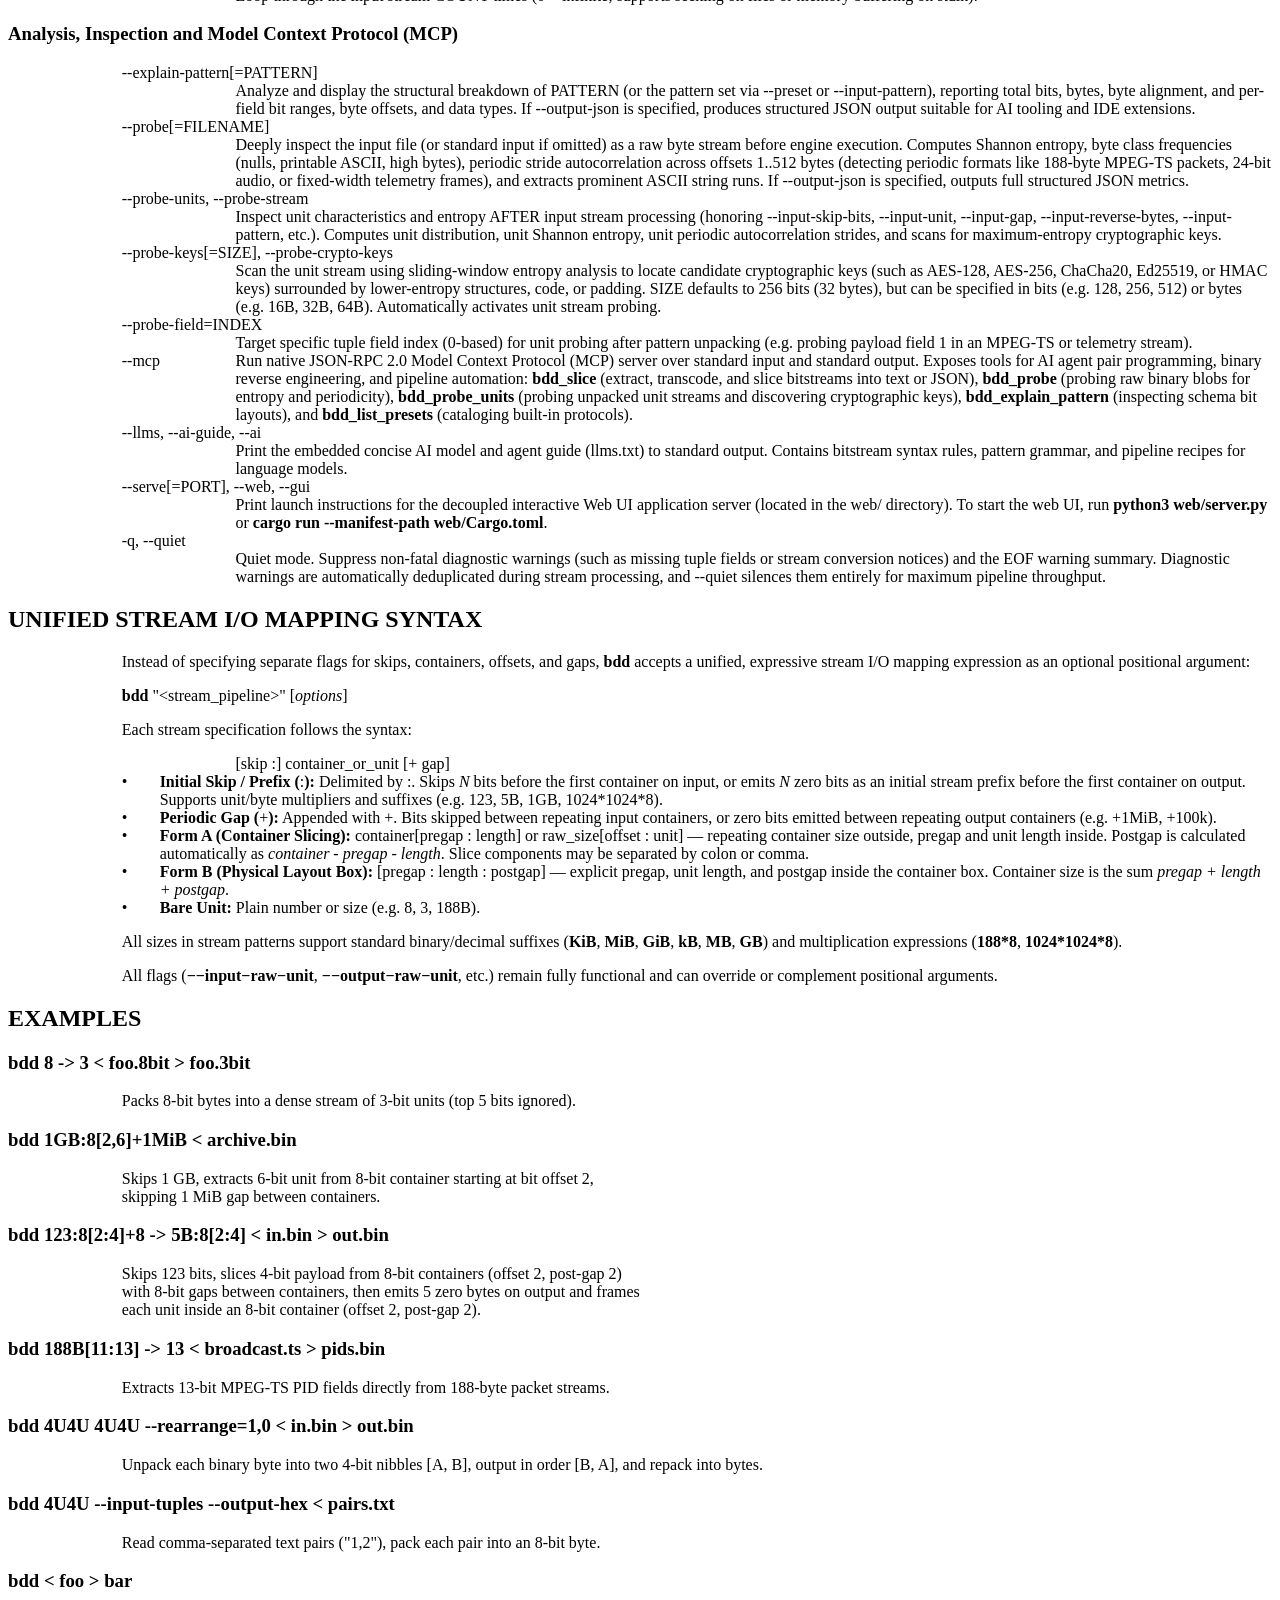
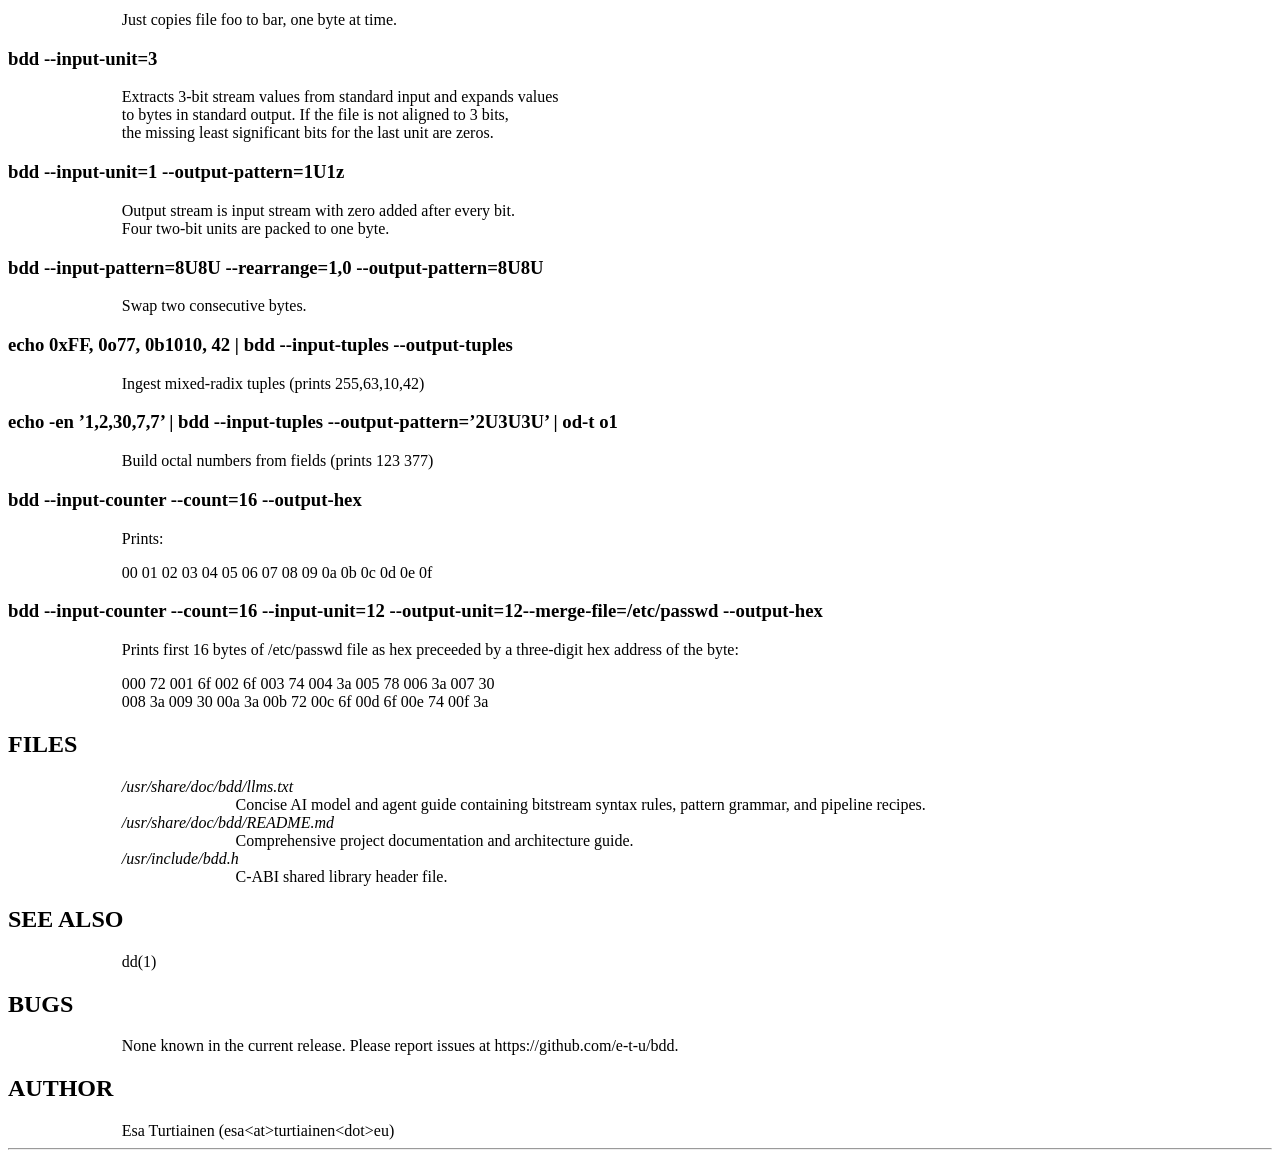
==== commit ec1c958f: "Adopt container and unit terminology and remove positional parameters 2 and 3" ====
--- a/docs/bdd.1.html
+++ b/docs/bdd.1.html
@@ -1,5 +1,5 @@
 <!-- Creator     : groff version 1.23.0 -->
-<!-- CreationDate: Sun Sep 13 03:34:57 2026 -->
+<!-- CreationDate: Mon Sep 14 06:32:57 2026 -->
 <!DOCTYPE html PUBLIC "-//W3C//DTD HTML 4.01 Transitional//EN"
 "http://www.w3.org/TR/html4/loose.dtd">
 <html>
@@ -24,10 +24,10 @@
 <a href="#SYNOPSIS">SYNOPSIS</a><br>
 <a href="#DESCRIPTION">DESCRIPTION</a><br>
 <a href="#OPTIONS">OPTIONS</a><br>
-<a href="#Positional Pattern Arguments:">Positional Pattern Arguments:</a><br>
+<a href="#Positional Pattern Argument:">Positional Pattern Argument:</a><br>
 <a href="#Input and Output File Selection">Input and Output File Selection</a><br>
 <a href="#Input Units, Skips, and Gaps">Input Units, Skips, and Gaps</a><br>
-<a href="#Raw Units &amp; Containers">Raw Units &amp; Containers</a><br>
+<a href="#Containers and Units">Containers and Units</a><br>
 <a href="#Synthetic Stream Sources (Bypass Stream Input)">Synthetic Stream Sources (Bypass Stream Input)</a><br>
 <a href="#Unpack a unit to a tuple">Unpack a unit to a tuple</a><br>
 <a href="#Bypass unit and field selection">Bypass unit and field selection</a><br>
@@ -77,8 +77,7 @@
 
 
 <p style="margin-left:9%; margin-top: 1em"><b>bdd</b>
-[<i>STREAM_PATTERN</i>] [<i>INPUT_PATTERN</i>]
-[<i>OUTPUT_PATTERN</i>] [<i>OPTIONS</i>]</p>
+[<i>STREAM_PATTERN</i>] [<i>OPTIONS</i>]</p>
 
 <h2>DESCRIPTION
 <a name="DESCRIPTION"></a>
@@ -98,11 +97,15 @@
 single-bit accuracy.</p>
 
 <p style="margin-left:9%; margin-top: 1em"><b>bdd</b>
-models input and output as continuous streams of bit units.
-A bit unit is a repeating sequence containing a constant
-number of bits. Units can start at arbitrary bit offsets, be
-spaced by periodic gaps, or reside inside repeating physical
-containers (raw units).</p>
+models input and output as continuous streams of bit units
+and containers. A <b>container</b> is a repeating bit unit
+in the stream that can be defined with an initial
+<i>skip</i> and periodic <i>gap</i>. A <b>unit</b>
+represents the interesting bits inside the container that
+can be found using <i>length</i> and <i>pregap</i> (offset),
+or symmetrically using <i>pregap</i>, <i>length</i>, and
+<i>postgap</i>. When no container framing is specified, the
+unit occupies the entire container.</p>
 
 <p style="margin-left:9%; margin-top: 1em">Each unit can be
 unpacked into structured, typed fields called a <i>tuple</i>
@@ -136,39 +139,31 @@
 </h2>
 
 
-<h3>Positional Pattern Arguments:
-<a name="Positional Pattern Arguments:"></a>
+<h3>Positional Pattern Argument:
+<a name="Positional Pattern Argument:"></a>
 </h3>
 
 
 <p style="margin-left:9%; margin-top: 1em"><b>bdd</b>
-supports optional positional arguments for rapid bitstream
-slicing and tuple unpacking: <i><br>
+supports an optional single positional argument for rapid
+bitstream pipelines, container slicing, or tuple unpacking:
+<i><br>
 STREAM_PATTERN</i></p>
 
-<p style="margin-left:18%;">Stream I/O mapping pattern
-defining input and output framing (e.g. &quot;8-&gt;3&quot;,
-&quot;123:8[2:4]+8 -&gt; 5B:8[2:4]&quot;, or &quot;[2:4:2]
--&gt; 4&quot;). See <b>UNIFIED STREAM I/O MAPPING SYNTAX</b>
-below. If the first positional argument does not match a
-stream pattern (e.g. 4U4U), it is interpreted as the
-<i>INPUT_PATTERN</i>.</p>
-
-<p style="margin-left:9%;"><i>INPUT_PATTERN</i></p>
-
-<p style="margin-left:18%;">Tuple unpack pattern (e.g.
-&quot;8U&quot;, &quot;4U4U&quot;,
-&quot;sync:11u,version:2u&quot;). Equivalent to
-<b>&minus;&minus;input&minus;pattern</b>.</p>
-
-<p style="margin-left:9%;"><i>OUTPUT_PATTERN</i></p>
-
-<p style="margin-left:18%;">Tuple pack pattern (e.g.
-&quot;8U&quot;, &quot;4U4U&quot;, &quot;8U,x,8U&quot;).
-Equivalent to <b>&minus;&minus;output&minus;pattern</b>.
-Note: when <b>&minus;&minus;input&minus;tuples</b> is used,
-input fields are parsed from commas, so a single positional
-pattern specifies the output packing pattern.</p>
+<p style="margin-left:18%;">Stream I/O pipeline or pattern
+defining input/output framing, container slicing,
+transformations, or tuple unpacking (e.g.
+&quot;8-&gt;3&quot;, &quot;123:8[2:4]+8 -&gt;
+5B:8[2:4]&quot;, &quot;[2:4:2] -&gt; 4&quot;, &quot;4U4U
+-&gt; {0|1} -&gt; hex&quot;, or bare pattern 4U4U). See
+<b>UNIFIED STREAM I/O MAPPING SYNTAX</b> below. If the
+argument is a bare tuple pattern (e.g. 4U4U), it is
+interpreted as the input pattern (or output packing pattern
+when used with <b>&minus;&minus;input&minus;tuples</b>).
+Explicit separate patterns may be specified via <b>&minus;p,
+&minus;&minus;input&minus;pattern</b> and <b>&minus;P,
+&minus;&minus;output&minus;pattern</b> or inside the
+pipeline expression.</p>
 
 <h3>Input and Output File Selection
 <a name="Input and Output File Selection"></a>
@@ -249,30 +244,34 @@
 post-gaps automatically seek directly over gap bytes in O(1)
 time without buffering.</p>
 
-<h3>Raw Units &amp; Containers
-<a name="Raw Units &amp; Containers"></a>
-</h3>
-
-
-<p style="margin-left:9%; margin-top: 1em">In structured
-binary files, active units often reside inside larger
-repeating containers, words, or frames (such as 8-bit bytes,
-16-bit half-words, or 32-bit words): <br>
+<h3>Containers and Units
+<a name="Containers and Units"></a>
+</h3>
+
+
+<p style="margin-left:9%; margin-top: 1em">A
+<b>container</b> is a repeating bit unit in the stream that
+can be defined with an initial <i>skip</i> and periodic
+<i>gap</i>. A <b>unit</b> represents the interesting bits
+inside the container, located using <i>length</i> and
+<i>pregap</i> (offset), or symmetrically using
+<i>pregap</i>, <i>length</i>, and <i>postgap</i>: <br>
 --input-raw-unit=BITS</p>
 
 <p style="margin-left:18%;">Defines the repeating container
-or frame size in bits. Within each raw unit, an active unit
-of --input-unit bits is extracted starting at --input-offset
-bits. The remainder of the raw unit (post-gap = raw-unit -
-(offset + unit)) is automatically skipped without requiring
-manual calculation. Extra padding between successive raw
-units can be specified with --input-gap.</p>
+size in bits. Within each container, an active unit of
+--input-unit bits (length) is extracted starting at
+--input-offset bits (pregap). The remainder of the container
+(postgap = container - (pregap + length)) is automatically
+skipped without requiring manual calculation. Extra padding
+between successive containers can be specified with
+--input-gap.</p>
 
 <p style="margin-left:9%;">--input-offset=BITS</p>
 
-<p style="margin-left:18%;">Bit offset of the active unit
-within each raw unit (default: 0). Requires --input-raw-unit
-to be specified.</p>
+<p style="margin-left:18%;">Bit offset (pregap) of the
+active unit within each container (default: 0). Requires
+--input-raw-unit to be specified.</p>
 
 <p style="margin-left:9%;">--input-assert-aligned</p>
 
@@ -310,6 +309,20 @@
 <p style="margin-left:18%;">Explicitly enable seeking on
 primary input (this is already the default whenever seeking
 is possible). Maintained for backwards compatibility.</p>
+
+<p style="margin-left:9%;">--no-mmap, --do-not-mmap,
+--no-input-mmap</p>
+
+<p style="margin-left:18%;">Disable zero-copy memory-mapped
+file I/O on primary and merge inputs, falling back to
+standard buffered sequential reads.</p>
+
+<p style="margin-left:9%;">--mmap, --input-mmap</p>
+
+<p style="margin-left:18%;">Explicitly enable zero-copy
+memory-mapped file I/O on primary input (default: enabled
+for regular files when the mmap Cargo feature is compiled
+in).</p>
 
 <p style="margin-left:9%;">--reverse-input-bytes,
 --input-reverse-bytes</p>
@@ -558,6 +571,22 @@
 available built-in presets with pattern definitions, unit
 widths, and descriptions, then exit.</p>
 
+<p style="margin-left:9%;">--download-presets[=URL]</p>
+
+<p style="margin-left:18%;">Download and install presets
+JSON file from <i>URL</i> (defaults to the official GitHub
+repository) and save to the active presets file path
+(<b>&#732;/.config/bdd/presets.json</b>). If <i>URL</i> is
+specified, downloads and installs custom presets from that
+remote URL or local file path.</p>
+
+<p style="margin-left:9%;">--presets-file=PATH</p>
+
+<p style="margin-left:18%;">Specify an alternate local
+presets JSON file path instead of the default discovery
+locations. Can also be set via the <b>BDD_PRESETS_FILE</b>
+environment variable.</p>
+
 <p style="margin-left:18%; margin-top: 1em">S and s should
 be used with caution. If negative value is used in making a
 unit, it will cause an error. The only way to use negative
@@ -1119,6 +1148,17 @@
 emitted on output before the first unit is written (default:
 0).</p>
 
+<p style="margin-left:9%;">--overwrite, --as-is,
+--as_is</p>
+
+<p style="margin-left:18%;">In-place container editing
+mode. Instead of zeroing out unselected container bits,
+skips, and periodic gaps on output, preserves pre-offset
+bits, post-offset bits, initial skip offsets, and periodic
+framing gaps directly from the original input &quot;as
+is&quot;. Only the sliced target bits are modified and
+spliced back into the container.</p>
+
 <p style="margin-left:9%;">--output-little-endian</p>
 
 <p style="margin-left:18%;">Unit is written to the output
@@ -1253,6 +1293,20 @@
 <p style="margin-left:18%;">Explicitly enable seeking on
 merge input (this is already the default whenever seeking is
 possible). Maintained for backwards compatibility.</p>
+
+<p style="margin-left:9%;">--merge-no-mmap,
+--no-merge-mmap</p>
+
+<p style="margin-left:18%;">Disable zero-copy memory-mapped
+file I/O on merge inputs, falling back to standard buffered
+sequential reads.</p>
+
+<p style="margin-left:9%;">--merge-mmap</p>
+
+<p style="margin-left:18%;">Explicitly enable zero-copy
+memory-mapped file I/O on merge inputs (default: enabled for
+regular files when the mmap Cargo feature is compiled
+in).</p>
 
 <p style="margin-left:9%;">--merge-little-endian</p>
 
@@ -1482,10 +1536,11 @@
 
 <p style="margin-left:9%;">--serve[=PORT], --web, --gui</p>
 
-<p style="margin-left:18%;">Launch the interactive Web UI
-application server (default port 7788). Allows exploring bit
-layouts, running slicing pipelines, visualizing hex dumps,
-and testing presets directly in any modern web browser.</p>
+<p style="margin-left:18%;">Print launch instructions for
+the decoupled interactive Web UI application server (located
+in the web/ directory). To start the web UI, run <b>python3
+web/server.py</b> or <b>cargo run --manifest-path
+web/Cargo.toml</b>.</p>
 
 <p style="margin-left:9%;">-q, --quiet</p>
 
@@ -1508,15 +1563,13 @@
 argument:</p>
 
 <p style="margin-left:9%; margin-top: 1em"><b>bdd</b>
-&quot;&lt;input_stream&gt; -&gt; &lt;output_stream&gt;&quot;
-[<i>input_pattern</i>] [<i>output_pattern</i>]
-[<i>options</i>]</p>
+&quot;&lt;stream_pipeline&gt;&quot; [<i>options</i>]</p>
 
 <p style="margin-left:9%; margin-top: 1em">Each stream
 specification follows the syntax:</p>
 
 <p style="margin-left:18%; margin-top: 1em">[skip :]
-unit_or_container [+ gap]</p>
+container_or_unit [+ gap]</p>
 
 <table width="100%" border="0" rules="none" frame="void"
        cellspacing="0" cellpadding="0">
@@ -1531,8 +1584,9 @@
 
 
 <p><b>Initial Skip / Prefix (</b>:<b>):</b> Delimited by :.
-Skips <i>N</i> bits on input, or emits <i>N</i> zero bits as
-an initial stream prefix on output. Supports unit/byte
+Skips <i>N</i> bits before the first container on input, or
+emits <i>N</i> zero bits as an initial stream prefix before
+the first container on output. Supports unit/byte
 multipliers and suffixes (e.g. 123, 5B, 1GB,
 1024*1024*8).</p> </td></tr>
 <tr valign="top" align="left">
@@ -1546,8 +1600,9 @@
 
 
 <p><b>Periodic Gap (</b>+<b>):</b> Appended with +. Bits
-skipped between input containers, or zero bits emitted
-between output containers (e.g. +1MiB, +100k).</p></td></tr>
+skipped between repeating input containers, or zero bits
+emitted between repeating output containers (e.g. +1MiB,
++100k).</p> </td></tr>
 <tr valign="top" align="left">
 <td width="9%"></td>
 <td width="1%">
@@ -1558,11 +1613,12 @@
 <td width="88%">
 
 
-<p><b>Form A (Container Slicing):</b> raw_size[offset :
-unit] or raw_size[offset, unit] &mdash; container size
-outside, offset and active unit inside. Post-gap is
-calculated automatically as <i>raw_size - offset - unit</i>.
-Slice components may be separated by colon or comma.</p></td></tr>
+<p><b>Form A (Container Slicing):</b> container[pregap :
+length] or raw_size[offset : unit] &mdash; repeating
+container size outside, pregap and unit length inside.
+Postgap is calculated automatically as <i>container - pregap
+- length</i>. Slice components may be separated by colon or
+comma.</p> </td></tr>
 <tr valign="top" align="left">
 <td width="9%"></td>
 <td width="1%">
@@ -1573,10 +1629,10 @@
 <td width="88%">
 
 
-<p><b>Form B (Physical Layout Box):</b> [pre : unit : post]
-or [pre, unit, post] &mdash; explicit pre-gap, active
-payload, and post-gap inside the box. Container size is the
-sum <i>pre + unit + post</i>.</p></td></tr>
+<p><b>Form B (Physical Layout Box):</b> [pregap : length :
+postgap] &mdash; explicit pregap, unit length, and postgap
+inside the container box. Container size is the sum
+<i>pregap + length + postgap</i>.</p></td></tr>
 <tr valign="top" align="left">
 <td width="9%"></td>
 <td width="1%">
